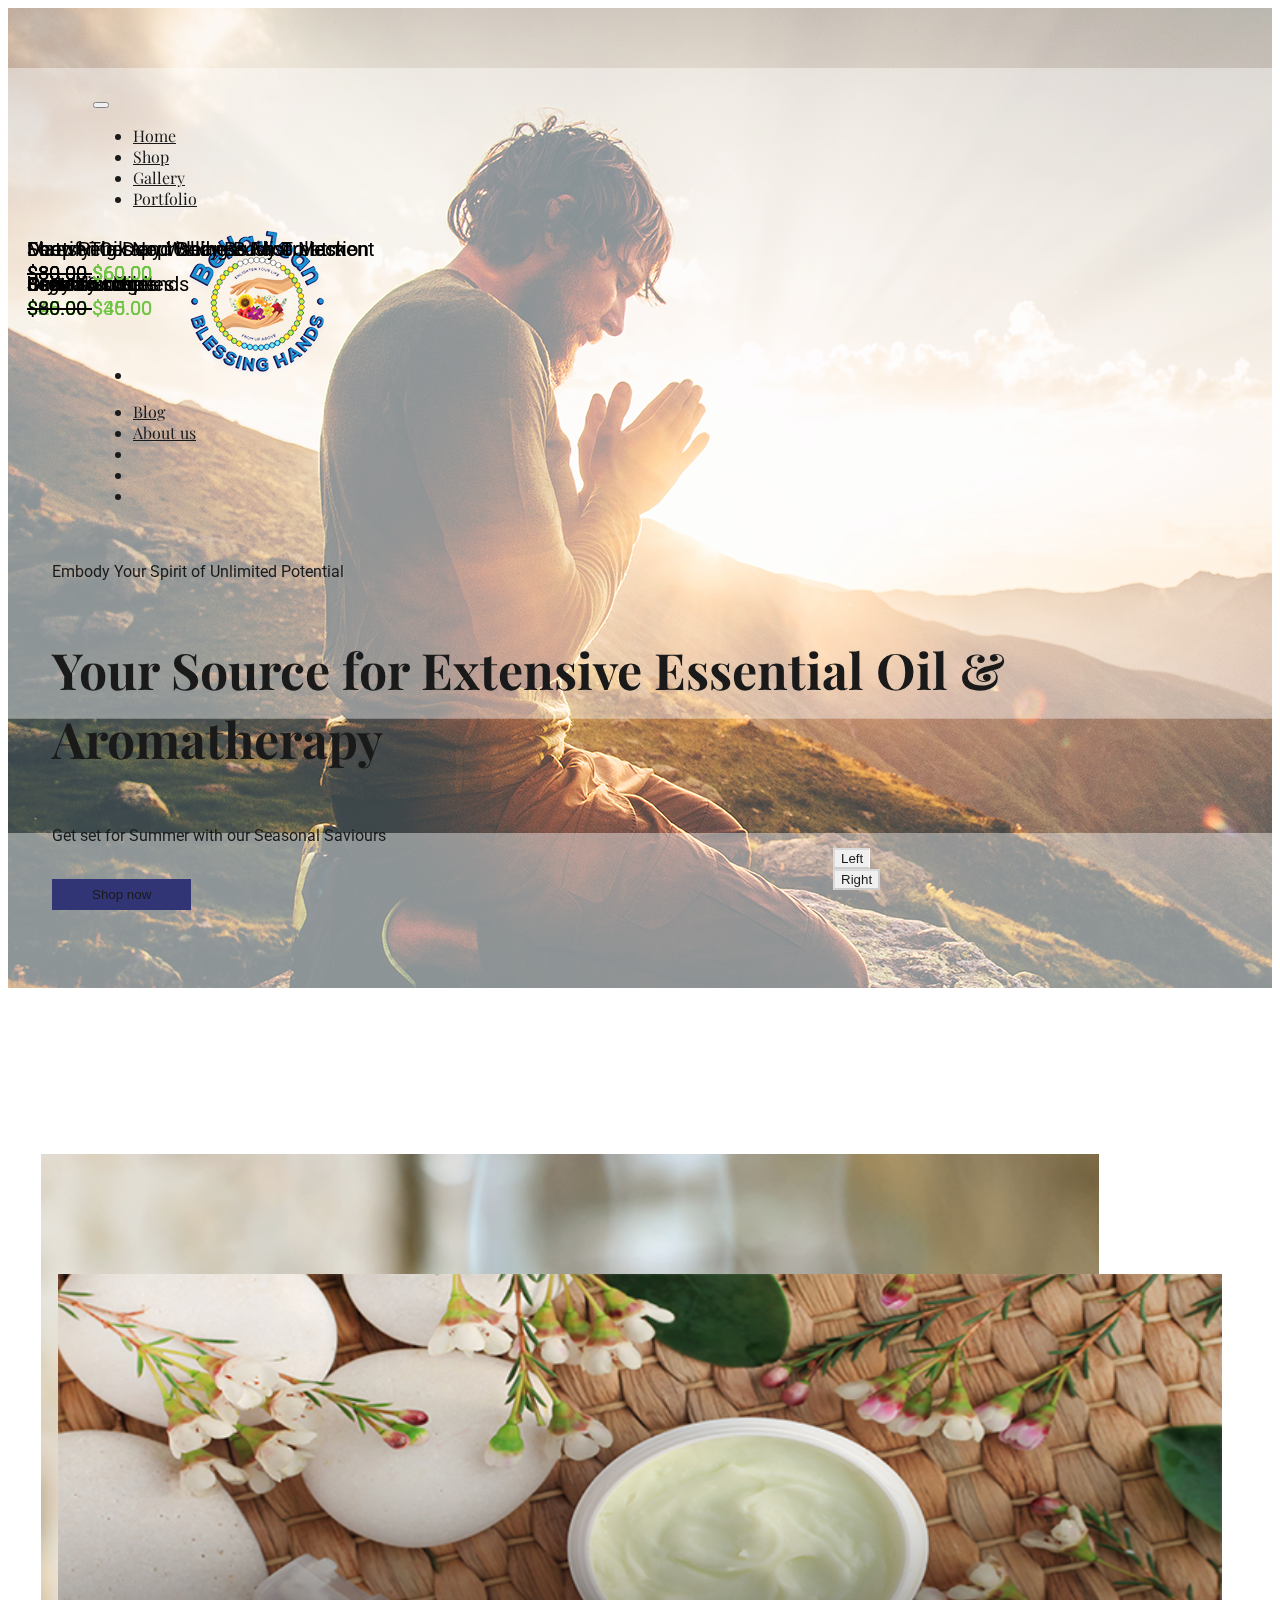
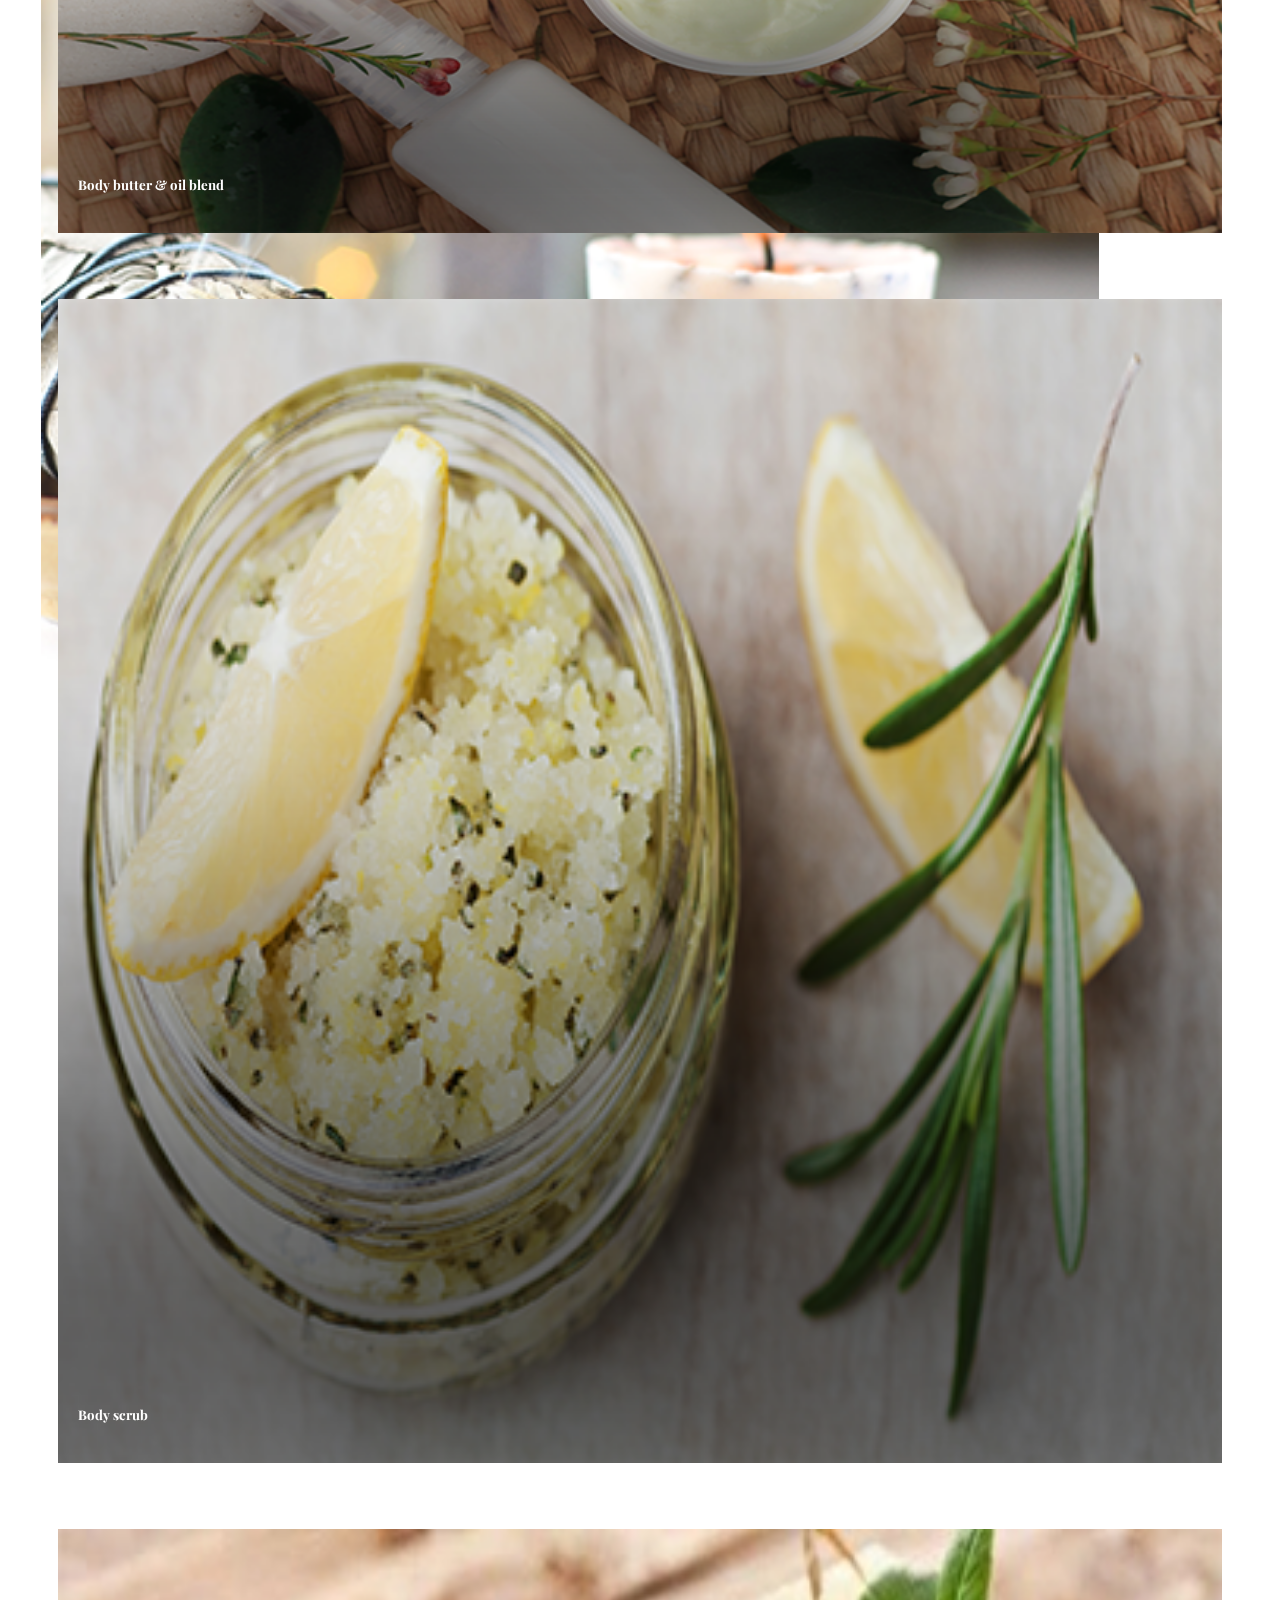
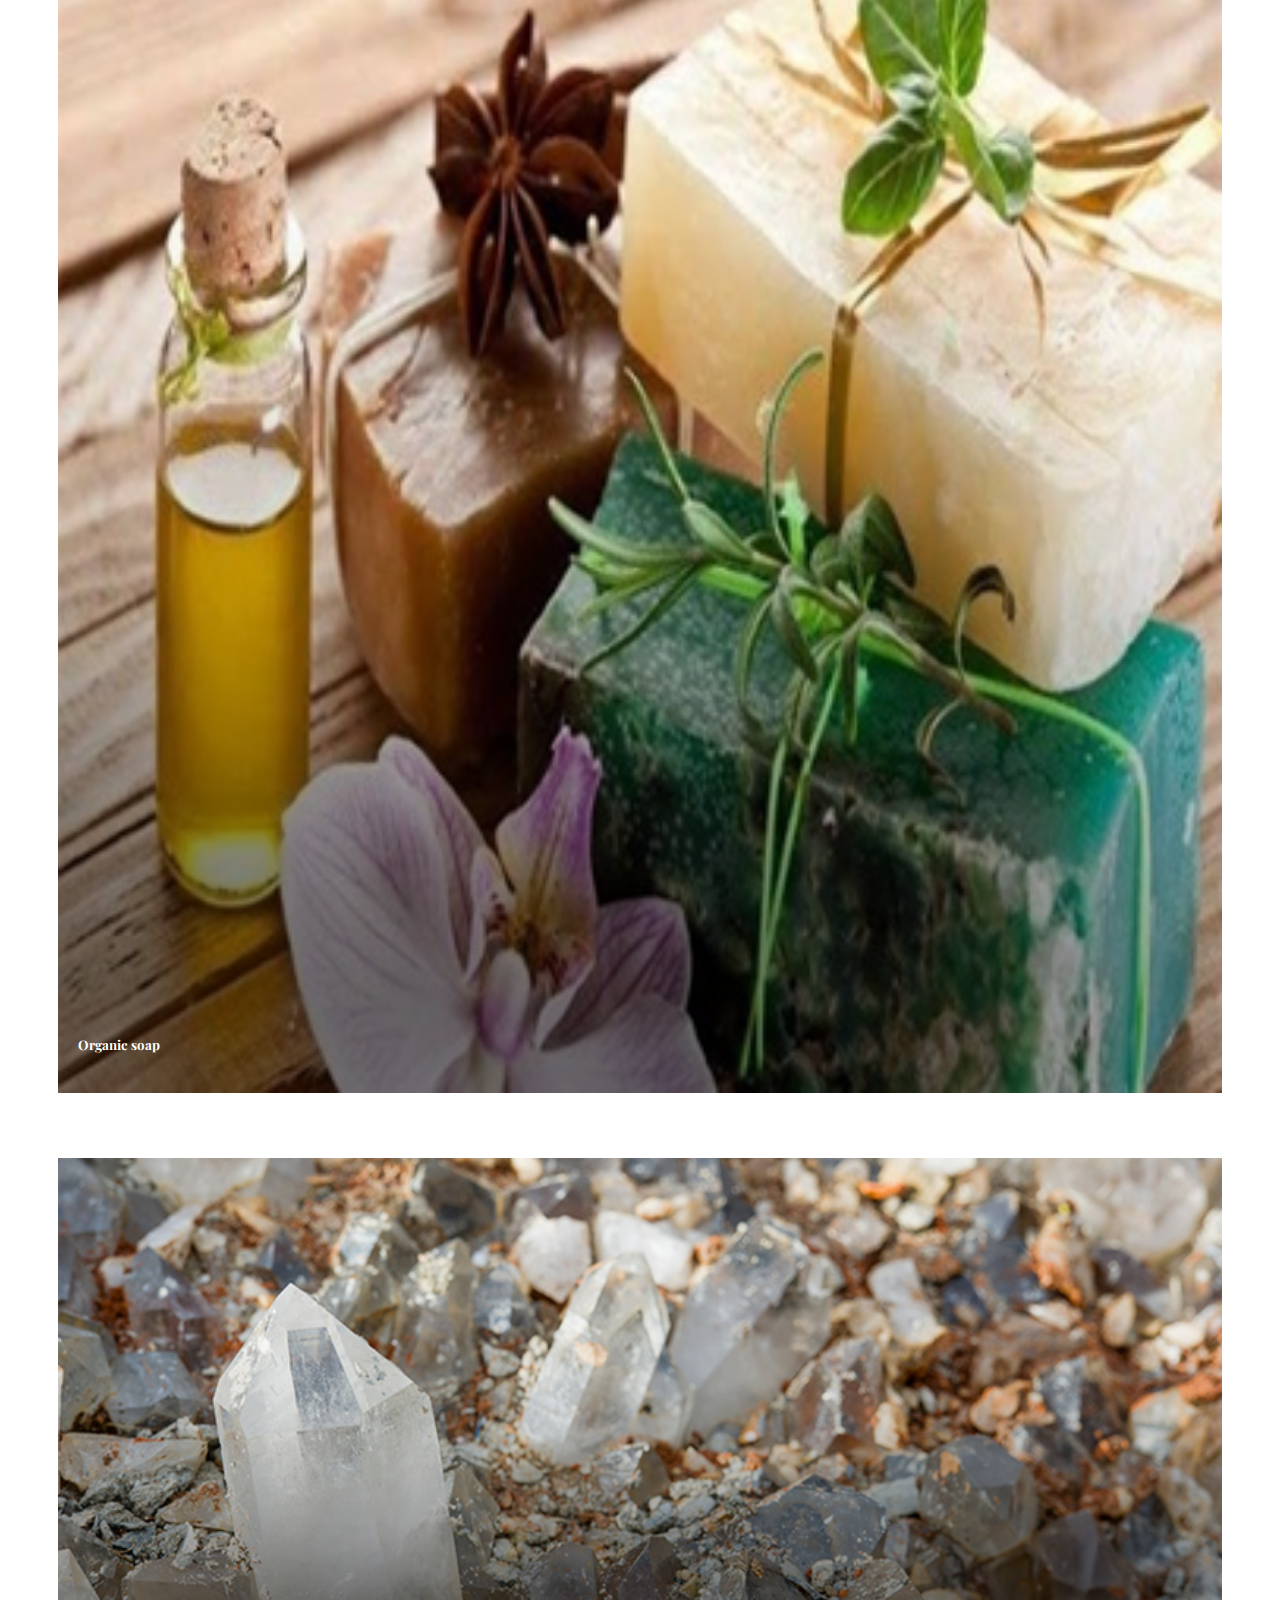
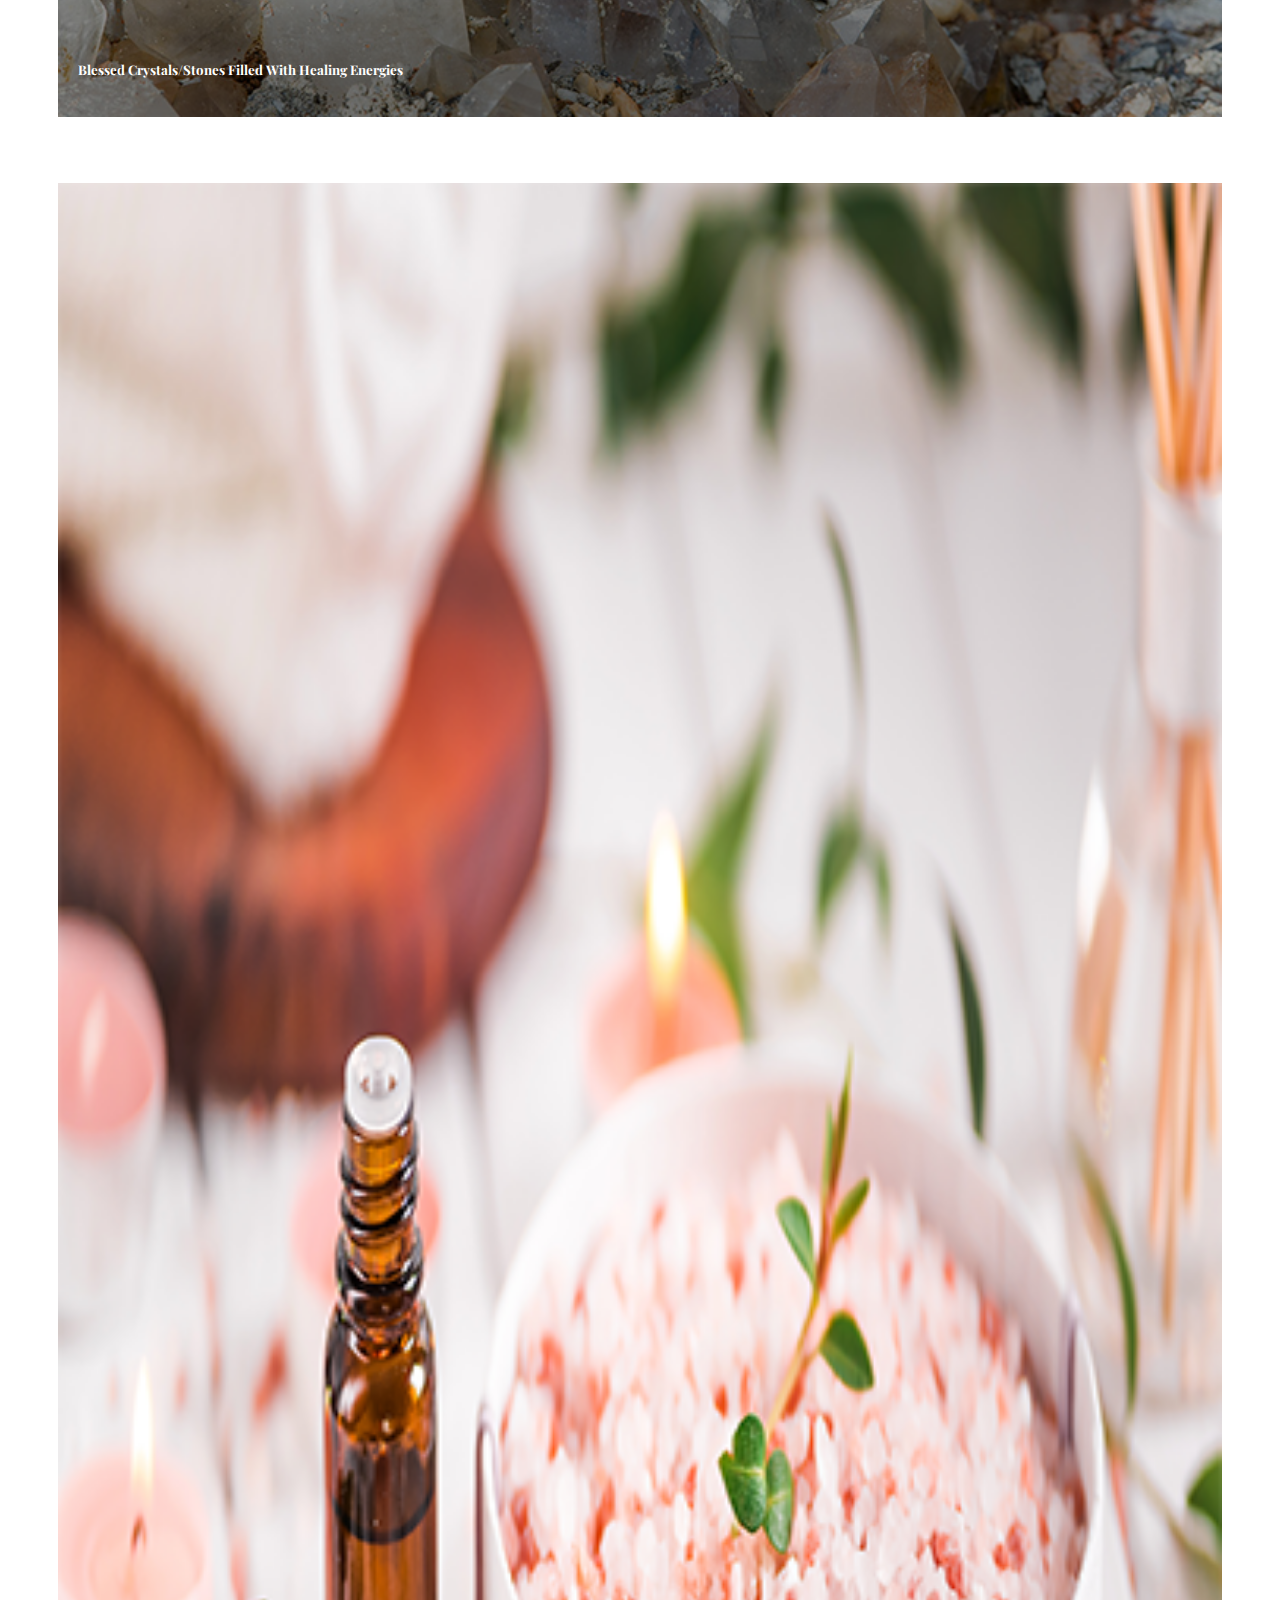
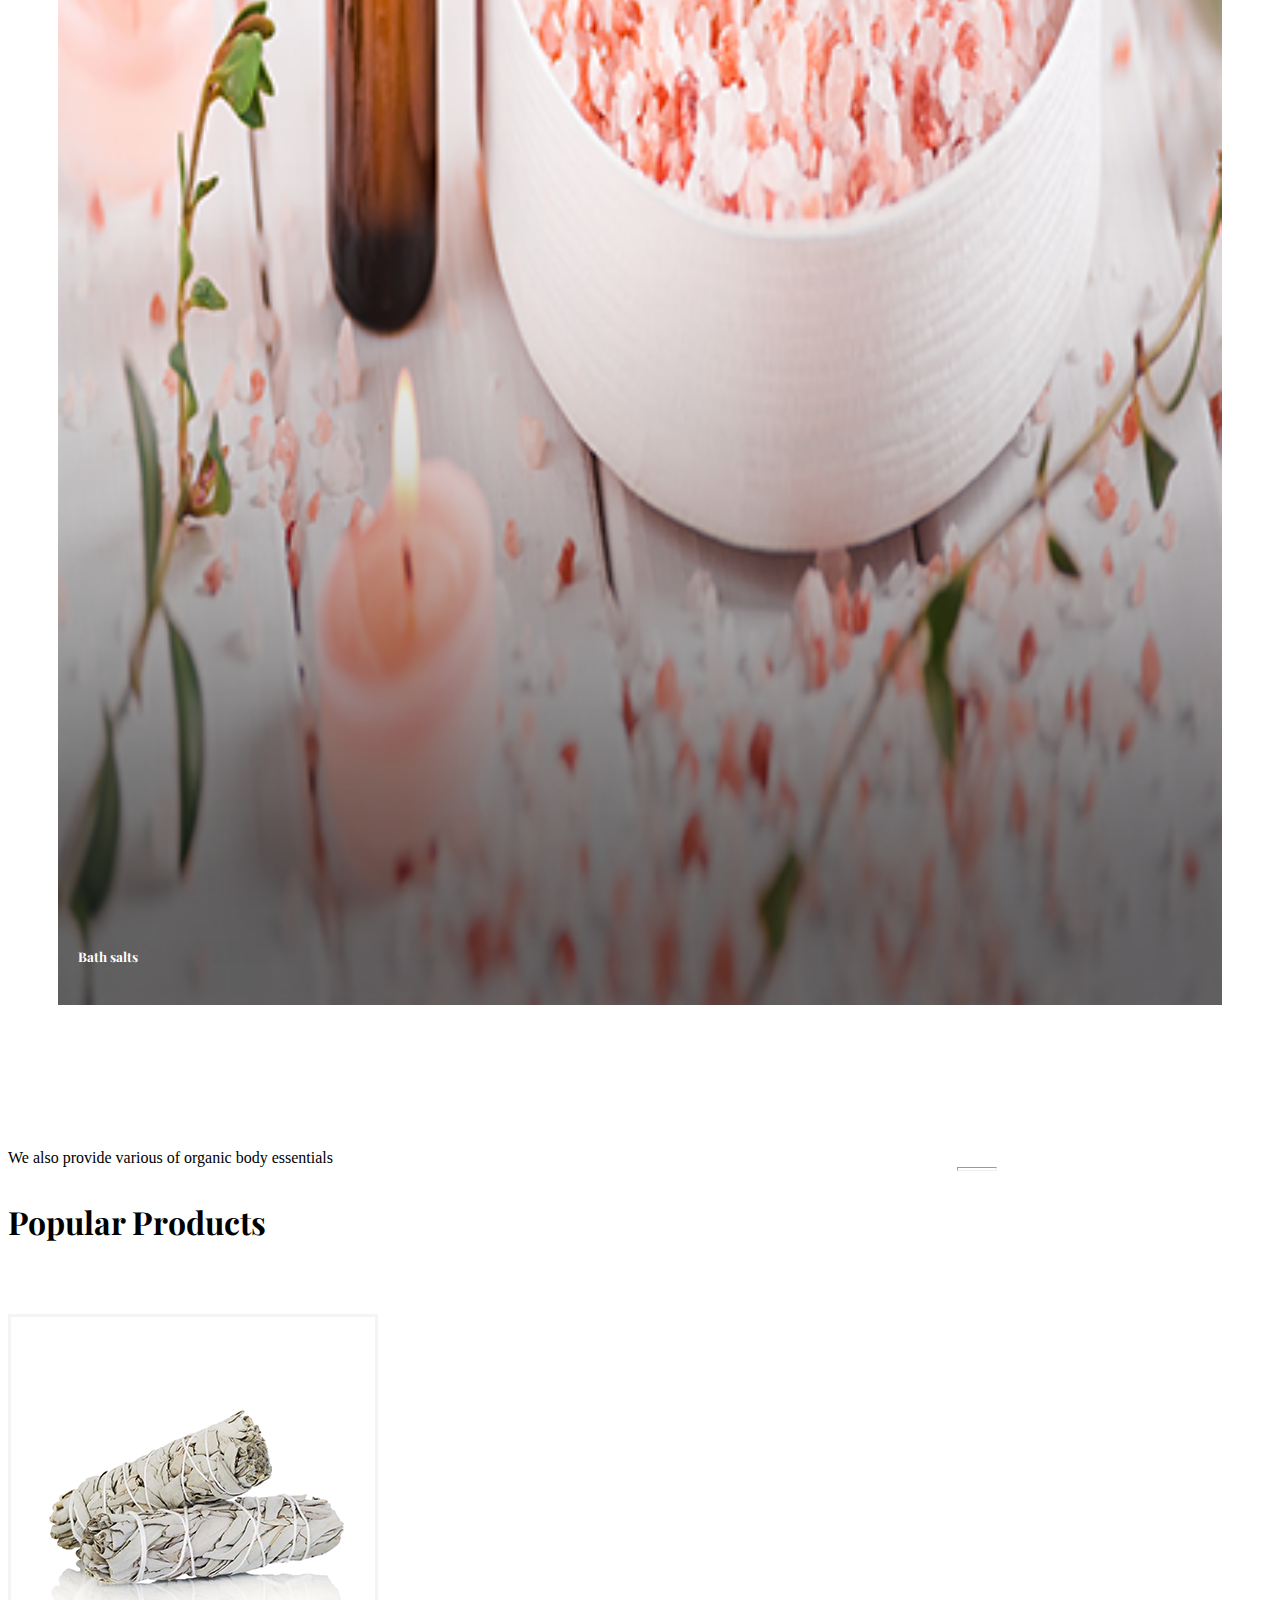
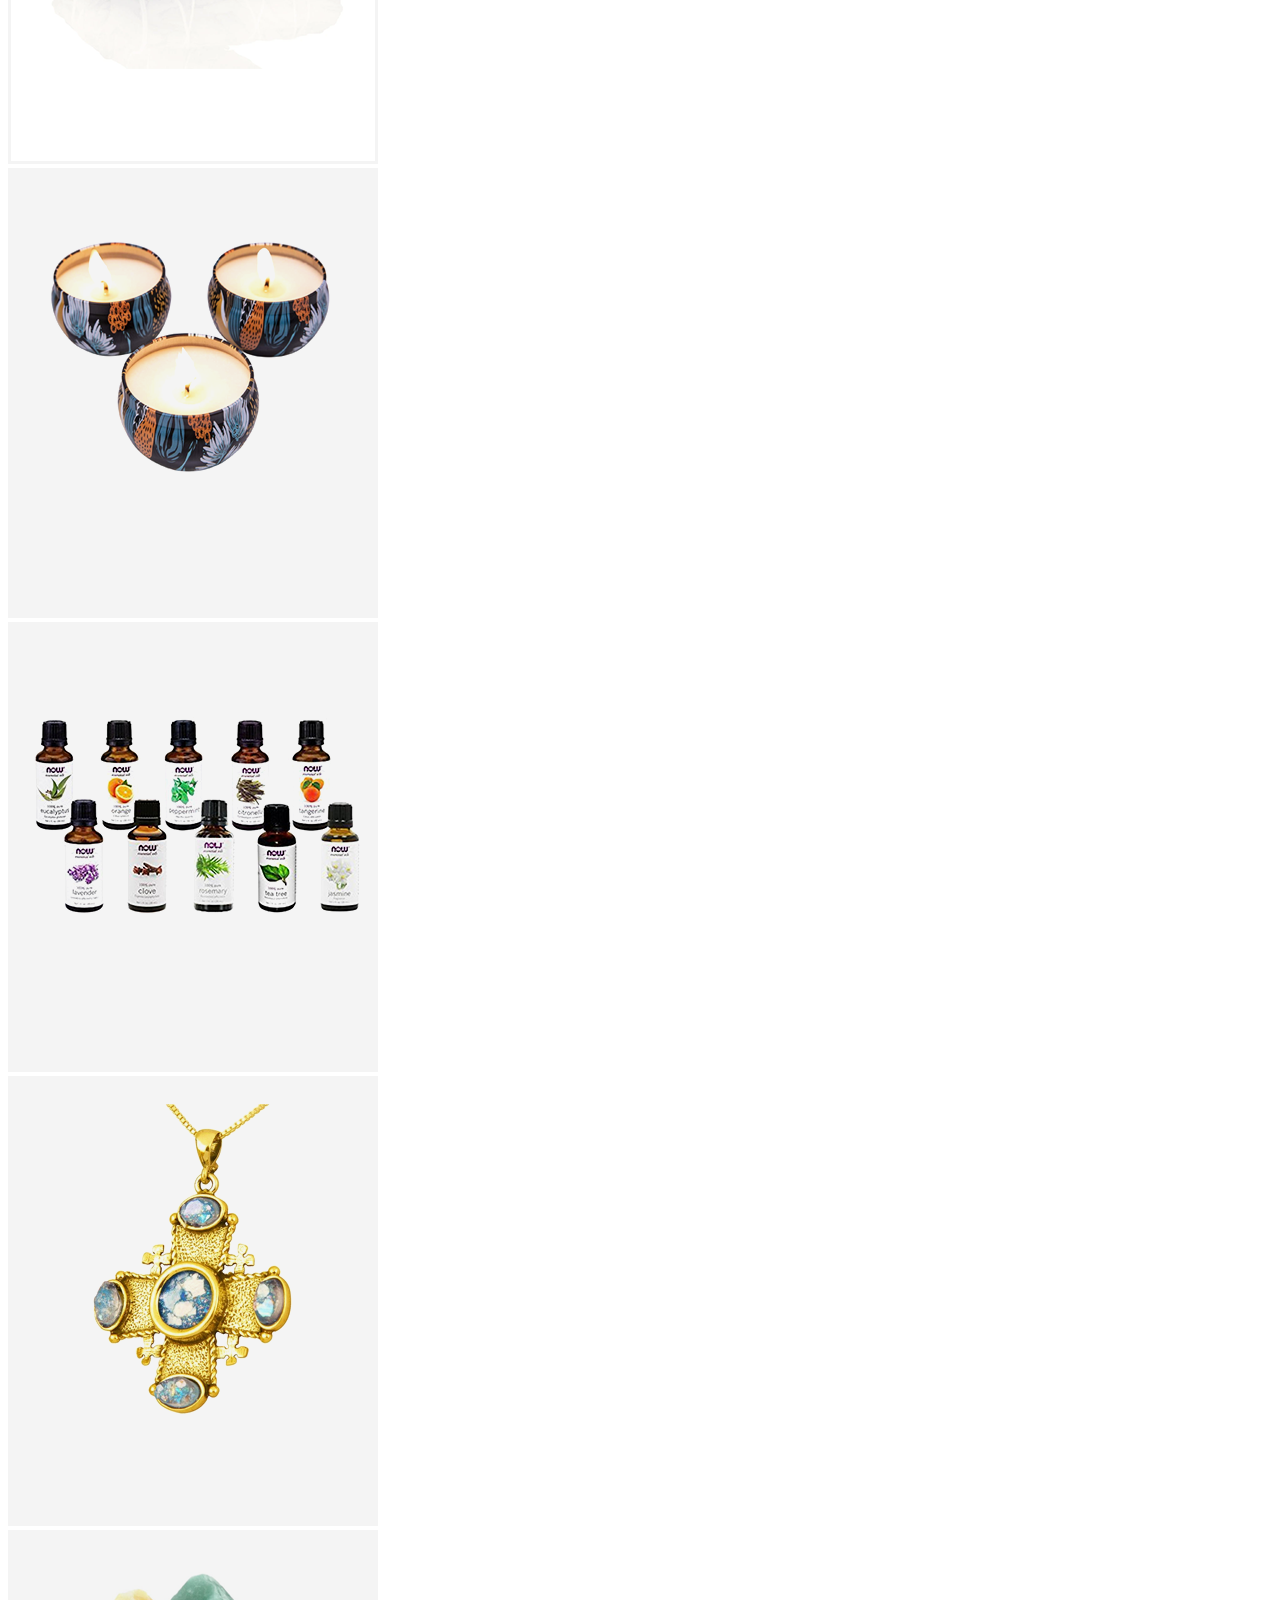
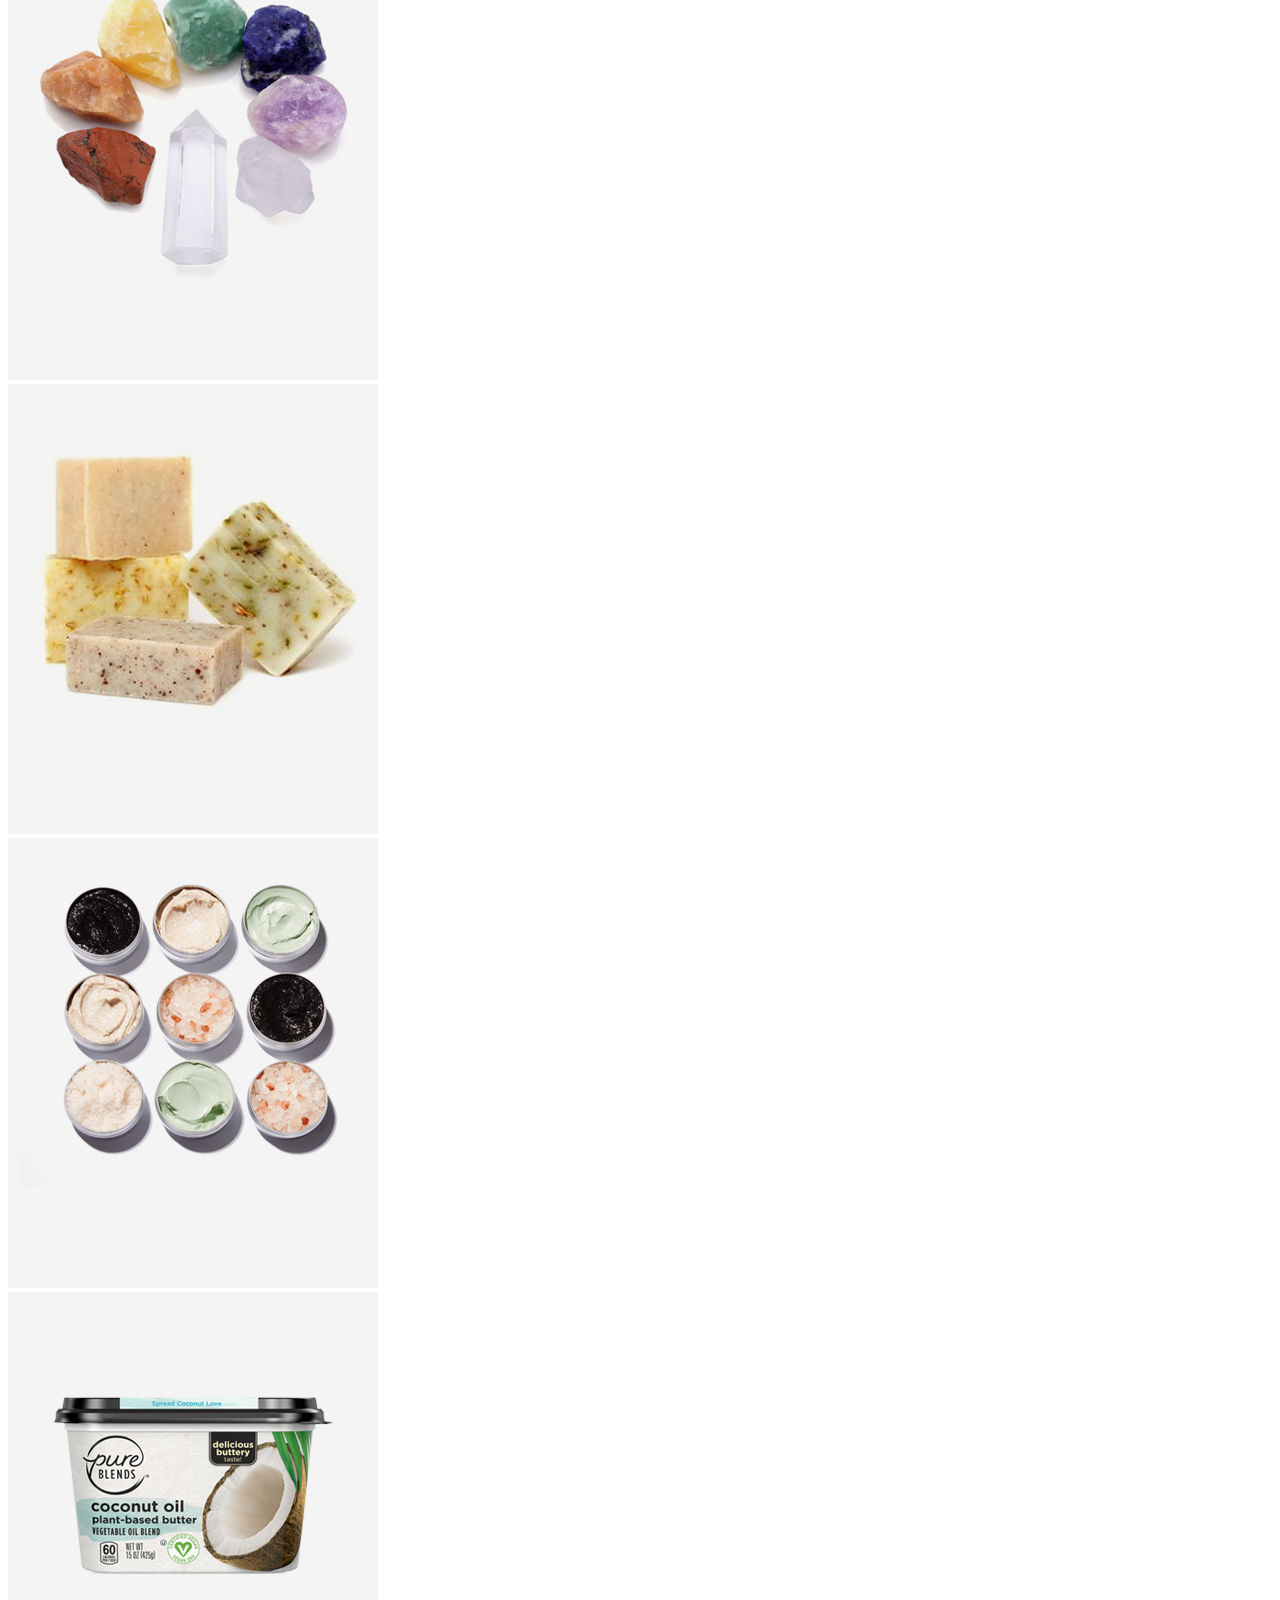
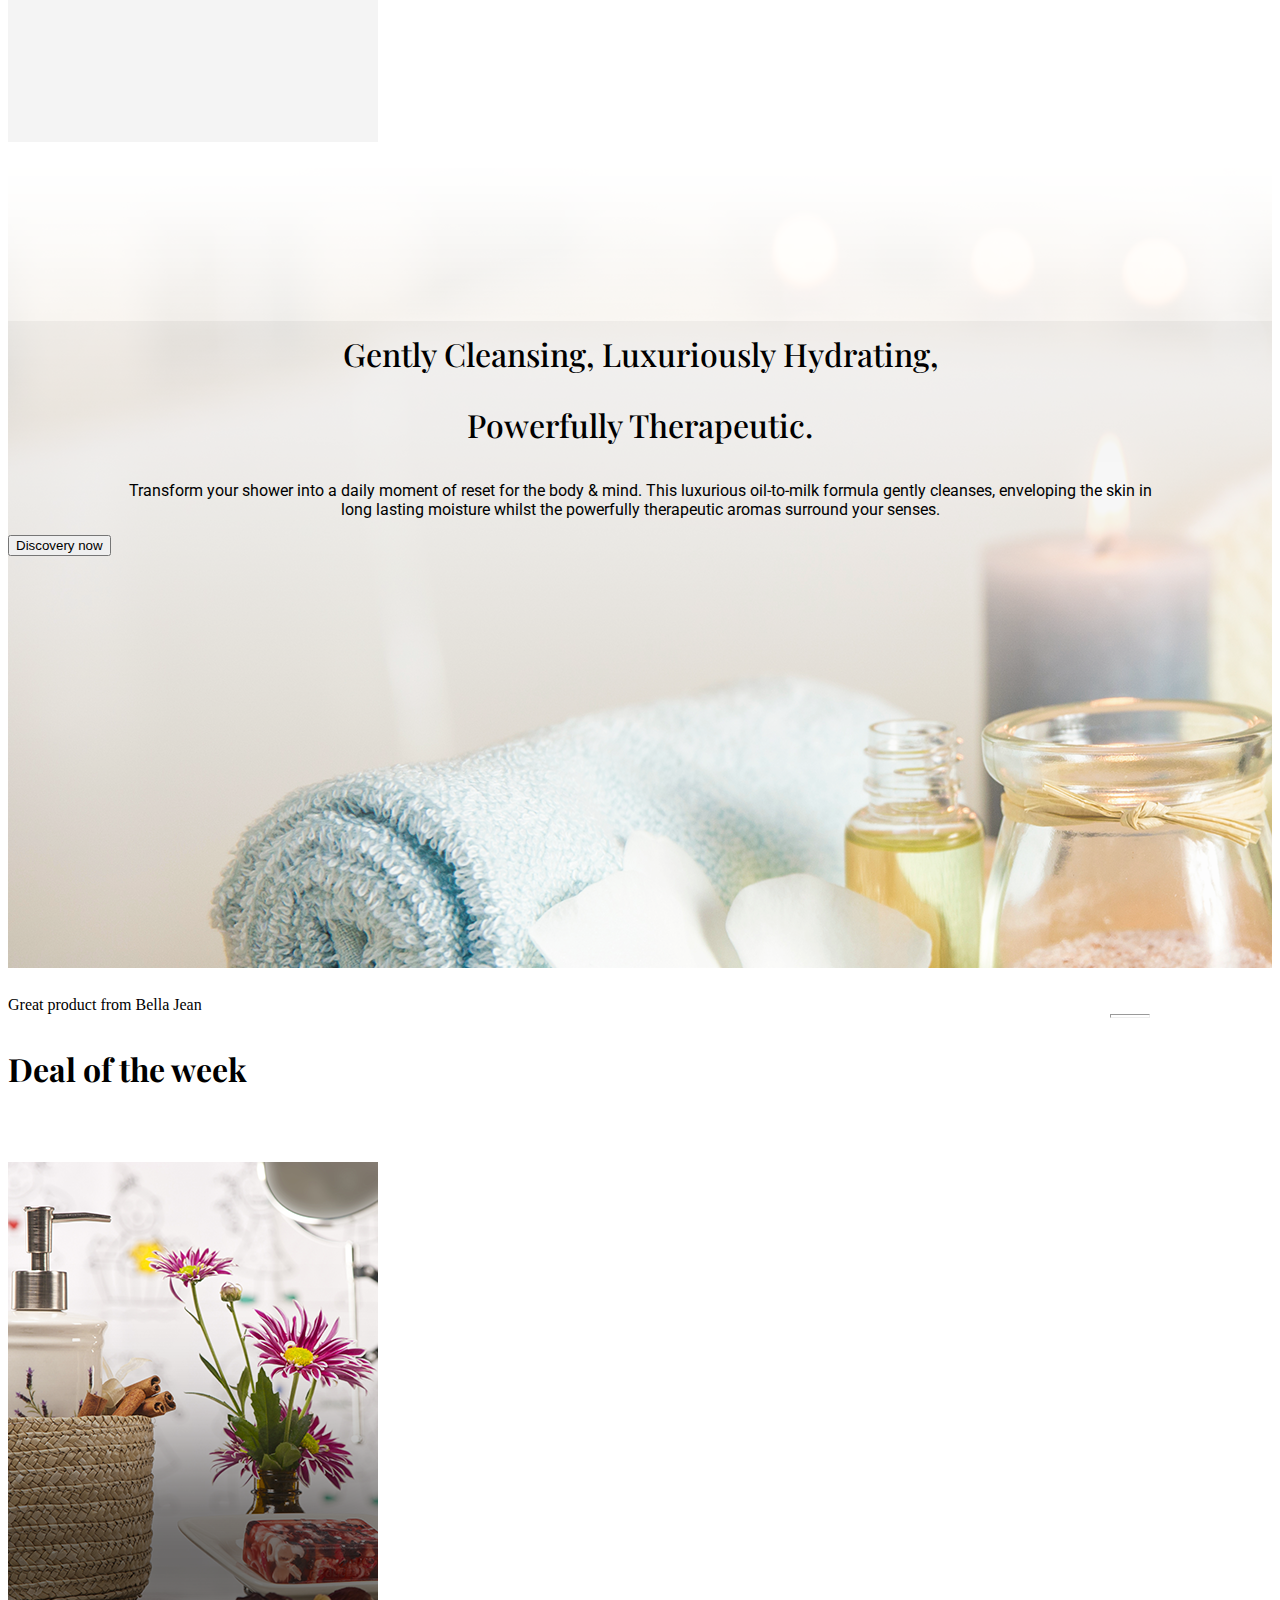
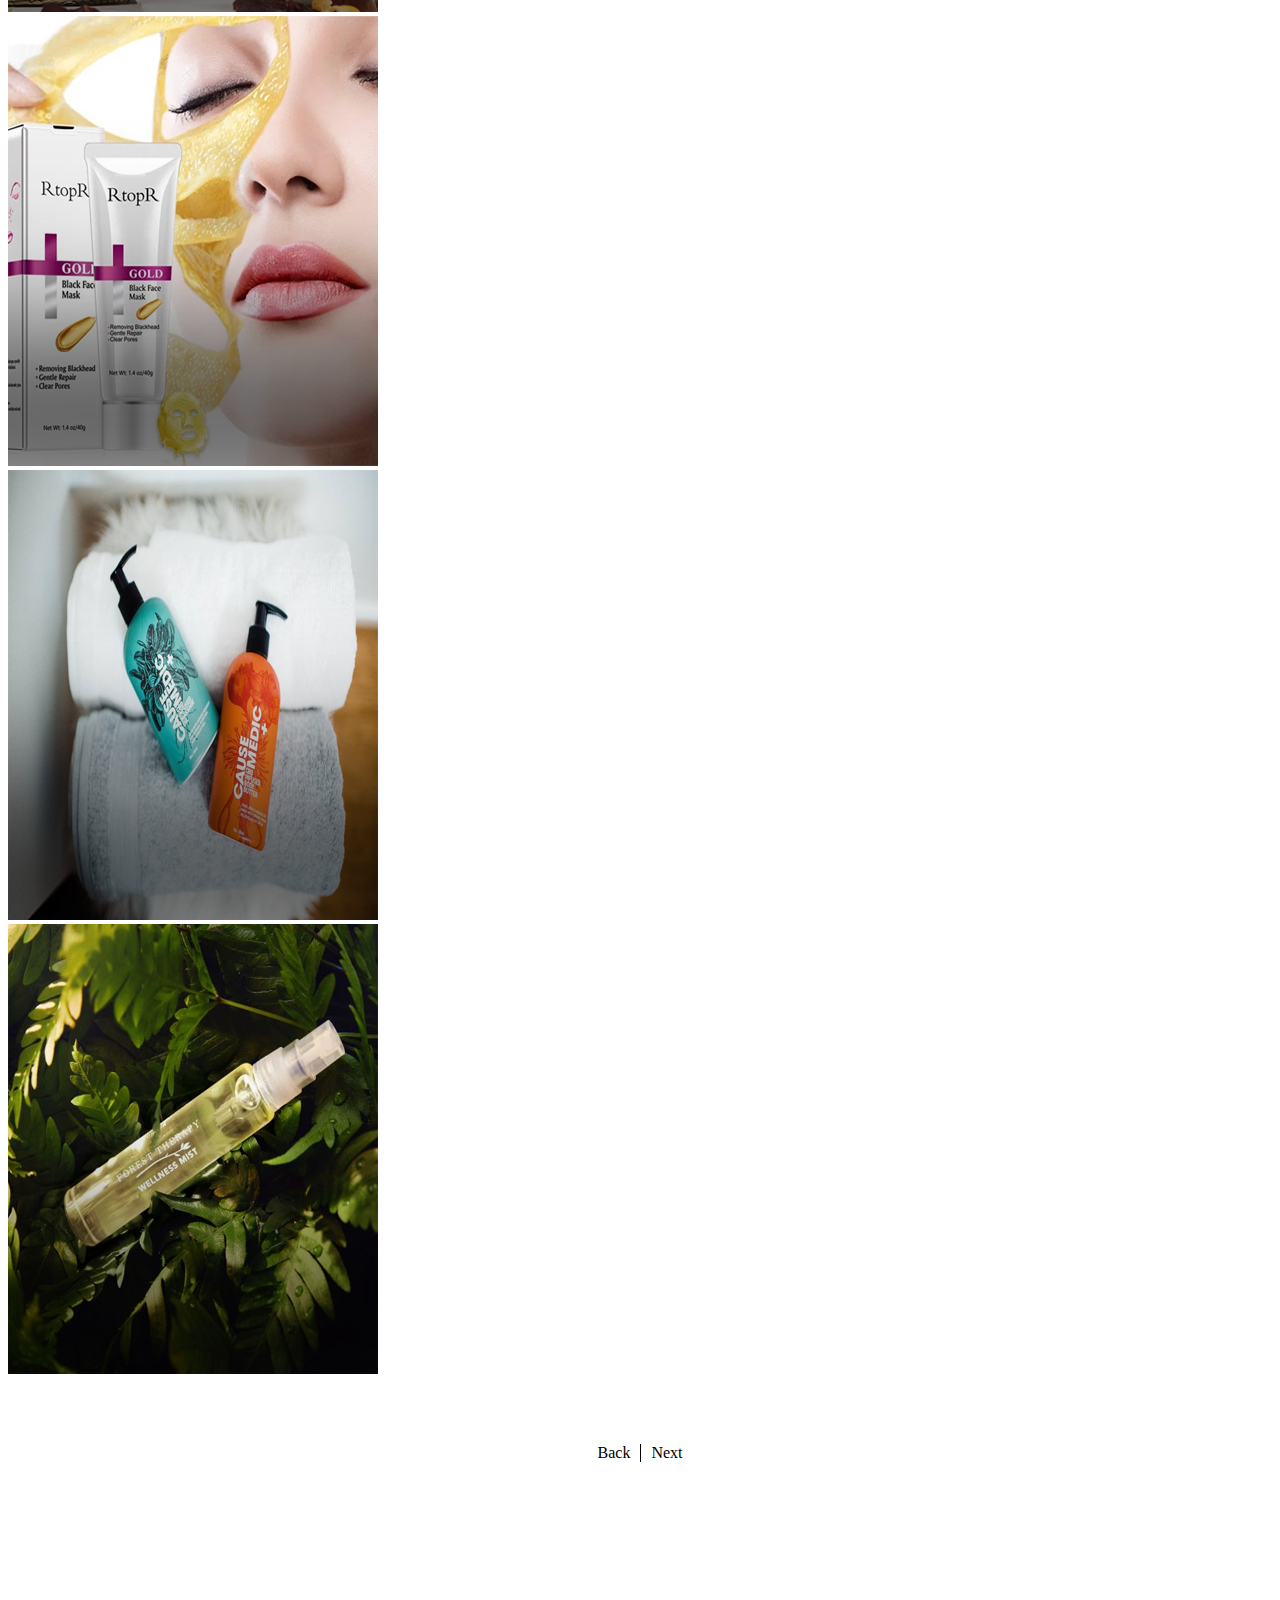
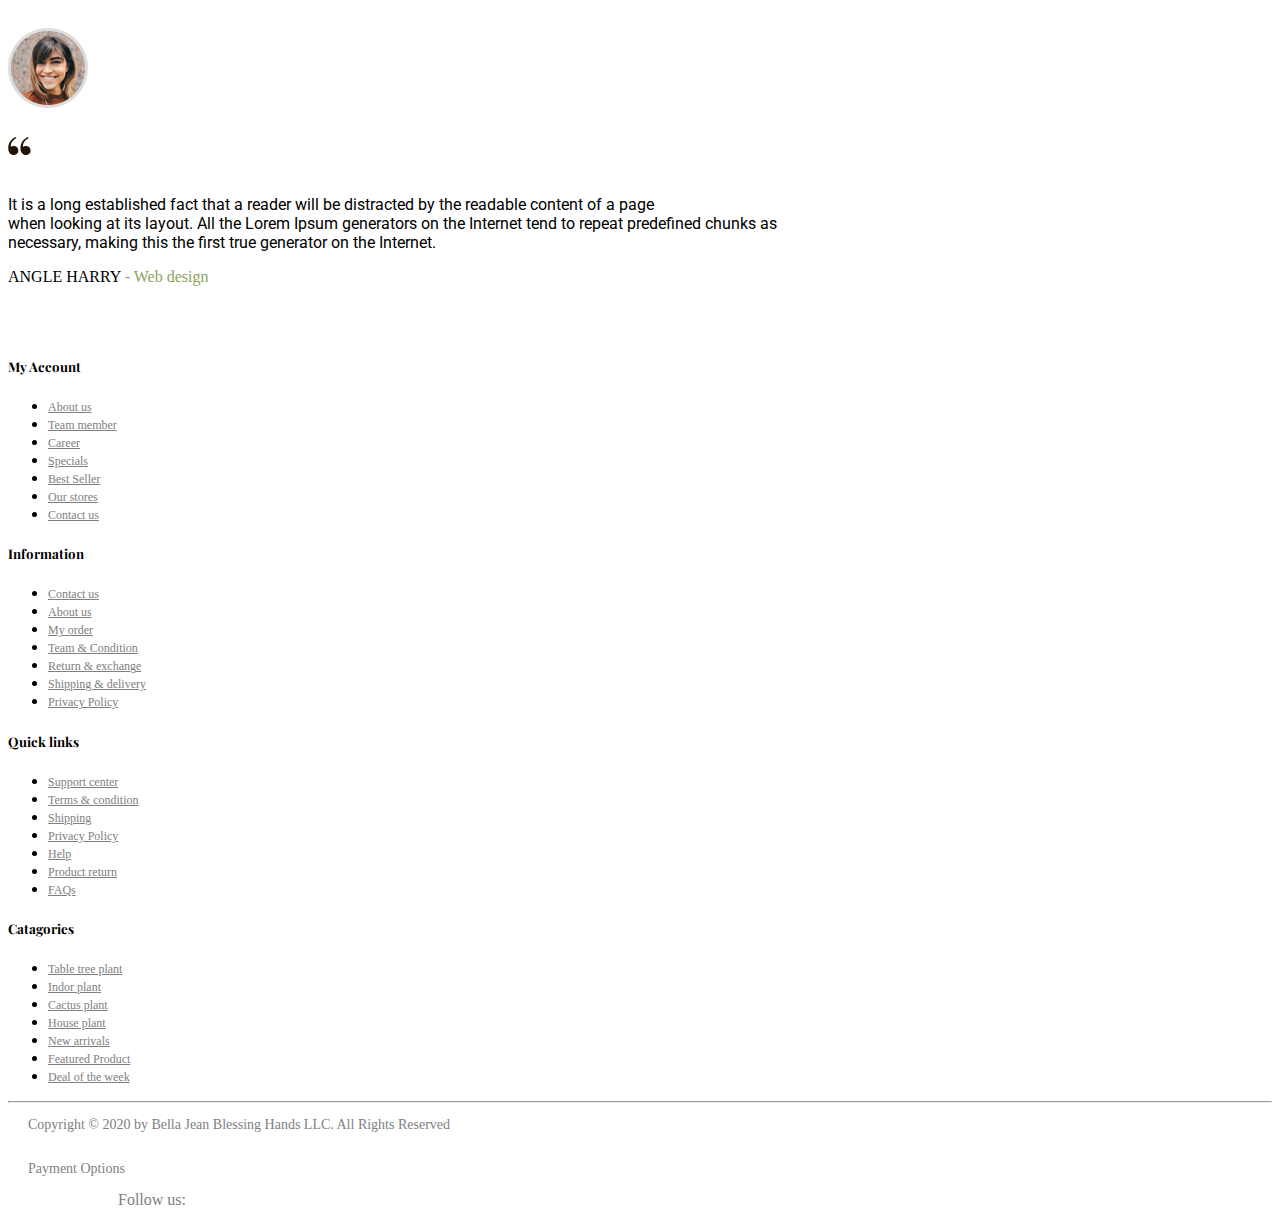
==== index.html @ 0a8b2c6e "last section added" ====
<!DOCTYPE html>
<html lang="en">
<head>
    <meta charset="UTF-8">
    <meta http-equiv="X-UA-Compatible" content="IE=edge">
    <meta name="viewport" content="width=device-width, initial-scale=1.0">
    <link rel="stylesheet" href="./style.css">
    <link href="https://cdn.jsdelivr.net/npm/bootstrap@5.1.2/dist/css/bootstrap.min.css" rel="stylesheet" integrity="sha384-uWxY/CJNBR+1zjPWmfnSnVxwRheevXITnMqoEIeG1LJrdI0GlVs/9cVSyPYXdcSF" crossorigin="anonymous">
    <link href="https://file.myfontastic.com/uuKpaBBaynuyrzJst3n8FH/icons.css" rel="stylesheet">
    <link rel="preconnect" href="https://fonts.googleapis.com">
    <link rel="preconnect" href="https://fonts.gstatic.com" crossorigin>
    <link href="https://fonts.googleapis.com/css2?family=Playfair+Display:wght@400;700&family=Roboto&display=swap" rel="stylesheet">
    <title>Bella-Jean</title>
</head>

<body>
        <section class="header">
                <nav class="navbar navbar-expand-lg navbar-light bg-transparent">
                    <a class="navbar-brand" href="#"><img class="w-50 main-monogram" src="./images/monog.png" alt=""></a>
                    <button class="navbar-toggler" type="button" data-bs-toggle="collapse" data-bs-target="#navbarTogglerDemo02" aria-controls="navbarTogglerDemo02" aria-expanded="false" aria-label="Toggle navigation">
                        <span class="navbar-toggler-icon"></span>
                    </button>
                    <div class="collapse navbar-collapse" id="navbarTogglerDemo02">
                        <ul class="navbar-nav ms-sm-0 ms-md-0 ms-lg-5 me-auto mb-2 mb-lg-0">
                        <li class="nav-item">
                            <a class="nav-link" aria-current="page" href="#">Home</a>
                        </li>
                        <li class="nav-item">
                            <a class="nav-link" href="#">Shop</a>
                        </li>
                        <li class="nav-item">
                            <a class="nav-link" href="#">Gallery</a>
                        </li>
                        <li class="nav-item">
                            <a class="nav-link" href="#">Portfolio</a>
                        </li>
                        </ul>

                        <ul class="navbar-nav me-auto mb-2 mb-lg-0">
                            <li class="nav-item">
                            <a class=""><img class="center-monogram w-50" src="./images/monog.png" alt=""></a>
                            </li>
                        </ul>


                        <ul class="navbar-nav me-auto mb-2 mb-lg-0">
                            <li class="nav-item">
                            <a class="nav-link" href="#">Blog</a>
                            </li>
                            <li class="nav-item">
                            <a class="nav-link" href="#">About us</a>
                            </li>
                            <li class="nav-item ms-5">
                            <a class="nav-link" href="#"> <i class="icon-search"></i> </a>
                            </li>
                            <li class="nav-item">
                                <a class="nav-link" href="#"> <i class="icon-cart"></i> </a>
                            </li>
                            <li class="nav-item">
                                <a class="nav-link" href="#"> <i class="icon-19603476541582779202"></i> </a>
                            </li>
                        </ul>
                    </div>
                </nav>

                <div class="container">
                    <div class="row header-section">
                        <div class="col-8">
                            <p class="header-title">
                                Embody Your Spirit of Unlimited Potential
                            </p>
                            <h1 class="header-heading">
                                Your Source for Extensive
                                Essential Oil & Aromatherapy
                            </h1>
                            <p class="header-sub-title">
                                Get set for Summer with our Seasonal Saviours
                            </p>
                            <br>
                            <button class="btn btn-primary header-button">Shop now <i class="icon-right-thin right-arrow"></i></button>
                        </div>

                        <div class="col-4">
                            <div class="row right-banner text-white">
                                <div class="col-12">
                                    <img class="img-fluid right-banner-image" src="./images/background.png" alt="">
                                    <button class="btn btn-info btn-banner">01</button>
                                </div>
                            </div>
                        </div>
                    </div>
                </div>
                <br><br><br>

                <div class="container">
                        <div class="row text-white">
                            <div class="col-12">

                                <div class="btn-group" role="group" aria-label="Basic example">

                                    <button type="button" class="btn btn-transparent text-white button-border">Left</button>

                                    <button type="button" class="btn btn-transparent text-white">Right</button>

                                  </div>
                            </div>
                        </div>
                    </div>











            
        </section>

        <section class="grid-section">
            <div class="container">
                <div class="row main-gridrow">
                    <div class="col-xs-12 col-sm-12 col-md-9 col-lg-9">
                            <div class="row first-gridrow">
                                <div class="col-xs-12 col-sm-8 col-md-8 col-lg-8">
                                        <img class="grid-images grid-one" src="./images/grid-1.png" alt="...">
                                        <h5 class="grid-image-text">Body butter & oil blend</h5>
                                </div>

                                <div class="col-xs-12 col-sm-4 col-md-4 col-lg-4">
                                        <img class="grid-images grid-two" src="./images/grid-2.png" alt="...">
                                        <h5 class="grid-image-text">Body scrub</h5>
                                </div>
                            </div>

                            <div class="row second-gridrow">
                                <div class="col-xs-12 col-sm-4 col-md-4 col-lg-4">
                                        <img class="grid-images grid-three" src="./images/grid-3.png" alt="...">
                                        <h5 class="grid-image-text">Organic soap</h5>
                                </div>
                                <div class="col-xs-12 col-sm-8 col-md-8 col-lg-8">
                                        <img class="grid-images grid-four" src="./images/grid-4.png" alt="...">
                                        <h5 class="grid-image-text">Blessed Crystals/Stones Filled With Healing Energies</h5>
                                </div>
                            </div>
                    </div>


                                <div class="col-xs-12 col-sm-12 col-md-3 col-lg-3">
                                        <img class="grid-five" src="./images/grid-5.png" alt="...">
                                        <h5 class="grid-image-text">Bath salts</h5>
                                </div>
                </div>
            </div>
        </section>

        <section class="popular-products">
            <div class="container">
                <div class="row text-center">
                    <div class="col-12">
                        <p class="popular-title"><hr class="popular-hr-left"> We also provide various of organic body essentials <hr class="popular-hr-right"></p>
                    </div>
                    <div class="col-12">
                        <h1 class="popular-heading">Popular Products</h1>
                    </div>
                </div>

                <div class="row">
                    <div class="col-xs-12 col-sm-6 col-md-3 col-lg-3">
                        <div class="card mb-4">
                            <img src="./images/product-1.png" class="card-img-top" alt="">
                              <p class="card-img-overlay product-overlay card-text">Sade smudges
                                <br> <del>$00.00 </del><span class="deal-price">$35.00</span>
                                <i class="icon-star-o"></i><i class="icon-star-o"></i><i class="icon-star-o"></i><i class="icon-star-o"></i><i class="icon-star-o"></i>
                              </p>
                              <div class="option-button">
                              <button class="btn btn-secondary button-hover">
                                  <i class="icon-cart"></i>
                                  <i class="icon-eye-1"></i>
                                  <i class="icon-heart-o"></i>
                              </button>
                            </div>
                          </div>
                    </div>


                    <div class="col-xs-12 col-sm-6 col-md-3 col-lg-3">
                        <div class="card mb-4">
                            <img src="./images/product-2.png" class="card-img-top" alt="">
                              <p class="card-img-overlay product-overlay card-text">Scented candles
                                <br><span class="deal-price">$40.00</span>
                                <i class="icon-star-o"></i><i class="icon-star-o"></i><i class="icon-star-o"></i><i class="icon-star-o"></i><i class="icon-star-o"></i>
                              </p>
                              <div class="option-button">
                                <button class="btn btn-secondary button-hover-b">
                                    <i class="icon-cart"></i>
                                    <i class="icon-eye-1"></i>
                                    <i class="icon-heart-o"></i>
                                </button>
                              </div>
                          </div>
                    </div>


                    <div class="col-xs-12 col-sm-6 col-md-3 col-lg-3">
                        <div class="card mb-4">
                            <img src="./images/product-3.png" class="card-img-top" alt="">
                              <p class="card-img-overlay product-overlay card-text">Essential Oil
                                <br> <span class="deal-price">$20.00</span>
                                <i class="icon-star-o"></i><i class="icon-star-o"></i><i class="icon-star-o"></i><i class="icon-star-o"></i><i class="icon-star-o"></i>
                              </p>
                              <div class="option-button">
                                <button class="btn btn-secondary button-hover-b">
                                    <i class="icon-cart"></i>
                                    <i class="icon-eye-1"></i>
                                    <i class="icon-heart-o"></i>
                                </button>
                              </div>
                          </div>
                    </div>


                    <div class="col-xs-12 col-sm-6 col-md-3 col-lg-3">
                        <div class="card mb-4">
                            <img src="./images/product-4.png" class="card-img-top" alt="">
                              <p class="card-img-overlay product-overlay card-text">Jewelry
                                <br><span class="deal-price">$30.00</span>
                                <i class="icon-star-o"></i><i class="icon-star-o"></i><i class="icon-star-o"></i><i class="icon-star-o"></i><i class="icon-star-o"></i>
                              </p>
                              <div class="option-button">
                                <button class="btn btn-secondary button-hover-b">
                                    <i class="icon-cart"></i>
                                    <i class="icon-eye-1"></i>
                                    <i class="icon-heart-o"></i>
                                </button>
                              </div>
                          </div>
                    </div>


                    <div class="col-xs-12 col-sm-6 col-md-3 col-lg-3">
                        <div class="card mb-4">
                            <img src="./images/product-5.png" class="card-img-top" alt="">
                              <p class="card-img-overlay product-overlay card-text">Crystal stones
                                <br><span class="deal-price">$40.00</span>
                                <i class="icon-star-o"></i><i class="icon-star-o"></i><i class="icon-star-o"></i><i class="icon-star-o"></i><i class="icon-star-o"></i>
                              </p>
                              <div class="option-button">
                                <button class="btn btn-secondary button-hover-b">
                                    <i class="icon-cart"></i>
                                    <i class="icon-eye-1"></i>
                                    <i class="icon-heart-o"></i>
                                </button>
                              </div>
                          </div>
                    </div>


                    <div class="col-xs-12 col-sm-6 col-md-3 col-lg-3">
                        <div class="card mb-4">
                            <img src="./images/product-6.png" class="card-img-top" alt="">
                              <p class="card-img-overlay product-overlay card-text">Organic soap
                                <br><span class="deal-price">$20.00</span>
                                <i class="icon-star-o"></i><i class="icon-star-o"></i><i class="icon-star-o"></i><i class="icon-star-o"></i><i class="icon-star-o"></i>
                              </p>
                              <div class="option-button">
                                <button class="btn btn-secondary button-hover-b">
                                    <i class="icon-cart"></i>
                                    <i class="icon-eye-1"></i>
                                    <i class="icon-heart-o"></i>
                                </button>
                              </div>
                          </div>
                    </div>


                    <div class="col-xs-12 col-sm-6 col-md-3 col-lg-3">
                        <div class="card mb-4">
                            <img src="./images/product-7.png" class="card-img-top" alt="">
                              <p class="card-img-overlay product-overlay card-text">Baby scrubs
                                <br><span class="deal-price">$35.00</span>
                                <i class="icon-star-o"></i><i class="icon-star-o"></i><i class="icon-star-o"></i><i class="icon-star-o"></i><i class="icon-star-o"></i>
                              </p>
                              <div class="option-button">
                                <button class="btn btn-secondary button-hover-b">
                                    <i class="icon-cart"></i>
                                    <i class="icon-eye-1"></i>
                                    <i class="icon-heart-o"></i>
                                </button>
                              </div>
                          </div>
                    </div>


                    <div class="col-xs-12 col-sm-6 col-md-3 col-lg-3">
                        <div class="card mb-4">
                            <img src="./images/product-8.png" class="card-img-top" alt="">
                              <p class="card-img-overlay product-overlay card-text">Butter & oil blends
                                <br> <del>$80.00 </del><span class="deal-price">$40.00</span>
                                <i class="icon-star-o"></i><i class="icon-star-o"></i><i class="icon-star-o"></i><i class="icon-star-o"></i><i class="icon-star-o"></i>
                              </p>
                              <div class="option-button">
                                <button class="btn btn-secondary button-hover-b">
                                    <i class="icon-cart"></i>
                                    <i class="icon-eye-1"></i>
                                    <i class="icon-heart-o"></i>
                                </button>
                              </div>
                          </div>
                    </div>
                </div>










            </div>
        </section>


        <section class="discovery">
            <div class="container">
                <div class="row text-center">
                    <div class="col-12">
                        <h1 class="discovery-heading">Gently Cleansing, Luxuriously Hydrating, <br>
                            Powerfully Therapeutic.</h1>

                            <p class="discovery-text">Transform your shower into a daily moment of reset for the body & mind. This luxurious oil-to-milk formula gently cleanses, enveloping the skin in <br>
                                long lasting moisture whilst the powerfully therapeutic aromas surround your senses.</p>

                                <button class="btn btn-dark discovery-button">Discovery now</button>
                    </div>

                </div>
            </div>
        </section>


        <section class="deal">
            <div class="container">

                <div class="row text-center">
                    <div class="col-12">
                        <p class="popular-title"><hr class="deal-hr-left"> Great product from Bella Jean <hr class="deal-hr-right"></p>
                    </div>
                    <div class="col-12">
                        <h1 class="popular-heading">Deal of the week</h1>
                    </div>
                </div>

                <div class="row text-white">
                    <div class="col-xs-12 col-sm-3 col-md-3 col-lg-3">
                        <div class="card mb-4">
                            <img src="./images/deal1.png" class="card-img-top" alt="">
                              <p class="card-img-overlay deal-overlay card-text">Shower Oils and Body
                                Brush Collection<br> <del>$80.00 </del><span class="deal-price">$60.00</span>
                                <i class="icon-star-o"></i><i class="icon-star-o"></i><i class="icon-star-o"></i><i class="icon-star-o"></i><i class="icon-star-o"></i>
                            </p>
                                
                          </div>
                    </div>

                    <div class="col-xs-12 col-sm-3 col-md-3 col-lg-3">
                        <div class="card mb-4">
                            <img src="./images/deal2.png" class="card-img-top" alt="">
                              <p class="card-img-overlay deal-overlay card-text">Mattifying Deep Cleanse
                                Face Mask<br> <del>$80.00 </del><span class="deal-price">$60.00</span>
                                <i class="icon-star-o"></i><i class="icon-star-o"></i><i class="icon-star-o"></i><i class="icon-star-o"></i><i class="icon-star-o"></i>
                            </p>
                                
                          </div>
                    </div>

                    <div class="col-xs-12 col-sm-3 col-md-3 col-lg-3">
                        <div class="card mb-4">
                            <img src="./images/deal3.png" class="card-img-top" alt="">
                              <p class="card-img-overlay deal-overlay card-text">Deep Relax Nourishing
                                Body Treatment<br> <del>$80.00 </del><span class="deal-price">$60.00</span>
                                <i class="icon-star-o"></i><i class="icon-star-o"></i><i class="icon-star-o"></i><i class="icon-star-o"></i><i class="icon-star-o"></i>
                            </p>
                              
                          </div>
                    </div>

                    <div class="col-xs-12 col-sm-3 col-md-3 col-lg-3">
                        <div class="card mb-4">
                            <img src="./images/deal4.png" class="card-img-top" alt="">
                              <p class="card-img-overlay deal-overlay card-text">Forest Therapy Wellness
                                Mist <br> <del>$80.00 </del><span class="deal-price">$60.00</span>
                                <i class="icon-star-o"></i><i class="icon-star-o"></i><i class="icon-star-o"></i><i class="icon-star-o"></i><i class="icon-star-o"></i>
                            </p>
                               
                          </div>
                    </div>
                </div>
            </div>
        </section>

        <section class="discription">
            <div class="container">
                <div class="row discription-row">
                    <div class="col-12">
                        <div class="discription-buttons">
                        <p class="discription-back">Back </p> <p class="discription-next">Next</p>
                    </div>
                    </div>
                </div>

                <div class="row text-center">
                    <div class="col-12">
                        <img class="discription-girl" src="./images/angle.png" alt="">
                    </div>
                    <div class="col-12">
                        <img class="discription-comma" src="./images/comma.png" alt="">
                    </div>
                </div>

                <div class="row text-center discription-slider">
                    <div class="col-12">
                        
                        <p class="discription-detail">It is a long established fact that a reader will be distracted by the readable content of a page <br>
                            when looking at its layout. All the Lorem Ipsum generators on the Internet tend to repeat predefined chunks as <br>
                            necessary, making this the first true generator on the Internet.</p>
                            <i class="icon-left-arrow-10" id="discription-left-slider"></i><i class="icon-right-arrow-10" id="discription-right-slider"></i>
                    </div>
                    <div class="col-12">
                        <p class="discription-girl-name">ANGLE HARRY <span class="discription-web-design">- Web design</span></p>
                    </div>
                </div>




            </div>
        </section>







        <section class="footer">
            <!-- Footer -->
            <footer class="bg-dark text-center text-white pt-5">
            <!-- Grid container -->
            <div class="container p-xs-0 p-sm-0 p-md-4 p-lg-4">

 
                <!-- Section: Links -->
                <section class="">
                <!--Grid row-->
                <div class="row">
                    <!--Grid column-->
                    <div class="col-xs-6 col-sm-6 col-md-6 col-lg-3 mb-4 mb-md-0 text-start">
                    <h5 class="pb-2 footer-heading">My Account</h5>
                    <ul class="list-unstyled mb-0 text-start">
                        <li>
                            <a class="text-white text-decoration-none" id="footer-text" href="">About us</a>
                        </li>
                        <li>
                            <a class="text-white text-decoration-none" id="footer-text" href="">Team member</a>
                        </li>
                        <li>
                            <a class="text-white text-decoration-none" id="footer-text" href="">Career</a>
                        </li>
                        <li>
                            <a class="text-white text-decoration-none" id="footer-text" href="">Specials</a>
                        </li>
                        <li>
                            <a class="text-white text-decoration-none" id="footer-text" href="">Best Seller</a>
                        </li>
                        <li>
                            <a class="text-white text-decoration-none" id="footer-text" href="">Our stores</a>
                        </li>
                        <li>
                            <a class="text-white text-decoration-none" id="footer-text" href="">Contact us</a>
                        </li>
                    </ul>
                    </div>
                    <!--Grid column-->

                    <!--Grid column-->
                    <div class="col-xs-6 col-sm-6 col-md-6 col-lg-3 mb-4 mb-md-0 text-start">
                        <h5 class="pb-2 footer-heading">Information</h5>
                        <ul class="list-unstyled mb-0 text-start">
                            <li>
                                <a class="text-white text-decoration-none" id="footer-text" href="">Contact us</a>
                            </li>
                            <li>
                                <a class="text-white text-decoration-none" id="footer-text" href="">About us</a>
                            </li>
                            <li>
                                <a class="text-white text-decoration-none" id="footer-text" href="">My order</a>
                            </li>
                            <li>
                                <a class="text-white text-decoration-none" id="footer-text" href="">Team & Condition</a>
                            </li>
                            <li>
                                <a class="text-white text-decoration-none" id="footer-text" href="">Return & exchange</a>
                            </li>
                            <li>
                                <a class="text-white text-decoration-none" id="footer-text" href="">Shipping & delivery</a>
                            </li>
                            <li>
                                <a class="text-white text-decoration-none" id="footer-text" href="">Privacy Policy</a>
                            </li>
                        </ul>
                        </div>
                    <!--Grid column-->

                    <!--Grid column-->
                    <div class="col-xs-6 col-sm-6 col-md-6 col-lg-3 mb-4 mb-md-0 text-start">
                        <h5 class="pb-2 footer-heading">Quick links</h5>
                        <ul class="list-unstyled mb-0 text-start">
                            <li>
                                <a class="text-white text-decoration-none" id="footer-text" href="">Support center</a>
                            </li>
                            <li>
                                <a class="text-white text-decoration-none" id="footer-text" href="">Terms & condition</a>
                            </li>
                            <li>
                                <a class="text-white text-decoration-none" id="footer-text" href="">Shipping</a>
                            </li>
                            <li>
                                <a class="text-white text-decoration-none" id="footer-text" href="">Privacy Policy</a>
                            </li>
                            <li>
                                <a class="text-white text-decoration-none" id="footer-text" href="">Help</a>
                            </li>
                            <li>
                                <a class="text-white text-decoration-none" id="footer-text" href="">Product return</a>
                            </li>
                            <li>
                                <a class="text-white text-decoration-none" id="footer-text" href="">FAQs</a>
                            </li>
                        </ul>
                        </div>
                    <!--Grid column-->

                    <!--Grid column-->
                    <div class="col-xs-6 col-sm-6 col-md-6 col-lg-3 mb-4 mb-md-0 text-start">
                        <h5 class="pb-2 footer-heading">Catagories</h5>
                        <ul class="list-unstyled mb-0 text-start">
                            <li>
                                <a class="text-white text-decoration-none" id="footer-text" href="">Table tree plant</a>
                            </li>
                            <li>
                                <a class="text-white text-decoration-none" id="footer-text" href="">Indor plant</a>
                            </li>
                            <li>
                                <a class="text-white text-decoration-none" id="footer-text" href="">Cactus plant</a>
                            </li>
                            <li>
                                <a class="text-white text-decoration-none" id="footer-text" href="">House plant</a>
                            </li>
                            <li>
                                <a class="text-white text-decoration-none" id="footer-text" href="">New arrivals</a>
                            </li>
                            <li>
                                <a class="text-white text-decoration-none" id="footer-text" href="">Featured Product</a>
                            </li>
                            <li>
                                <a class="text-white text-decoration-none" id="footer-text" href="">Deal of the week</a>
                            </li>
                        </ul>
                        </div>
                    <!--Grid column-->
                </div>
                <!--Grid row-->
                </section>
                <!-- Section: Links -->
            </div>
            <!-- Grid container -->

            <!-- Copyright -->
            <hr>
            <div class=" container text-start p-xs-0 p-sm-0 p-md-3 p-lg-3 bg-dark d-flex">
                <p class="footer-copywrite">Copyright © 2020 by Bella Jean Blessing Hands LLC. All Rights Reserved</p>
                <div class="copywright-bar">
                <p class="footer-copywrite ms-sm-0 ms-md-3 ms-lg-5 me-sm-0 me-md-3 me-lg-5">Payment Options</p>

                <i class="icon-symbols" id="footer-icon"></i>
                <i class="icon-credit-card" id="footer-icon"></i>
                <i class="icon-money" id="footer-icon"></i>
                <i class="icon-credit-card-1" id="footer-icon"></i>
            </div>

            <div class="copywright-bar">
                <p class="footer-copywrite-b">Follow us:</p>

                <i class="icon-facebook" id="footer-icon-b"></i>
                <i class="icon-twitter" id="footer-icon-b"></i>
                <i class="icon-pinterest-circular-logo-symbol" id="footer-icon-b"></i>
                <i class="icon-youtube" id="footer-icon-b"></i>
                <i class="icon-instagram" id="footer-icon-b"></i>

            </div>


        
            </div>
            <!-- Copyright -->
            </footer>
            <!-- Footer -->
        </section>



        

        

















<script src="https://cdn.jsdelivr.net/npm/@popperjs/core@2.10.2/dist/umd/popper.min.js" integrity="sha384-7+zCNj/IqJ95wo16oMtfsKbZ9ccEh31eOz1HGyDuCQ6wgnyJNSYdrPa03rtR1zdB" crossorigin="anonymous"></script>
<script src="https://cdn.jsdelivr.net/npm/bootstrap@5.1.2/dist/js/bootstrap.min.js" integrity="sha384-PsUw7Xwds7x08Ew3exXhqzbhuEYmA2xnwc8BuD6SEr+UmEHlX8/MCltYEodzWA4u" crossorigin="anonymous"></script>
</body>
</html>
---- style.css ----
.header {
    background-image: url(./images/shutterstock_628764224.png);
    background-repeat: no-repeat;
    padding: 80px 0 275px 0;
    width: 100%;
    height: 100%;
    position: relative;
    opacity: 0.9;
}

.header:before {
    content: "";
    background: url(./images/layer.png);
    width: 100%;
    opacity: 0.6;
    top: 60px;
    left: 0;
    bottom: 152px;
    right: 0;
    position: absolute;
    z-index: -1; 
  }

.navbar {
    padding: 0 85px;
    font-family: 'Playfair Display', serif;
    font-weight: 400;
}


.main-monogram {
    display: none !important;
}

.center-monogram {
    margin-left: 50px;
}

.nav-item {
    margin-right: 30px;
}
.nav-link {
    cursor: pointer;
    color: black;
}
.nav-link:hover {
    color: #fff !important;
    background-color: rgba(128, 128, 128, 0.377) !important;
    border-top: 2px solid blue;
}
.header-section {
    padding: 0 44px;
}

.header-title {
    font-family: 'Roboto', sans-serif;
    padding-top: 40px;
}

.header-heading {
    font-family: 'Playfair Display', serif;
    font-weight: 700;
    line-height: 69px;
    font-size: 50px;
    padding-top: 20px;
}
.header-sub-title {
    font-family: 'Roboto', sans-serif;
    font-weight: 400;
    padding-top: 20px;
}

.header-button {
    position: relative;
    padding: 8px 40px !important;
    background-color: #1b1f66 !important;
    border: none;
    margin-bottom: 25px;
}

.right-arrow {
    top: 11px;
    position: absolute;
    left: 117px;
}

.right-banner {
    position: relative;
}

.right-banner-image {
    position: absolute;
    top: 189px;
    right: 108px;
    width: 90%;
}

.btn-banner {
    background-color: #0560a7 !important;
    padding: 20px 30px !important;
    border-radius: 0 !important;
    color: #fff !important;
    border-color: #0560a7 !important;
    font-family: 'Roboto', sans-serif;
    font-weight: 400;
    font-size: 45px !important;
    position: absolute;
    top: 484px;
    right: 477px;
}

.btn-group {
    position: absolute !important;
    left: 1027px;
    right: 523px;
    top: 857px;
    bottom: 0;
}

.btn-transparent {
    border-color: rgba(0, 0, 0, 0.158);
}

.btn-transparent:hover{
    color: rgba(255, 255, 0, 0.719) !important;
    border-color: rgba(220, 220, 220, 0) !important;
}

.button-border {
    border-right: 1px solid #fff !important;
}

.grid-section {
    padding: 100px 50px 50px 50px;
}



.grid-images {
    width: 100%;
    height: 100%;
    position: relative;
}


.grid-five {
    width: 100%;
    height: 100%;
}

.first-gridrow {
    margin-bottom: 23px;
}

.grid-image-text {
    font-family: 'Playfair Display', serif;
    font-weight: 700;
    color: #fff;
}

.grid-image-text {
    position: relative;
    color: #fff;
    bottom: 83px;
    left: 20px;
}


.popular-title {
    position: relative;
    font-family: 'Roboto', sans-serif;
    font-weight: 400;
    color: black !important;
}

.popular-hr-left {
    width: 3%;
    height: 2px !important;
    position: relative;
    left: 424px;
    top: 30px;
    color: black !important;
}

.popular-hr-right {
    width: 3%;
    height: 2px !important;
    position: relative;
    left: 835px;
    right: 0;
    bottom: 27px;
    color: black !important;
}

.popular-heading {
    font-family: 'Playfair Display', serif;
    font-weight: 700;
    padding-bottom: 50px;
}

.product-overlay {
    position: absolute;
    top: 259px !important;
    right: 0;
    bottom: 0;
    left: 11px !important;
    padding: 1rem;
    font-family: 'Roboto', sans-serif;
    font-weight: 400;
    font-size: 20px;
}


.footer-heading {
    font-family: 'Playfair Display', serif;
    font-weight: 700;
}

#footer-text {
    color: gray !important;
    font-size: 12px;
}

#footer-text:hover {
    color: #748a53 !important;
}

.footer-copywrite {
    font-size: 14px;
    color: gray !important;
    margin-left: 20px;
}

.footer-copywrite-b {
    color: gray !important;
    margin: 0 20px 0 110px;
}

#footer-icon {
    color: gray !important;
    font-size: 22px;
    margin-right: 30px;
}

#footer-icon-b {
    color: gray !important;
    margin-right: 22px;
}
#footer-icon-b:hover {
    color: #748a53 !important;
}

.copywright-bar {
    display: flex;
}

.option-button {
    left: 261px;
    right: 0;
    position: absolute;
}


.button-hover {
    display: none;
    cursor: pointer;
    background-color: #fff !important;
    border-color: #fff !important;
}
.button-hover:hover {
    display: block !important;
    background-color: rgba(190, 190, 190, 0.938) !important;
    display: flex !important;
    flex-direction: column !important;
    align-items: center !important;
    justify-content: center !important;
    padding: 18px 12px !important;
}

.button-hover-b {
    display: none;
    cursor: pointer;
    background-color: #f4f4f4 !important;
    border-color: #f4f4f4 !important;
}
.button-hover-b:hover {
    display: block !important;
    background-color: rgba(190, 190, 190, 0.938) !important;
    display: flex !important;
    flex-direction: column !important;
    align-items: center !important;
    justify-content: center !important;
    padding: 18px 12px !important;
}


.discovery {
    background-image: url(./images/discovery.png);
    background-repeat: no-repeat;
    height: 800px;
    width: 100%;
}

.discovery-heading {
    font-family: 'Playfair Display', serif;
    font-weight: 500;
    padding: 150px 0 0 0;
    text-align: center;
    line-height: 71px;
}

.discovery-text {
    font-family: 'Roboto', sans-serif;
    font-weight: 400;
    text-align: center;
}

.discovery-button {
    margin-bottom: 50px;
}

.deal-hr-left {
    width: 3%;
    height: 2px !important;
    position: relative;
    left: 490px;
    top: 30px;
    color: black !important;
}

.deal-hr-right {
    width: 3%;
    height: 2px !important;
    position: relative;
    left: 770px;
    right: 0;
    bottom: 27px;
    color: black !important;
}

.deal-price {
    color: #6fc446;
}
.icon-star-o {
    color: #e0d111;
    margin-left: -4px;
    float: right;
}

.deal-overlay {
    position: absolute;
    top: 259px !important;
    right: 0;
    bottom: 0;
    left: 11px !important;
    padding: 1rem;
    font-family: 'Roboto', sans-serif;
    font-weight: 400;
    font-size: 20px;
}

.discription-row {
    text-align: center;
    padding: 50px 0 150px 0;
}

.discription-buttons {
    display: flex;
    justify-content: center;
    cursor: pointer;
}


.discription-back {
    border-right: 1px solid black;
    padding-right: 10px;
}

.discription-next {
    padding-left: 10px;
}

.discription-back:hover {
    color: #748a53;
}
.discription-next:hover {
    color: #748a53;
}

.discription-detail {
    font-family: 'Roboto', sans-serif;
    font-weight: 400;
}

.discription-girl {
    padding-bottom: 25px;
}

.discription-comma {
    padding-bottom: 20px;
}

.discription-girl-name {
    padding-bottom: 50px;
}

.discription-web-design {
    color: #88a35e;
}
.discription-slider {
    position: relative;
}

#discription-left-slider {
    position: absolute;
    right: 1197px;
    left: 0;
    top: 31px;
    bottom: 0;
}

#discription-right-slider {
    position: absolute;
    right: 0px;
    left: 1197px;
    top: 31px;
    bottom: 0;
}















/* ////////////////////////////////////////////////////////////////////////////////////////////////////////////////////////
////////////////////////////////////////Media Query For Responsive//////////////////////////////////////////////////////
//////////////////////////////////////////////////////////////////////////////////////////////////////////////////////// */


/* Large desktops and laptops */
@media (min-width: 1200px) and (max-width: 1300px ) {

    .main-monogram {
        display: none !important;
    }

    .header {
        padding: 80px 0px 185px;
    }
    .right-banner-image {
        position: absolute;
        top: 219px;
        right: 129px;
        width: 90%;
    }

    .btn-banner {
        position: absolute;
        top: 455px;
        right: 444px;
    }
    .btn-group {
        position: absolute !important;
        left: 825px;
        right: 519px;
        top: 840px;
        bottom: 0;
    }

    .popular-hr-left {
        left: 337px;
        top: 30px;
    }
    
    .popular-hr-right {
        left: 748px;
        right: 0;
        bottom: 27px;
    }

    .option-button {
        left: 218px;
        right: 0;
        position: absolute;
    }

    .button-hover:hover {
        padding: 18px 8px !important;
    }

    .button-hover-b:hover {
        padding: 18px 8px !important;
    }

    .deal-overlay {
        position: absolute;
        top: 201px !important;
        right: 0;
        bottom: 0;
        left: 11px !important;
    }

    .product-overlay {
        top: 236px !important;
        right: 0;
        bottom: 0;
        left: 11px !important;
    }

    #discription-left-slider {
        position: absolute;
        right: 885px;
        left: 0;
        top: 31px;
        bottom: 0;
    }
    
    #discription-right-slider {
        position: absolute;
        right: 0px;
        left: 885px;
        top: 31px;
        bottom: 0;
    }

}

/* Portrait tablets and medium desktops */
@media (min-width: 992px) and (max-width: 1200px) {
    .main-monogram {
        display: block !important;
    }
    .center-monogram {
        display: none;
    }

    .header {
        padding: 80px 0px 185px;
    }
    .right-banner-image {
        position: absolute;
        top: 321px;
        right: 114px;
        width: 90%;
    }

    .btn-banner {
        position: absolute;
        top: 496px;
        right: 375px;
    }
    
    .btn-group {
        position: absolute !important;
        left: 630px;
        right: 519px;
        top: 770px;
        bottom: 0;
    }

    .popular-hr-left {
        left: 253px;
        top: 30px;
    }
    
    .popular-hr-right {
        left: 657px;
        right: 0;
        bottom: 27px;
    }
    .option-button {
        left: 171px;
        right: 0;
        position: absolute;
    }

    .button-hover-b:hover {
        padding: 18px 8px !important;
    }
    .deal-overlay {
        position: absolute;
        top: 163px !important;
        right: 0;
        bottom: 0;
        left: 0px !important;
        font-size: 16px;
    }

    .product-overlay {
        position: absolute;
        top: 186px !important;
        right: 0;
        bottom: 0;
        left: 11px !important;
        padding: 1rem;
        font-family: 'Roboto', sans-serif;
        font-weight: 400;
        font-size: 16px;
    }
    #discription-left-slider {
        position: absolute;
        right: 885px;
        left: 0;
        top: 31px;
        bottom: 0;
    }
    
    #discription-right-slider {
        position: absolute;
        right: 0px;
        left: 885px;
        top: 31px;
        bottom: 0;
    }
  
}



                                            /* Portrait tablets and small desktops */

@media (min-width: 768px) and (max-width: 992px) {

    .main-monogram {
        display: block !important;
    }
    .center-monogram {
        display: none;
    }
    .navbar-nav {
        display: flex;
        flex-direction: row !important;
    }

    .header {
        padding: 47px 0px 100px;
    }
    .header-heading {
        font-size: 40px;
    }
    .right-banner-image {
        position: absolute;
        top: 269px;
        right: 59px;
        width: 100%;
    }

    .btn-banner {
        position: absolute;
        top: 421px;
        right: 299px;
    }
    
    .btn-group {
        position: absolute !important;
        left: 518px;
        right: 509px;
        top: 758px;
        bottom: 0;
    }
    .header-section {
        padding: 0 0px;
    }

    .popular-hr-left {
        left: 140px;
        top: 30px;
    }
    
    .popular-hr-right {
        left: 536px;
        right: 0;
        bottom: 27px;
    }

    .option-button {
        left: 111px;
        right: 0;
        position: absolute;
    }

    .button-hover-b:hover {
        padding: 18px 5px !important;
    }

    .deal-hr-right {
        position: relative;
        left: 489px;
        right: 0;
        bottom: 27px;
    }

    .deal-hr-left {
        position: relative;
        left: 185px;
        top: 30px;
    }

    .deal-overlay {
        position: absolute;
        top: 116px !important;
        right: 0;
        bottom: 0;
        left: 0px !important;
        font-size: 12px;
    }

    .product-overlay {
        position: absolute;
        top: 136px !important;
        right: 0;
        bottom: 0;
        left: 11px !important;
        padding: 1rem;
        font-family: 'Roboto', sans-serif;
        font-weight: 400;
        font-size: 11px;
    }
    #discription-left-slider {
        display: none !important;
    }
    
    #discription-right-slider {
        display: none !important;
    }

      
}

                                    /* Landscape phones and portrait tablets */

@media (min-width: 480px) and (max-width: 768px) {
    .main-monogram {
        display: block !important;
    }
    .center-monogram {
        display: none;
    }
    .navbar {
        padding: 0 18px;
    }
    .navbar-nav {
        display: flex;
        flex-direction: row !important;
        justify-content: center;
    }

    .header {
        padding: 47px 0px 100px;
    }
    .header-heading {
        font-size: 26px;
        line-height: 33px;
        padding-top: 1px;
    }
    .right-banner-image {
        position: absolute;
        top: 242px;
        right: 20px;
        width: 100%;
    }

    .btn-banner {
        position: absolute;
        top: 332px;
        right: 180px;
        padding: 8px 20px !important;
    }
    
    .btn-group {
        position: absolute !important;
        left: 327px;
        right: 509px;
        top: 639px;
        bottom: 0;
    }
    .header-section {
        padding: 0 0px;
    }

    .popular-hr-left {
        left: 32px;
        top: 30px;
    }
    
    .popular-hr-right {
        left: 416px;
        right: 0;
        bottom: 27px;
    }

    .copywright-bar {
        display: flex;
        flex-direction: column;
    }

    .footer-copywrite-b {
        color: gray !important;
        margin: 0 !important;
    }

    .deal-hr-right {
        position: relative;
        left: 366px;
        right: 0;
        bottom: 27px;
    }

    .deal-hr-left {
        position: relative;
        left: 128px;
        top: 30px;
    }

    .deal-overlay {
        position: absolute;
        top: 397px !important;
        right: 0;
        bottom: 0;
        left: 0px !important;
        font-size: 20px;
    }

    .product-overlay {
        position: absolute;
        top: 400px !important;
        right: 0;
        bottom: 0;
        left: 11px !important;
        padding: 1rem;
        font-family: 'Roboto', sans-serif;
        font-weight: 400;
        font-size: 20px;
    }
    #discription-left-slider {
        display: none !important;
    }
    
    #discription-right-slider {
        display: none !important;
    }
    .option-button {
        left: 409px;
        right: 0;
        position: absolute;
    }

}

                                        /* Landscape phones and smaller */
@media (max-width: 480px) {
    .main-monogram {
        display: block !important;
    }
    .center-monogram {
        display: none;
    }

    .navbar-nav {
        display: flex;
        flex-direction: row !important;
        justify-content: center;
        font-size: 14px;
    }

    .navbar {
        padding: 0 18px;
    }

    .header {
        padding: 47px 0px 100px;
    }
    .header-heading {
        font-size: 26px;
        line-height: 33px;
        padding-top: 1px;
    }
    .right-banner-image {
        display: none;
    }

    .btn-banner {
       display: none;
    }
    
    .btn-group {
        position: absolute !important;
        left: 132px;
        top: 647px;
        bottom: 0;
    }
    .header-section {
        padding: 0 0px;
    }

    .grid-section {
        padding: 57px 8px 20px 8px;
    }

    .grid-one {
        margin-bottom: 10px !important;
    }

    .grid-image-text {
        font-size: 15px;
    }

    .popular-hr-left {
        display: none;
    }
    
    .popular-hr-right {
        display: none;
    }

    .copywright-bar {
        display: flex;
        flex-direction: column;
    }

    .footer-copywrite-b {
        color: gray !important;
        margin: 0 !important;
    }

    .footer-copywrite {
        margin-left: 0 !important;
        margin-right: 12px;
    }

    #footer-icon {
        font-size: 16px;
        margin-right: 14px;
    }

    .option-button {
        left: 285px;
        right: 0;
        position: absolute;
    }

    .discovery-heading {
        padding: 0 !important;
    }

    .deal-hr-right {
        position: relative;
        left: 286px;
        right: 0;
        bottom: 27px;
    }

    .deal-hr-left {
        position: relative;
        left: 46px;
        top: 30px;
    }

    .deal-overlay {
        position: absolute;
        top: 309px !important;
        right: 0;
        bottom: 0;
        left: 0px !important;
        font-size: 18px;
    
    }

    .product-overlay {
        position: absolute;
        top: 303px !important;
        right: 0;
        bottom: 0;
        left: 11px !important;
        padding: 1rem;
        font-family: 'Roboto', sans-serif;
        font-weight: 400;
        font-size: 18px;
    }
    #discription-left-slider {
        display: none !important;
    }
    
    #discription-right-slider {
        display: none !important;
    }

}
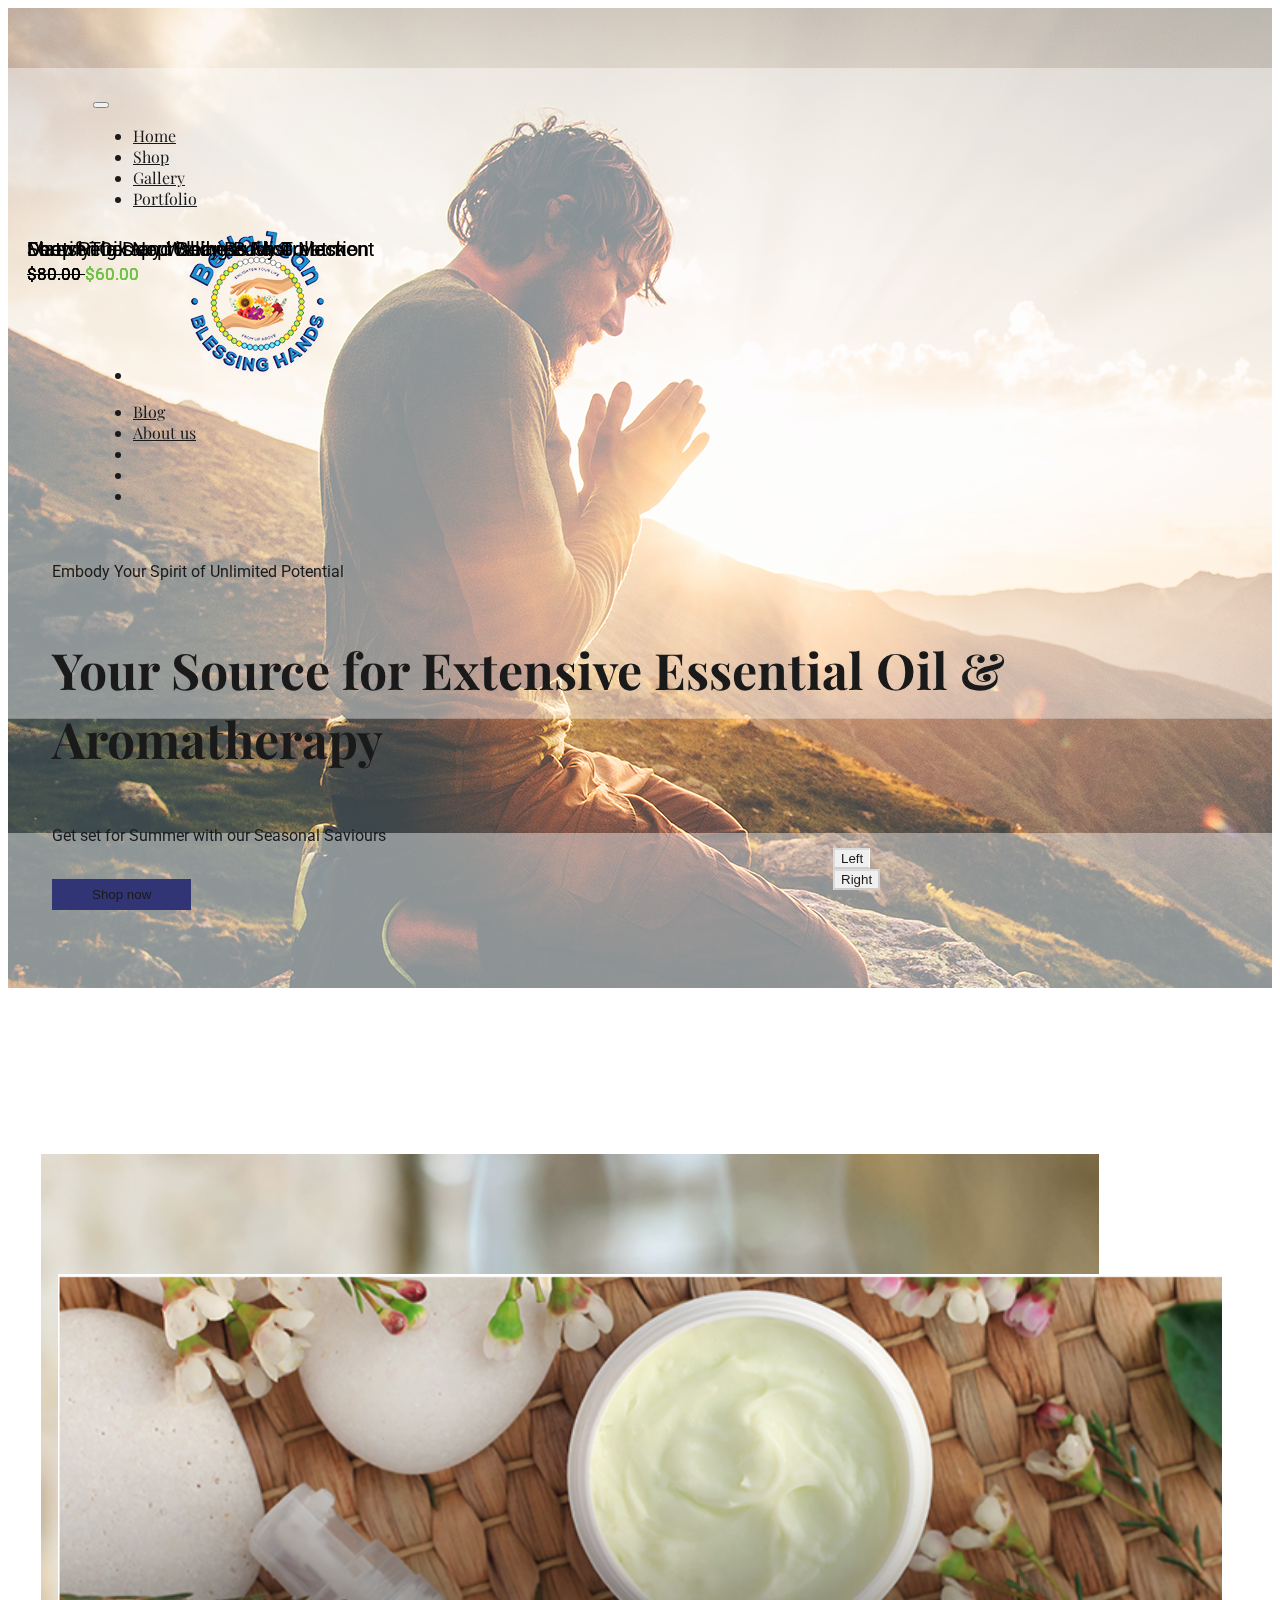
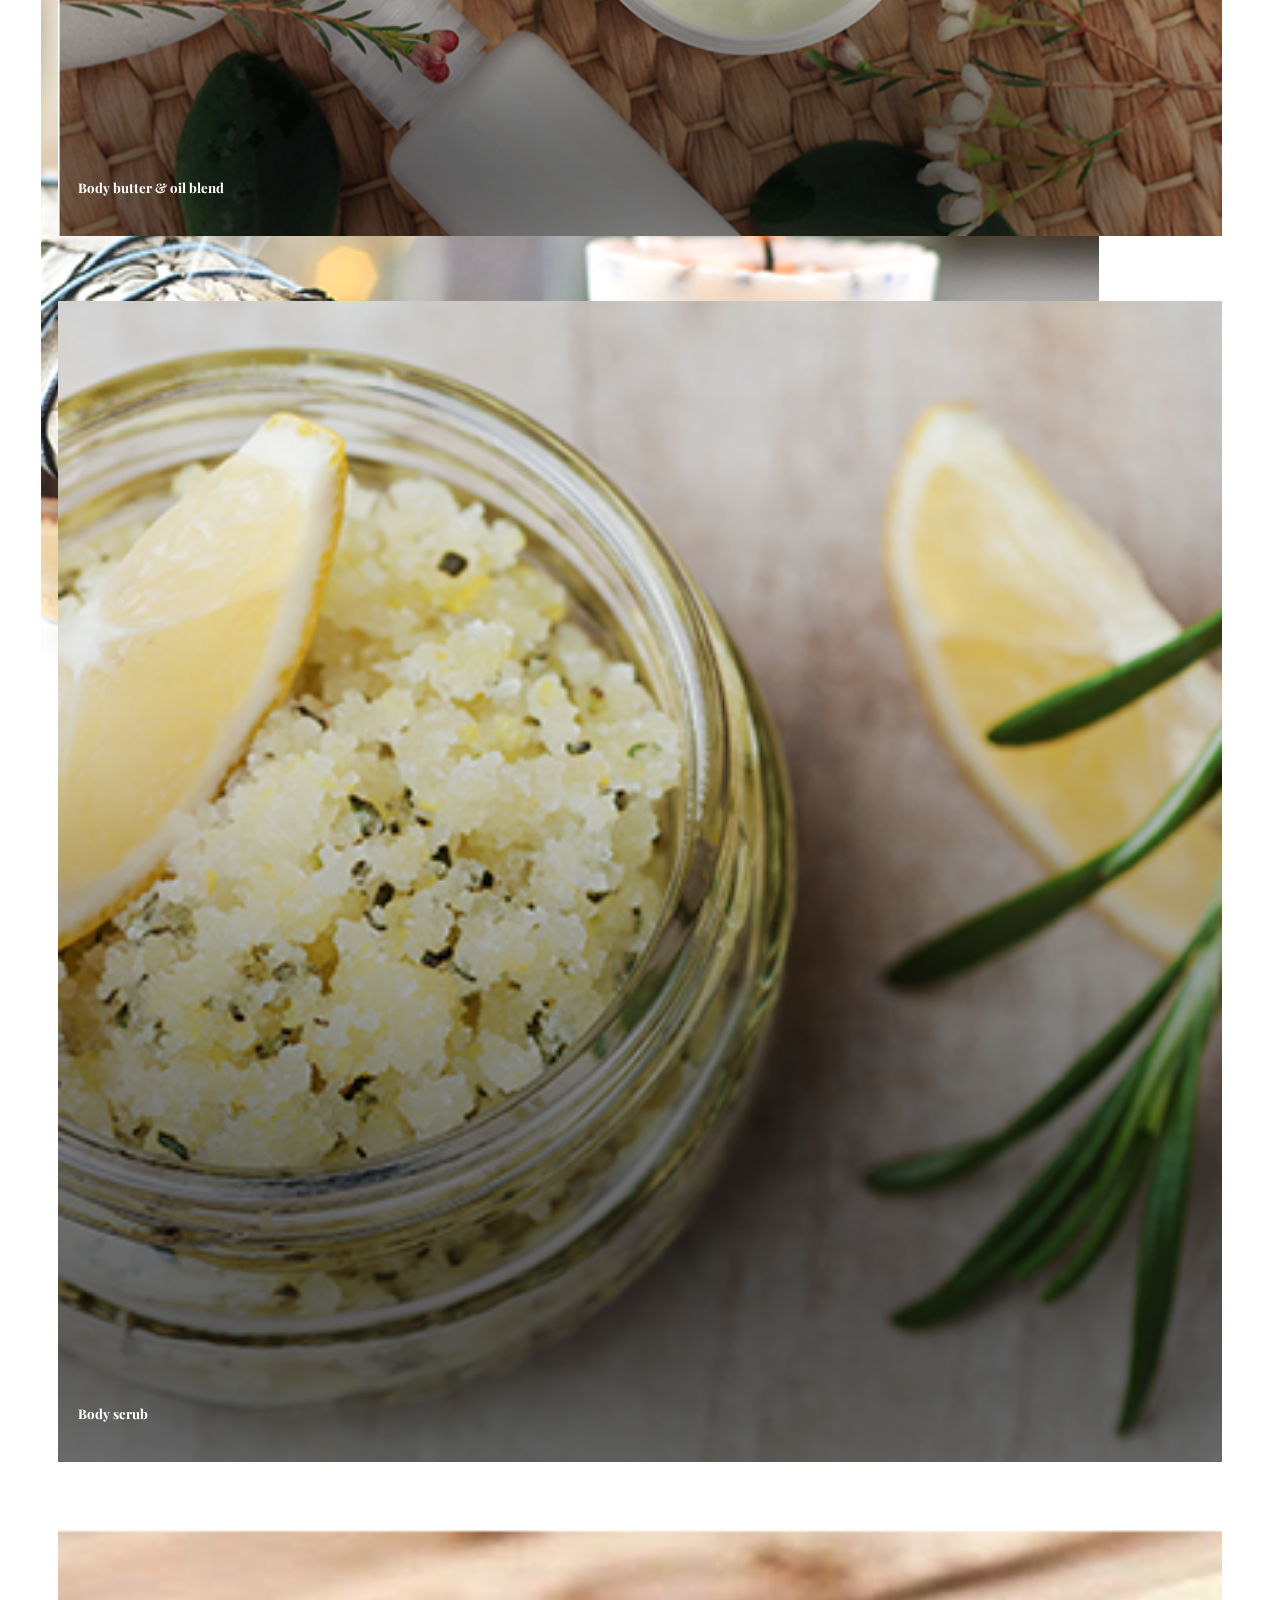
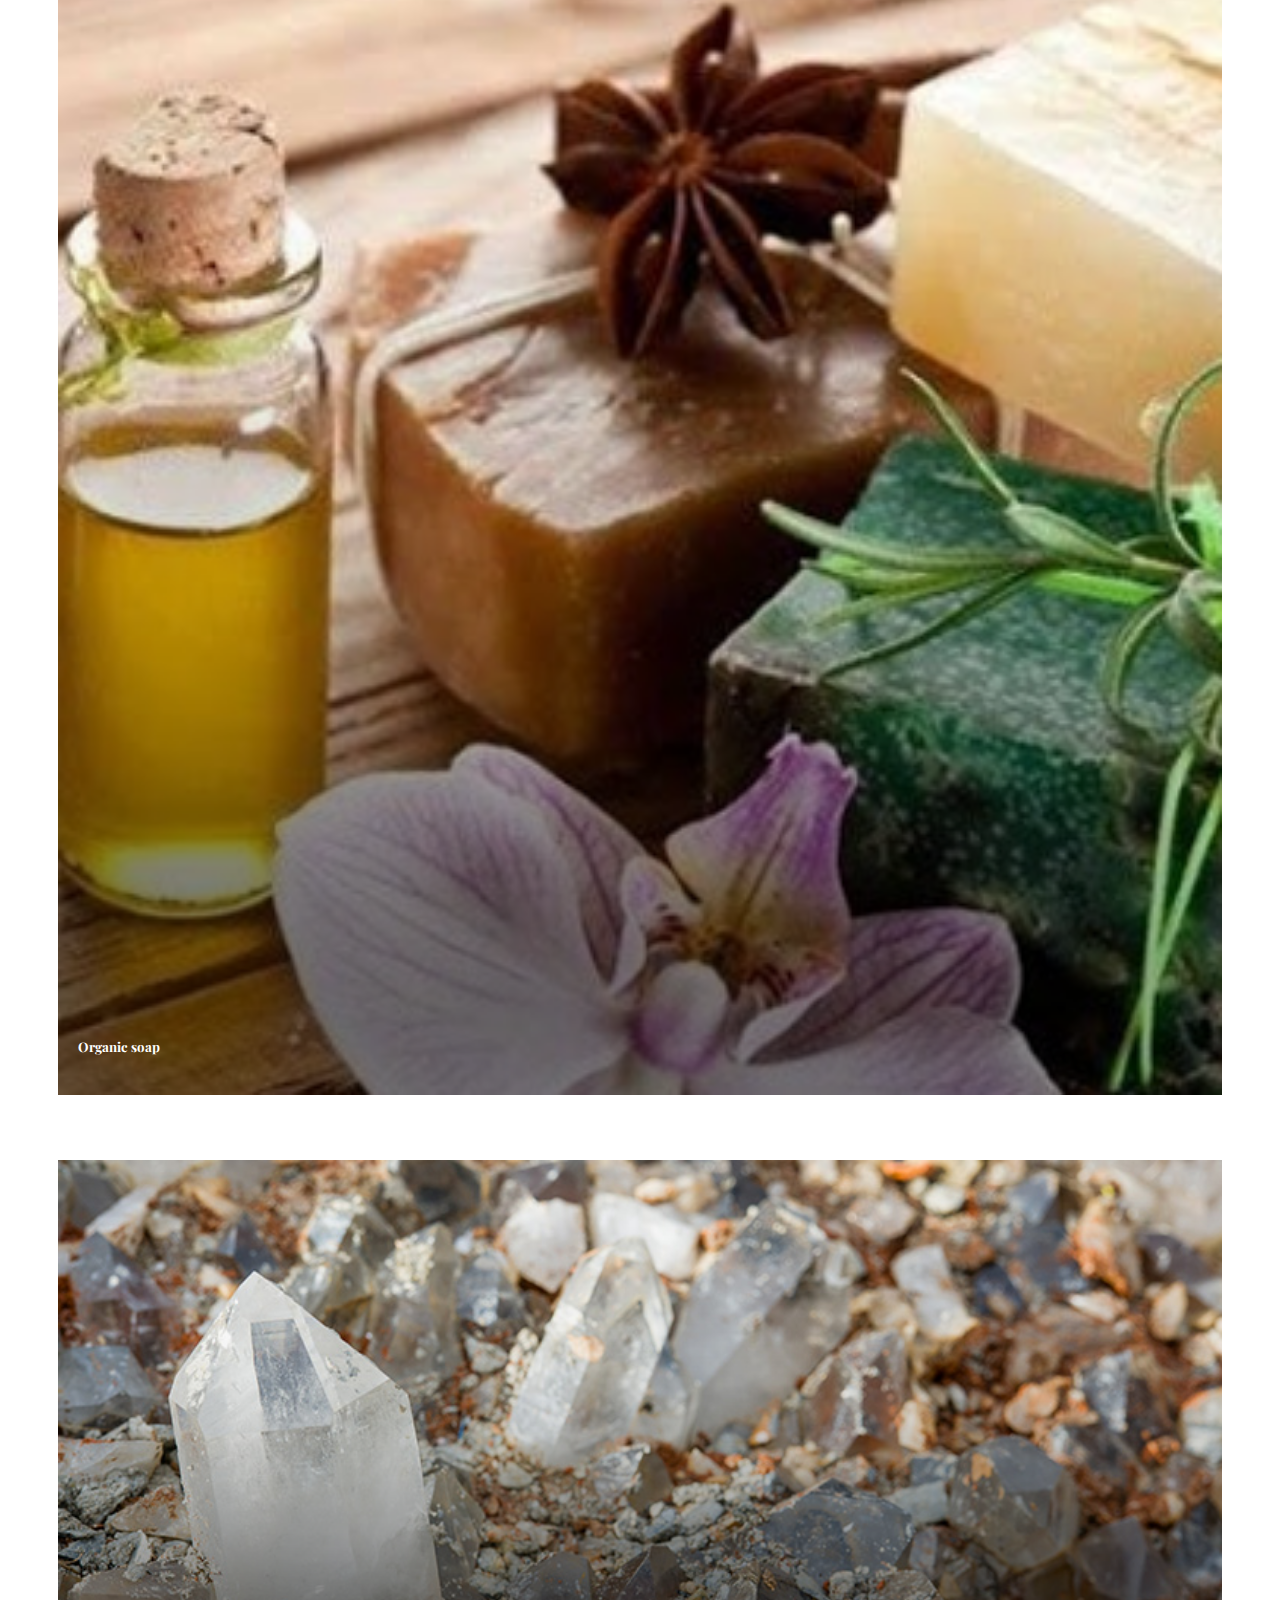
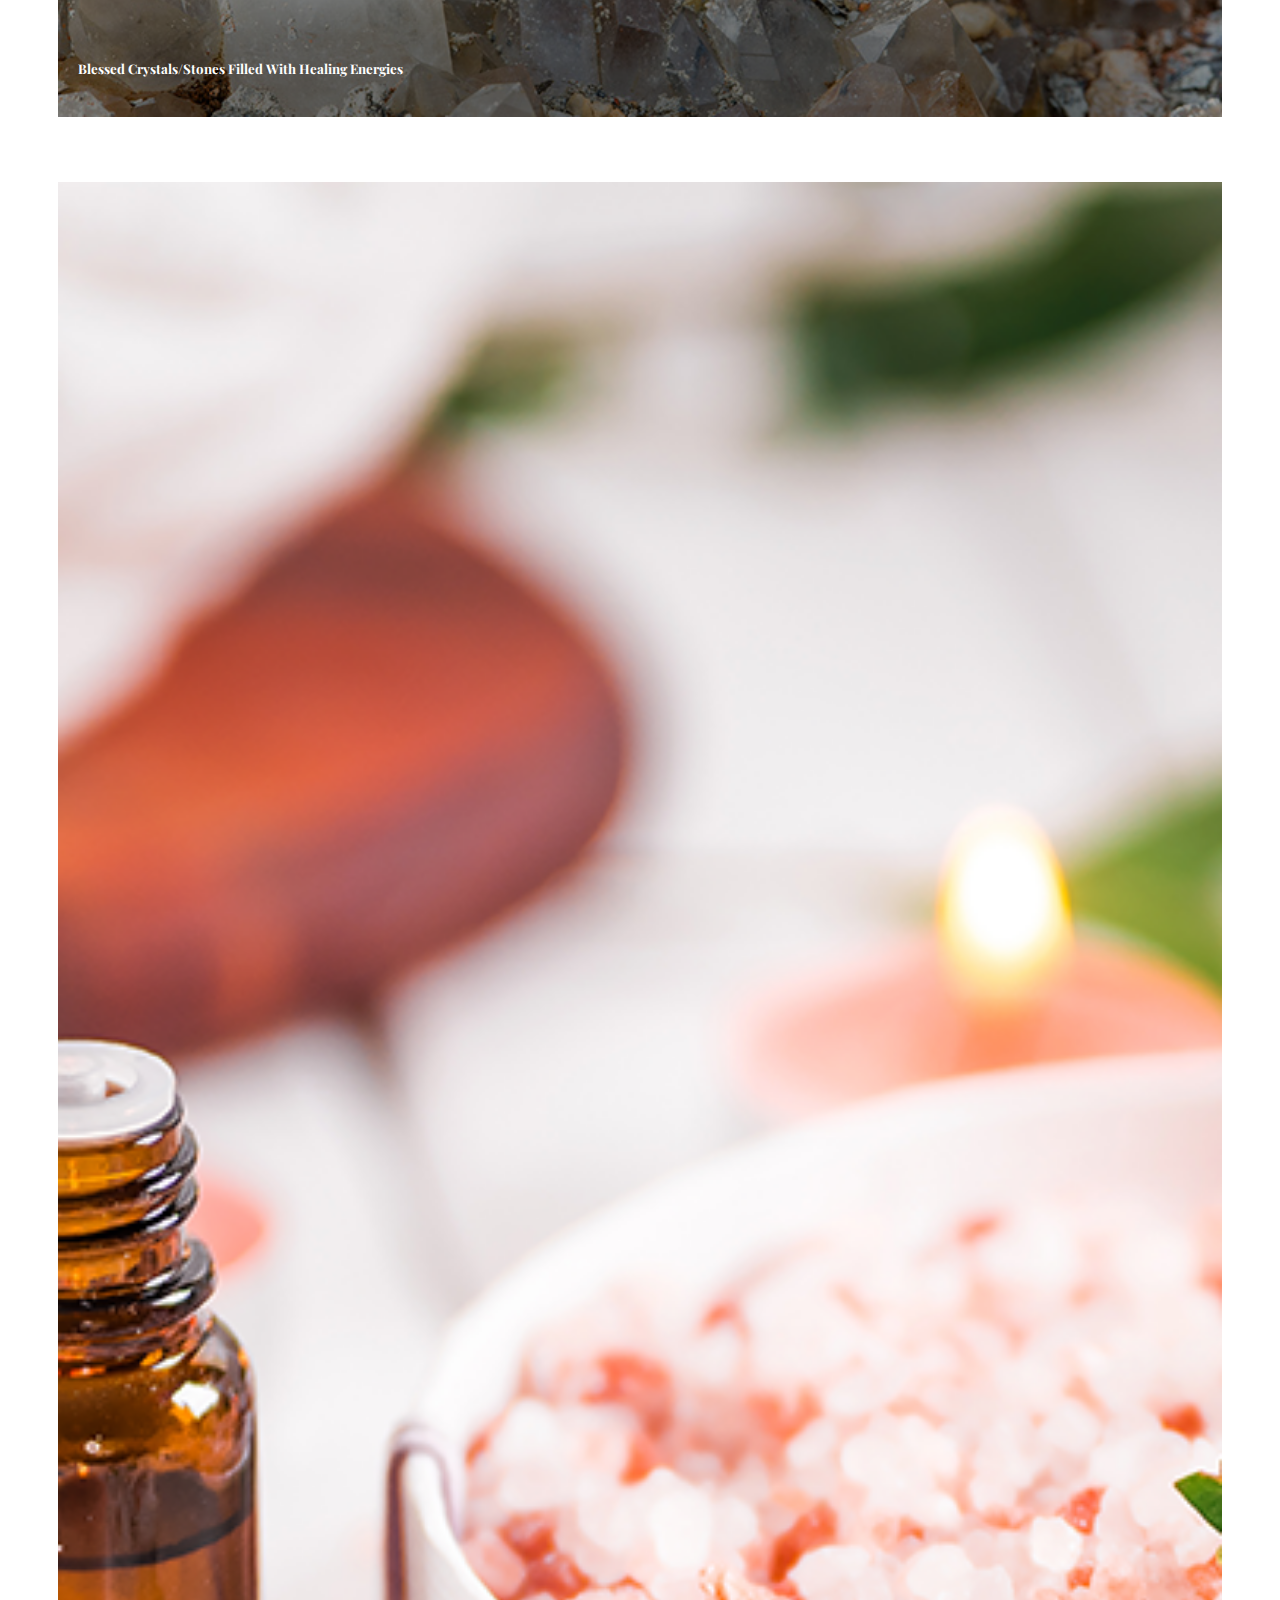
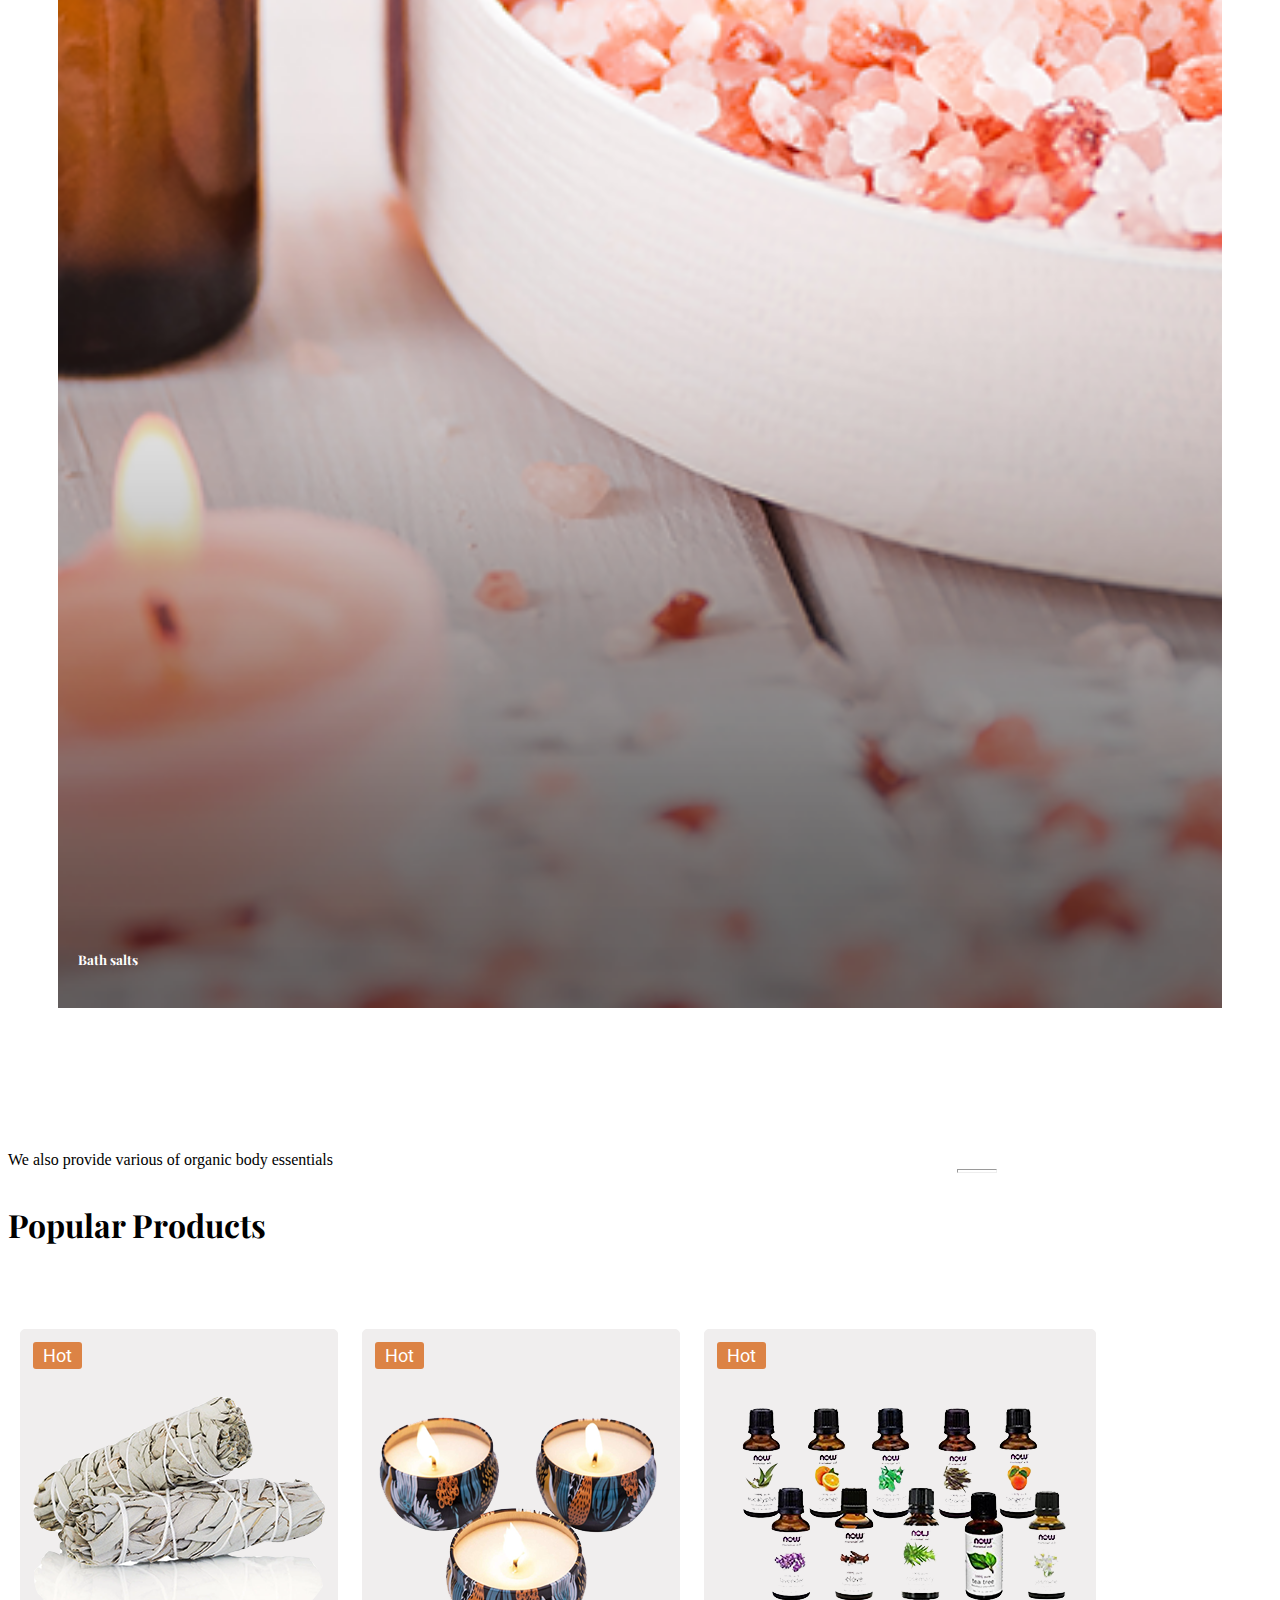
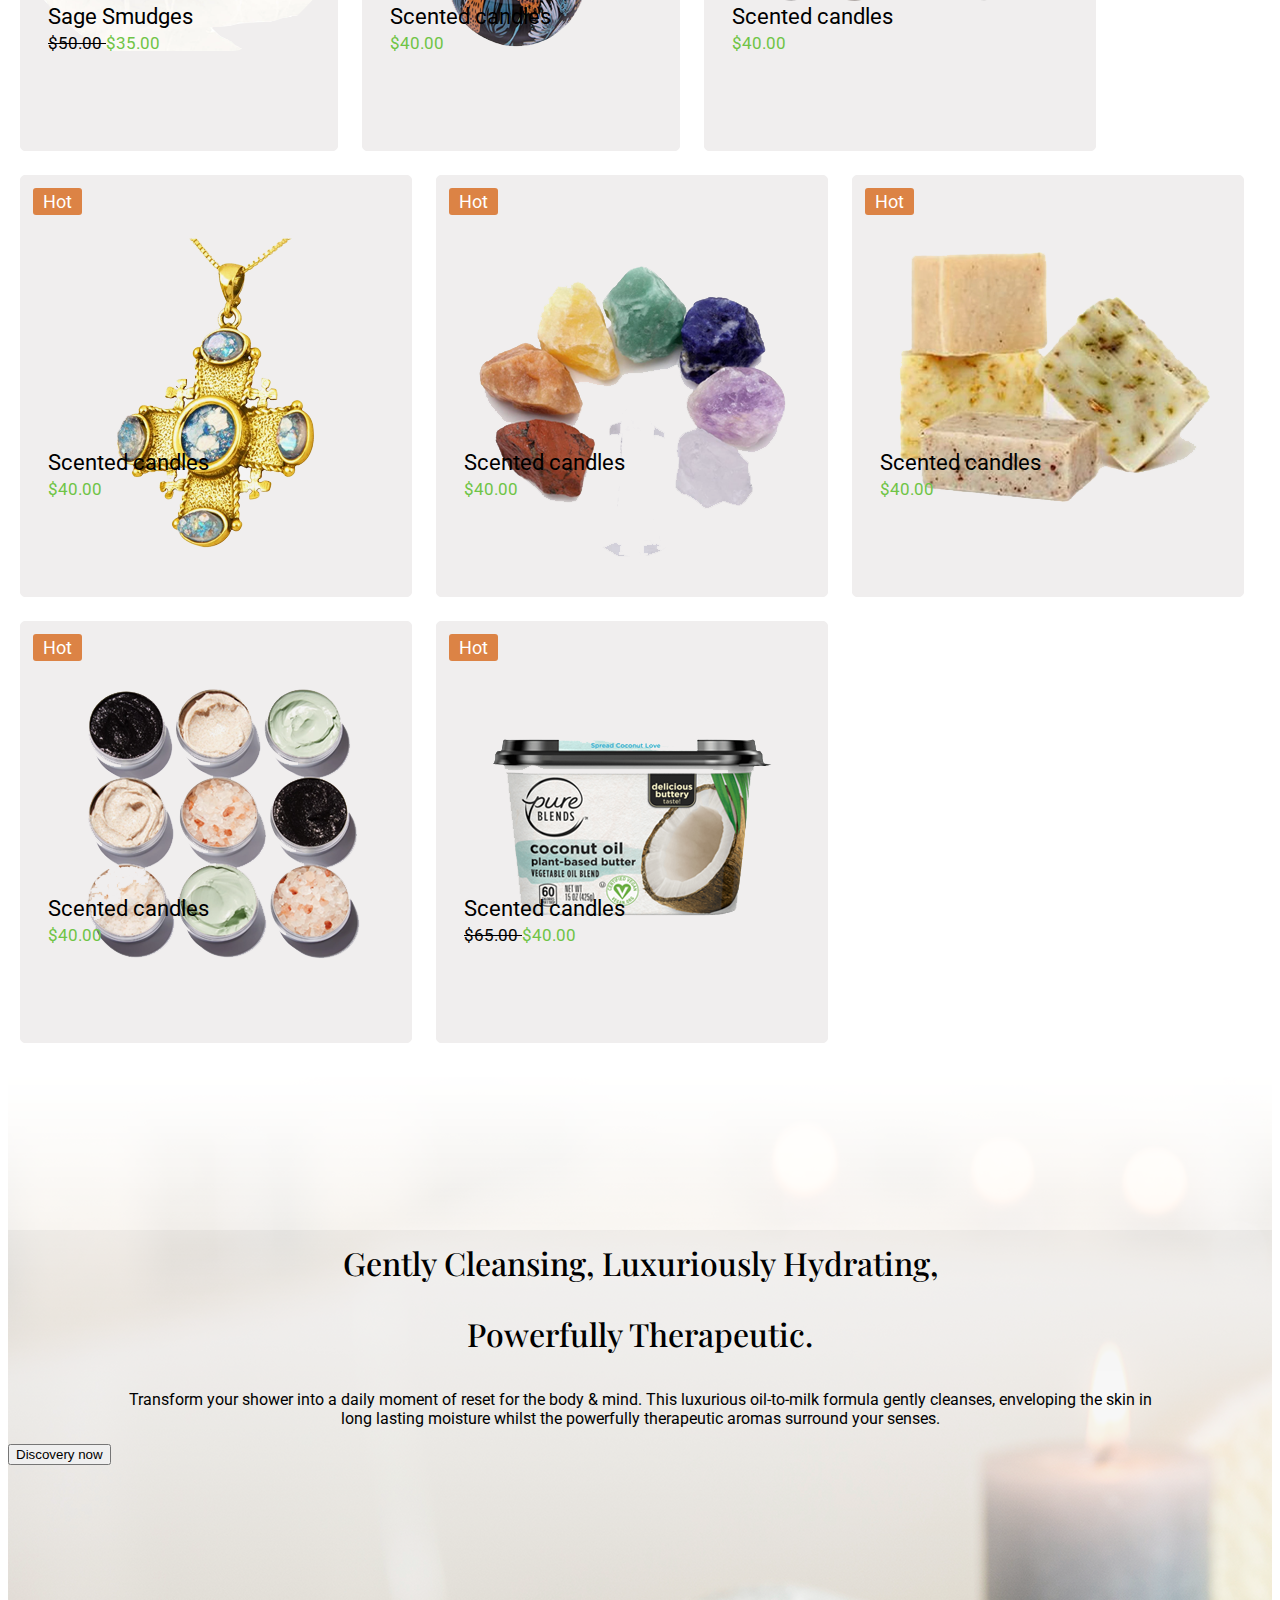
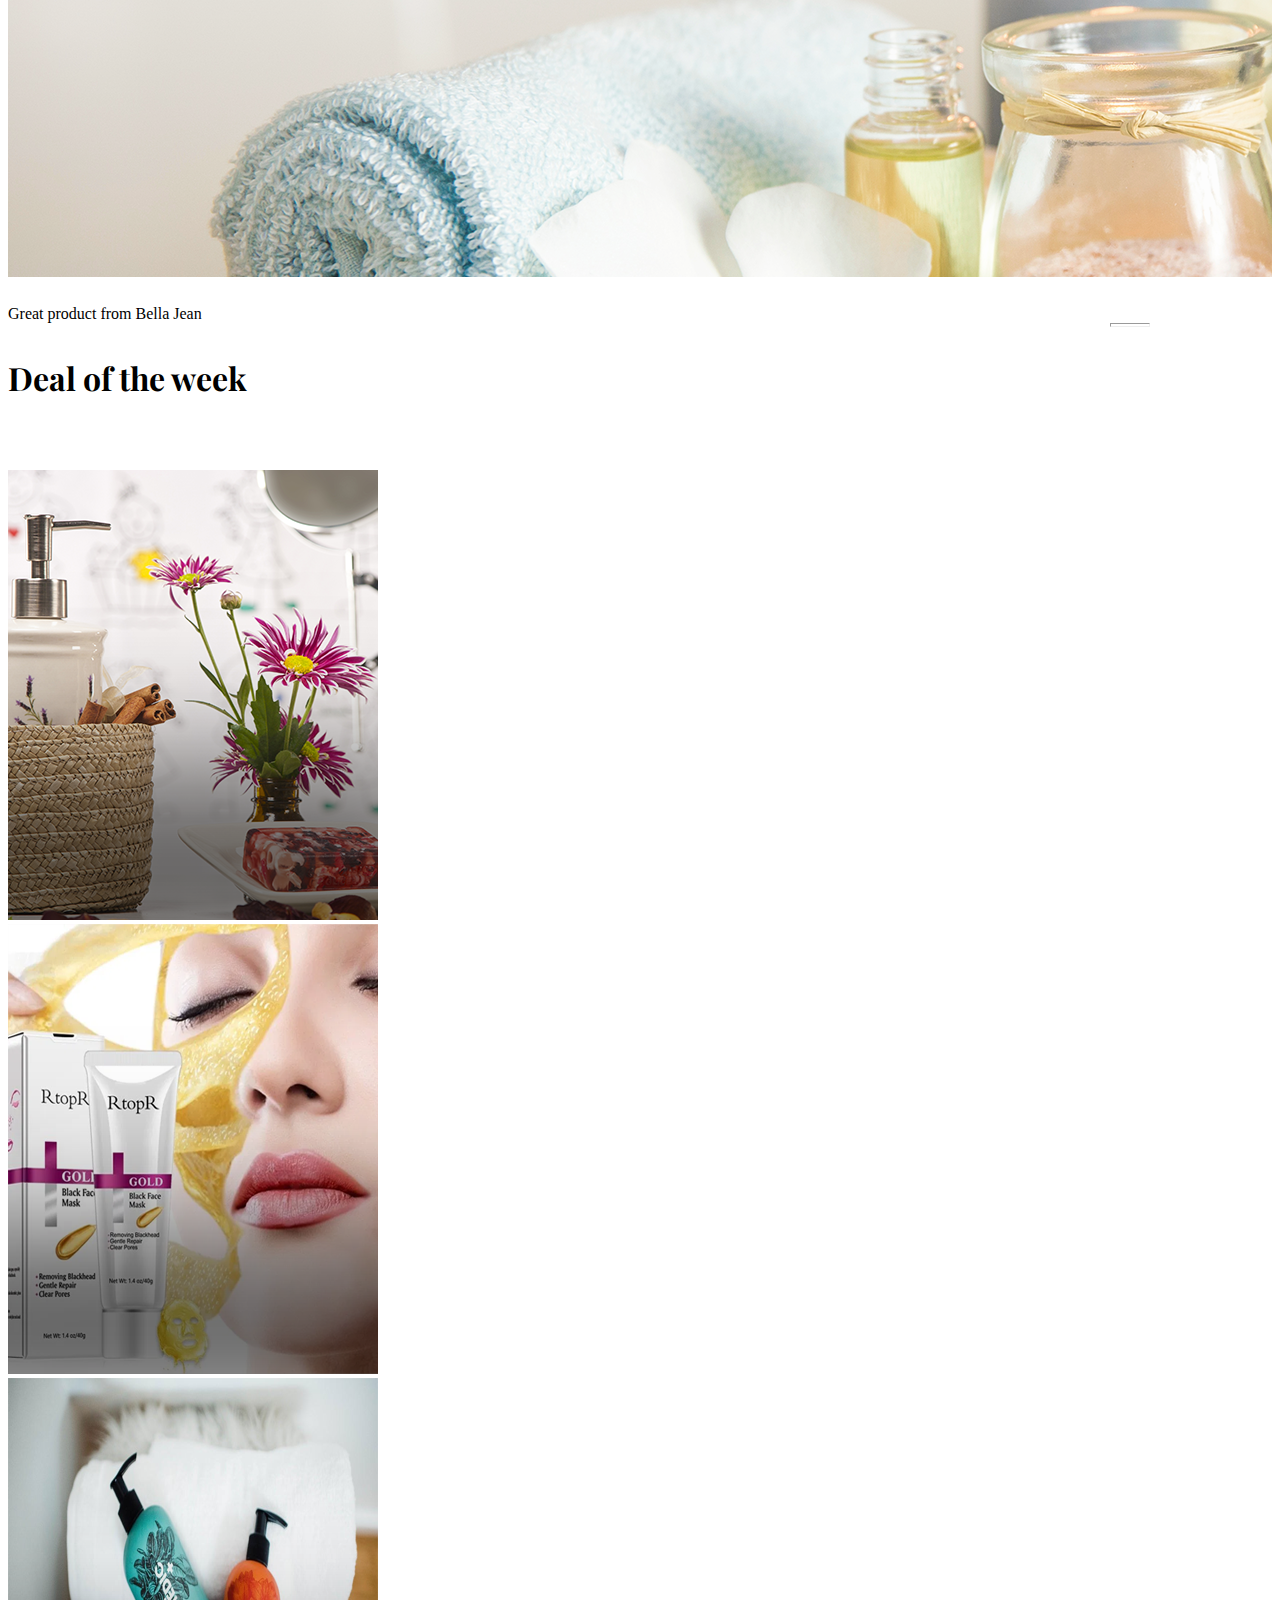
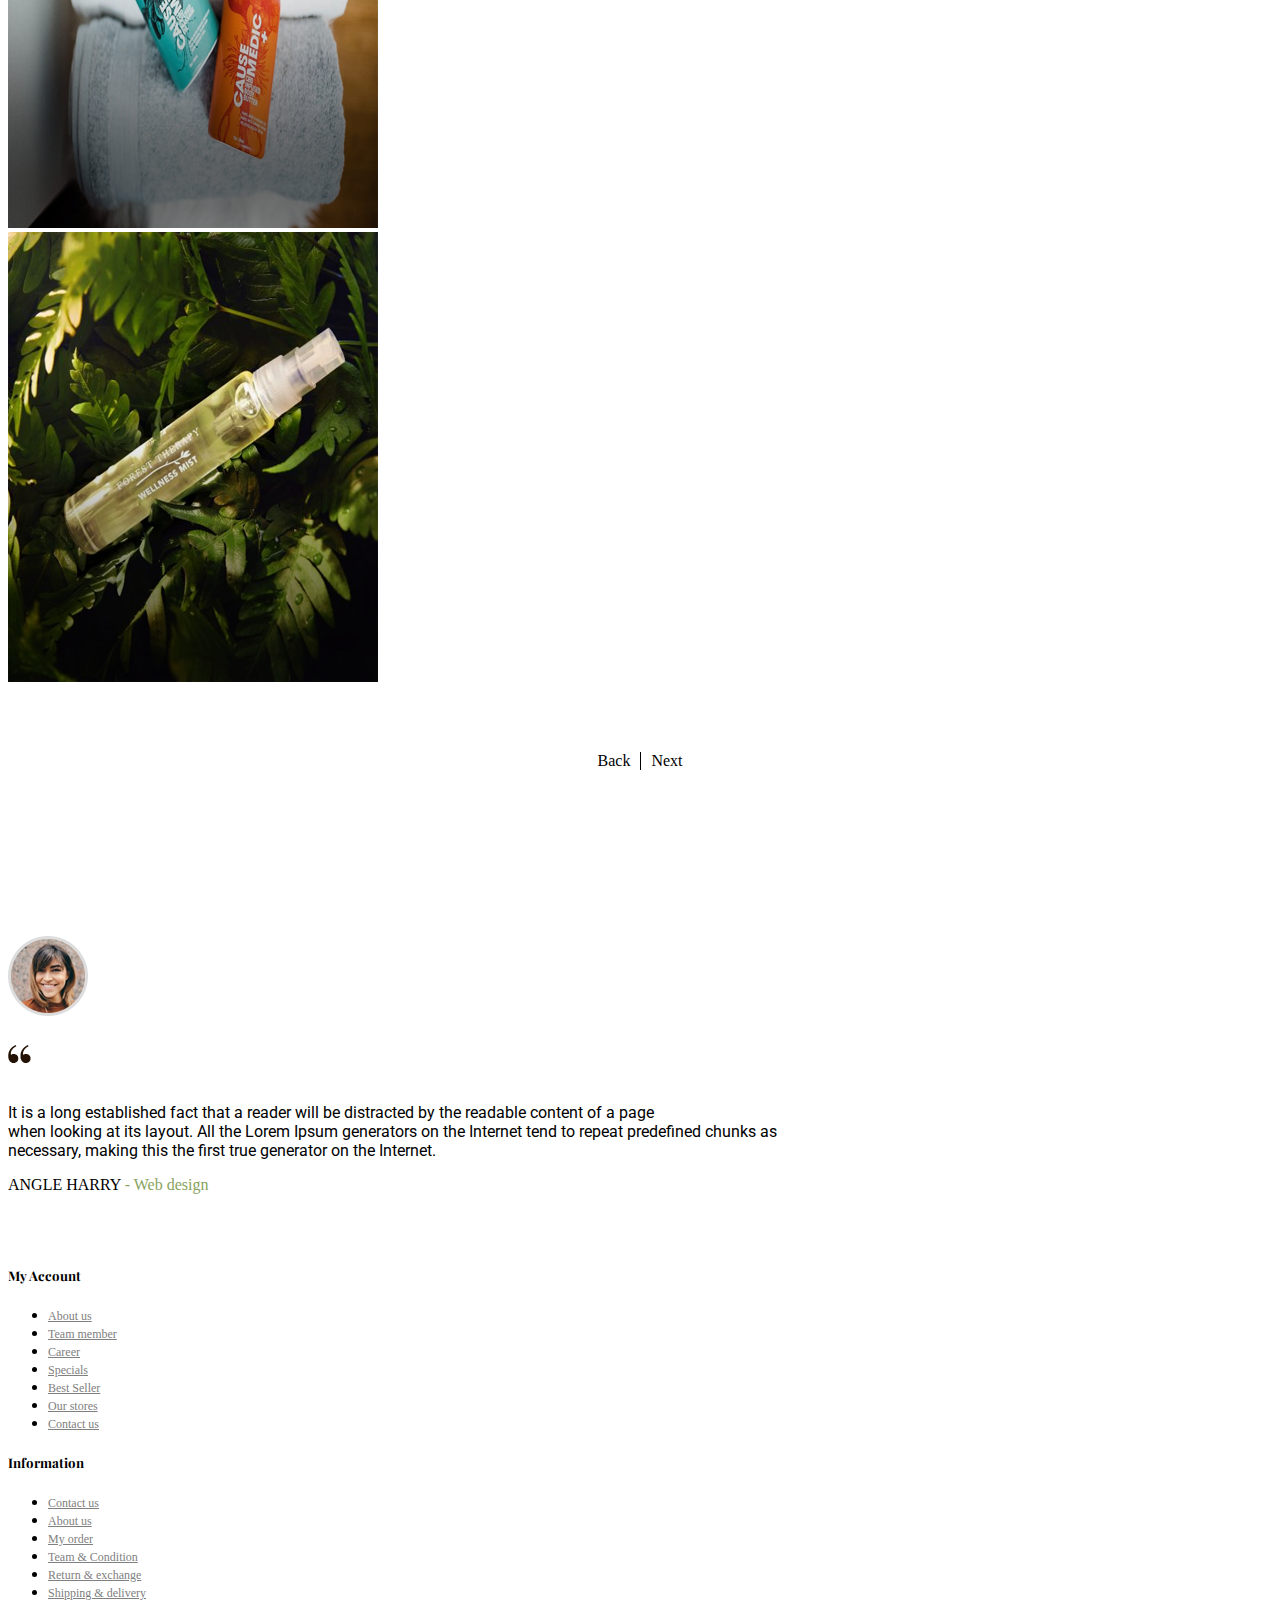
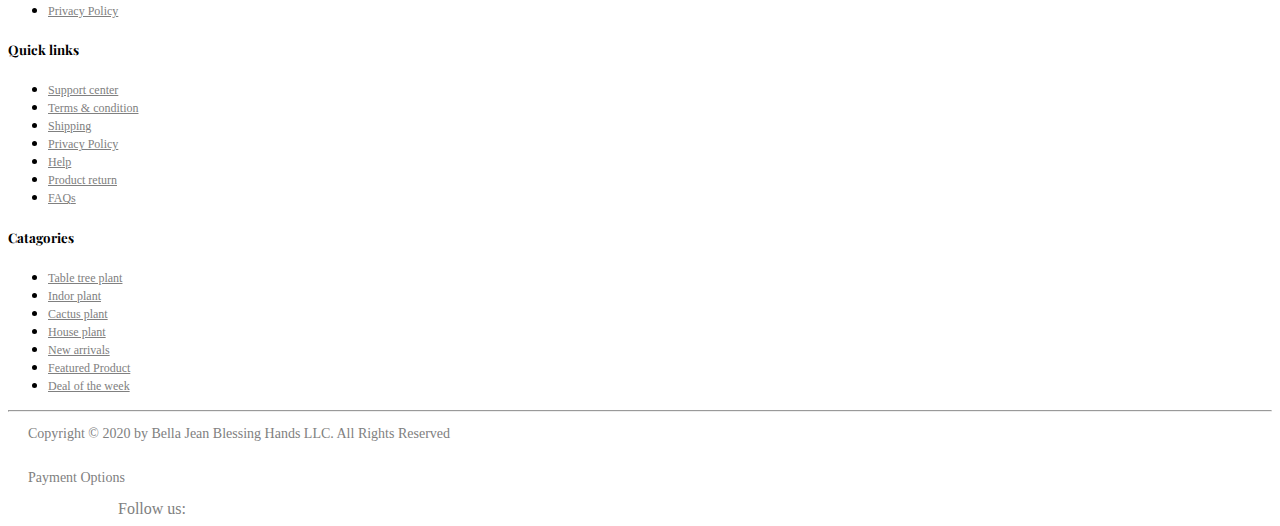
==== commit 512ec9f6: "changes made in product section" ====
--- a/index.html
+++ b/index.html
@@ -168,149 +168,173 @@
                     </div>
                 </div>
 
-                <div class="row">
-                    <div class="col-xs-12 col-sm-6 col-md-3 col-lg-3">
-                        <div class="card mb-4">
-                            <img src="./images/product-1.png" class="card-img-top" alt="">
-                              <p class="card-img-overlay product-overlay card-text">Sade smudges
-                                <br> <del>$00.00 </del><span class="deal-price">$35.00</span>
-                                <i class="icon-star-o"></i><i class="icon-star-o"></i><i class="icon-star-o"></i><i class="icon-star-o"></i><i class="icon-star-o"></i>
-                              </p>
-                              <div class="option-button">
-                              <button class="btn btn-secondary button-hover">
-                                  <i class="icon-cart"></i>
-                                  <i class="icon-eye-1"></i>
-                                  <i class="icon-heart-o"></i>
-                              </button>
-                            </div>
-                          </div>
-                    </div>
-
-
-                    <div class="col-xs-12 col-sm-6 col-md-3 col-lg-3">
-                        <div class="card mb-4">
-                            <img src="./images/product-2.png" class="card-img-top" alt="">
-                              <p class="card-img-overlay product-overlay card-text">Scented candles
-                                <br><span class="deal-price">$40.00</span>
-                                <i class="icon-star-o"></i><i class="icon-star-o"></i><i class="icon-star-o"></i><i class="icon-star-o"></i><i class="icon-star-o"></i>
-                              </p>
-                              <div class="option-button">
-                                <button class="btn btn-secondary button-hover-b">
-                                    <i class="icon-cart"></i>
-                                    <i class="icon-eye-1"></i>
-                                    <i class="icon-heart-o"></i>
-                                </button>
-                              </div>
-                          </div>
-                    </div>
-
-
-                    <div class="col-xs-12 col-sm-6 col-md-3 col-lg-3">
-                        <div class="card mb-4">
-                            <img src="./images/product-3.png" class="card-img-top" alt="">
-                              <p class="card-img-overlay product-overlay card-text">Essential Oil
-                                <br> <span class="deal-price">$20.00</span>
-                                <i class="icon-star-o"></i><i class="icon-star-o"></i><i class="icon-star-o"></i><i class="icon-star-o"></i><i class="icon-star-o"></i>
-                              </p>
-                              <div class="option-button">
-                                <button class="btn btn-secondary button-hover-b">
-                                    <i class="icon-cart"></i>
-                                    <i class="icon-eye-1"></i>
-                                    <i class="icon-heart-o"></i>
-                                </button>
-                              </div>
-                          </div>
-                    </div>
-
-
-                    <div class="col-xs-12 col-sm-6 col-md-3 col-lg-3">
-                        <div class="card mb-4">
-                            <img src="./images/product-4.png" class="card-img-top" alt="">
-                              <p class="card-img-overlay product-overlay card-text">Jewelry
-                                <br><span class="deal-price">$30.00</span>
-                                <i class="icon-star-o"></i><i class="icon-star-o"></i><i class="icon-star-o"></i><i class="icon-star-o"></i><i class="icon-star-o"></i>
-                              </p>
-                              <div class="option-button">
-                                <button class="btn btn-secondary button-hover-b">
-                                    <i class="icon-cart"></i>
-                                    <i class="icon-eye-1"></i>
-                                    <i class="icon-heart-o"></i>
-                                </button>
-                              </div>
-                          </div>
-                    </div>
-
-
-                    <div class="col-xs-12 col-sm-6 col-md-3 col-lg-3">
-                        <div class="card mb-4">
-                            <img src="./images/product-5.png" class="card-img-top" alt="">
-                              <p class="card-img-overlay product-overlay card-text">Crystal stones
-                                <br><span class="deal-price">$40.00</span>
-                                <i class="icon-star-o"></i><i class="icon-star-o"></i><i class="icon-star-o"></i><i class="icon-star-o"></i><i class="icon-star-o"></i>
-                              </p>
-                              <div class="option-button">
-                                <button class="btn btn-secondary button-hover-b">
-                                    <i class="icon-cart"></i>
-                                    <i class="icon-eye-1"></i>
-                                    <i class="icon-heart-o"></i>
-                                </button>
-                              </div>
-                          </div>
-                    </div>
-
-
-                    <div class="col-xs-12 col-sm-6 col-md-3 col-lg-3">
-                        <div class="card mb-4">
-                            <img src="./images/product-6.png" class="card-img-top" alt="">
-                              <p class="card-img-overlay product-overlay card-text">Organic soap
-                                <br><span class="deal-price">$20.00</span>
-                                <i class="icon-star-o"></i><i class="icon-star-o"></i><i class="icon-star-o"></i><i class="icon-star-o"></i><i class="icon-star-o"></i>
-                              </p>
-                              <div class="option-button">
-                                <button class="btn btn-secondary button-hover-b">
-                                    <i class="icon-cart"></i>
-                                    <i class="icon-eye-1"></i>
-                                    <i class="icon-heart-o"></i>
-                                </button>
-                              </div>
-                          </div>
-                    </div>
-
-
-                    <div class="col-xs-12 col-sm-6 col-md-3 col-lg-3">
-                        <div class="card mb-4">
-                            <img src="./images/product-7.png" class="card-img-top" alt="">
-                              <p class="card-img-overlay product-overlay card-text">Baby scrubs
-                                <br><span class="deal-price">$35.00</span>
-                                <i class="icon-star-o"></i><i class="icon-star-o"></i><i class="icon-star-o"></i><i class="icon-star-o"></i><i class="icon-star-o"></i>
-                              </p>
-                              <div class="option-button">
-                                <button class="btn btn-secondary button-hover-b">
-                                    <i class="icon-cart"></i>
-                                    <i class="icon-eye-1"></i>
-                                    <i class="icon-heart-o"></i>
-                                </button>
-                              </div>
-                          </div>
-                    </div>
-
-
-                    <div class="col-xs-12 col-sm-6 col-md-3 col-lg-3">
-                        <div class="card mb-4">
-                            <img src="./images/product-8.png" class="card-img-top" alt="">
-                              <p class="card-img-overlay product-overlay card-text">Butter & oil blends
-                                <br> <del>$80.00 </del><span class="deal-price">$40.00</span>
-                                <i class="icon-star-o"></i><i class="icon-star-o"></i><i class="icon-star-o"></i><i class="icon-star-o"></i><i class="icon-star-o"></i>
-                              </p>
-                              <div class="option-button">
-                                <button class="btn btn-secondary button-hover-b">
-                                    <i class="icon-cart"></i>
-                                    <i class="icon-eye-1"></i>
-                                    <i class="icon-heart-o"></i>
-                                </button>
-                              </div>
-                          </div>
-                    </div>
+
+                <div class="row product-grid">
+                    <ul>
+                        <div class="col-xs-12 col-sm-12 col-md-3 col-lg-3">
+                            <li class="shop-card">
+                                <div class="shop-button">
+                                    <button class="btn mb-3"><i class="icon-cart"></i></button>
+                                    <button class="btn mb-3"><i class="icon-eye-1"></i></button>
+                                    <button class="btn"><i class="icon-heart-o"></i></button>
+                                </div>
+                                <div class="product-image"  title="Hot">
+                                    <img src="./images/product-1.png" alt="">
+                                </div>
+                                <div class="image-detail">
+                                    <p class="card-img-overlay product-overlay card-text">Sage Smudges
+                                        <br><del>$50.00 </del><span class="deal-price">$35.00</span>
+                                        <i class="icon-star-o"></i><i class="icon-star-o"></i><i class="icon-star-o"></i><i class="icon-star-o"></i><i class="icon-star-o"></i>
+                                      </p>
+                                </div>
+                            </li>
+                        </div>
+
+                        <div class="col-xs-12 col-sm-12 col-md-3 col-lg-3">
+                            <li class="shop-card">
+                                <div class="shop-button">
+                                    <button class="btn mb-3"><i class="icon-cart"></i></button>
+                                    <button class="btn mb-3"><i class="icon-eye-1"></i></button>
+                                    <button class="btn"><i class="icon-heart-o"></i></button>
+                                </div>
+                                <div class="product-image" title="Hot">
+                                    <img src="./images/product-2.png" alt="">
+                                </div>
+                                <div class="image-detail">
+                                    <p class="card-img-overlay product-overlay card-text">Scented candles
+                                        <br><span class="deal-price">$40.00</span>
+                                        <i class="icon-star-o"></i><i class="icon-star-o"></i><i class="icon-star-o"></i><i class="icon-star-o"></i><i class="icon-star-o"></i>
+                                      </p>
+                                </div>
+                            </li>
+                        </div>
+
+                        <div class="col-xs-12 col-sm-12 col-md-3 col-lg-3">
+                            <li class="shop-card">
+                                <div class="shop-button">
+                                    <button class="btn mb-3"><i class="icon-cart"></i></button>
+                                    <button class="btn mb-3"><i class="icon-eye-1"></i></button>
+                                    <button class="btn"><i class="icon-heart-o"></i></button>
+                                </div>
+                                <div class="product-image" title="Hot">
+                                    <img src="./images/product-3.png" alt="">
+                                </div>
+                                <div class="image-detail">
+                                    <p class="card-img-overlay product-overlay card-text">Scented candles
+                                        <br><span class="deal-price">$40.00</span>
+                                        <i class="icon-star-o"></i><i class="icon-star-o"></i><i class="icon-star-o"></i><i class="icon-star-o"></i><i class="icon-star-o"></i>
+                                      </p>
+                                </div>
+                            </li>
+                        </div>
+
+                        <div class="col-xs-12 col-sm-12 col-md-3 col-lg-3">
+                            <li class="shop-card">
+                                <div class="shop-button">
+                                    <button class="btn mb-3"><i class="icon-cart"></i></button>
+                                    <button class="btn mb-3"><i class="icon-eye-1"></i></button>
+                                    <button class="btn"><i class="icon-heart-o"></i></button>
+                                </div>
+                                <div class="product-image" title="Hot">
+                                    <img src="./images/product-4.png" alt="">
+                                </div>
+                                <div class="image-detail">
+                                    <p class="card-img-overlay product-overlay card-text">Scented candles
+                                        <br><span class="deal-price">$40.00</span>
+                                        <i class="icon-star-o"></i><i class="icon-star-o"></i><i class="icon-star-o"></i><i class="icon-star-o"></i><i class="icon-star-o"></i>
+                                      </p>
+                                </div>
+                            </li>
+                        </div>
+
+                        <div class="col-xs-12 col-sm-12 col-md-3 col-lg-3">
+                            <li class="shop-card">
+                                <div class="shop-button">
+                                    <button class="btn mb-3"><i class="icon-cart"></i></button>
+                                    <button class="btn mb-3"><i class="icon-eye-1"></i></button>
+                                    <button class="btn"><i class="icon-heart-o"></i></button>
+                                </div>
+                                <div class="product-image" title="Hot">
+                                    <img src="./images/product-5.png" alt="">
+                                </div>
+                                <div class="image-detail">
+                                    <p class="card-img-overlay product-overlay card-text">Scented candles
+                                        <br><span class="deal-price">$40.00</span>
+                                        <i class="icon-star-o"></i><i class="icon-star-o"></i><i class="icon-star-o"></i><i class="icon-star-o"></i><i class="icon-star-o"></i>
+                                      </p>
+                                </div>
+                            </li>
+                        </div>
+
+                        <div class="col-xs-12 col-sm-12 col-md-3 col-lg-3">
+                            <li class="shop-card">
+                                <div class="shop-button">
+                                    <button class="btn mb-3"><i class="icon-cart"></i></button>
+                                    <button class="btn mb-3"><i class="icon-eye-1"></i></button>
+                                    <button class="btn"><i class="icon-heart-o"></i></button>
+                                </div>
+                                <div class="product-image" title="Hot">
+                                    <img src="./images/product-6.png" alt="">
+                                </div>
+                                <div class="image-detail">
+                                    <p class="card-img-overlay product-overlay card-text">Scented candles
+                                        <br><span class="deal-price">$40.00</span>
+                                        <i class="icon-star-o"></i><i class="icon-star-o"></i><i class="icon-star-o"></i><i class="icon-star-o"></i><i class="icon-star-o"></i>
+                                      </p>
+                                </div>
+                            </li>
+                        </div>
+
+                        <div class="col-xs-12 col-sm-12 col-md-3 col-lg-3">
+                            <li class="shop-card">
+                                <div class="shop-button">
+                                    <button class="btn mb-3"><i class="icon-cart"></i></button>
+                                    <button class="btn mb-3"><i class="icon-eye-1"></i></button>
+                                    <button class="btn"><i class="icon-heart-o"></i></button>
+                                </div>
+                                <div class="product-image" title="Hot">
+                                    <img src="./images/product-7.png" alt="">
+                                </div>
+                                <div class="image-detail">
+                                    <p class="card-img-overlay product-overlay card-text">Scented candles
+                                        <br><span class="deal-price">$40.00</span>
+                                        <i class="icon-star-o"></i><i class="icon-star-o"></i><i class="icon-star-o"></i><i class="icon-star-o"></i><i class="icon-star-o"></i>
+                                      </p>
+                                </div>
+                            </li>
+                        </div>
+
+                        <div class="col-xs-12 col-sm-12 col-md-3 col-lg-3">
+                            <li class="shop-card">
+                                <div class="shop-button">
+                                    <button class="btn mb-3"><i class="icon-cart"></i></button>
+                                    <button class="btn mb-3"><i class="icon-eye-1"></i></button>
+                                    <button class="btn"><i class="icon-heart-o"></i></button>
+                                </div>
+                                <div class="product-image" title="Hot">
+                                    <img src="./images/product-8.png" alt="">
+                                </div>
+                                <div class="image-detail">
+                                    <p class="card-img-overlay product-overlay card-text">Scented candles
+                                        <br><del>$65.00 </del><span class="deal-price">$40.00</span>
+                                        <i class="icon-star-o"></i><i class="icon-star-o"></i><i class="icon-star-o"></i><i class="icon-star-o"></i><i class="icon-star-o"></i>
+                                      </p>
+                                </div>
+                            </li>
+                        </div>
+
+
+
+
+
+
+
+
+
+
+
+
+                    </ul>
                 </div>
 
 
@@ -357,7 +381,7 @@
                 </div>
 
                 <div class="row text-white">
-                    <div class="col-xs-12 col-sm-3 col-md-3 col-lg-3">
+                    <div class="col-xs-12 col-sm-6 col-md-3 col-lg-3">
                         <div class="card mb-4">
                             <img src="./images/deal1.png" class="card-img-top" alt="">
                               <p class="card-img-overlay deal-overlay card-text">Shower Oils and Body
@@ -368,7 +392,7 @@
                           </div>
                     </div>
 
-                    <div class="col-xs-12 col-sm-3 col-md-3 col-lg-3">
+                    <div class="col-xs-12 col-sm-6 col-md-3 col-lg-3">
                         <div class="card mb-4">
                             <img src="./images/deal2.png" class="card-img-top" alt="">
                               <p class="card-img-overlay deal-overlay card-text">Mattifying Deep Cleanse
@@ -379,7 +403,7 @@
                           </div>
                     </div>
 
-                    <div class="col-xs-12 col-sm-3 col-md-3 col-lg-3">
+                    <div class="col-xs-12 col-sm-6 col-md-3 col-lg-3">
                         <div class="card mb-4">
                             <img src="./images/deal3.png" class="card-img-top" alt="">
                               <p class="card-img-overlay deal-overlay card-text">Deep Relax Nourishing
@@ -390,7 +414,7 @@
                           </div>
                     </div>
 
-                    <div class="col-xs-12 col-sm-3 col-md-3 col-lg-3">
+                    <div class="col-xs-12 col-sm-6 col-md-3 col-lg-3">
                         <div class="card mb-4">
                             <img src="./images/deal4.png" class="card-img-top" alt="">
                               <p class="card-img-overlay deal-overlay card-text">Forest Therapy Wellness
@@ -458,9 +482,9 @@
                 <!-- Section: Links -->
                 <section class="">
                 <!--Grid row-->
-                <div class="row">
-                    <!--Grid column-->
-                    <div class="col-xs-6 col-sm-6 col-md-6 col-lg-3 mb-4 mb-md-0 text-start">
+                <div class="row text-start">
+                    <!--Grid column-->
+                    <div class="col-xs-6 col-sm-6 col-md-3 col-lg-3 grid-div">
                     <h5 class="pb-2 footer-heading">My Account</h5>
                     <ul class="list-unstyled mb-0 text-start">
                         <li>
@@ -489,7 +513,7 @@
                     <!--Grid column-->
 
                     <!--Grid column-->
-                    <div class="col-xs-6 col-sm-6 col-md-6 col-lg-3 mb-4 mb-md-0 text-start">
+                    <div class="col-xs-6 col-sm-6 col-md-3 col-lg-3 grid-div">
                         <h5 class="pb-2 footer-heading">Information</h5>
                         <ul class="list-unstyled mb-0 text-start">
                             <li>
@@ -518,7 +542,7 @@
                     <!--Grid column-->
 
                     <!--Grid column-->
-                    <div class="col-xs-6 col-sm-6 col-md-6 col-lg-3 mb-4 mb-md-0 text-start">
+                    <div class="col-xs-6 col-sm-6 col-md-3 col-lg-3 grid-div">
                         <h5 class="pb-2 footer-heading">Quick links</h5>
                         <ul class="list-unstyled mb-0 text-start">
                             <li>
@@ -547,7 +571,7 @@
                     <!--Grid column-->
 
                     <!--Grid column-->
-                    <div class="col-xs-6 col-sm-6 col-md-6 col-lg-3 mb-4 mb-md-0 text-start">
+                    <div class="col-xs-6 col-sm-6 col-md-3 col-lg-3 grid-div">
                         <h5 class="pb-2 footer-heading">Catagories</h5>
                         <ul class="list-unstyled mb-0 text-start">
                             <li>
--- a/style.css
+++ b/style.css
@@ -201,14 +201,13 @@
 
 .product-overlay {
     position: absolute;
-    top: 259px !important;
+    top: 303px !important;
     right: 0;
     bottom: 0;
     left: 11px !important;
     padding: 1rem;
     font-family: 'Roboto', sans-serif;
     font-weight: 400;
-    font-size: 20px;
 }
 
 
@@ -255,19 +254,145 @@
     display: flex;
 }
 
+
+
+
+
+
+.product-grid ul {
+    padding: 0;
+    margin: 0;
+    display: flex;
+    flex-wrap: wrap;
+}
+
+
+.shop-card {
+    list-style: none;
+    background-color: #f0eeee;
+    border: 1px solid #f0eeee;
+    position: relative;
+    height: 400px;
+    border-radius: 5px;
+    padding: 10px;
+    margin: 12px;
+    display: inline-block;
+}
+
+.shop-button {
+    display: inline-block;
+    background-color: #f0eeee;
+    padding: 6px;
+    width: 14%;
+    position: absolute;
+    text-align: center;
+    top: 0;
+    right: 0;
+    display: none;
+}
+
+.shop-card:hover{
+    background-color: #fff;
+}
+.shop-card:hover .shop-button {
+    display: block;
+}
+
+.shop-button button {
+    padding: 0 !important;
+}
+
+.shop-button button:hover i {
+    background-color: #cccbcb;
+}
+
+.product-image {
+    width: 100%;
+}
+
+
+li .product-image::before {
+    content: attr(title);
+    background-color: #dc8345;
+    font-family: 'Roboto', sans-serif;
+    font-size: 18px;
+    padding: 3px 10px;
+    position: absolute;
+    top: 12px;
+    left: 12px;
+    border-radius: 3px;
+    color: #fff;
+}
+
+.product-image img {
+    width: 100%;
+    padding-top: 36px;
+}
+
+del {
+    font-family: 'Roboto', sans-serif;
+    font-weight: 400;
+    font-size: 17px;
+}
+
+.deal-price {
+    font-family: 'Roboto', sans-serif;
+    font-weight: 400;
+    font-size: 17px;
+}
+
+.image-detail p {
+    font-family: 'Roboto', sans-serif;
+    font-weight: 400;
+    font-size: 22px;
+}
+
+
+.icon-star-o {
+    color: #e0d111;
+    float: right;
+    font-size: 12px;
+    position: relative;
+    top: 19px;
+}
+
+
+
+
+
+
+
+
+/* 
+.card {
+    height: 130%;
+    width: 100%;
+}
+
+.card img {
+    width: 100%;
+}
+
+.card:hover .option-button {
+    display: block;
+}
+
 .option-button {
     left: 261px;
     right: 0;
     position: absolute;
+    display: none;
+    cursor: pointer;
+    background-color: rgba(190, 190, 190, 0.938) !important;
 }
 
 
 .button-hover {
     display: none;
     cursor: pointer;
-    background-color: #fff !important;
-    border-color: #fff !important;
-}
+    /* background-color: #fff !important;
+    border-color: #fff !important; */
+/* }
 .button-hover:hover {
     display: block !important;
     background-color: rgba(190, 190, 190, 0.938) !important;
@@ -281,10 +406,10 @@
 .button-hover-b {
     display: none;
     cursor: pointer;
-    background-color: #f4f4f4 !important;
-    border-color: #f4f4f4 !important;
-}
-.button-hover-b:hover {
+    /* background-color: #f4f4f4 !important;
+    border-color: #f4f4f4 !important; */
+/* } */ 
+/* .button-hover-b:hover {
     display: block !important;
     background-color: rgba(190, 190, 190, 0.938) !important;
     display: flex !important;
@@ -292,7 +417,18 @@
     align-items: center !important;
     justify-content: center !important;
     padding: 18px 12px !important;
-}
+} */ 
+
+
+
+
+
+
+
+
+
+
+
 
 
 .discovery {
@@ -342,11 +478,7 @@
 .deal-price {
     color: #6fc446;
 }
-.icon-star-o {
-    color: #e0d111;
-    margin-left: -4px;
-    float: right;
-}
+
 
 .deal-overlay {
     position: absolute;
@@ -488,20 +620,8 @@
         bottom: 27px;
     }
 
-    .option-button {
-        left: 218px;
-        right: 0;
-        position: absolute;
-    }
-
-    .button-hover:hover {
-        padding: 18px 8px !important;
-    }
-
-    .button-hover-b:hover {
-        padding: 18px 8px !important;
-    }
-
+ 
+  
     .deal-overlay {
         position: absolute;
         top: 201px !important;
@@ -578,30 +698,39 @@
         right: 0;
         bottom: 27px;
     }
-    .option-button {
-        left: 171px;
-        right: 0;
-        position: absolute;
-    }
-
-    .button-hover-b:hover {
-        padding: 18px 8px !important;
-    }
+  
     .deal-overlay {
         position: absolute;
-        top: 163px !important;
+        top: 159px !important;
         right: 0;
         bottom: 0;
         left: 0px !important;
-        font-size: 16px;
+        font-size: 15px;
+    }
+
+    .deal-hr-left {
+        width: 3%;
+        height: 2px !important;
+        position: relative;
+        left: 320px;
+        top: 30px;
+    }
+
+    .deal-hr-right {
+        width: 3%;
+        height: 3px !important;
+        position: relative;
+        left: 591px;
+        right: 0;
+        bottom: 27px;
     }
 
     .product-overlay {
         position: absolute;
-        top: 186px !important;
-        right: 0;
-        bottom: 0;
-        left: 11px !important;
+        top: 212px !important;
+        right: 0;
+        bottom: 0;
+        left: 0px !important;
         padding: 1rem;
         font-family: 'Roboto', sans-serif;
         font-weight: 400;
@@ -622,6 +751,10 @@
         top: 31px;
         bottom: 0;
     }
+
+    .shop-card {
+        height: 320px;
+    }
   
 }
 
@@ -639,7 +772,10 @@
     }
     .navbar-nav {
         display: flex;
-        flex-direction: row !important;
+        flex-direction: column;
+    }
+    .navbar-nav .nav-link i {
+        display: none;
     }
 
     .header {
@@ -683,16 +819,6 @@
         bottom: 27px;
     }
 
-    .option-button {
-        left: 111px;
-        right: 0;
-        position: absolute;
-    }
-
-    .button-hover-b:hover {
-        padding: 18px 5px !important;
-    }
-
     .deal-hr-right {
         position: relative;
         left: 489px;
@@ -708,7 +834,7 @@
 
     .deal-overlay {
         position: absolute;
-        top: 116px !important;
+        top: 103px !important;
         right: 0;
         bottom: 0;
         left: 0px !important;
@@ -717,10 +843,10 @@
 
     .product-overlay {
         position: absolute;
-        top: 136px !important;
-        right: 0;
-        bottom: 0;
-        left: 11px !important;
+        top: 212px !important;
+        right: 0;
+        bottom: 0;
+        left: 0px !important;
         padding: 1rem;
         font-family: 'Roboto', sans-serif;
         font-weight: 400;
@@ -734,12 +860,34 @@
         display: none !important;
     }
 
+    .shop-card {
+        position: relative;
+        height: 283px;
+        padding: 10px;
+        margin: 6px;
+    }
+
+    .image-detail p {
+        font-size: 16px;
+    }
+    .deal-price {
+        font-size: 14px;
+    }
+    del {
+        font-size: 12px;
+    }
+    .icon-star-o {
+        font-size: 7px;
+        position: relative;
+        top: 11px;
+    }
+
       
 }
 
                                     /* Landscape phones and portrait tablets */
 
-@media (min-width: 480px) and (max-width: 768px) {
+@media (min-width: 564px) and (max-width: 768px) {
     .main-monogram {
         display: block !important;
     }
@@ -751,8 +899,11 @@
     }
     .navbar-nav {
         display: flex;
-        flex-direction: row !important;
+        flex-direction: column;
         justify-content: center;
+    }
+    .navbar-nav .nav-link i {
+        display: none;
     }
 
     .header {
@@ -772,8 +923,8 @@
 
     .btn-banner {
         position: absolute;
-        top: 332px;
-        right: 180px;
+        top: 353px;
+        right: 200px;
         padding: 8px 20px !important;
     }
     
@@ -794,6 +945,146 @@
     }
     
     .popular-hr-right {
+        left: 459px;
+        right: 0;
+        bottom: 27px;
+    }
+
+    .copywright-bar {
+        display: flex;
+        flex-direction: column;
+    }
+
+    .footer-copywrite-b {
+        color: gray !important;
+        margin: 0 !important;
+    }
+
+    .deal-hr-right {
+        position: relative;
+        left: 366px;
+        right: 0;
+        bottom: 27px;
+    }
+
+    .deal-hr-left {
+        position: relative;
+        left: 128px;
+        top: 30px;
+    }
+
+    .deal-overlay {
+        position: absolute;
+        top: 197px !important;
+        right: 0;
+        bottom: 0;
+        left: 0px !important;
+        font-size: 15px;
+    }
+
+    .product-overlay {
+        position: absolute;
+        top: 244px !important;
+        right: 0;
+        bottom: 0;
+        left: 11px !important;
+        padding: 1rem;
+        font-family: 'Roboto', sans-serif;
+        font-weight: 400;
+        font-size: 15px;
+    }
+    #discription-left-slider {
+        display: none !important;
+    }
+    
+    #discription-right-slider {
+        display: none !important;
+    }
+
+    
+    .shop-card {
+        position: relative;
+        height: 325px;
+        padding: 10px;
+        margin: 6px;
+    }
+
+    .image-detail p {
+        font-size: 20px;
+    }
+    .deal-price {
+        font-size: 14px;
+    }
+    del {
+        font-size: 12px;
+    }
+    .icon-star-o {
+        font-size: 10px;
+        position: relative;
+        top: 11px;
+    }
+ 
+
+}
+
+@media (min-width: 480px) and (max-width: 564px) {
+    .main-monogram {
+        display: block !important;
+    }
+    .center-monogram {
+        display: none;
+    }
+    .navbar {
+        padding: 0 18px;
+    }
+    .navbar-nav {
+        display: flex;
+        flex-direction: column;
+        justify-content: center;
+    }
+    .navbar-nav .nav-link i {
+        display: none;
+    }
+
+    .header {
+        padding: 47px 0px 100px;
+    }
+    .header-heading {
+        font-size: 26px;
+        line-height: 33px;
+        padding-top: 1px;
+    }
+    .right-banner-image {
+        position: absolute;
+        top: 242px;
+        right: 20px;
+        width: 100%;
+    }
+
+    .btn-banner {
+        position: absolute;
+        top: 332px;
+        right: 180px;
+        padding: 8px 20px !important;
+    }
+    
+    .btn-group {
+        position: absolute !important;
+        left: 327px;
+        right: 509px;
+        top: 639px;
+        bottom: 0;
+    }
+    .header-section {
+        padding: 0 0px;
+    }
+
+    .popular-hr-left {
+        left: 32px;
+        top: 30px;
+    }
+    
+    .popular-hr-right {
         left: 416px;
         right: 0;
         bottom: 27px;
@@ -849,11 +1140,37 @@
     #discription-right-slider {
         display: none !important;
     }
-    .option-button {
-        left: 409px;
-        right: 0;
-        position: absolute;
-    }
+
+    .shop-card {
+        position: relative;
+        height: 325px;
+        padding: 10px;
+        margin: 6px;
+    }
+
+    .image-detail p {
+        font-size: 20px;
+    }
+    .deal-price {
+        font-size: 14px;
+    }
+    del {
+        font-size: 12px;
+    }
+    .icon-star-o {
+        font-size: 10px;
+        position: relative;
+        top: 11px;
+    }
+    .product-grid ul {
+        padding: 0;
+        margin: 0;
+        display: flex;
+        flex-wrap: wrap;
+        display: flex;
+        justify-content: center;
+    }
+ 
 
 }
 
@@ -868,13 +1185,16 @@
 
     .navbar-nav {
         display: flex;
-        flex-direction: row !important;
+        flex-direction: column;
         justify-content: center;
         font-size: 14px;
     }
 
     .navbar {
         padding: 0 18px;
+    }
+    .navbar-nav .nav-link i {
+        display: none;
     }
 
     .header {
@@ -941,12 +1261,6 @@
     #footer-icon {
         font-size: 16px;
         margin-right: 14px;
-    }
-
-    .option-button {
-        left: 285px;
-        right: 0;
-        position: absolute;
     }
 
     .discovery-heading {
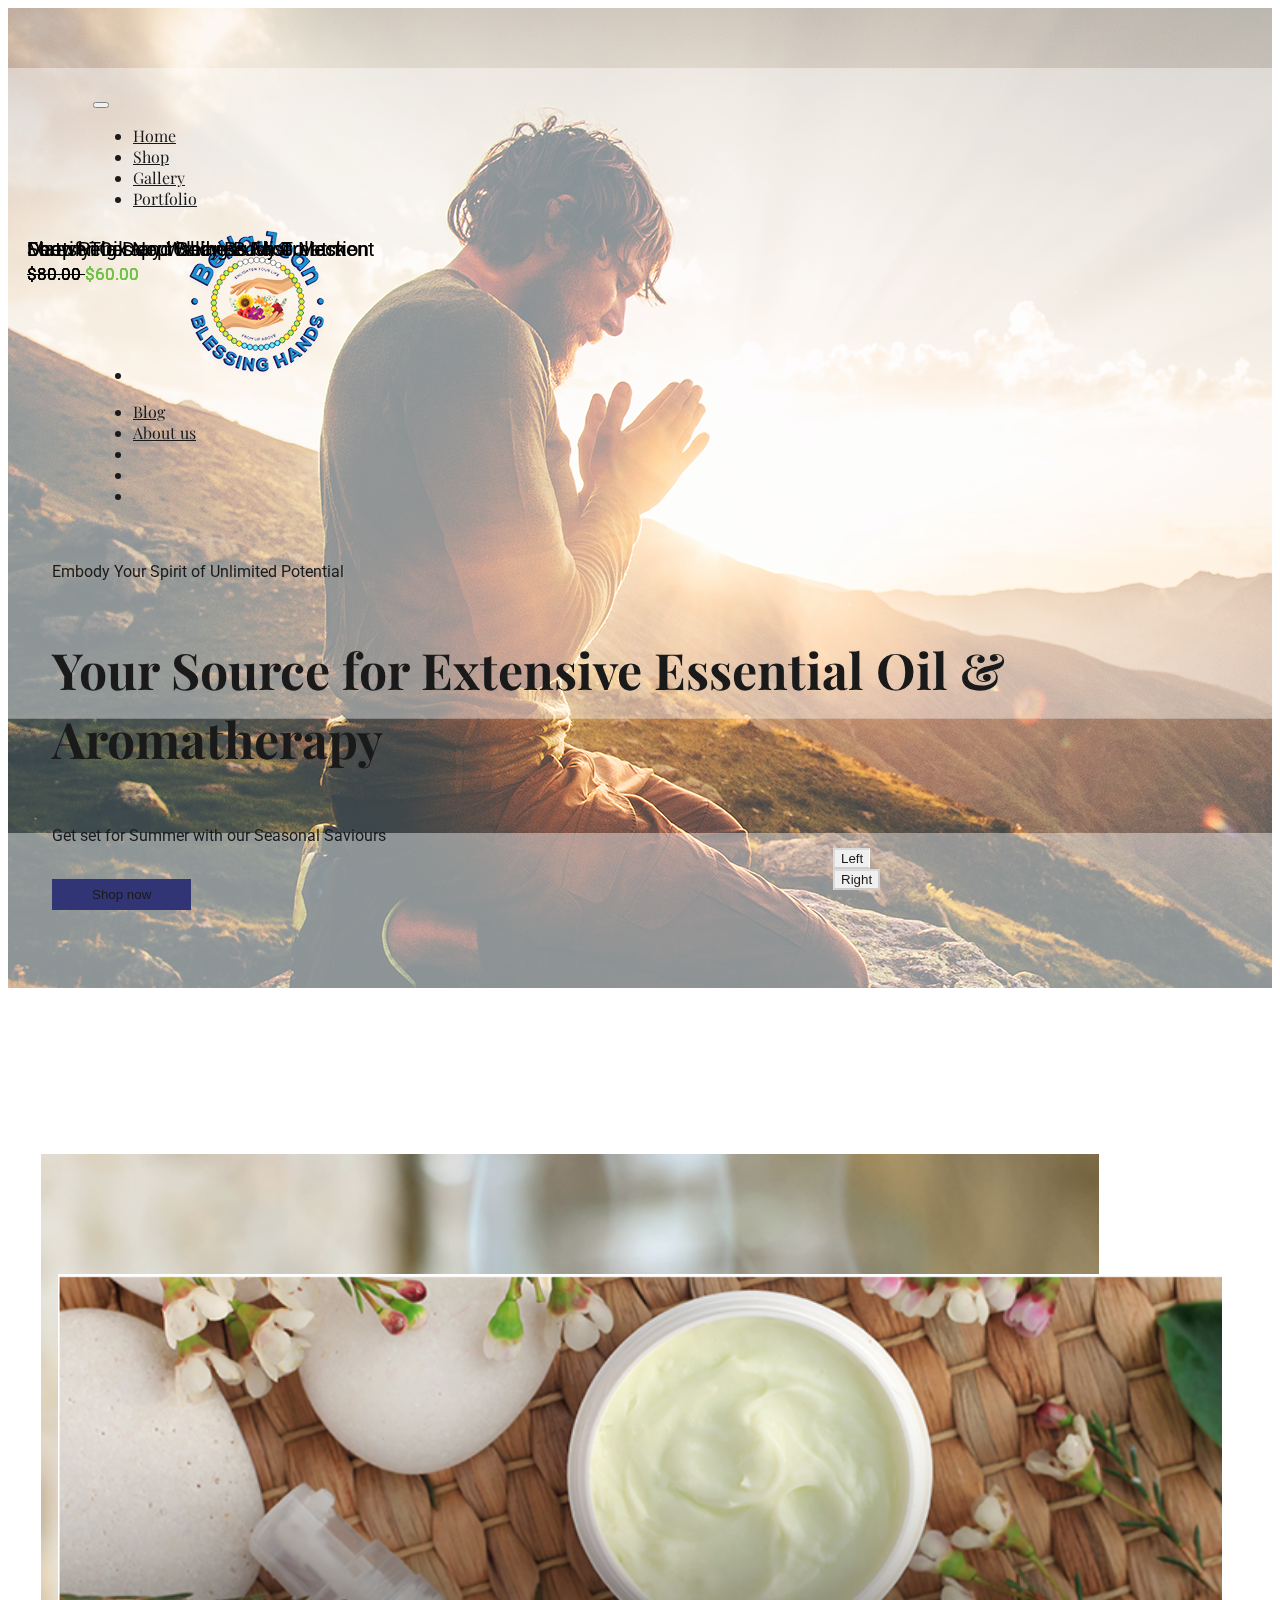
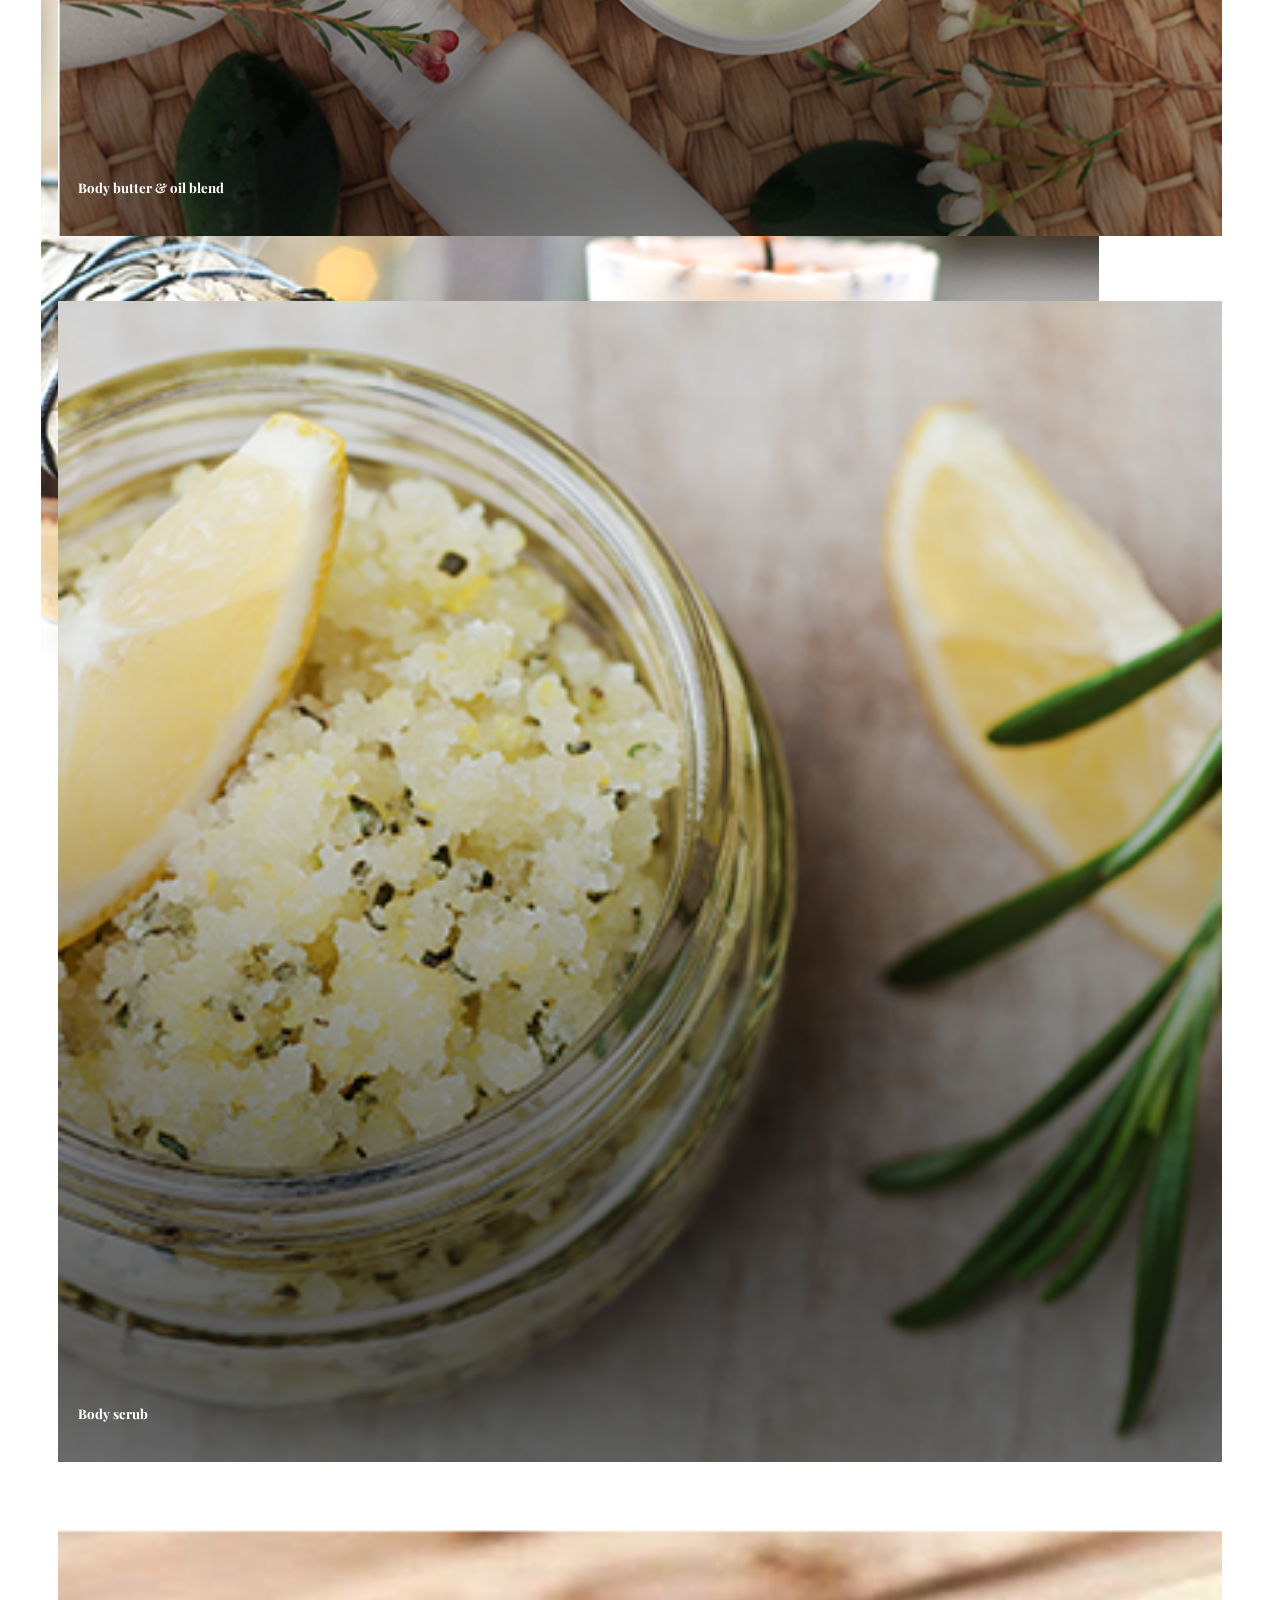
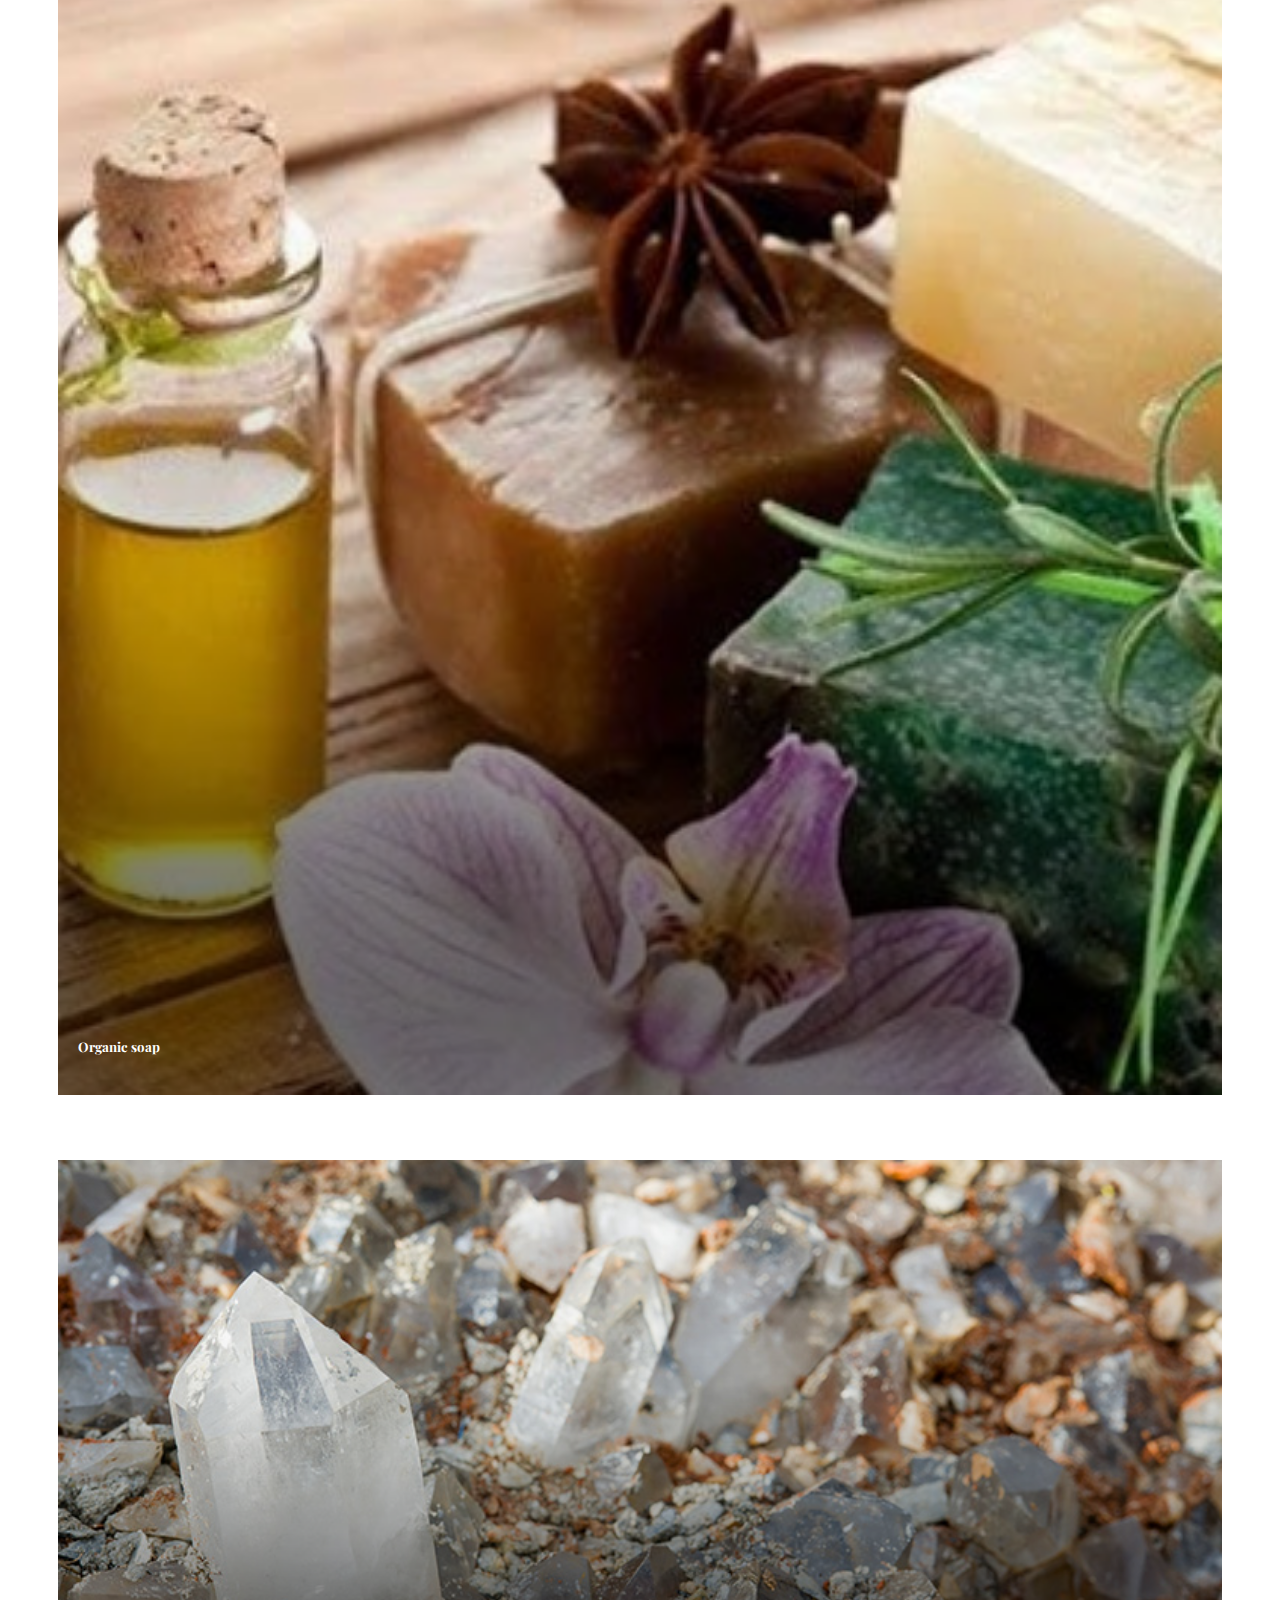
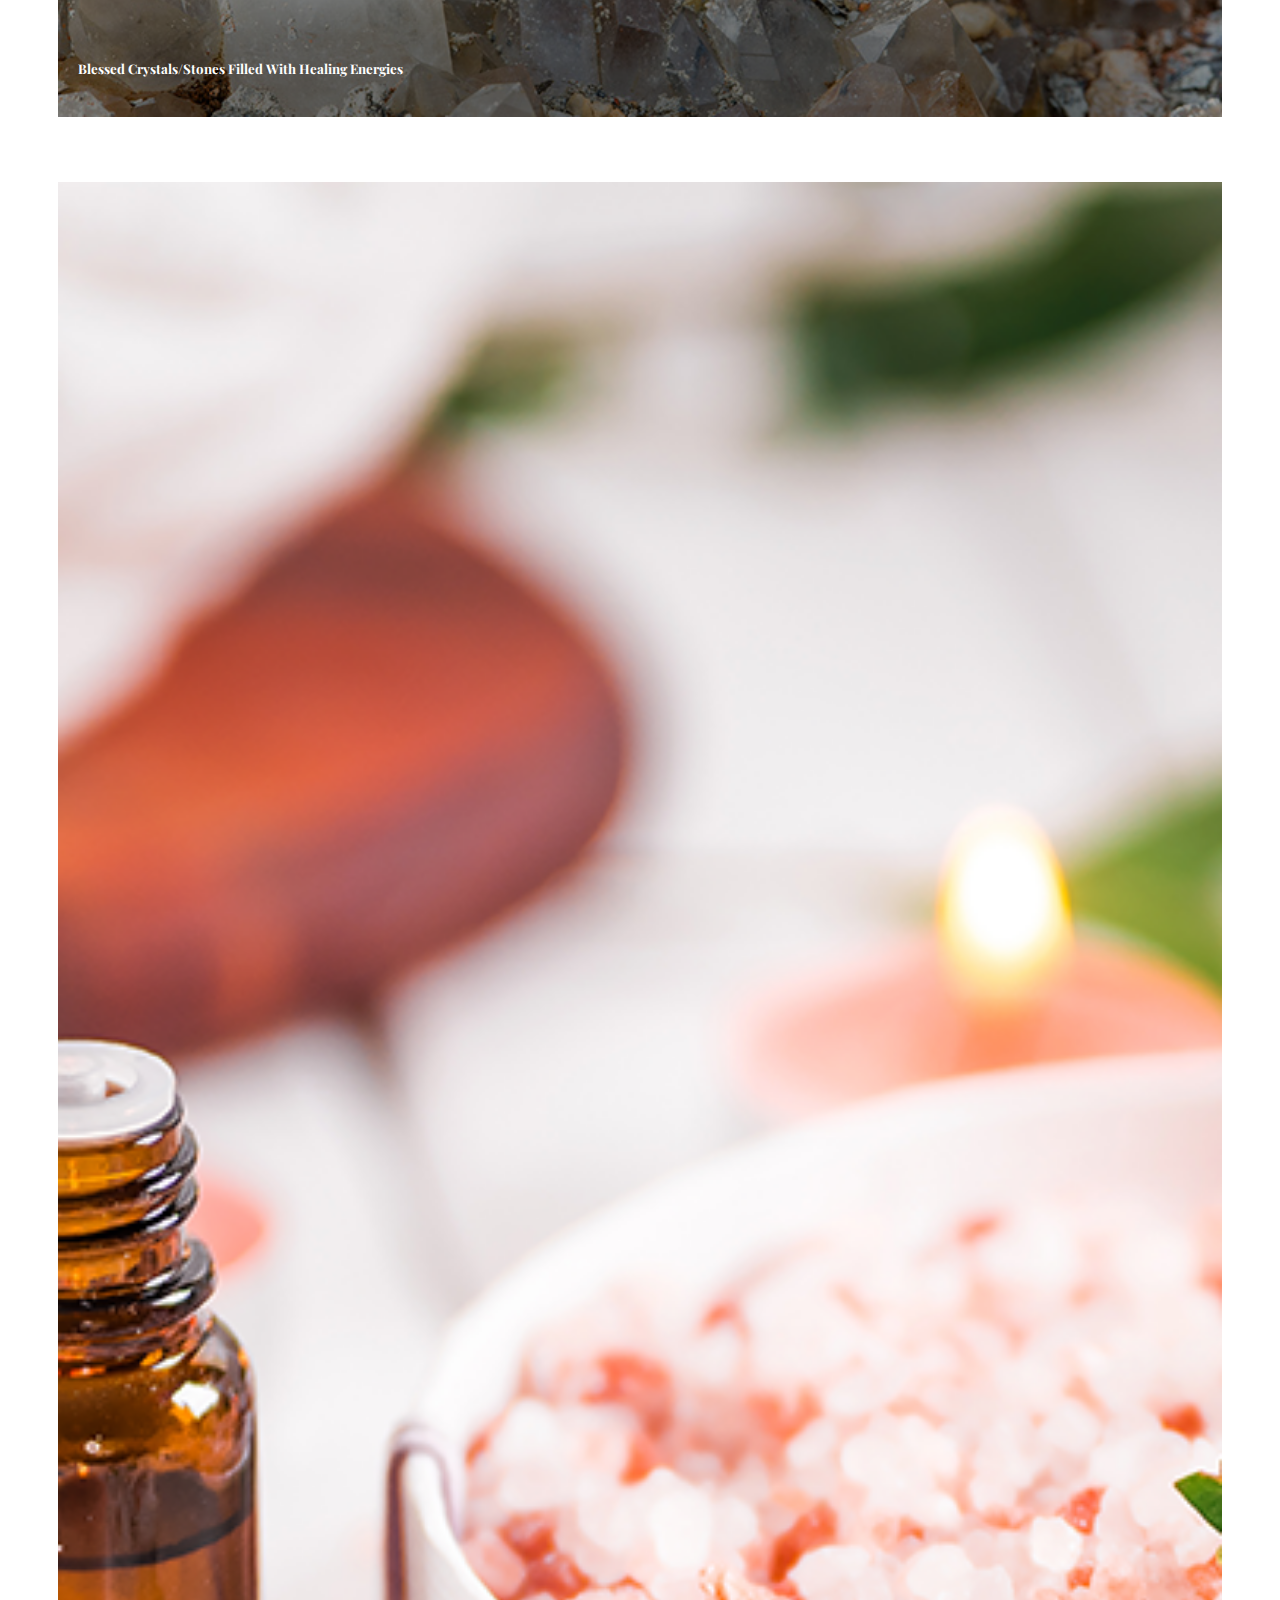
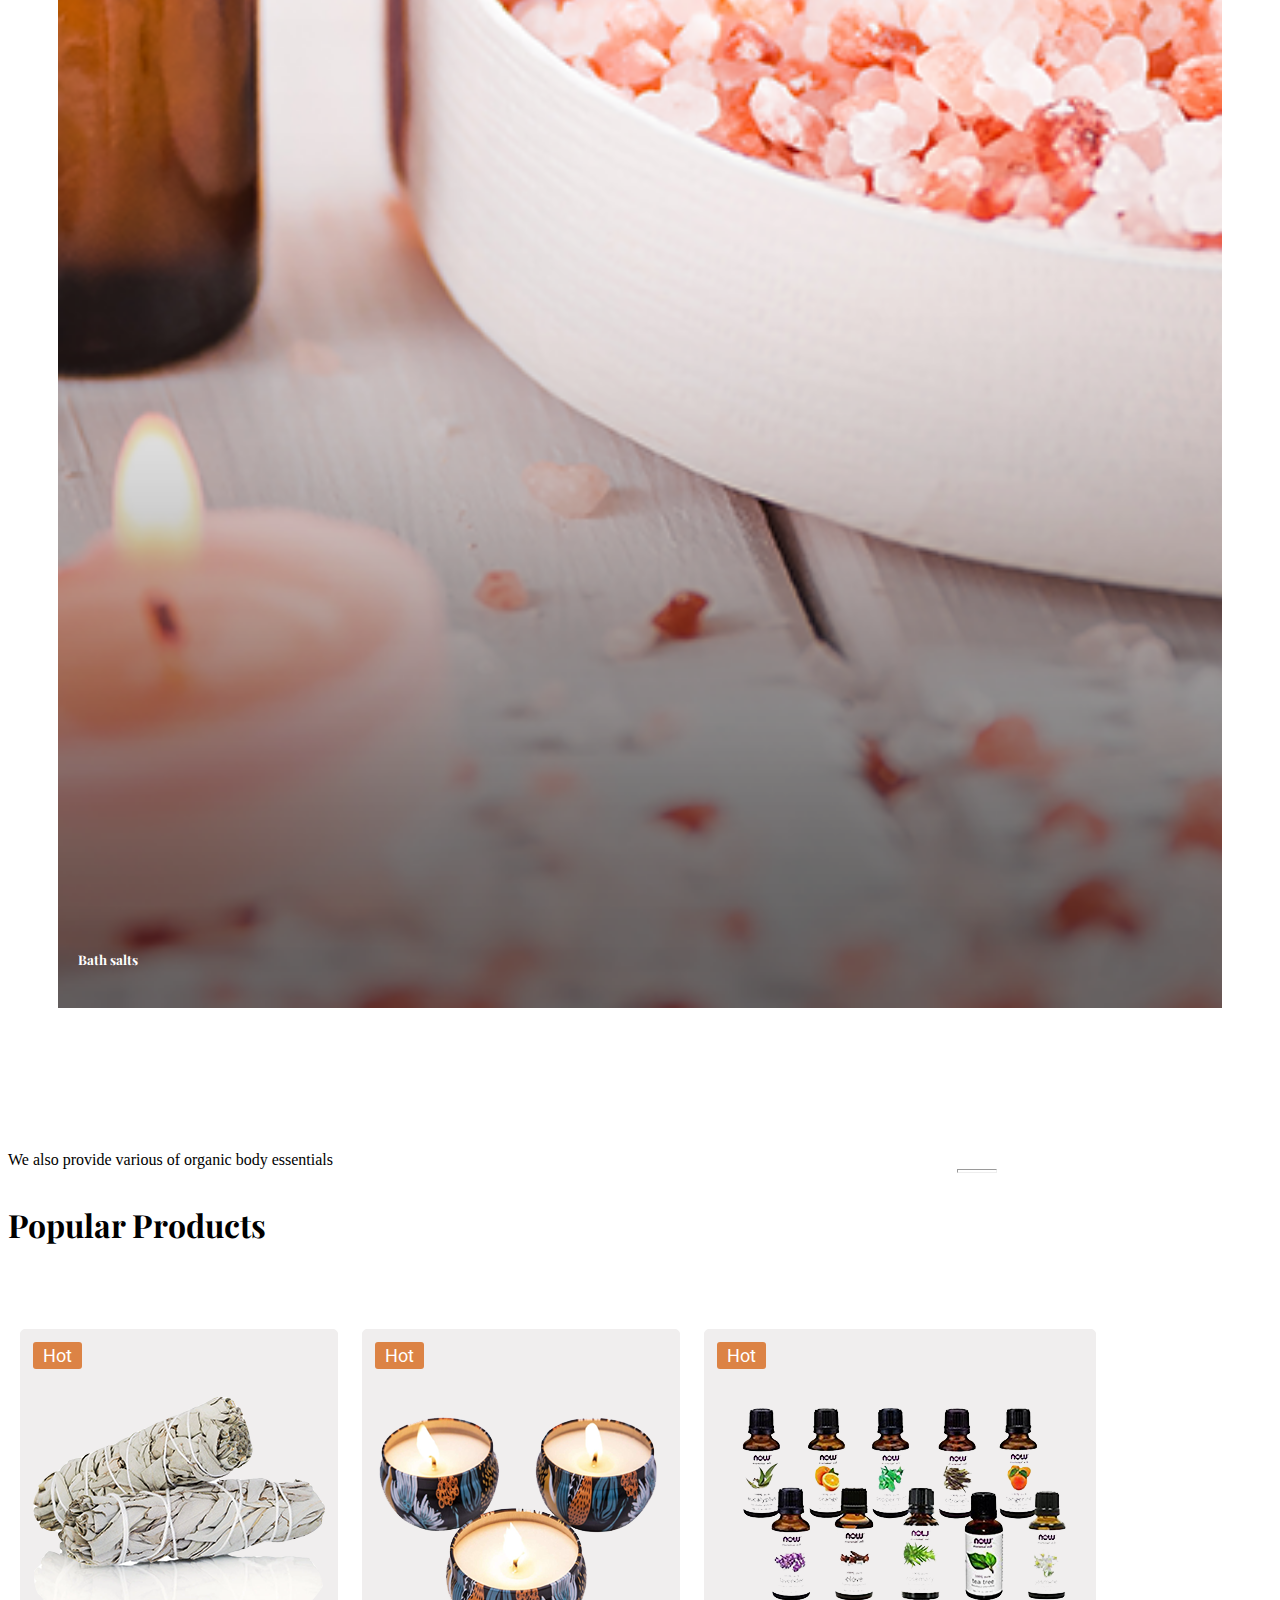
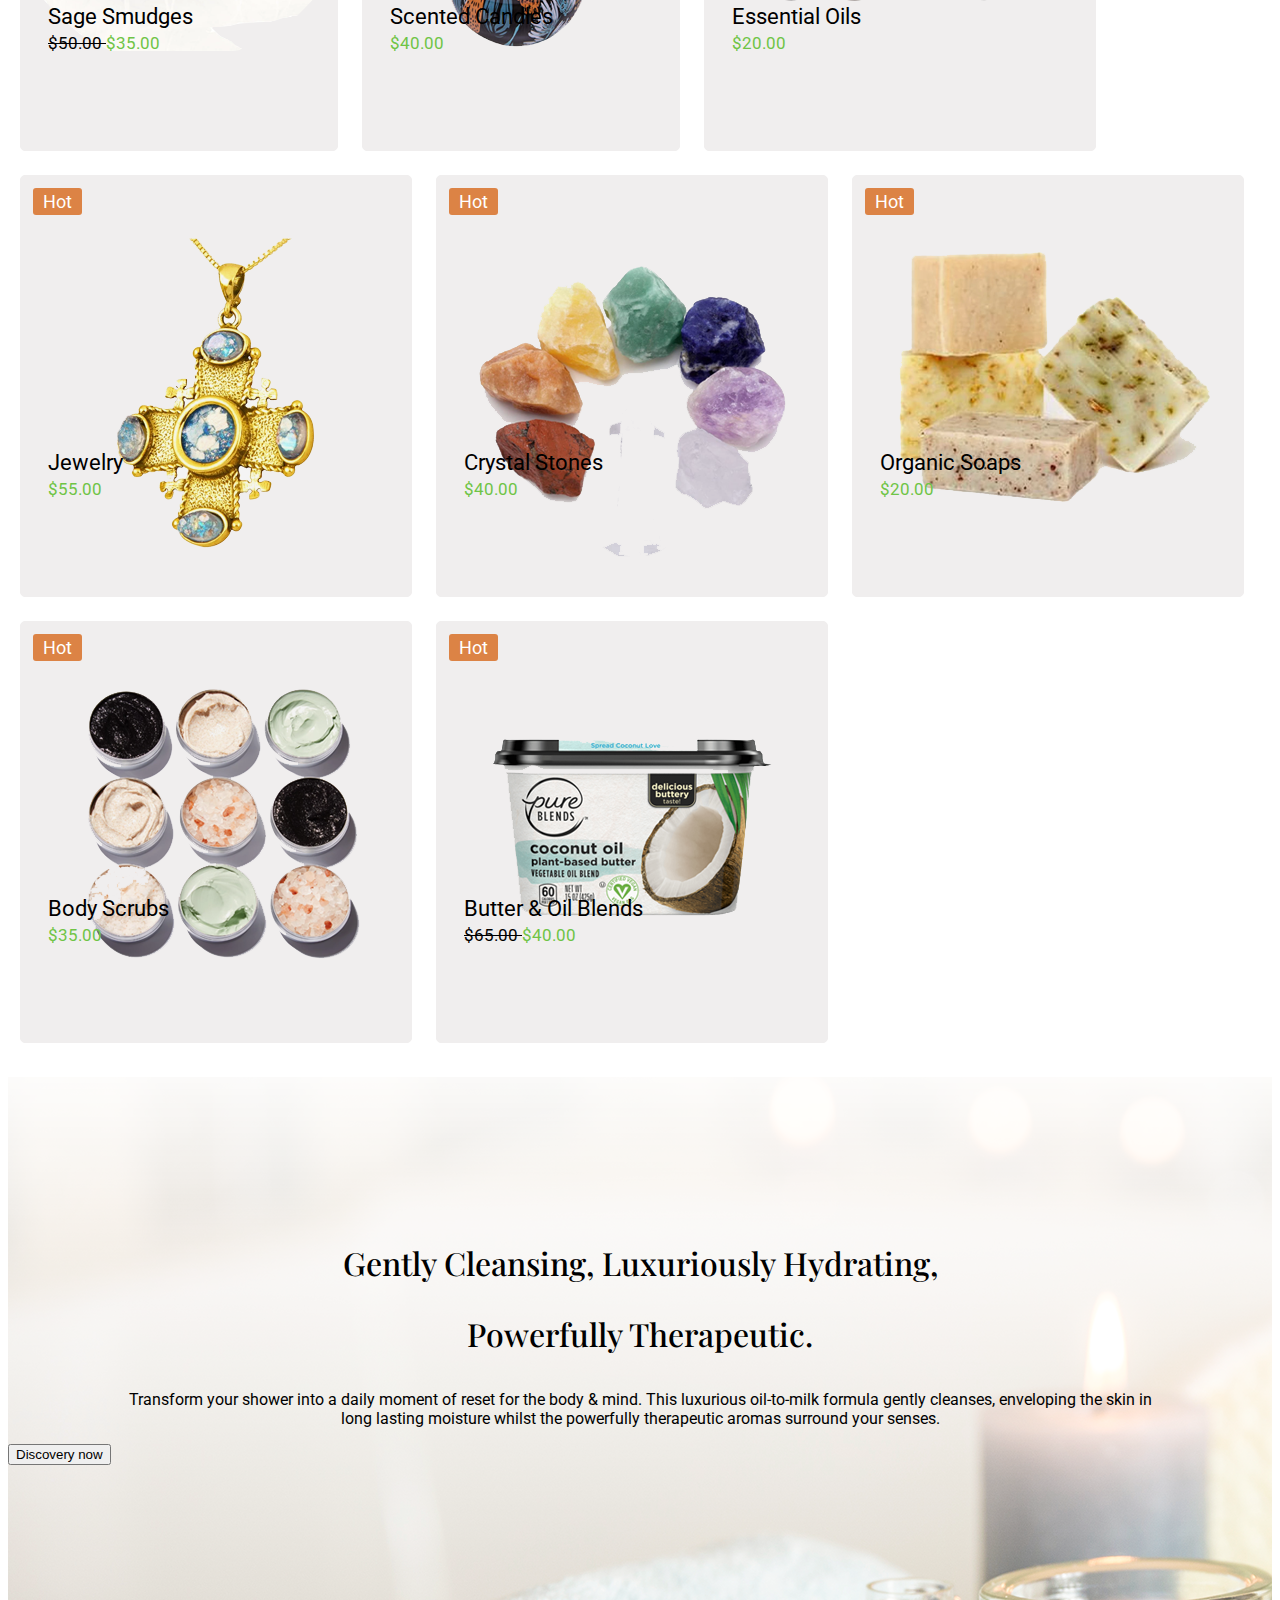
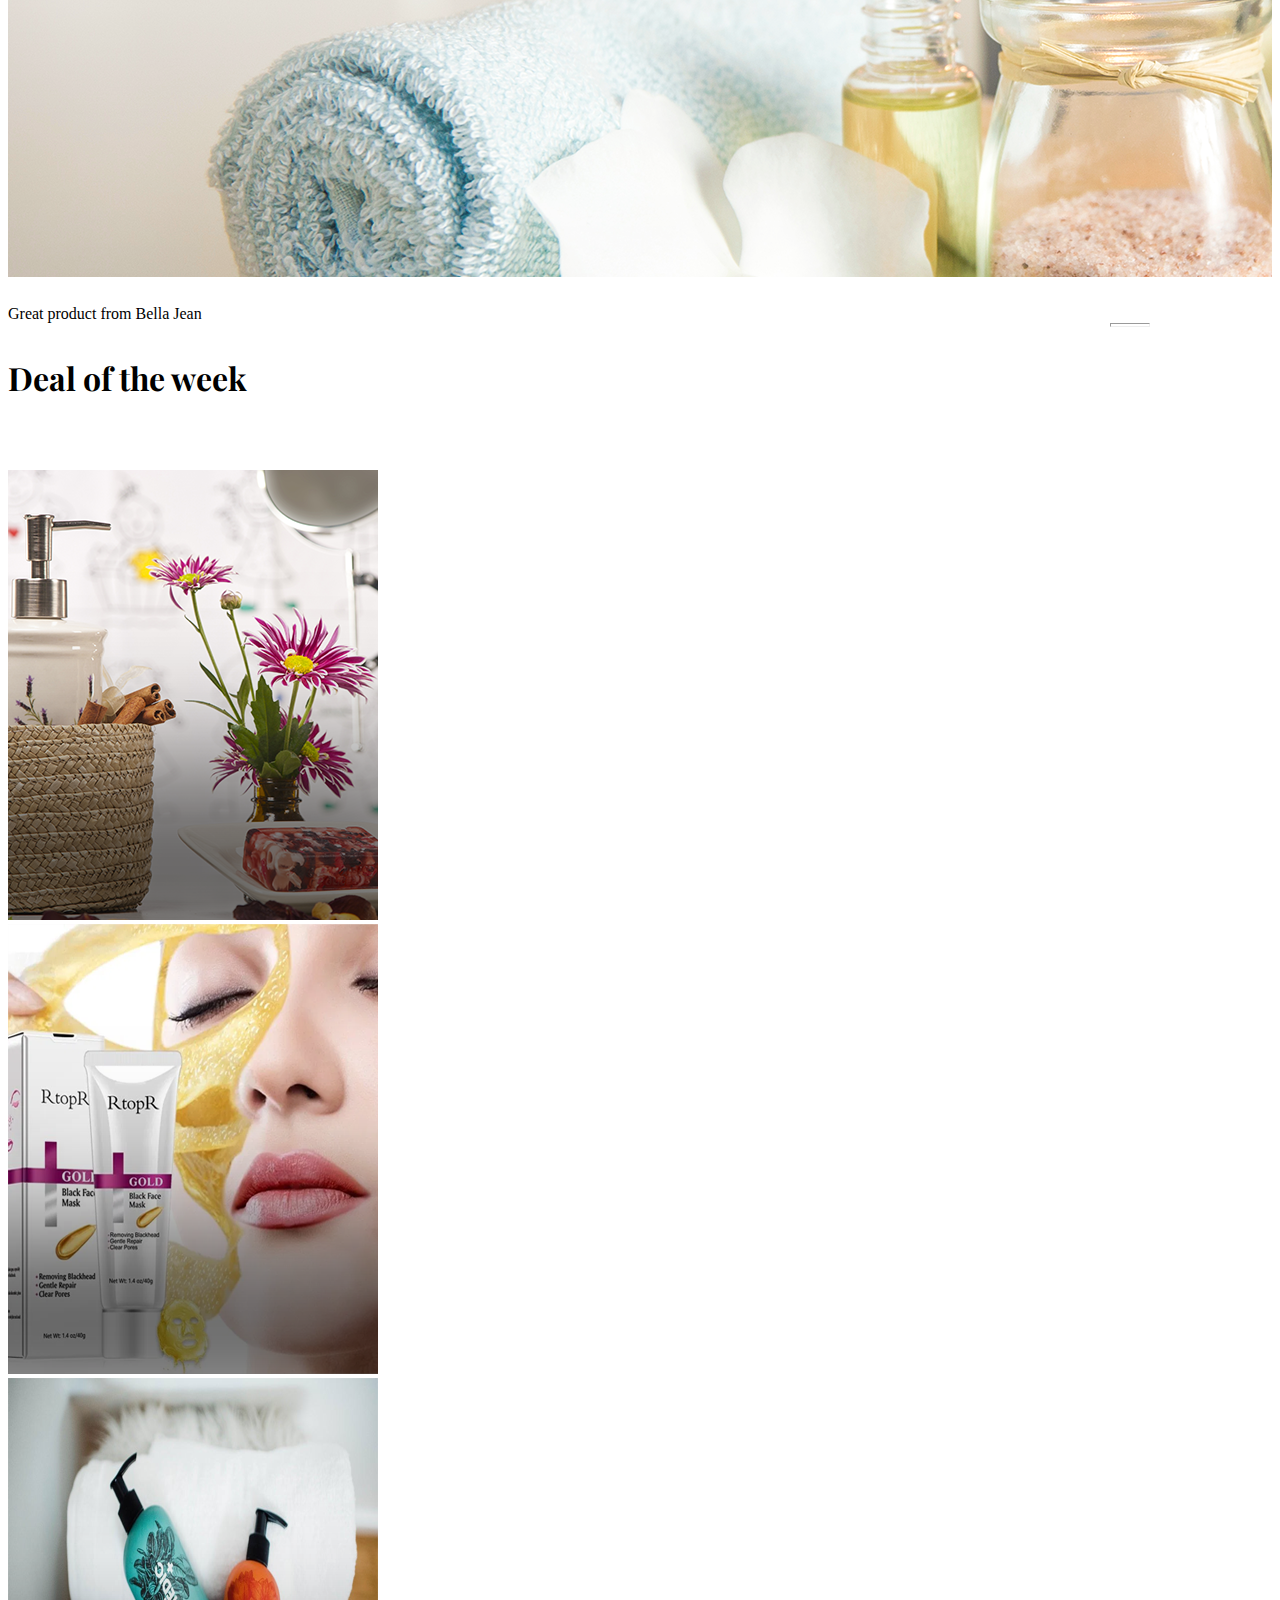
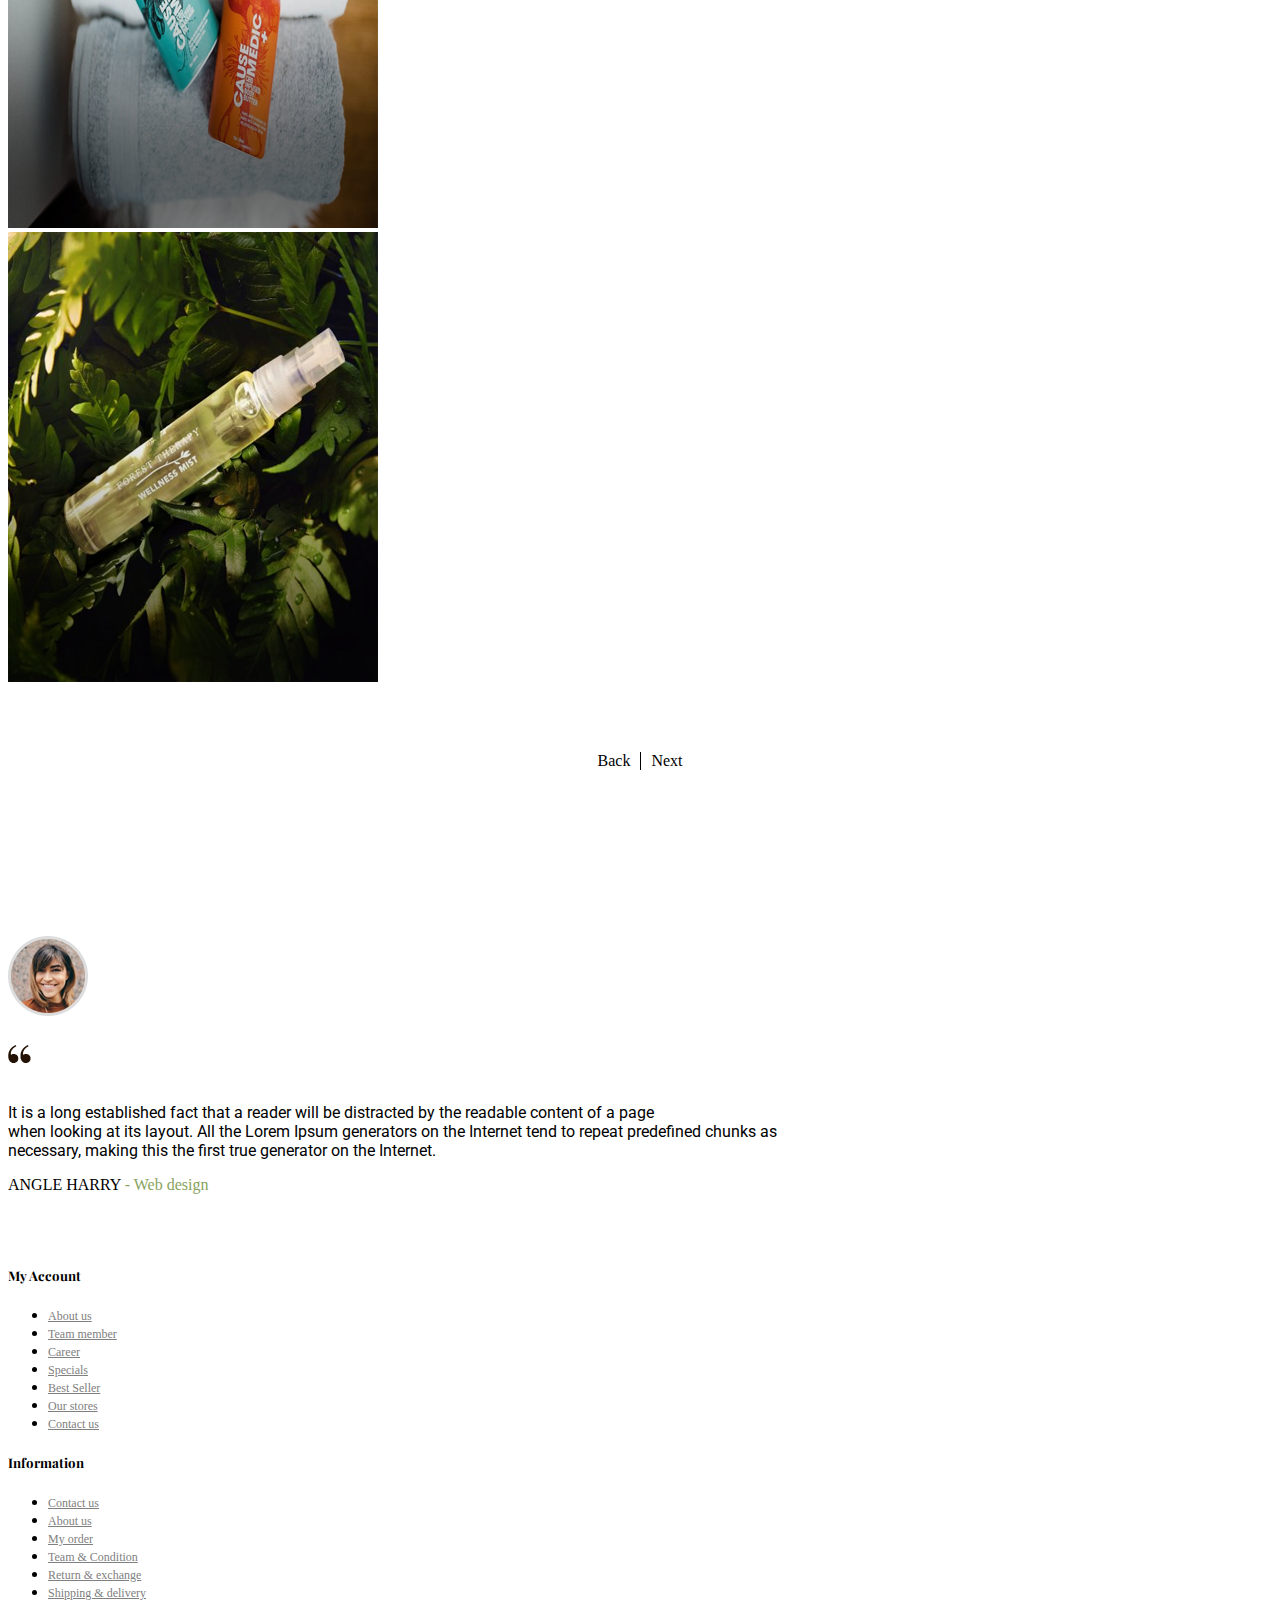
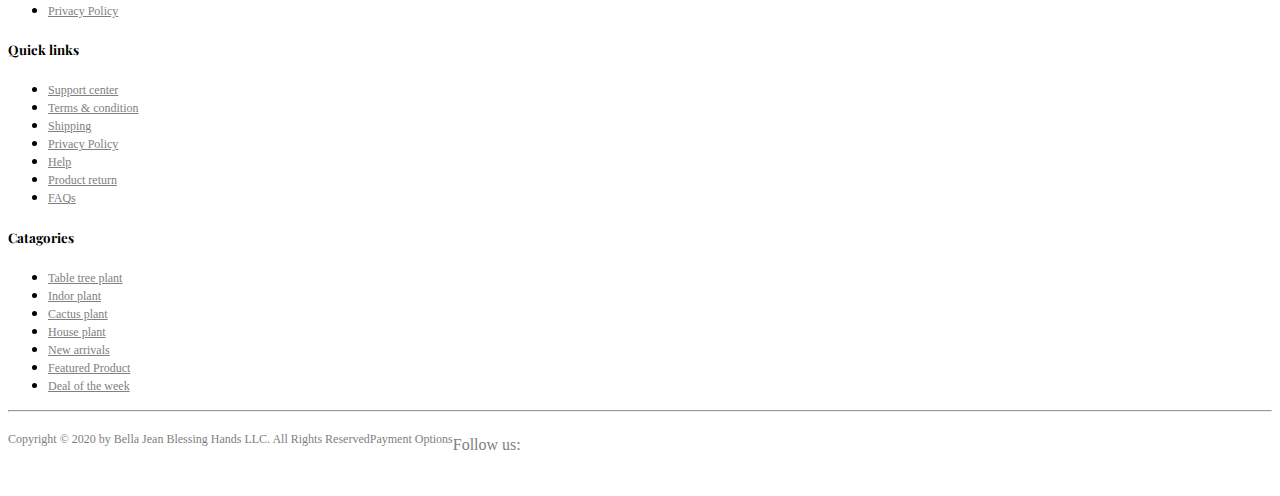
==== commit dc64e344: "changes made in footer" ====
--- a/index.html
+++ b/index.html
@@ -171,7 +171,7 @@
 
                 <div class="row product-grid">
                     <ul>
-                        <div class="col-xs-12 col-sm-12 col-md-3 col-lg-3">
+                        <div class="col-xs-12 col-sm-6 col-md-3 col-lg-3">
                             <li class="shop-card">
                                 <div class="shop-button">
                                     <button class="btn mb-3"><i class="icon-cart"></i></button>
@@ -190,7 +190,7 @@
                             </li>
                         </div>
 
-                        <div class="col-xs-12 col-sm-12 col-md-3 col-lg-3">
+                        <div class="col-xs-12 col-sm-6 col-md-3 col-lg-3">
                             <li class="shop-card">
                                 <div class="shop-button">
                                     <button class="btn mb-3"><i class="icon-cart"></i></button>
@@ -201,7 +201,7 @@
                                     <img src="./images/product-2.png" alt="">
                                 </div>
                                 <div class="image-detail">
-                                    <p class="card-img-overlay product-overlay card-text">Scented candles
+                                    <p class="card-img-overlay product-overlay card-text">Scented Candles
                                         <br><span class="deal-price">$40.00</span>
                                         <i class="icon-star-o"></i><i class="icon-star-o"></i><i class="icon-star-o"></i><i class="icon-star-o"></i><i class="icon-star-o"></i>
                                       </p>
@@ -209,7 +209,7 @@
                             </li>
                         </div>
 
-                        <div class="col-xs-12 col-sm-12 col-md-3 col-lg-3">
+                        <div class="col-xs-12 col-sm-6 col-md-3 col-lg-3">
                             <li class="shop-card">
                                 <div class="shop-button">
                                     <button class="btn mb-3"><i class="icon-cart"></i></button>
@@ -220,15 +220,15 @@
                                     <img src="./images/product-3.png" alt="">
                                 </div>
                                 <div class="image-detail">
-                                    <p class="card-img-overlay product-overlay card-text">Scented candles
-                                        <br><span class="deal-price">$40.00</span>
-                                        <i class="icon-star-o"></i><i class="icon-star-o"></i><i class="icon-star-o"></i><i class="icon-star-o"></i><i class="icon-star-o"></i>
-                                      </p>
-                                </div>
-                            </li>
-                        </div>
-
-                        <div class="col-xs-12 col-sm-12 col-md-3 col-lg-3">
+                                    <p class="card-img-overlay product-overlay card-text">Essential Oils
+                                        <br><span class="deal-price">$20.00</span>
+                                        <i class="icon-star-o"></i><i class="icon-star-o"></i><i class="icon-star-o"></i><i class="icon-star-o"></i><i class="icon-star-o"></i>
+                                      </p>
+                                </div>
+                            </li>
+                        </div>
+
+                        <div class="col-xs-12 col-sm-6 col-md-3 col-lg-3">
                             <li class="shop-card">
                                 <div class="shop-button">
                                     <button class="btn mb-3"><i class="icon-cart"></i></button>
@@ -239,15 +239,15 @@
                                     <img src="./images/product-4.png" alt="">
                                 </div>
                                 <div class="image-detail">
-                                    <p class="card-img-overlay product-overlay card-text">Scented candles
-                                        <br><span class="deal-price">$40.00</span>
-                                        <i class="icon-star-o"></i><i class="icon-star-o"></i><i class="icon-star-o"></i><i class="icon-star-o"></i><i class="icon-star-o"></i>
-                                      </p>
-                                </div>
-                            </li>
-                        </div>
-
-                        <div class="col-xs-12 col-sm-12 col-md-3 col-lg-3">
+                                    <p class="card-img-overlay product-overlay card-text">Jewelry
+                                        <br><span class="deal-price">$55.00</span>
+                                        <i class="icon-star-o"></i><i class="icon-star-o"></i><i class="icon-star-o"></i><i class="icon-star-o"></i><i class="icon-star-o"></i>
+                                      </p>
+                                </div>
+                            </li>
+                        </div>
+
+                        <div class="col-xs-12 col-sm-6 col-md-3 col-lg-3">
                             <li class="shop-card">
                                 <div class="shop-button">
                                     <button class="btn mb-3"><i class="icon-cart"></i></button>
@@ -258,7 +258,7 @@
                                     <img src="./images/product-5.png" alt="">
                                 </div>
                                 <div class="image-detail">
-                                    <p class="card-img-overlay product-overlay card-text">Scented candles
+                                    <p class="card-img-overlay product-overlay card-text">Crystal Stones
                                         <br><span class="deal-price">$40.00</span>
                                         <i class="icon-star-o"></i><i class="icon-star-o"></i><i class="icon-star-o"></i><i class="icon-star-o"></i><i class="icon-star-o"></i>
                                       </p>
@@ -266,7 +266,7 @@
                             </li>
                         </div>
 
-                        <div class="col-xs-12 col-sm-12 col-md-3 col-lg-3">
+                        <div class="col-xs-12 col-sm-6 col-md-3 col-lg-3">
                             <li class="shop-card">
                                 <div class="shop-button">
                                     <button class="btn mb-3"><i class="icon-cart"></i></button>
@@ -277,15 +277,15 @@
                                     <img src="./images/product-6.png" alt="">
                                 </div>
                                 <div class="image-detail">
-                                    <p class="card-img-overlay product-overlay card-text">Scented candles
-                                        <br><span class="deal-price">$40.00</span>
-                                        <i class="icon-star-o"></i><i class="icon-star-o"></i><i class="icon-star-o"></i><i class="icon-star-o"></i><i class="icon-star-o"></i>
-                                      </p>
-                                </div>
-                            </li>
-                        </div>
-
-                        <div class="col-xs-12 col-sm-12 col-md-3 col-lg-3">
+                                    <p class="card-img-overlay product-overlay card-text">Organic Soaps
+                                        <br><span class="deal-price">$20.00</span>
+                                        <i class="icon-star-o"></i><i class="icon-star-o"></i><i class="icon-star-o"></i><i class="icon-star-o"></i><i class="icon-star-o"></i>
+                                      </p>
+                                </div>
+                            </li>
+                        </div>
+
+                        <div class="col-xs-12 col-sm-6 col-md-3 col-lg-3">
                             <li class="shop-card">
                                 <div class="shop-button">
                                     <button class="btn mb-3"><i class="icon-cart"></i></button>
@@ -296,15 +296,15 @@
                                     <img src="./images/product-7.png" alt="">
                                 </div>
                                 <div class="image-detail">
-                                    <p class="card-img-overlay product-overlay card-text">Scented candles
-                                        <br><span class="deal-price">$40.00</span>
-                                        <i class="icon-star-o"></i><i class="icon-star-o"></i><i class="icon-star-o"></i><i class="icon-star-o"></i><i class="icon-star-o"></i>
-                                      </p>
-                                </div>
-                            </li>
-                        </div>
-
-                        <div class="col-xs-12 col-sm-12 col-md-3 col-lg-3">
+                                    <p class="card-img-overlay product-overlay card-text">Body Scrubs
+                                        <br><span class="deal-price">$35.00</span>
+                                        <i class="icon-star-o"></i><i class="icon-star-o"></i><i class="icon-star-o"></i><i class="icon-star-o"></i><i class="icon-star-o"></i>
+                                      </p>
+                                </div>
+                            </li>
+                        </div>
+
+                        <div class="col-xs-12 col-sm-6 col-md-3 col-lg-3">
                             <li class="shop-card">
                                 <div class="shop-button">
                                     <button class="btn mb-3"><i class="icon-cart"></i></button>
@@ -315,7 +315,7 @@
                                     <img src="./images/product-8.png" alt="">
                                 </div>
                                 <div class="image-detail">
-                                    <p class="card-img-overlay product-overlay card-text">Scented candles
+                                    <p class="card-img-overlay product-overlay card-text">Butter & Oil Blends
                                         <br><del>$65.00 </del><span class="deal-price">$40.00</span>
                                         <i class="icon-star-o"></i><i class="icon-star-o"></i><i class="icon-star-o"></i><i class="icon-star-o"></i><i class="icon-star-o"></i>
                                       </p>
@@ -468,10 +468,6 @@
 
 
 
-
-
-
-
         <section class="footer">
             <!-- Footer -->
             <footer class="bg-dark text-center text-white pt-5">
@@ -481,9 +477,9 @@
  
                 <!-- Section: Links -->
                 <section class="">
-                <!--Grid row-->
+             
                 <div class="row text-start">
-                    <!--Grid column-->
+                  
                     <div class="col-xs-6 col-sm-6 col-md-3 col-lg-3 grid-div">
                     <h5 class="pb-2 footer-heading">My Account</h5>
                     <ul class="list-unstyled mb-0 text-start">
@@ -510,9 +506,9 @@
                         </li>
                     </ul>
                     </div>
-                    <!--Grid column-->
-
-                    <!--Grid column-->
+                    
+
+                   
                     <div class="col-xs-6 col-sm-6 col-md-3 col-lg-3 grid-div">
                         <h5 class="pb-2 footer-heading">Information</h5>
                         <ul class="list-unstyled mb-0 text-start">
@@ -539,9 +535,9 @@
                             </li>
                         </ul>
                         </div>
-                    <!--Grid column-->
-
-                    <!--Grid column-->
+                   
+
+                   
                     <div class="col-xs-6 col-sm-6 col-md-3 col-lg-3 grid-div">
                         <h5 class="pb-2 footer-heading">Quick links</h5>
                         <ul class="list-unstyled mb-0 text-start">
@@ -568,9 +564,9 @@
                             </li>
                         </ul>
                         </div>
-                    <!--Grid column-->
-
-                    <!--Grid column-->
+                   
+
+                  
                     <div class="col-xs-6 col-sm-6 col-md-3 col-lg-3 grid-div">
                         <h5 class="pb-2 footer-heading">Catagories</h5>
                         <ul class="list-unstyled mb-0 text-start">
@@ -597,45 +593,41 @@
                             </li>
                         </ul>
                         </div>
-                    <!--Grid column-->
-                </div>
-                <!--Grid row-->
+                    </div>
                 </section>
-                <!-- Section: Links -->
             </div>
-            <!-- Grid container -->
-
-            <!-- Copyright -->
+            
+            
             <hr>
-            <div class=" container text-start p-xs-0 p-sm-0 p-md-3 p-lg-3 bg-dark d-flex">
-                <p class="footer-copywrite">Copyright © 2020 by Bella Jean Blessing Hands LLC. All Rights Reserved</p>
-                <div class="copywright-bar">
-                <p class="footer-copywrite ms-sm-0 ms-md-3 ms-lg-5 me-sm-0 me-md-3 me-lg-5">Payment Options</p>
-
-                <i class="icon-symbols" id="footer-icon"></i>
-                <i class="icon-credit-card" id="footer-icon"></i>
-                <i class="icon-money" id="footer-icon"></i>
-                <i class="icon-credit-card-1" id="footer-icon"></i>
+                    <div class="container">
+                        <div class="row text-start bg-dark footer-copywrite-bar">
+                            
+                            <div class="col-xs-12 col-sm-12 col-md-4 col-lg-4 d-flex">
+                             <p class="footer-copywrite">Copyright © 2020 by Bella Jean Blessing Hands LLC. All Rights Reserved</p>
+                             </div>
+
+                            <div class="col-xs-12 col-sm-12 col-md-4 col-lg-4 d-flex">
+                            <p class="footer-copywrite">Payment Options</p>
+                            <i class="icon-symbols" id="footer-icon"></i>
+                            <i class="icon-credit-card" id="footer-icon"></i>
+                            <i class="icon-money" id="footer-icon"></i>
+                            <i class="icon-credit-card-1" id="footer-icon"></i>
+                            </div>
+
+                            <div class="col-xs-12 col-sm-12 col-md-4 col-lg-4 d-flex">
+                            <p class="footer-copywrite-b">Follow us:</p>
+                            <i class="icon-facebook" id="footer-icon-b"></i>
+                            <i class="icon-twitter" id="footer-icon-b"></i>
+                            <i class="icon-pinterest-circular-logo-symbol" id="footer-icon-b"></i>
+                            <i class="icon-youtube" id="footer-icon-b"></i>
+                            <i class="icon-instagram" id="footer-icon-b"></i>
+                            </div>
+
+
+                </div>
             </div>
-
-            <div class="copywright-bar">
-                <p class="footer-copywrite-b">Follow us:</p>
-
-                <i class="icon-facebook" id="footer-icon-b"></i>
-                <i class="icon-twitter" id="footer-icon-b"></i>
-                <i class="icon-pinterest-circular-logo-symbol" id="footer-icon-b"></i>
-                <i class="icon-youtube" id="footer-icon-b"></i>
-                <i class="icon-instagram" id="footer-icon-b"></i>
-
-            </div>
-
-
-        
-            </div>
-            <!-- Copyright -->
-            </footer>
-            <!-- Footer -->
-        </section>
+        </footer>
+    </section>
 
 
 
--- a/style.css
+++ b/style.css
@@ -43,12 +43,15 @@
 .nav-link {
     cursor: pointer;
     color: black;
+    position: relative;
 }
 .nav-link:hover {
     color: #fff !important;
     background-color: rgba(128, 128, 128, 0.377) !important;
     border-top: 2px solid blue;
 }
+
+
 .header-section {
     padding: 0 44px;
 }
@@ -222,35 +225,38 @@
 }
 
 #footer-text:hover {
-    color: #748a53 !important;
+    color: #86ac4e !important;
 }
 
 .footer-copywrite {
-    font-size: 14px;
+    font-size: 12px;
     color: gray !important;
-    margin-left: 20px;
 }
 
 .footer-copywrite-b {
     color: gray !important;
-    margin: 0 20px 0 110px;
 }
 
 #footer-icon {
     color: gray !important;
     font-size: 22px;
-    margin-right: 30px;
+    display: flex;
+    margin: 0 12px;
 }
 
 #footer-icon-b {
     color: gray !important;
-    margin-right: 22px;
+    margin: 0 10px;
 }
 #footer-icon-b:hover {
-    color: #748a53 !important;
+    color: #81b336 !important;
 }
 
 .copywright-bar {
+    display: flex;
+}
+
+.footer-copywrite-bar {
     display: flex;
 }
 
@@ -1308,5 +1314,16 @@
     #discription-right-slider {
         display: none !important;
     }
-
+    .discovery {
+        height: 457px;
+    }
+
+    .discription-row {
+        padding: 22px 0 14px 0;
+    }
+
+    .first-gridrow {
+        margin-bottom: 0 !important;
+    }
+    
 }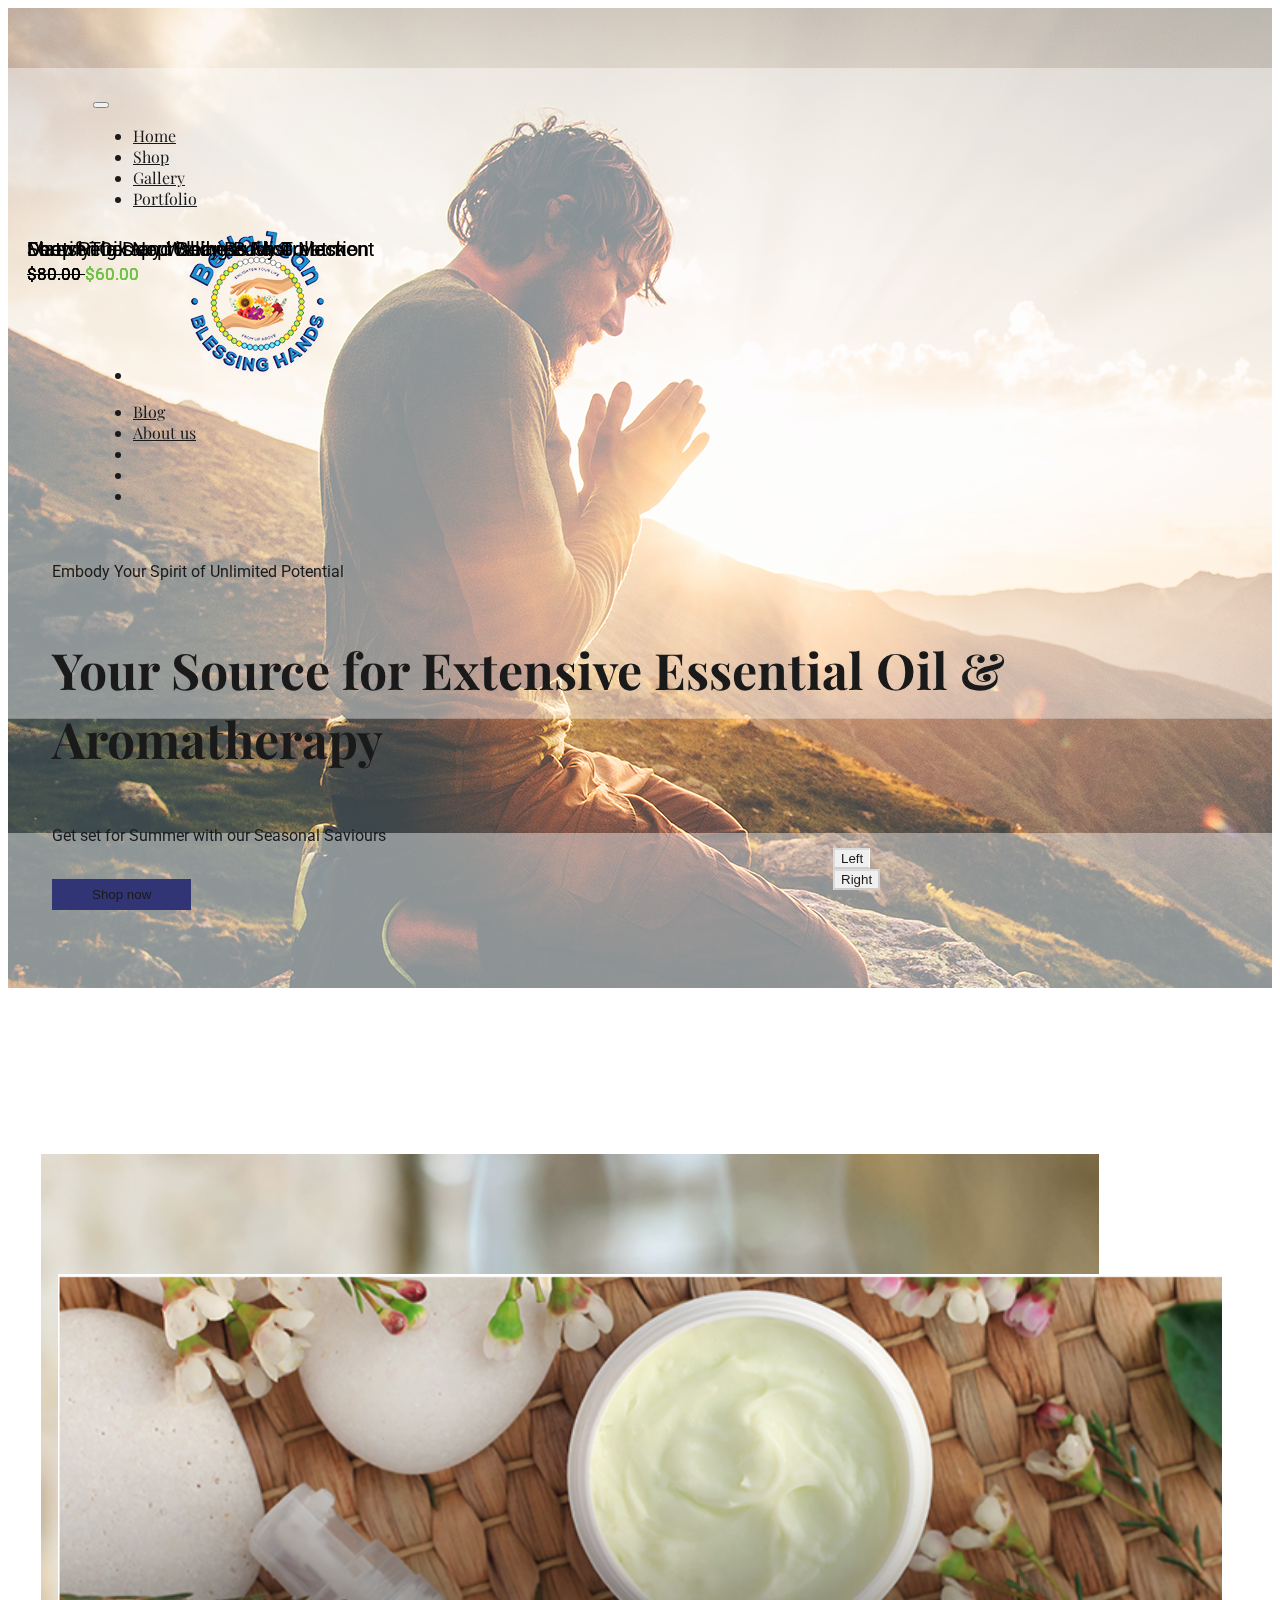
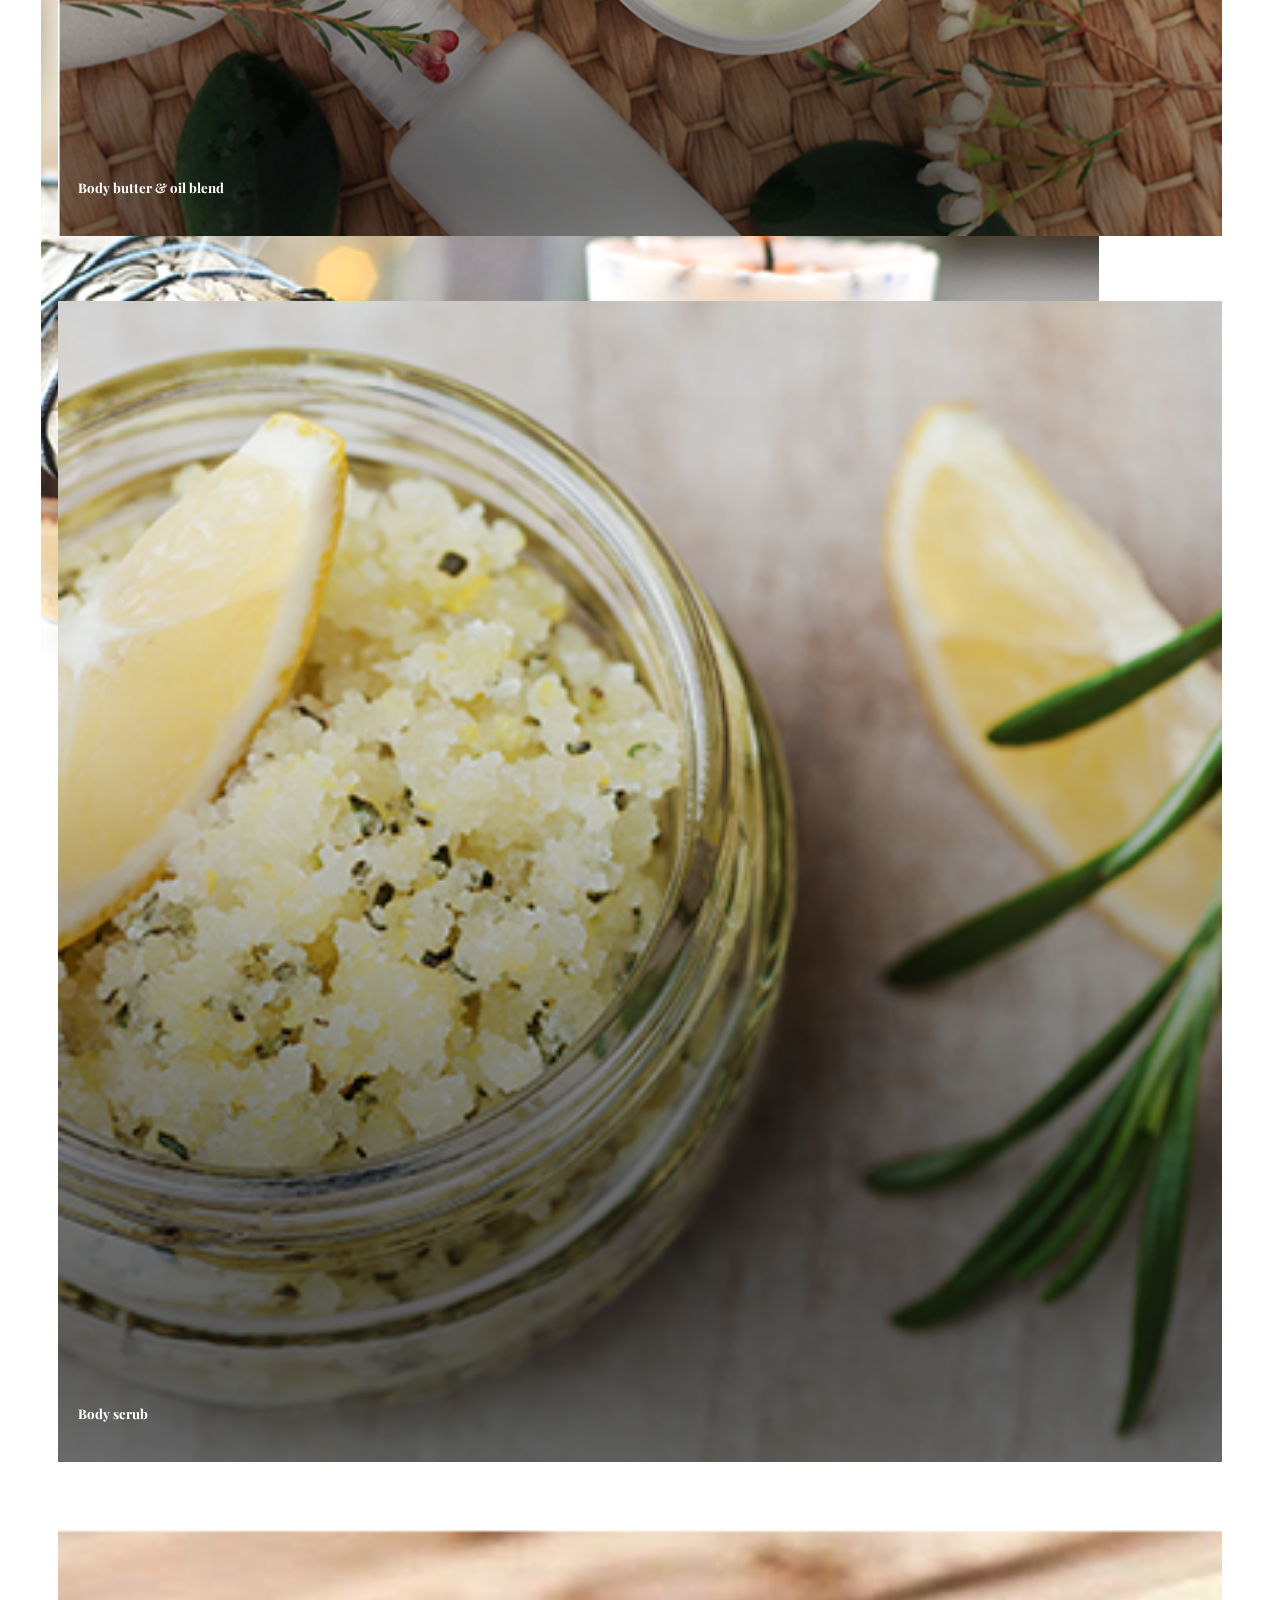
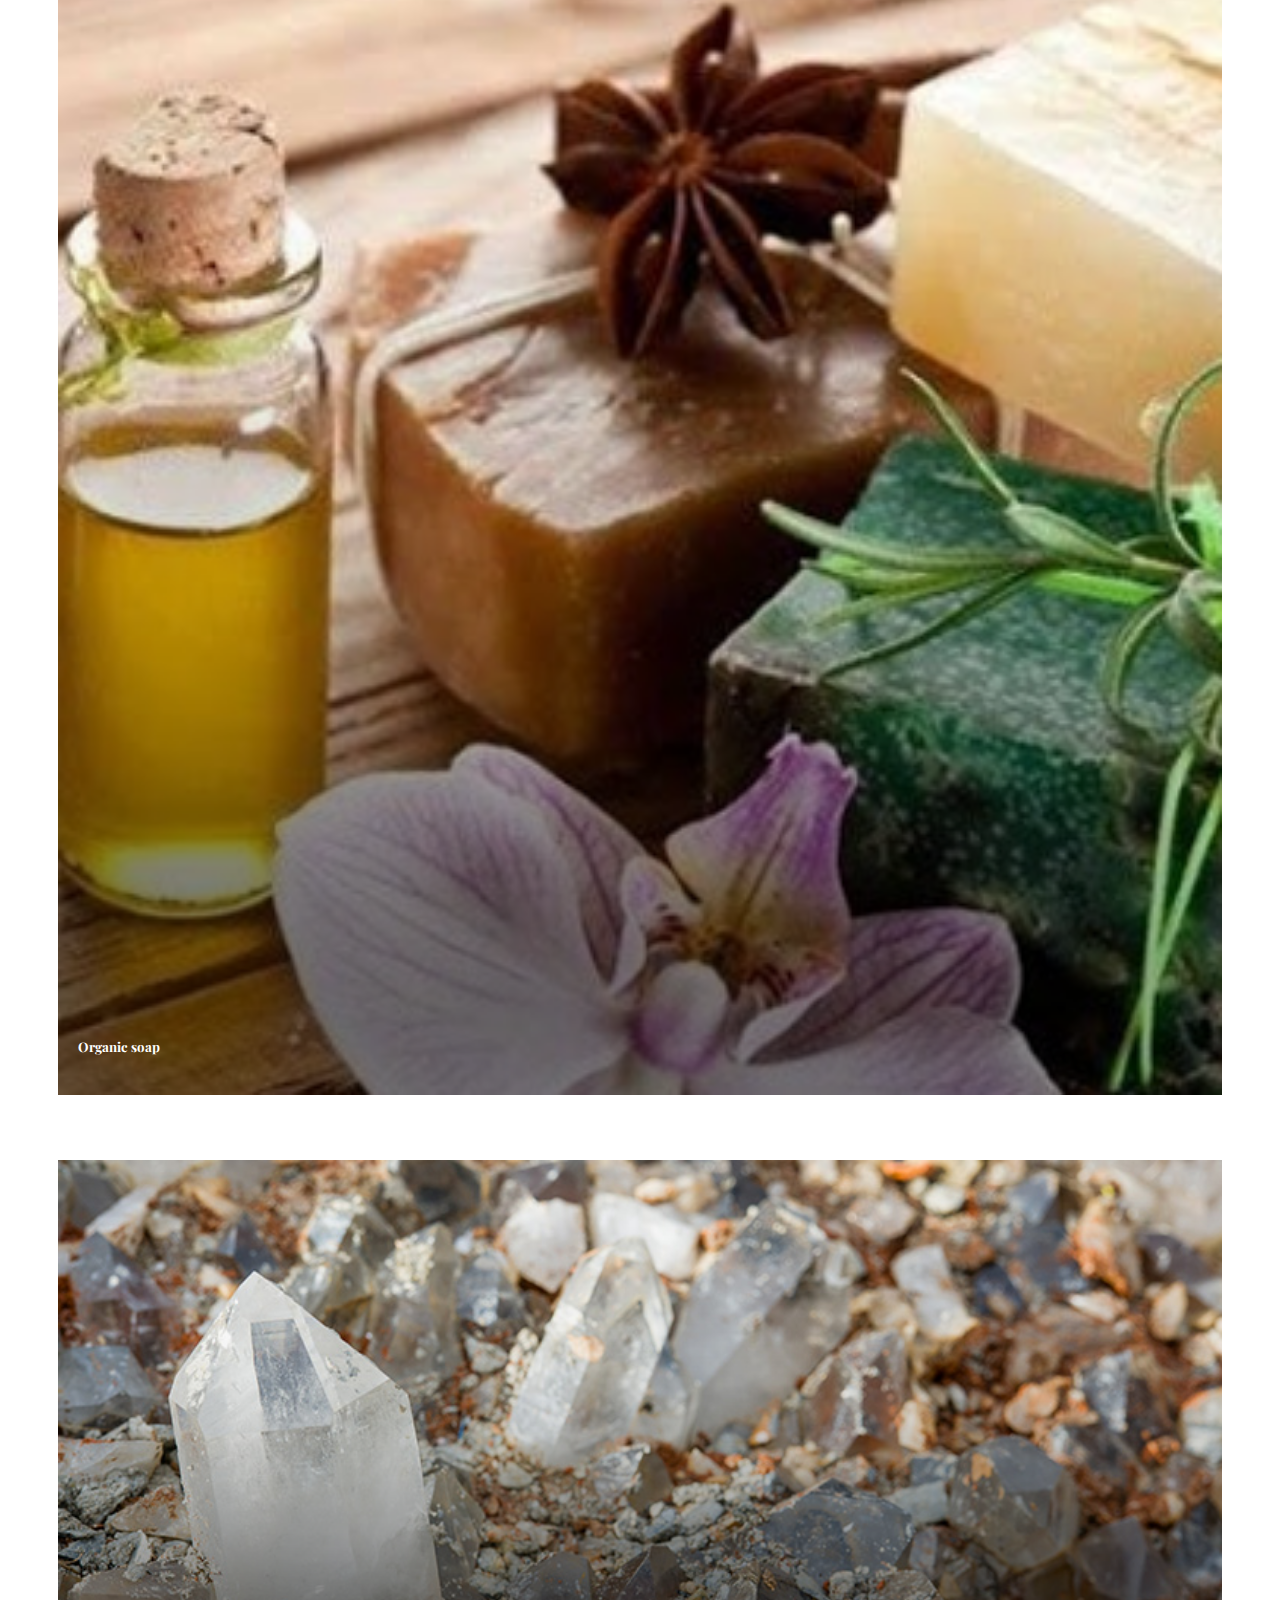
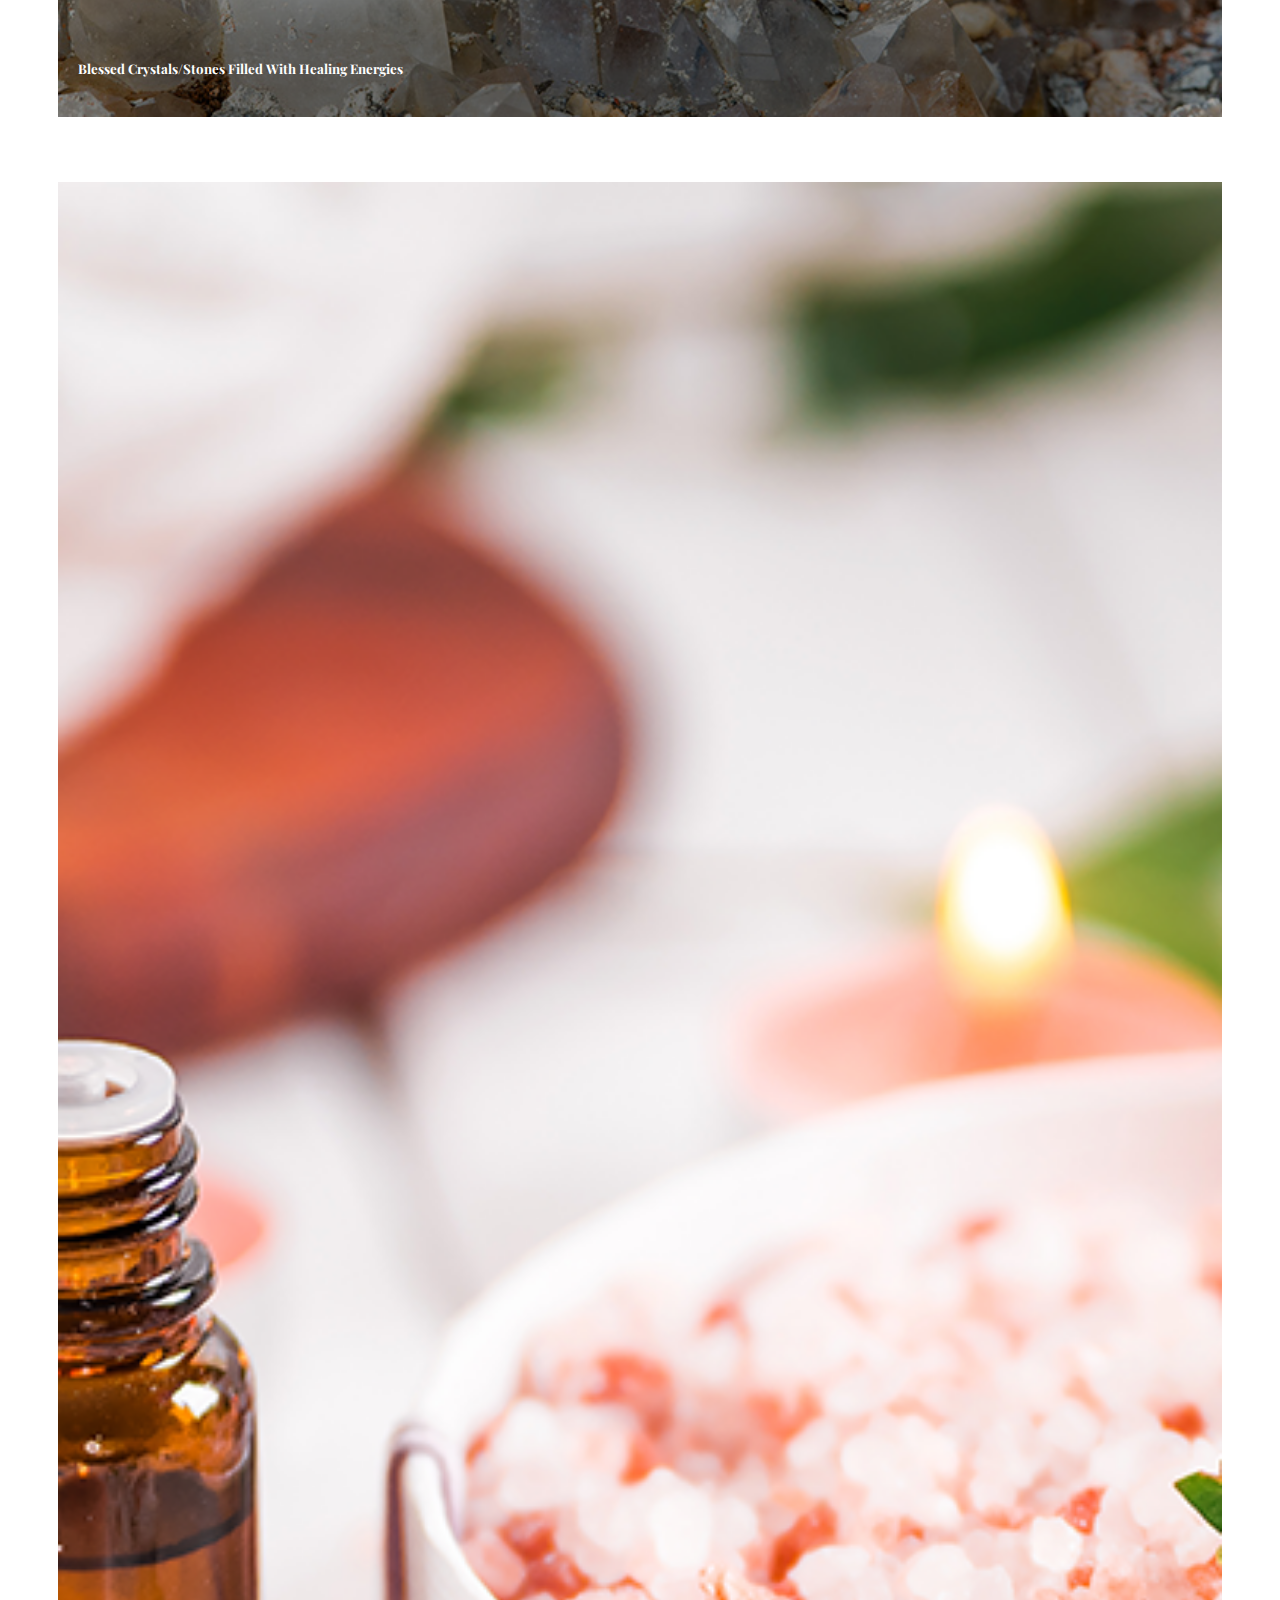
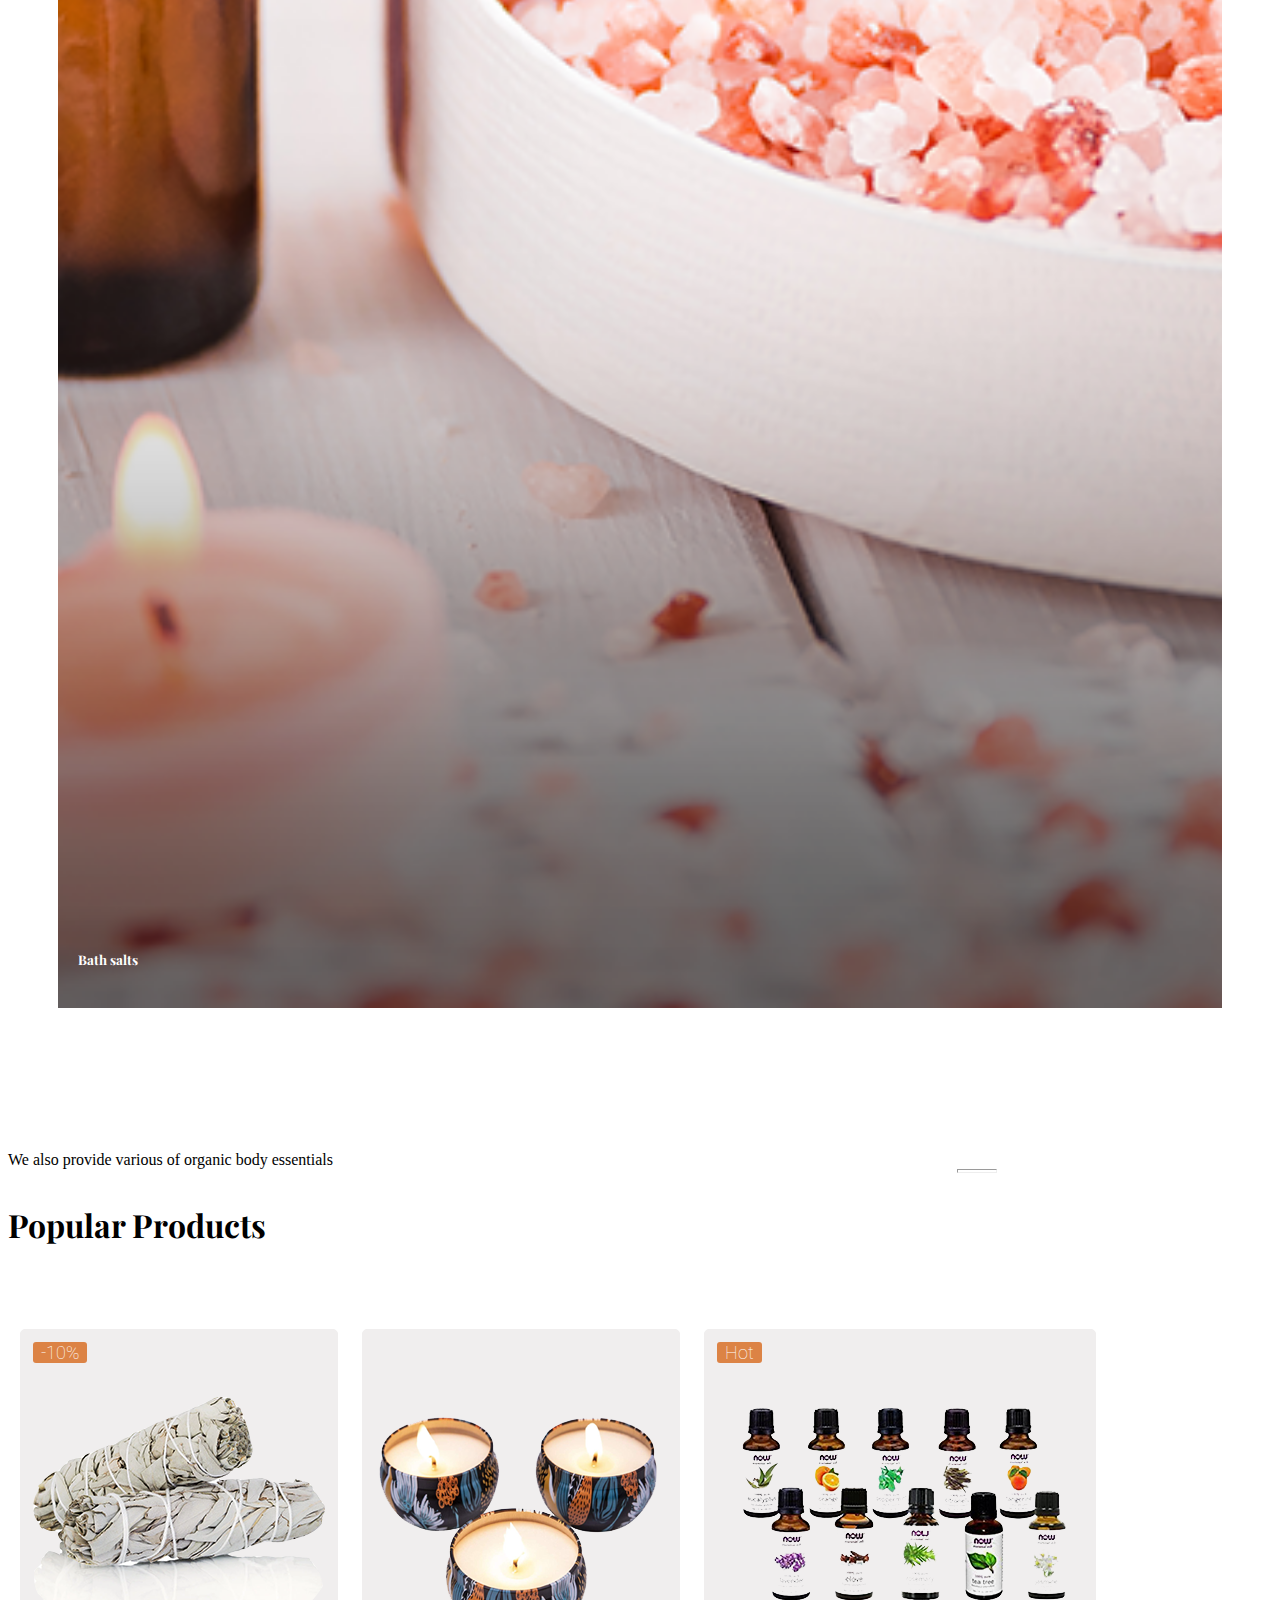
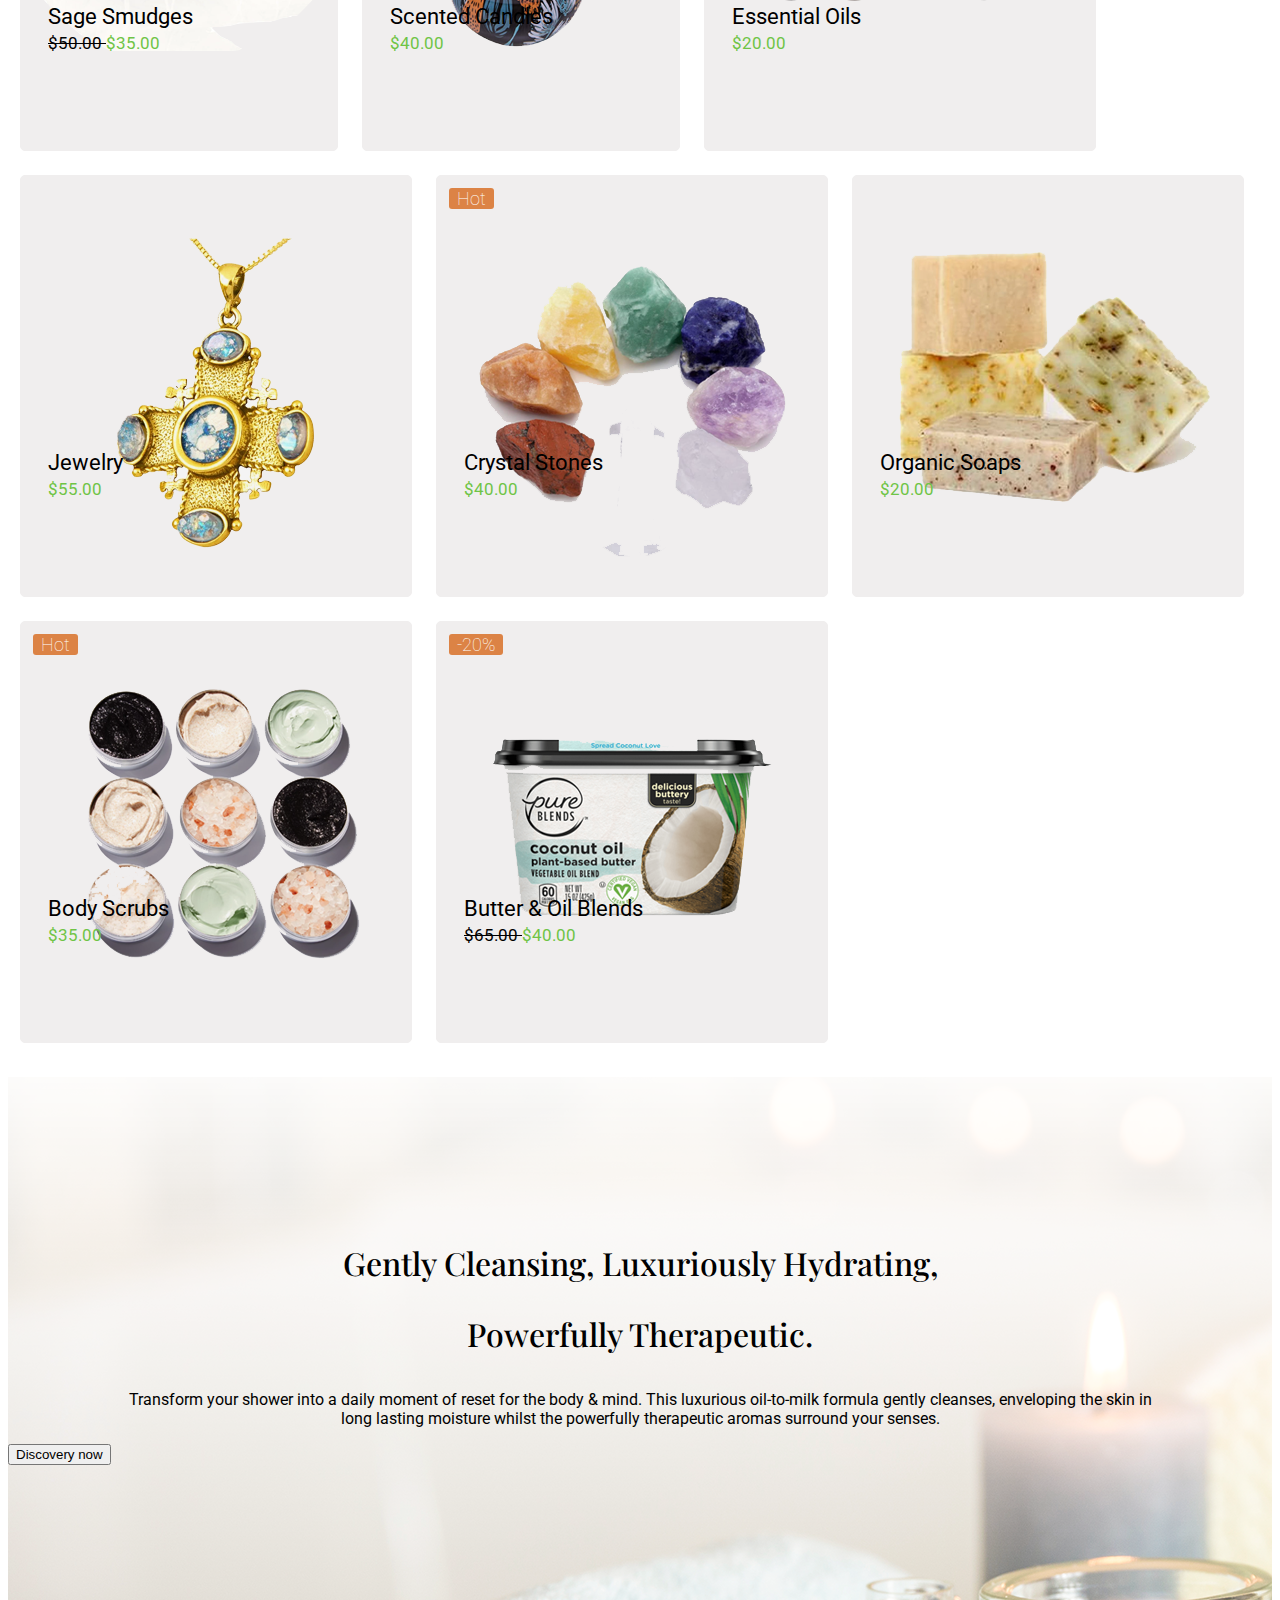
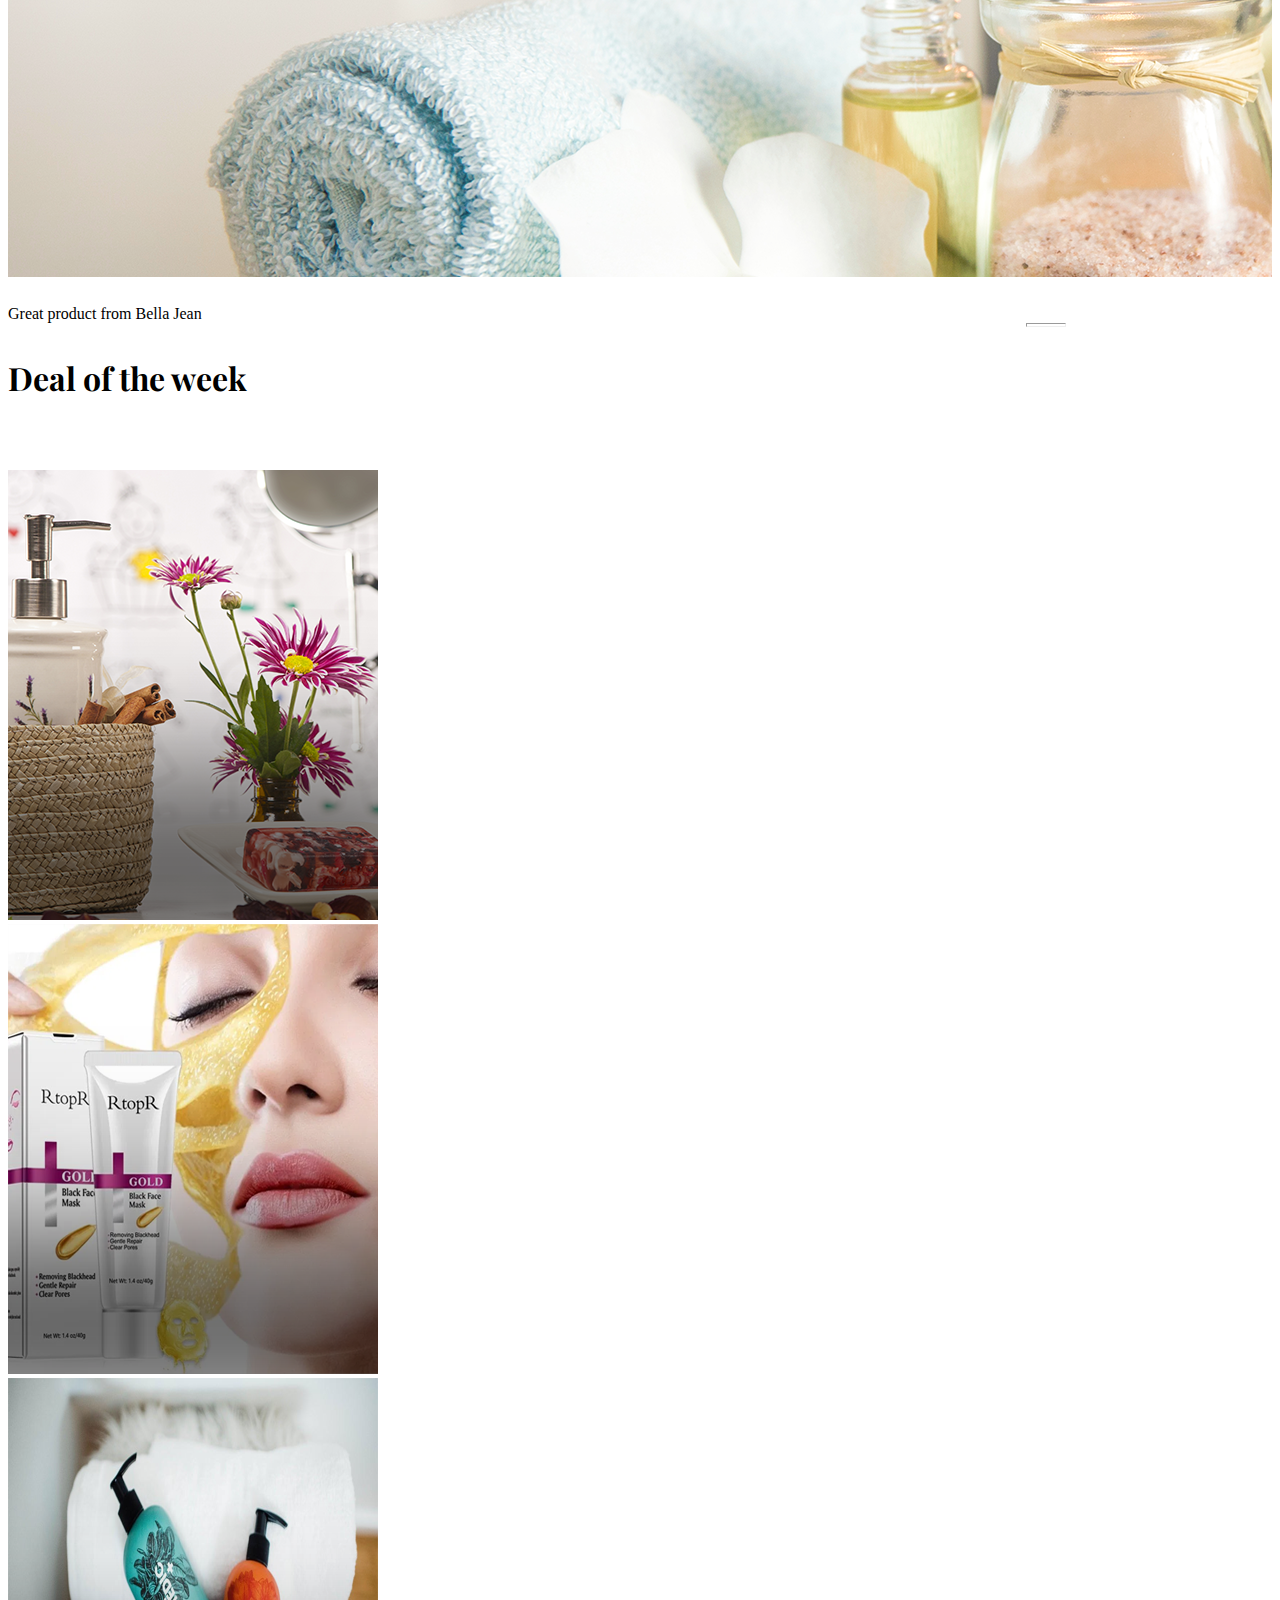
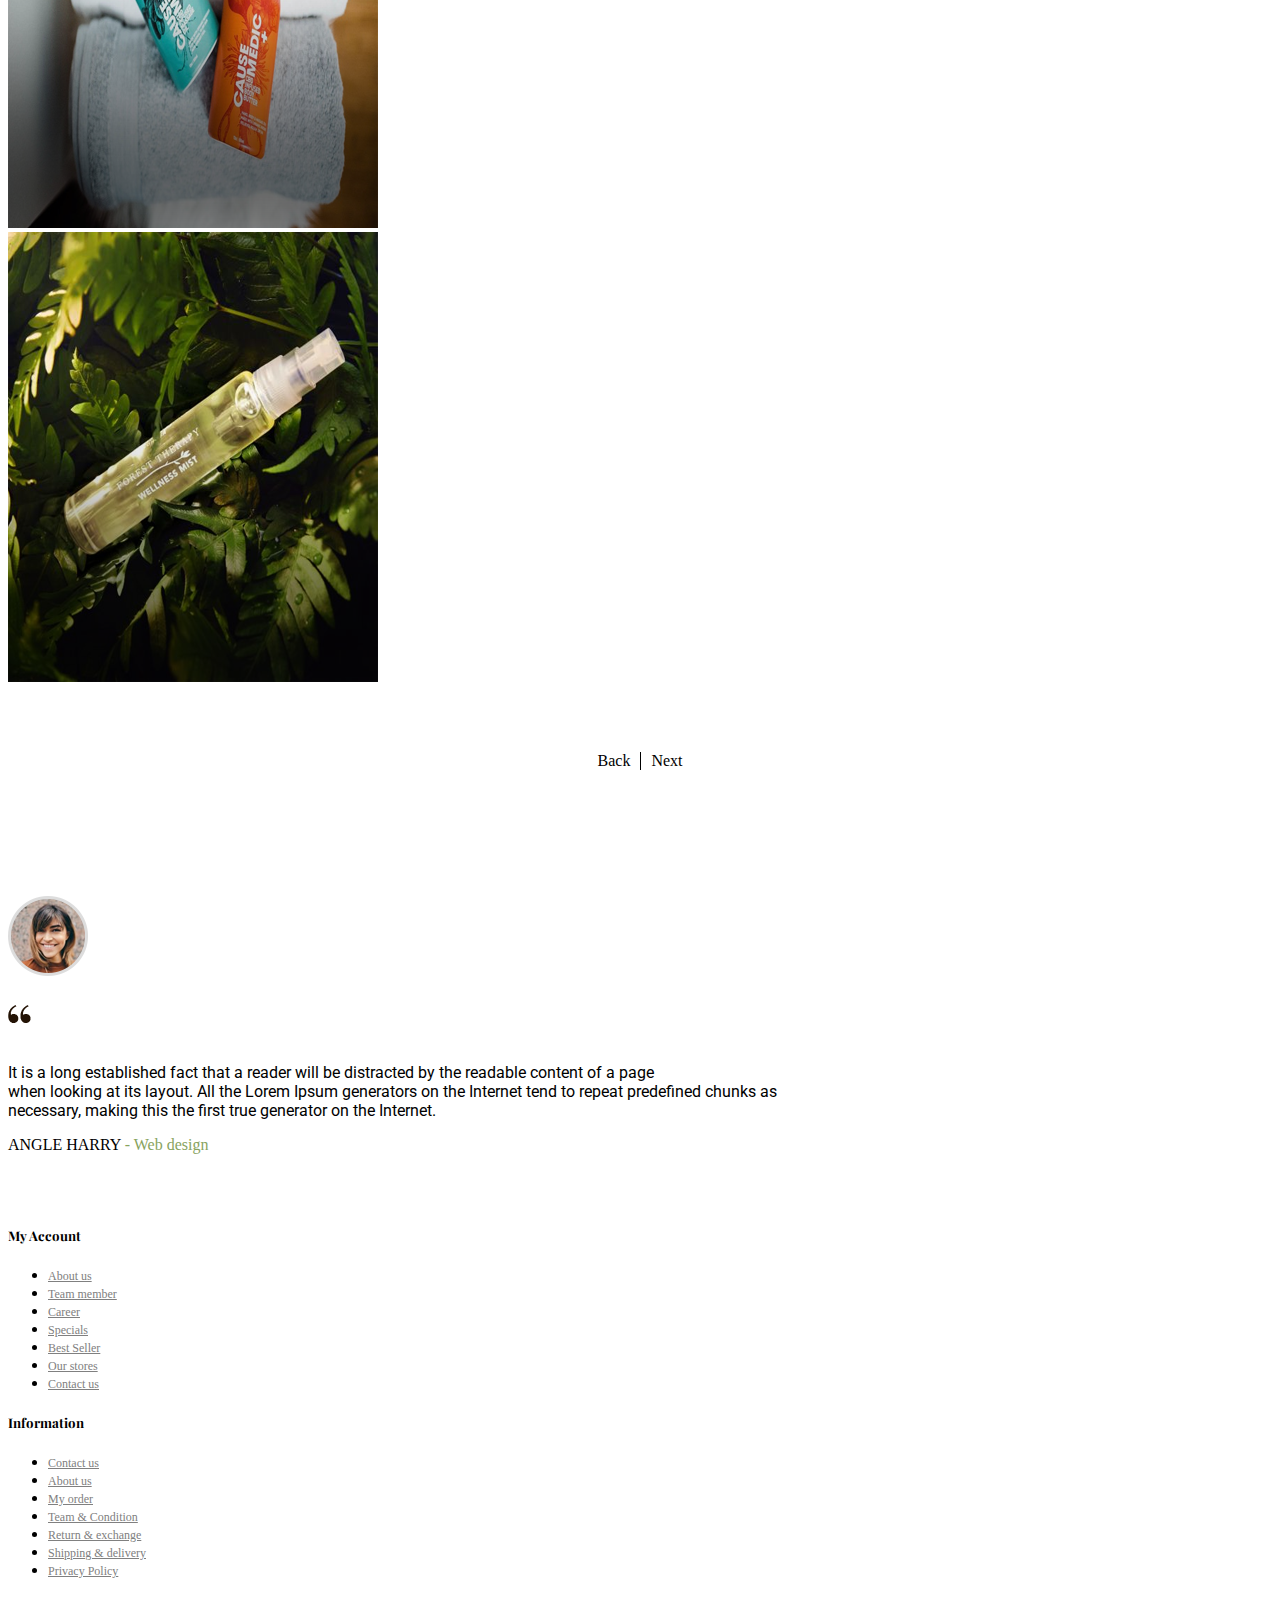
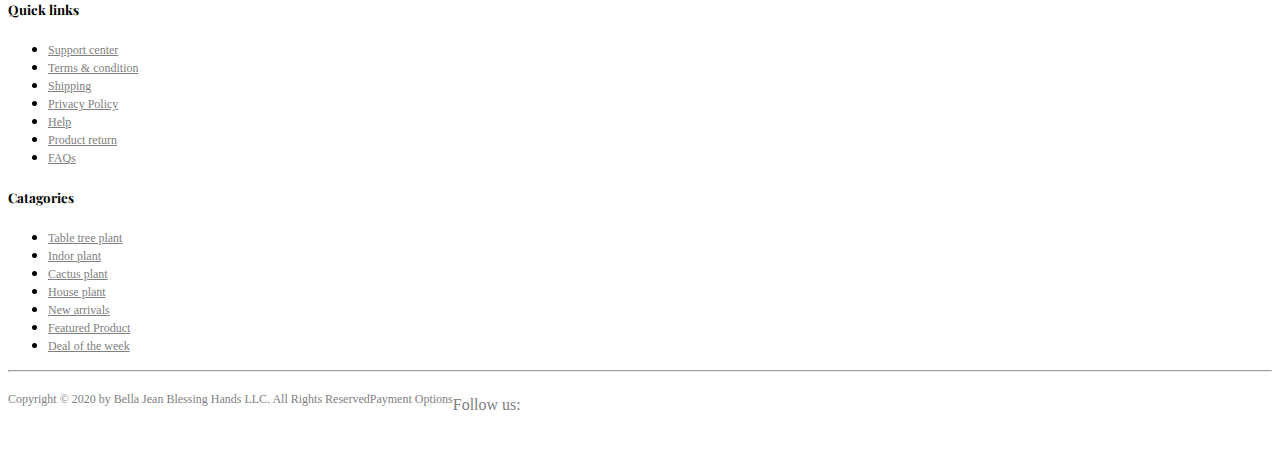
==== commit c9165b16: "checked by client" ====
--- a/index.html
+++ b/index.html
@@ -14,6 +14,7 @@
 </head>
 
 <body>
+
         <section class="header">
                 <nav class="navbar navbar-expand-lg navbar-light bg-transparent">
                     <a class="navbar-brand" href="#"><img class="w-50 main-monogram" src="./images/monog.png" alt=""></a>
@@ -178,7 +179,7 @@
                                     <button class="btn mb-3"><i class="icon-eye-1"></i></button>
                                     <button class="btn"><i class="icon-heart-o"></i></button>
                                 </div>
-                                <div class="product-image"  title="Hot">
+                                <div class="product-image"  title="-10%">
                                     <img src="./images/product-1.png" alt="">
                                 </div>
                                 <div class="image-detail">
@@ -197,7 +198,7 @@
                                     <button class="btn mb-3"><i class="icon-eye-1"></i></button>
                                     <button class="btn"><i class="icon-heart-o"></i></button>
                                 </div>
-                                <div class="product-image" title="Hot">
+                                <div class="product-image">
                                     <img src="./images/product-2.png" alt="">
                                 </div>
                                 <div class="image-detail">
@@ -235,7 +236,7 @@
                                     <button class="btn mb-3"><i class="icon-eye-1"></i></button>
                                     <button class="btn"><i class="icon-heart-o"></i></button>
                                 </div>
-                                <div class="product-image" title="Hot">
+                                <div class="product-image">
                                     <img src="./images/product-4.png" alt="">
                                 </div>
                                 <div class="image-detail">
@@ -273,7 +274,7 @@
                                     <button class="btn mb-3"><i class="icon-eye-1"></i></button>
                                     <button class="btn"><i class="icon-heart-o"></i></button>
                                 </div>
-                                <div class="product-image" title="Hot">
+                                <div class="product-image">
                                     <img src="./images/product-6.png" alt="">
                                 </div>
                                 <div class="image-detail">
@@ -311,7 +312,7 @@
                                     <button class="btn mb-3"><i class="icon-eye-1"></i></button>
                                     <button class="btn"><i class="icon-heart-o"></i></button>
                                 </div>
-                                <div class="product-image" title="Hot">
+                                <div class="product-image" title="-20%">
                                     <img src="./images/product-8.png" alt="">
                                 </div>
                                 <div class="image-detail">
@@ -348,7 +349,6 @@
 
             </div>
         </section>
-
 
         <section class="discovery">
             <div class="container">
@@ -366,7 +366,6 @@
                 </div>
             </div>
         </section>
-
 
         <section class="deal">
             <div class="container">
@@ -466,20 +465,10 @@
             </div>
         </section>
 
-
-
         <section class="footer">
-            <!-- Footer -->
             <footer class="bg-dark text-center text-white pt-5">
-            <!-- Grid container -->
-            <div class="container p-xs-0 p-sm-0 p-md-4 p-lg-4">
-
- 
-                <!-- Section: Links -->
-                <section class="">
-             
+                <div class="container p-xs-0 p-sm-0 p-md-4 p-lg-4">
                 <div class="row text-start">
-                  
                     <div class="col-xs-6 col-sm-6 col-md-3 col-lg-3 grid-div">
                     <h5 class="pb-2 footer-heading">My Account</h5>
                     <ul class="list-unstyled mb-0 text-start">
@@ -508,7 +497,6 @@
                     </div>
                     
 
-                   
                     <div class="col-xs-6 col-sm-6 col-md-3 col-lg-3 grid-div">
                         <h5 class="pb-2 footer-heading">Information</h5>
                         <ul class="list-unstyled mb-0 text-start">
@@ -537,7 +525,6 @@
                         </div>
                    
 
-                   
                     <div class="col-xs-6 col-sm-6 col-md-3 col-lg-3 grid-div">
                         <h5 class="pb-2 footer-heading">Quick links</h5>
                         <ul class="list-unstyled mb-0 text-start">
@@ -565,7 +552,6 @@
                         </ul>
                         </div>
                    
-
                   
                     <div class="col-xs-6 col-sm-6 col-md-3 col-lg-3 grid-div">
                         <h5 class="pb-2 footer-heading">Catagories</h5>
@@ -594,14 +580,10 @@
                         </ul>
                         </div>
                     </div>
-                </section>
-            </div>
             
-            
-            <hr>
+                 <hr>
                     <div class="container">
                         <div class="row text-start bg-dark footer-copywrite-bar">
-                            
                             <div class="col-xs-12 col-sm-12 col-md-4 col-lg-4 d-flex">
                              <p class="footer-copywrite">Copyright © 2020 by Bella Jean Blessing Hands LLC. All Rights Reserved</p>
                              </div>
@@ -622,12 +604,10 @@
                             <i class="icon-youtube" id="footer-icon-b"></i>
                             <i class="icon-instagram" id="footer-icon-b"></i>
                             </div>
-
-
-                </div>
-            </div>
-        </footer>
-    </section>
+                        </div>
+                    </div>
+                </footer>
+            </section>
 
 
 
--- a/style.css
+++ b/style.css
@@ -138,8 +138,6 @@
     padding: 100px 50px 50px 50px;
 }
 
-
-
 .grid-images {
     width: 100%;
     height: 100%;
@@ -259,10 +257,6 @@
 .footer-copywrite-bar {
     display: flex;
 }
-
-
-
-
 
 
 .product-grid ul {
@@ -317,12 +311,13 @@
 }
 
 
-li .product-image::before {
+li .product-image:before {
     content: attr(title);
     background-color: #dc8345;
     font-family: 'Roboto', sans-serif;
     font-size: 18px;
-    padding: 3px 10px;
+    font-weight: 100;
+    padding: 0px 8px;
     position: absolute;
     top: 12px;
     left: 12px;
@@ -361,80 +356,6 @@
     position: relative;
     top: 19px;
 }
-
-
-
-
-
-
-
-
-/* 
-.card {
-    height: 130%;
-    width: 100%;
-}
-
-.card img {
-    width: 100%;
-}
-
-.card:hover .option-button {
-    display: block;
-}
-
-.option-button {
-    left: 261px;
-    right: 0;
-    position: absolute;
-    display: none;
-    cursor: pointer;
-    background-color: rgba(190, 190, 190, 0.938) !important;
-}
-
-
-.button-hover {
-    display: none;
-    cursor: pointer;
-    /* background-color: #fff !important;
-    border-color: #fff !important; */
-/* }
-.button-hover:hover {
-    display: block !important;
-    background-color: rgba(190, 190, 190, 0.938) !important;
-    display: flex !important;
-    flex-direction: column !important;
-    align-items: center !important;
-    justify-content: center !important;
-    padding: 18px 12px !important;
-}
-
-.button-hover-b {
-    display: none;
-    cursor: pointer;
-    /* background-color: #f4f4f4 !important;
-    border-color: #f4f4f4 !important; */
-/* } */ 
-/* .button-hover-b:hover {
-    display: block !important;
-    background-color: rgba(190, 190, 190, 0.938) !important;
-    display: flex !important;
-    flex-direction: column !important;
-    align-items: center !important;
-    justify-content: center !important;
-    padding: 18px 12px !important;
-} */ 
-
-
-
-
-
-
-
-
-
-
-
 
 
 .discovery {
@@ -500,7 +421,7 @@
 
 .discription-row {
     text-align: center;
-    padding: 50px 0 150px 0;
+    padding: 50px 0 110px 0;
 }
 
 .discription-buttons {
@@ -657,6 +578,21 @@
         left: 885px;
         top: 31px;
         bottom: 0;
+    }
+
+    .deal-hr-left {
+        width: 3%;
+        height: 2px !important;
+        left: 406px;
+        top: 30px;
+    }
+    .deal-hr-right {
+        width: 3%;
+        height: 2px !important;
+        position: relative;
+        left: 679px;
+        right: 0;
+        bottom: 27px;
     }
 
 }
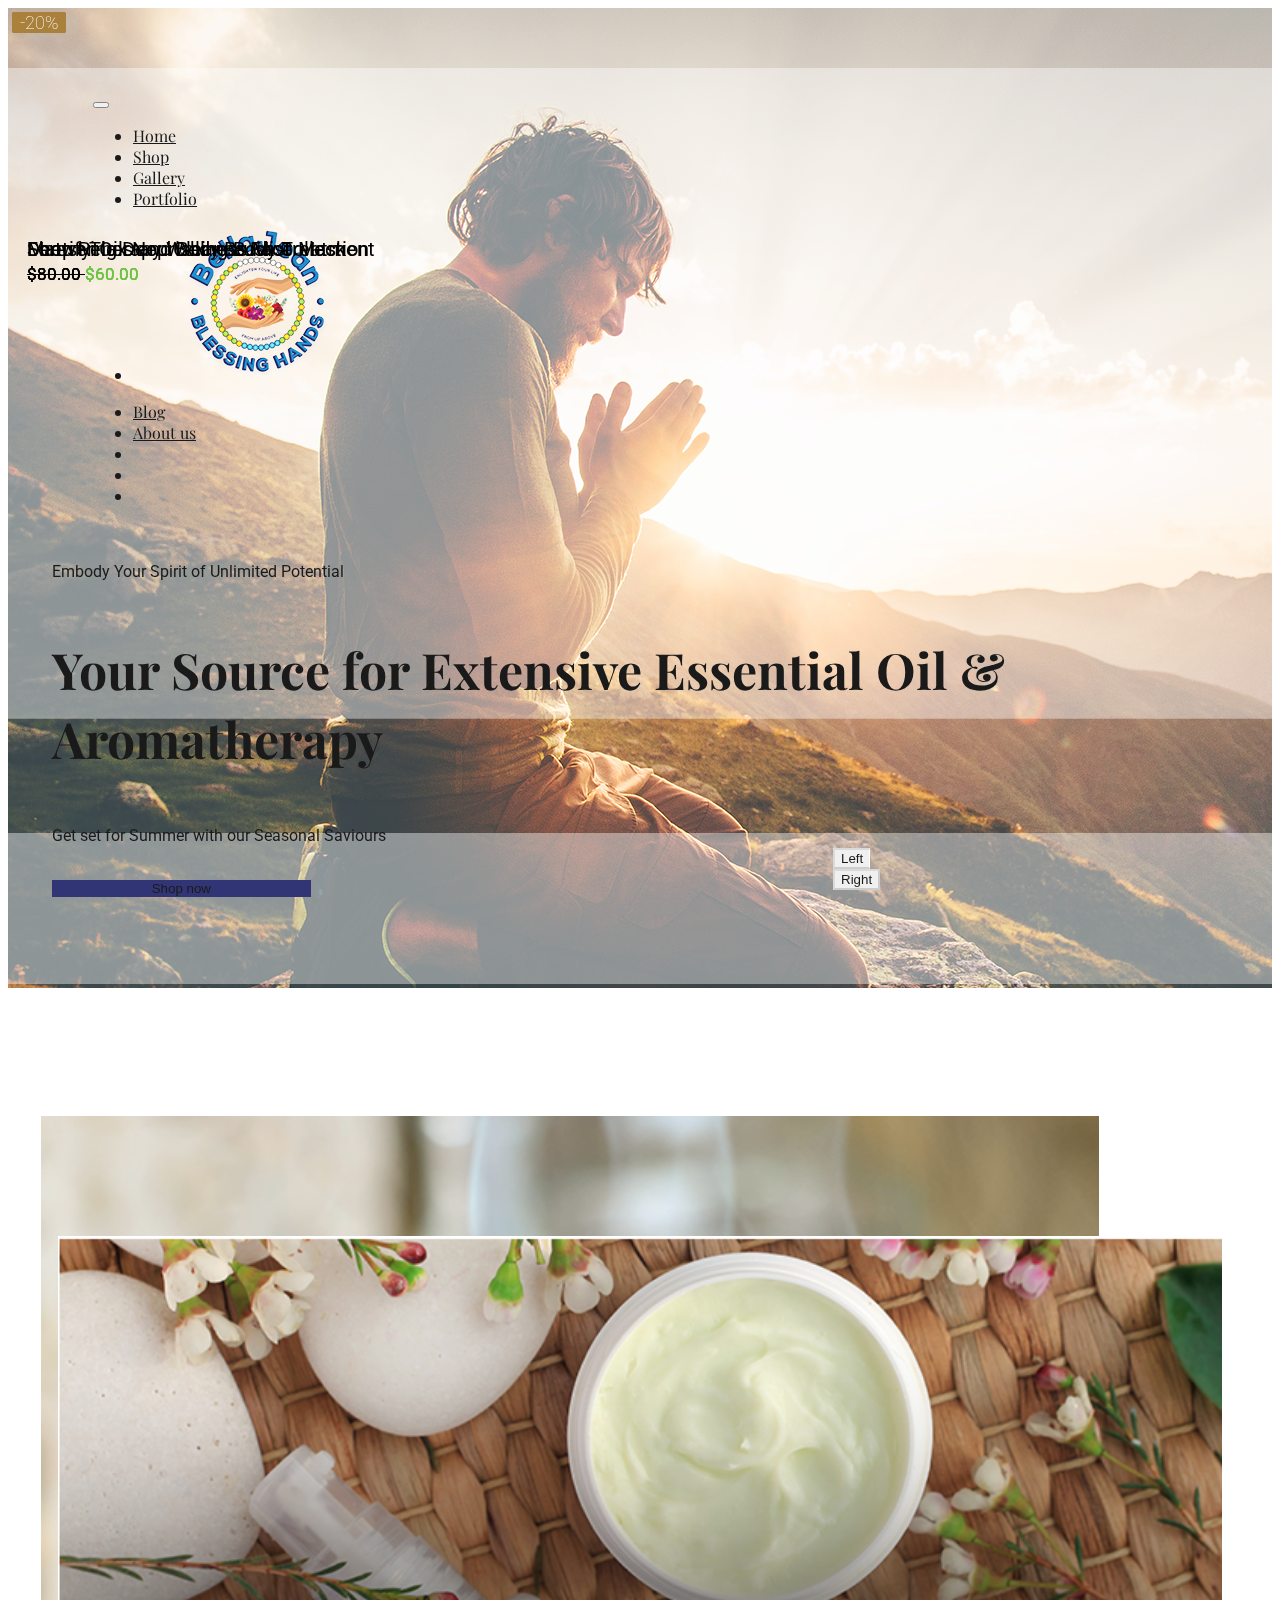
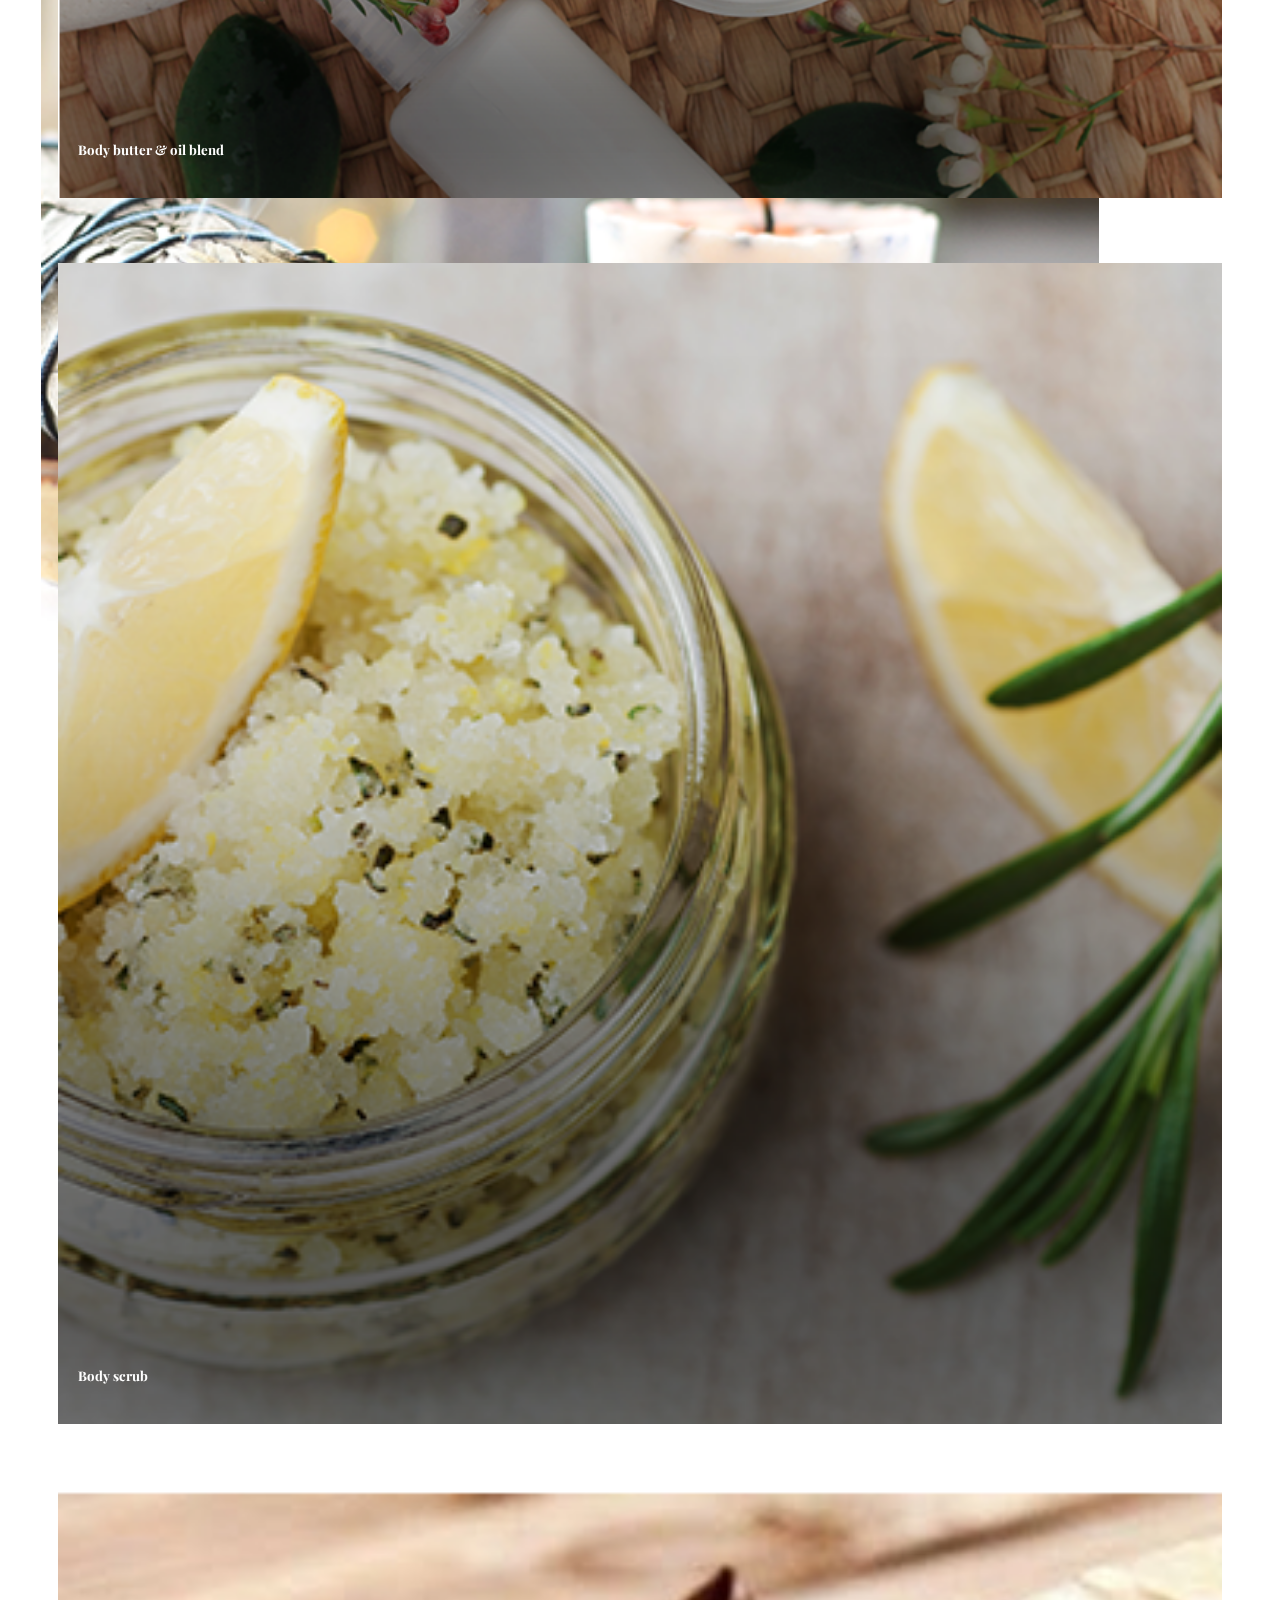
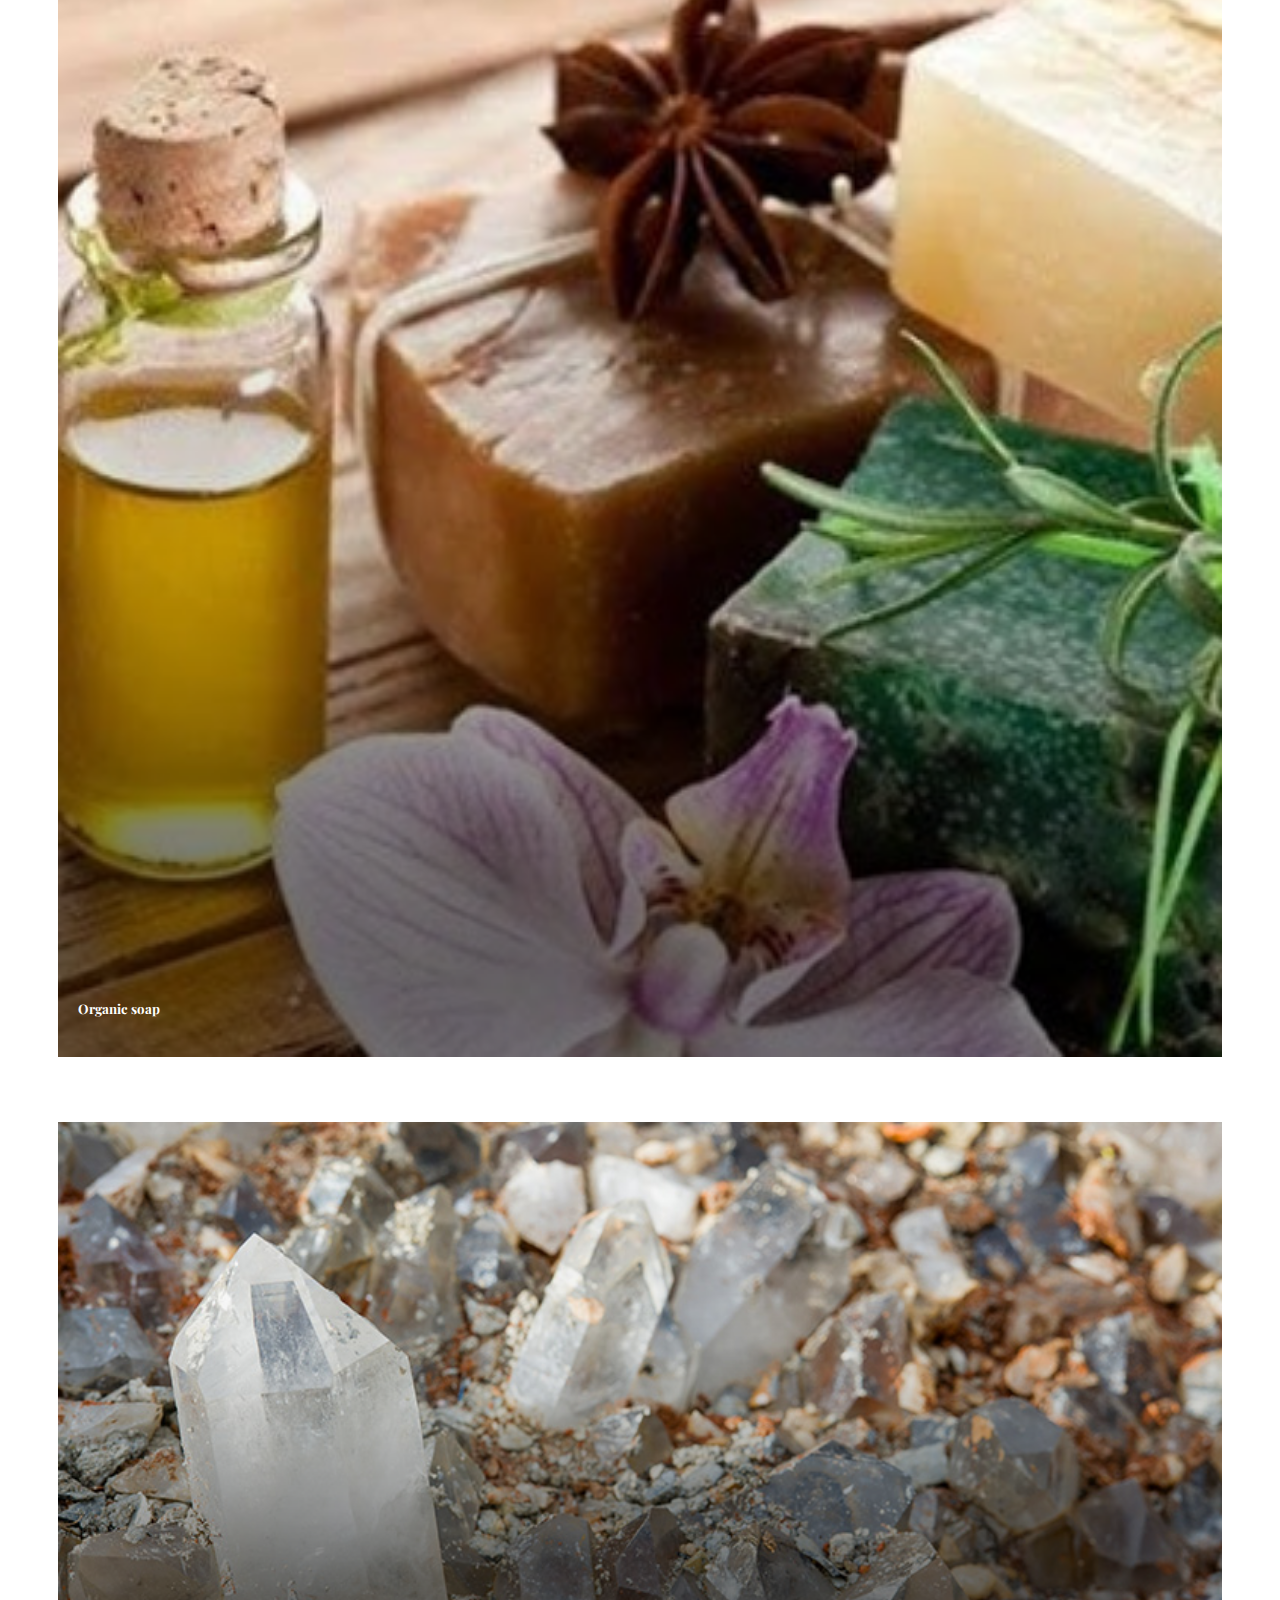
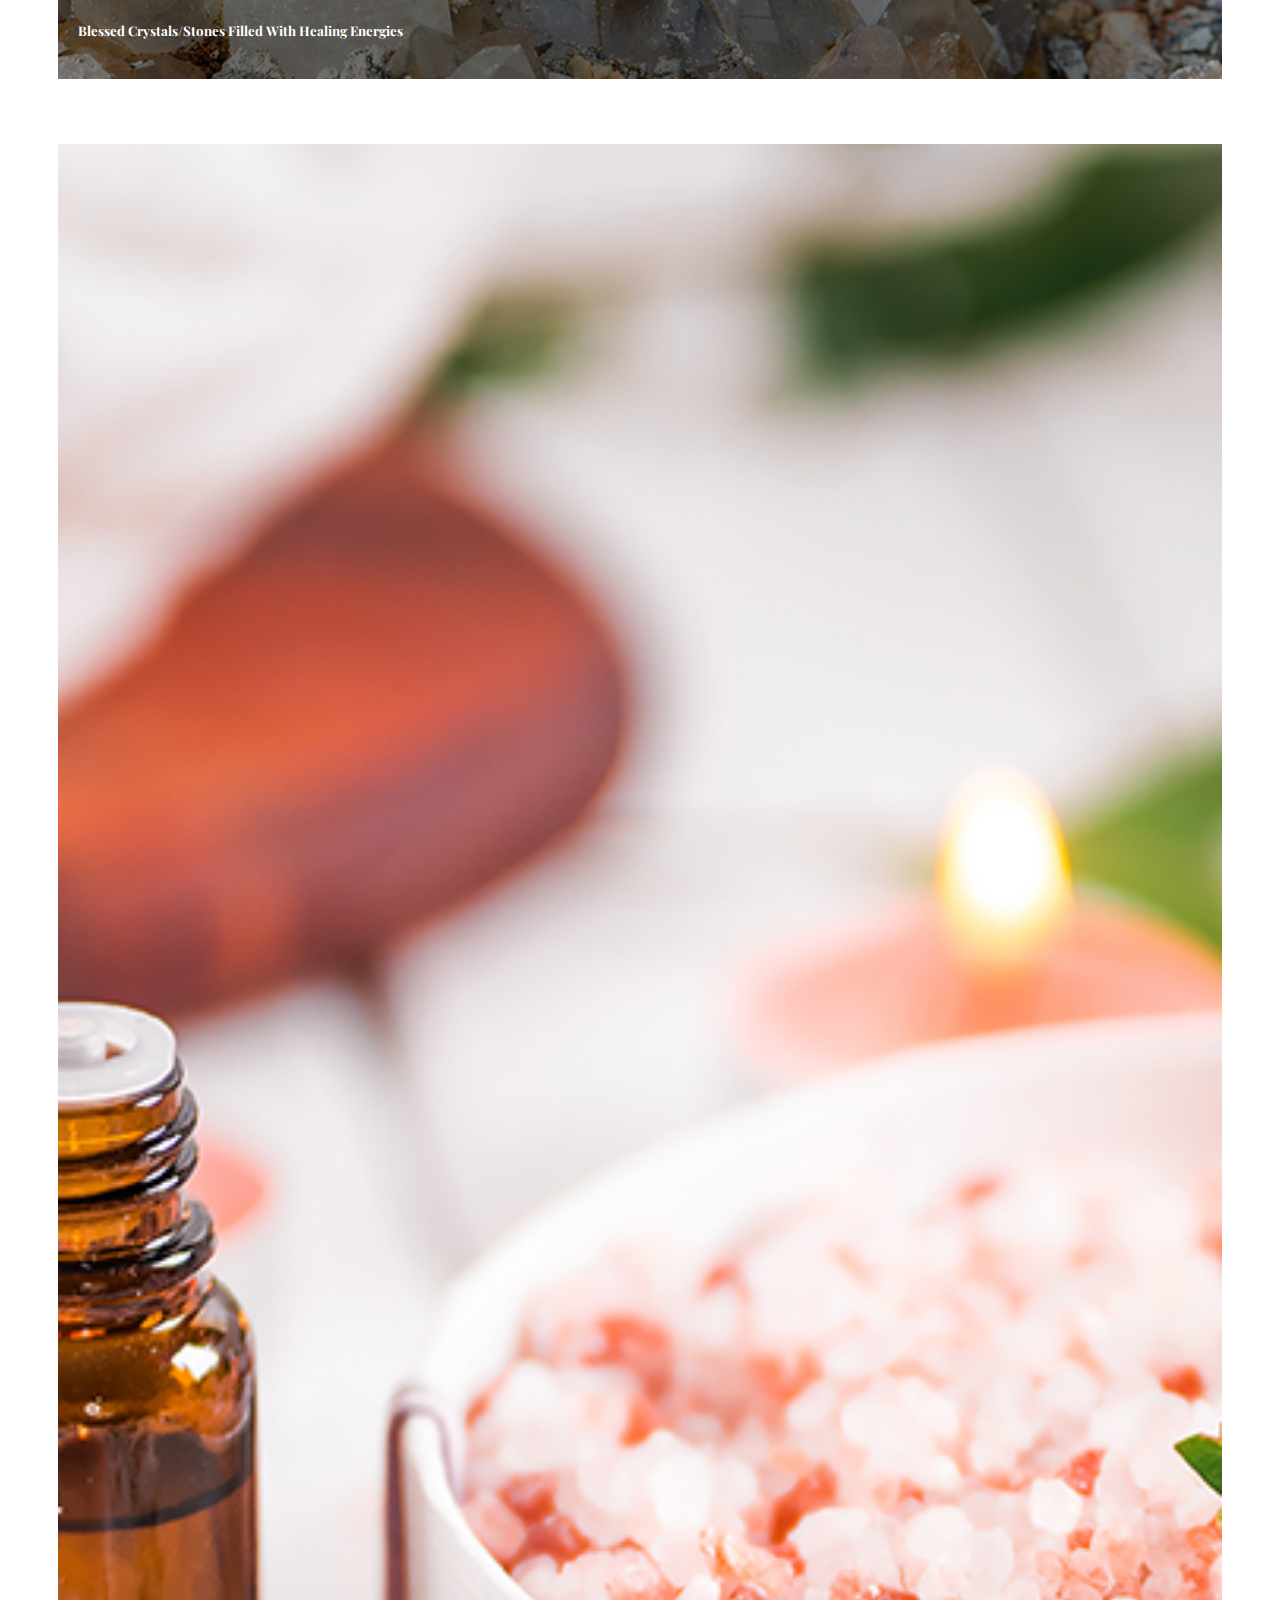
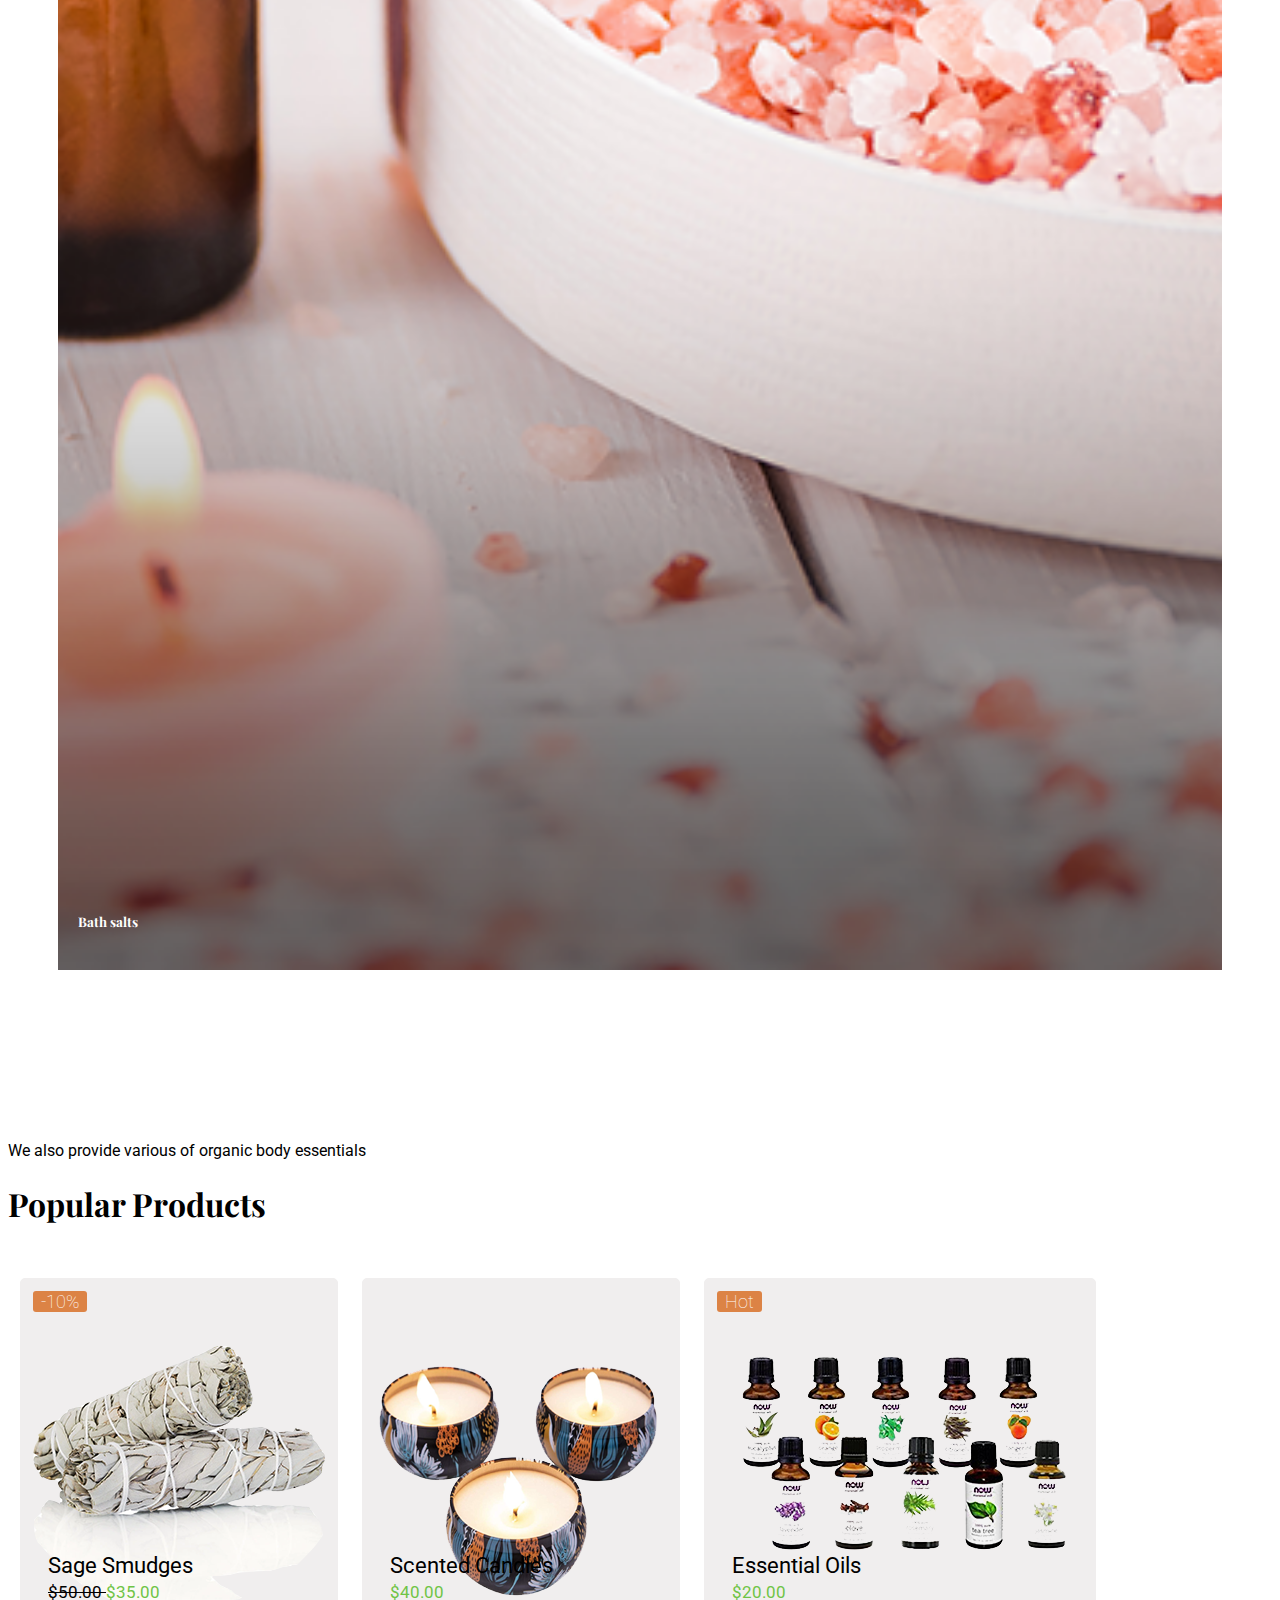
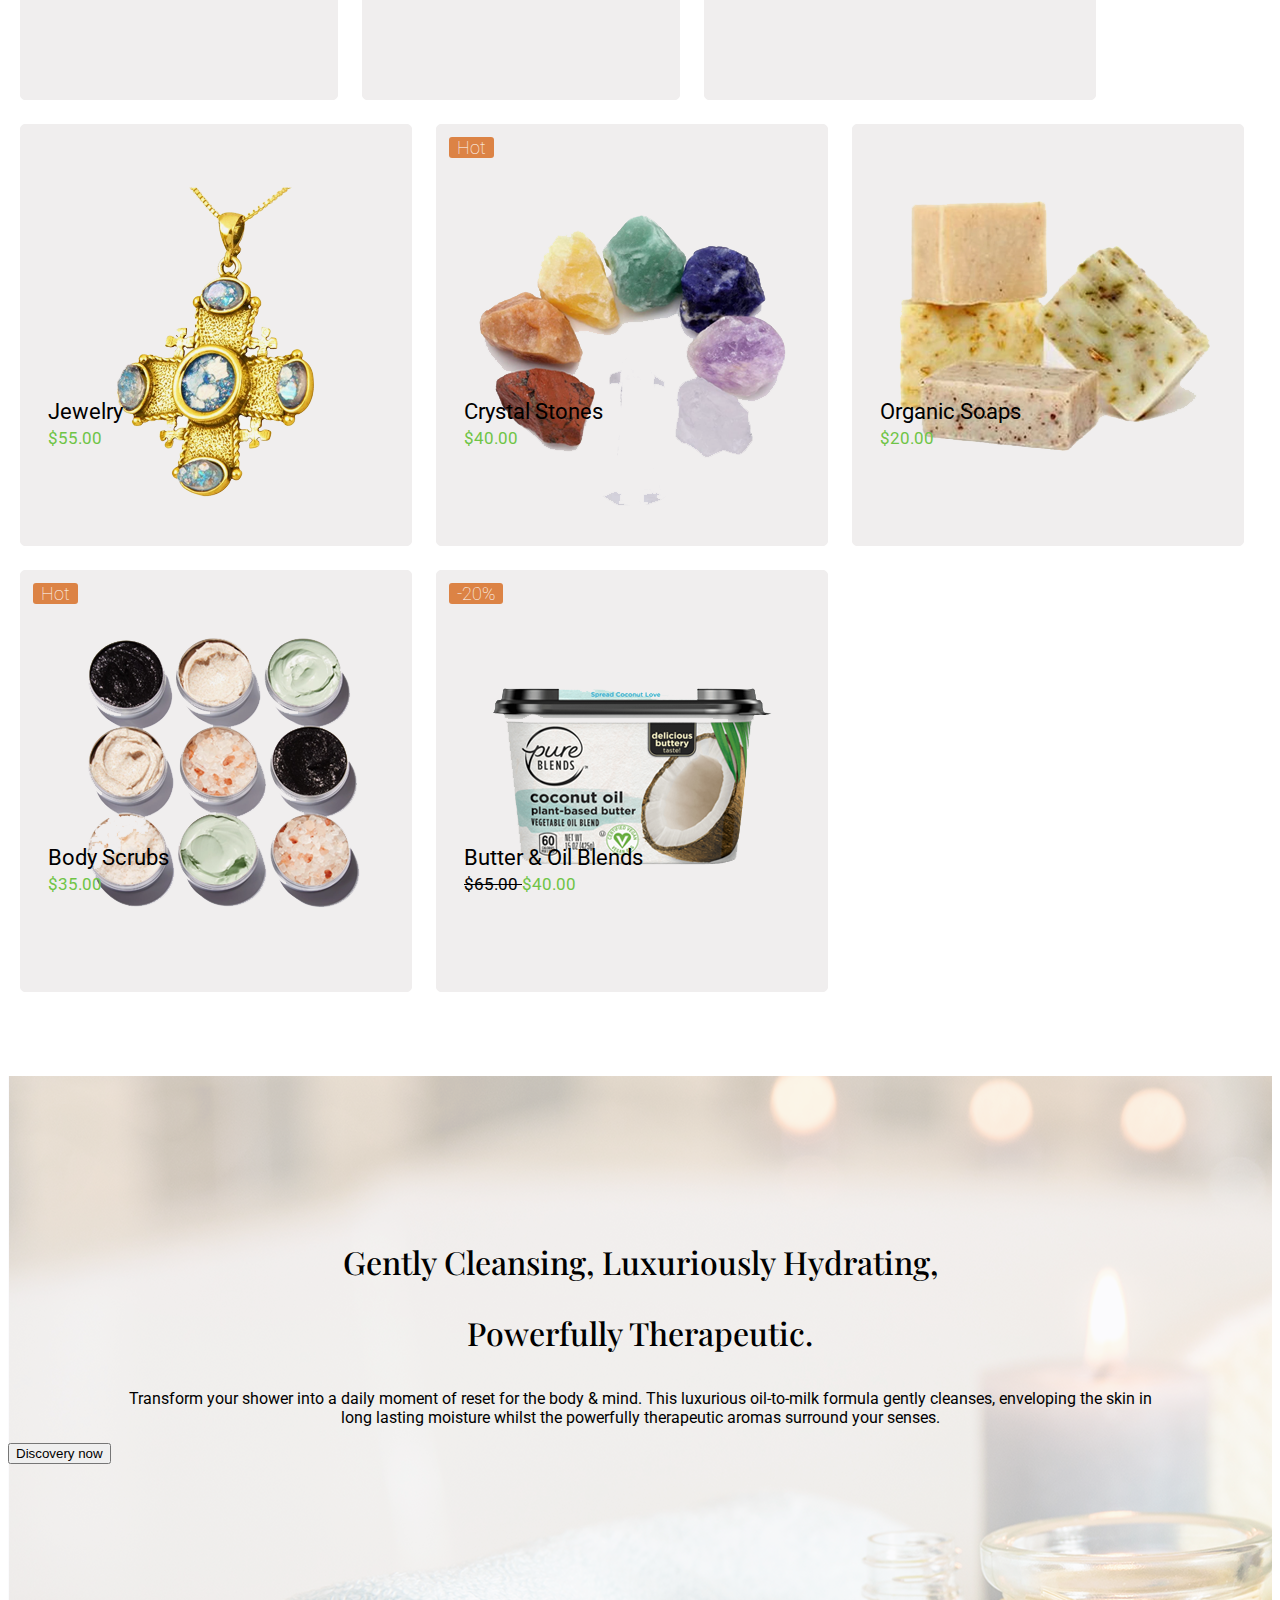
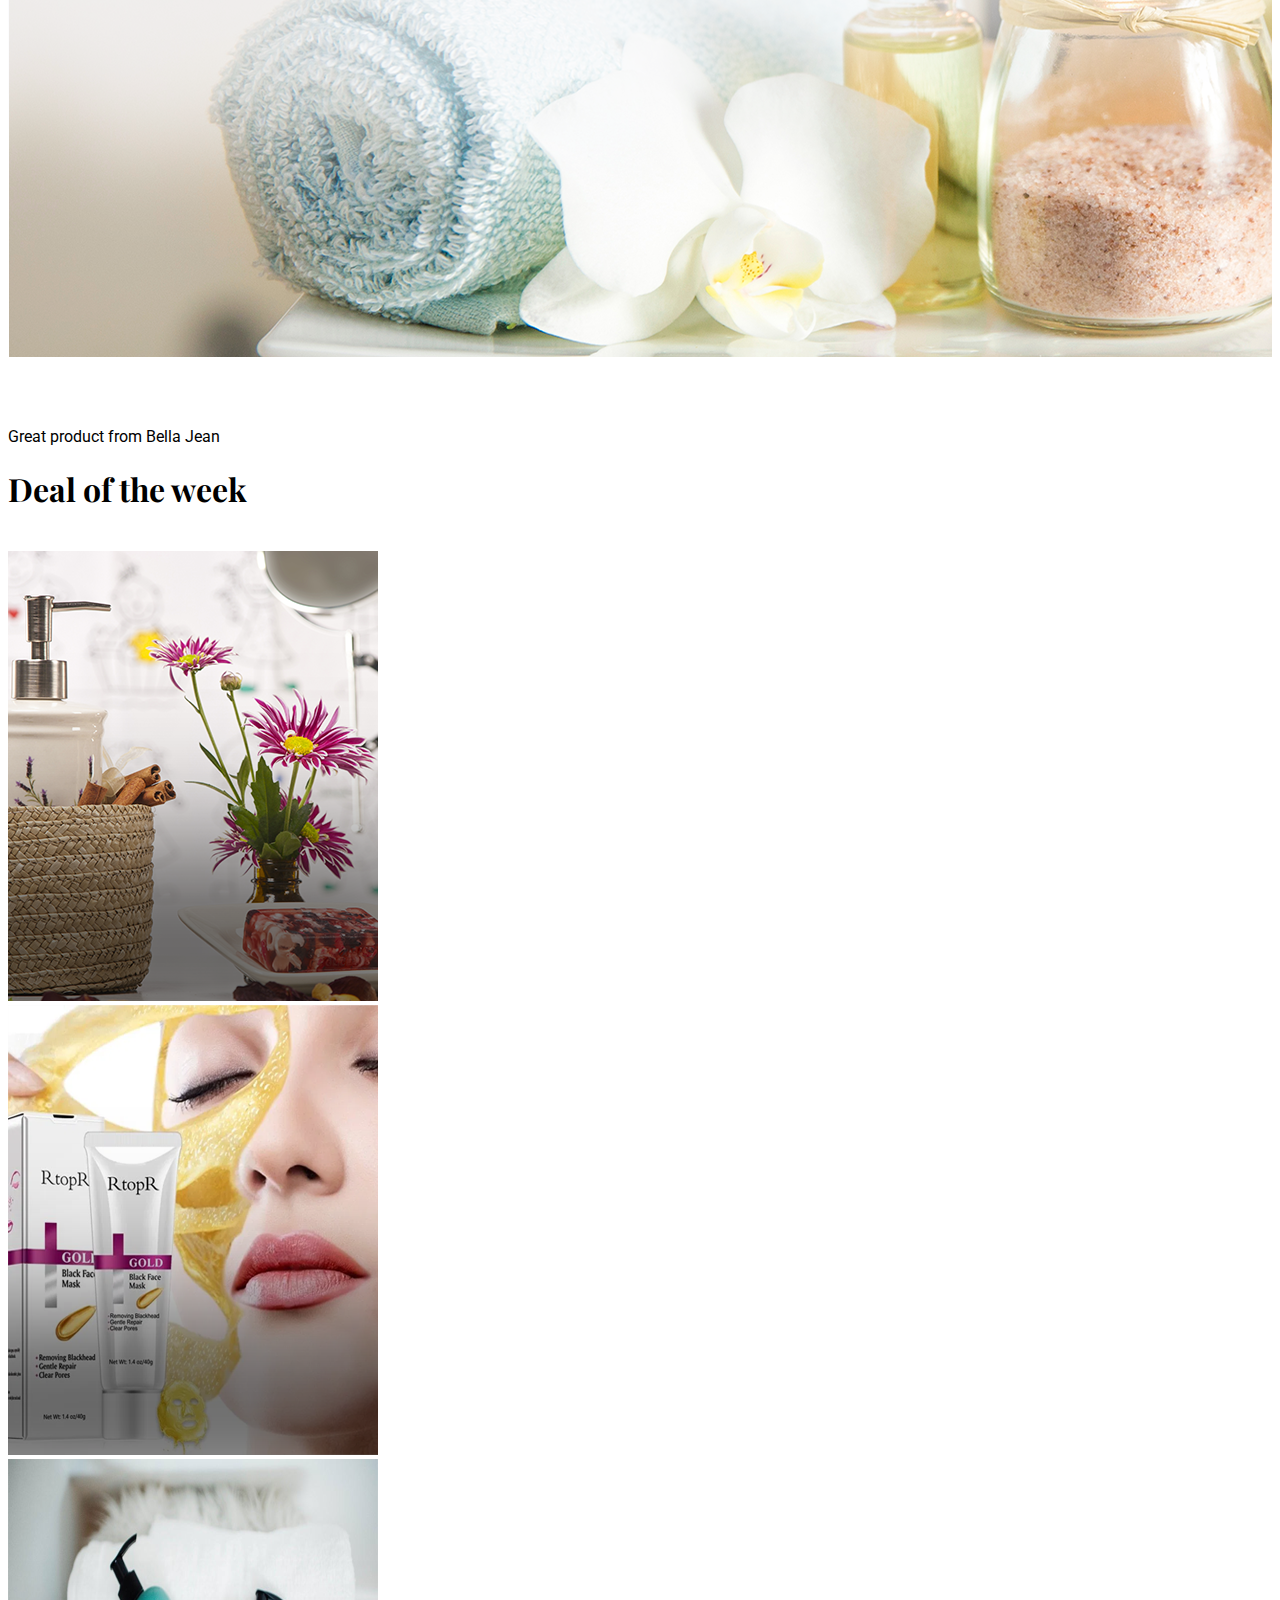
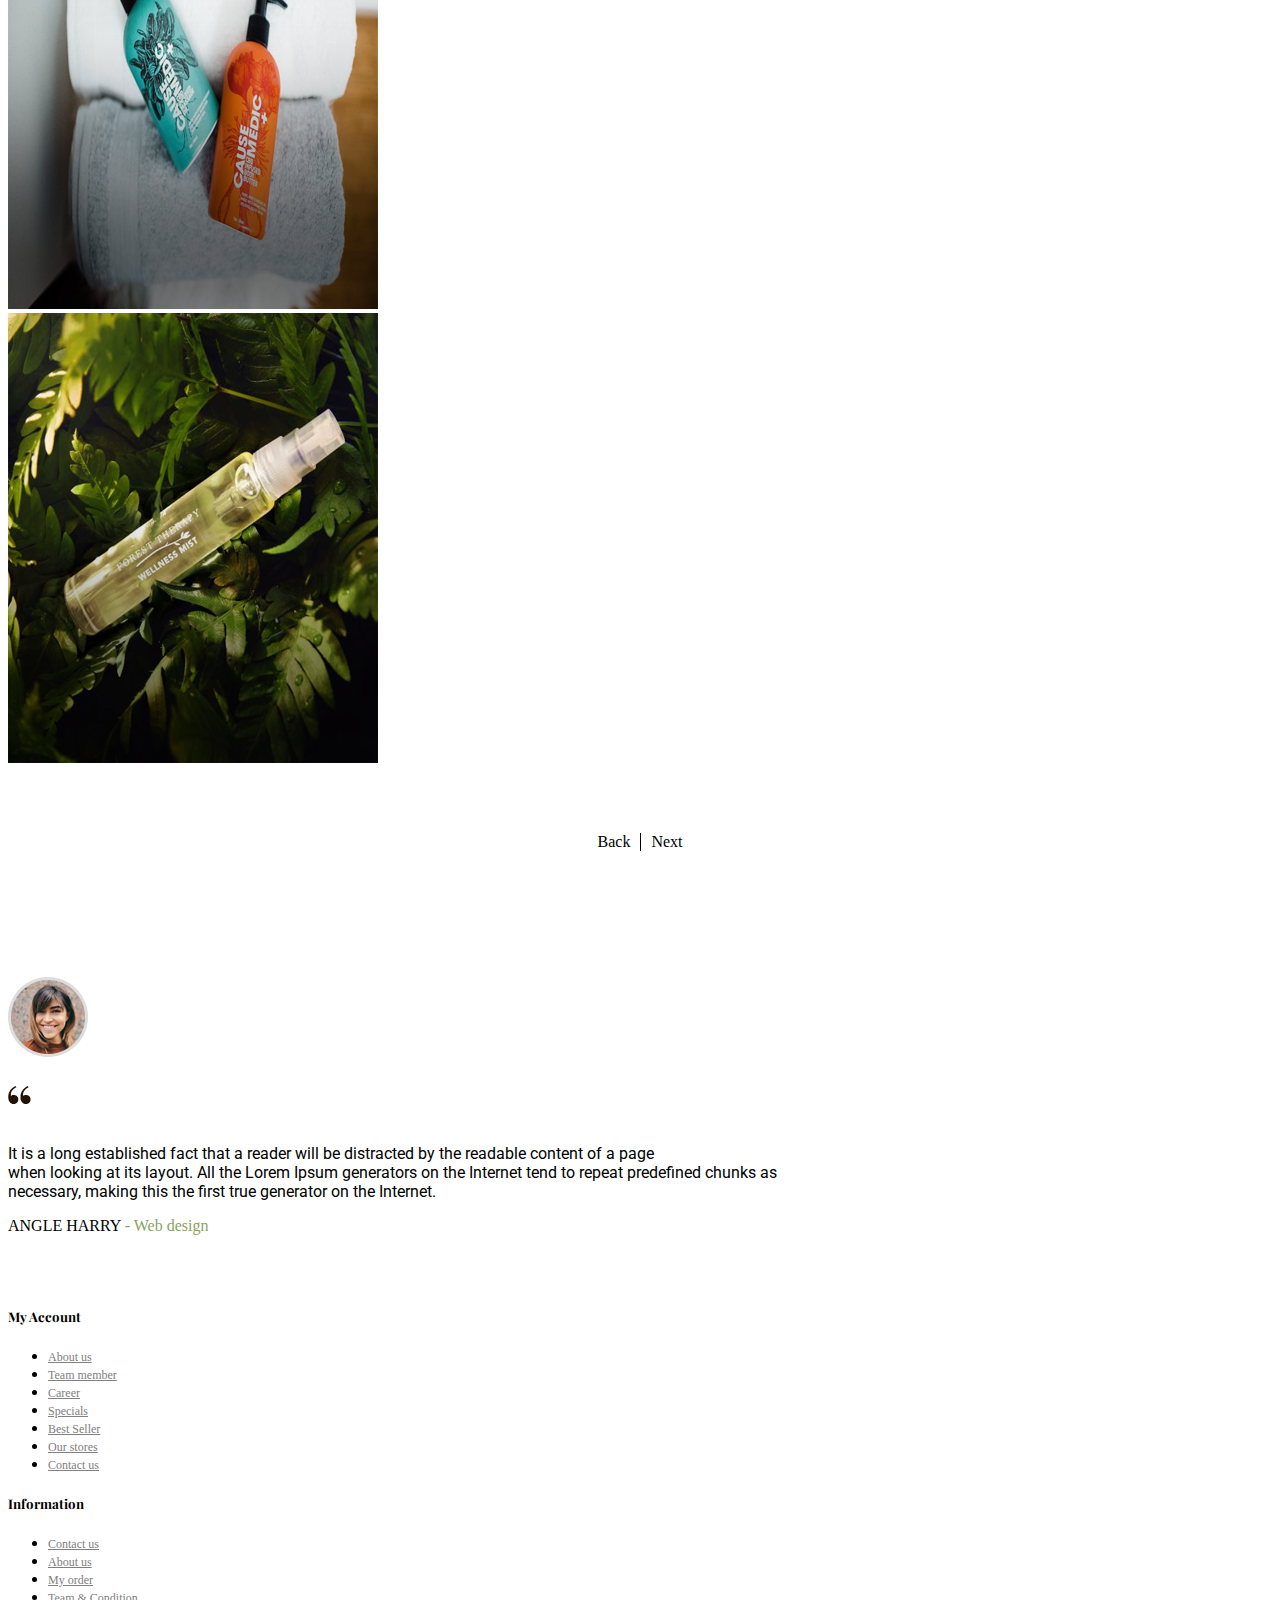
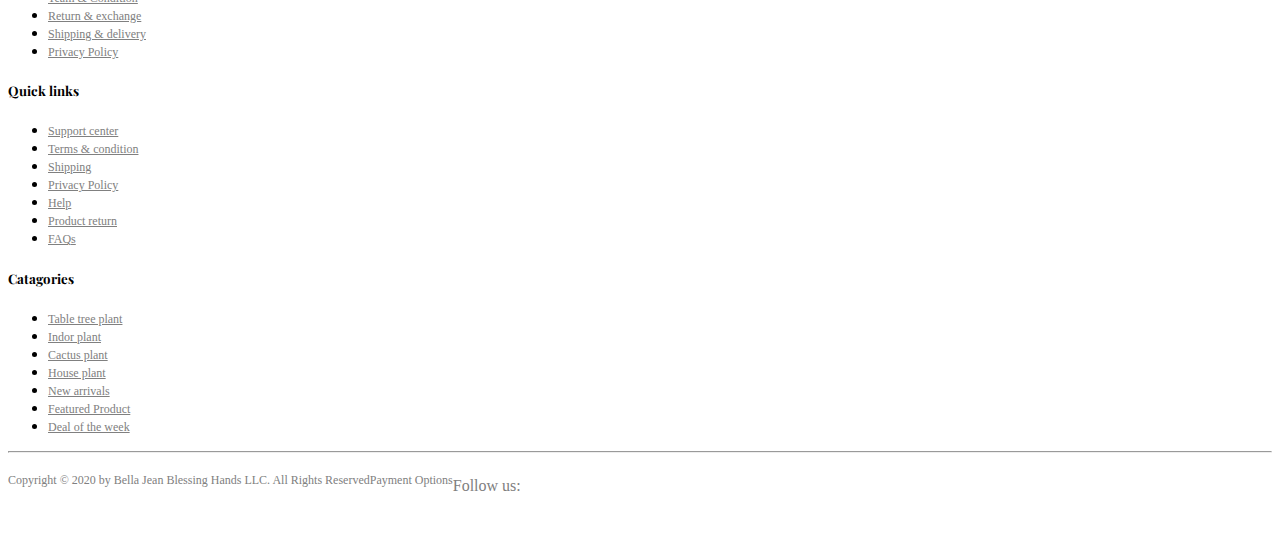
==== commit bdf8c8ed: "changes" ====
--- a/index.html
+++ b/index.html
@@ -78,7 +78,7 @@
                                 Get set for Summer with our Seasonal Saviours
                             </p>
                             <br>
-                            <button class="btn btn-primary header-button">Shop now <i class="icon-right-thin right-arrow"></i></button>
+                            <button class="btn btn-primary header-button">Shop now <i class="icon-right-arrow-10 right-arrow"></i></button>
                         </div>
 
                         <div class="col-4">
@@ -107,18 +107,6 @@
                             </div>
                         </div>
                     </div>
-
-
-
-
-
-
-
-
-
-
-
-            
         </section>
 
         <section class="grid-section">
@@ -162,7 +150,7 @@
             <div class="container">
                 <div class="row text-center">
                     <div class="col-12">
-                        <p class="popular-title"><hr class="popular-hr-left"> We also provide various of organic body essentials <hr class="popular-hr-right"></p>
+                        <p class="popular-title"><i class="icon-minus-horizontal-straight-line"></i>  We also provide various of organic body essentials  <i class="icon-minus-horizontal-straight-line"></i></p>
                     </div>
                     <div class="col-12">
                         <h1 class="popular-heading">Popular Products</h1>
@@ -369,10 +357,9 @@
 
         <section class="deal">
             <div class="container">
-
                 <div class="row text-center">
                     <div class="col-12">
-                        <p class="popular-title"><hr class="deal-hr-left"> Great product from Bella Jean <hr class="deal-hr-right"></p>
+                        <p class="popular-title"><i class="icon-minus-horizontal-straight-line"></i>  Great product from Bella Jean  <i class="icon-minus-horizontal-straight-line"></i></p>
                     </div>
                     <div class="col-12">
                         <h1 class="popular-heading">Deal of the week</h1>
@@ -381,47 +368,43 @@
 
                 <div class="row text-white">
                     <div class="col-xs-12 col-sm-6 col-md-3 col-lg-3">
-                        <div class="card mb-4">
+                        <div class="card mb-4" title="-15%">
                             <img src="./images/deal1.png" class="card-img-top" alt="">
                               <p class="card-img-overlay deal-overlay card-text">Shower Oils and Body
                                 Brush Collection<br> <del>$80.00 </del><span class="deal-price">$60.00</span>
                                 <i class="icon-star-o"></i><i class="icon-star-o"></i><i class="icon-star-o"></i><i class="icon-star-o"></i><i class="icon-star-o"></i>
-                            </p>
-                                
-                          </div>
+                            </p>        
+                        </div>
                     </div>
 
                     <div class="col-xs-12 col-sm-6 col-md-3 col-lg-3">
-                        <div class="card mb-4">
+                        <div class="card mb-4"  title="-50%">
                             <img src="./images/deal2.png" class="card-img-top" alt="">
                               <p class="card-img-overlay deal-overlay card-text">Mattifying Deep Cleanse
                                 Face Mask<br> <del>$80.00 </del><span class="deal-price">$60.00</span>
                                 <i class="icon-star-o"></i><i class="icon-star-o"></i><i class="icon-star-o"></i><i class="icon-star-o"></i><i class="icon-star-o"></i>
                             </p>
-                                
-                          </div>
+                        </div>
                     </div>
 
                     <div class="col-xs-12 col-sm-6 col-md-3 col-lg-3">
-                        <div class="card mb-4">
+                        <div class="card mb-4"  title="-45%">
                             <img src="./images/deal3.png" class="card-img-top" alt="">
                               <p class="card-img-overlay deal-overlay card-text">Deep Relax Nourishing
                                 Body Treatment<br> <del>$80.00 </del><span class="deal-price">$60.00</span>
                                 <i class="icon-star-o"></i><i class="icon-star-o"></i><i class="icon-star-o"></i><i class="icon-star-o"></i><i class="icon-star-o"></i>
                             </p>
-                              
-                          </div>
+                        </div>
                     </div>
 
                     <div class="col-xs-12 col-sm-6 col-md-3 col-lg-3">
-                        <div class="card mb-4">
+                        <div class="card mb-4"  title="-20%">
                             <img src="./images/deal4.png" class="card-img-top" alt="">
                               <p class="card-img-overlay deal-overlay card-text">Forest Therapy Wellness
                                 Mist <br> <del>$80.00 </del><span class="deal-price">$60.00</span>
                                 <i class="icon-star-o"></i><i class="icon-star-o"></i><i class="icon-star-o"></i><i class="icon-star-o"></i><i class="icon-star-o"></i>
                             </p>
-                               
-                          </div>
+                        </div>
                     </div>
                 </div>
             </div>
@@ -607,7 +590,7 @@
                         </div>
                     </div>
                 </footer>
-            </section>
+        </section>
 
 
 
--- a/style.css
+++ b/style.css
@@ -2,7 +2,7 @@
 .header {
     background-image: url(./images/shutterstock_628764224.png);
     background-repeat: no-repeat;
-    padding: 80px 0 275px 0;
+    padding: 61px 0 275px 0;
     width: 100%;
     height: 100%;
     position: relative;
@@ -26,6 +26,7 @@
     padding: 0 85px;
     font-family: 'Playfair Display', serif;
     font-weight: 400;
+    color: #000;
 }
 
 
@@ -42,13 +43,32 @@
 }
 .nav-link {
     cursor: pointer;
-    color: black;
+    color: black !important;
     position: relative;
 }
+
+.nav-link:before{
+    content: '';
+    width: 100%;
+    height: 2px;
+    background-color: #0560a7;
+    position: absolute;
+    top: -42px;
+    left: 0;
+    display: none;
+}
+
 .nav-link:hover {
     color: #fff !important;
     background-color: rgba(128, 128, 128, 0.377) !important;
-    border-top: 2px solid blue;
+}
+
+.nav-link:hover:before{
+    display: inline;
+}
+
+.nav-link a {
+    color: #000;
 }
 
 
@@ -67,6 +87,7 @@
     line-height: 69px;
     font-size: 50px;
     padding-top: 20px;
+    color: #000;
 }
 .header-sub-title {
     font-family: 'Roboto', sans-serif;
@@ -76,16 +97,17 @@
 
 .header-button {
     position: relative;
-    padding: 8px 40px !important;
     background-color: #1b1f66 !important;
     border: none;
-    margin-bottom: 25px;
+    
+    width: 22%;
+    height: 14%;
 }
 
 .right-arrow {
-    top: 11px;
+    top: 17px;
     position: absolute;
-    left: 117px;
+    left: 127px;
 }
 
 .right-banner {
@@ -135,7 +157,7 @@
 }
 
 .grid-section {
-    padding: 100px 50px 50px 50px;
+    padding: 100px 50px 90px 50px;
 }
 
 .grid-images {
@@ -143,7 +165,6 @@
     height: 100%;
     position: relative;
 }
-
 
 .grid-five {
     width: 100%;
@@ -167,37 +188,22 @@
     left: 20px;
 }
 
+.popular-products {
+    padding: 0 0 50px 0;
+}
 
 .popular-title {
     position: relative;
     font-family: 'Roboto', sans-serif;
     font-weight: 400;
     color: black !important;
-}
-
-.popular-hr-left {
-    width: 3%;
-    height: 2px !important;
-    position: relative;
-    left: 424px;
-    top: 30px;
-    color: black !important;
-}
-
-.popular-hr-right {
-    width: 3%;
-    height: 2px !important;
-    position: relative;
-    left: 835px;
-    right: 0;
-    bottom: 27px;
-    color: black !important;
+    margin-bottom: 0 !important;
 }
 
 .popular-heading {
     font-family: 'Playfair Display', serif;
     font-weight: 700;
-    padding-bottom: 50px;
+    padding-bottom: 20px;
 }
 
 .product-overlay {
@@ -309,7 +315,6 @@
 .product-image {
     width: 100%;
 }
-
 
 li .product-image:before {
     content: attr(title);
@@ -325,6 +330,20 @@
     color: #fff;
 }
 
+.deal .card:before {
+    content: attr(title);
+    background-color: #a9803c;
+    font-family: 'Roboto', sans-serif;
+    font-size: 18px;
+    font-weight: 100;
+    padding: 0px 8px;
+    position: absolute;
+    top: 12px;
+    left: 12px;
+    border-radius: 3px;
+    color: #fff;
+}
+
 .product-image img {
     width: 100%;
     padding-top: 36px;
@@ -347,7 +366,6 @@
     font-weight: 400;
     font-size: 22px;
 }
-
 
 .icon-star-o {
     color: #e0d111;
@@ -357,12 +375,20 @@
     top: 19px;
 }
 
+.deal-overlay .icon-star-o {
+    color: #e0d111;
+    float: right;
+    font-size: 12px;
+    position: relative;
+    top: 10px;
+}
 
 .discovery {
     background-image: url(./images/discovery.png);
     background-repeat: no-repeat;
-    height: 800px;
+    height: 881px;
     width: 100%;
+    margin-bottom: 70px;
 }
 
 .discovery-heading {
@@ -383,29 +409,9 @@
     margin-bottom: 50px;
 }
 
-.deal-hr-left {
-    width: 3%;
-    height: 2px !important;
-    position: relative;
-    left: 490px;
-    top: 30px;
-    color: black !important;
-}
-
-.deal-hr-right {
-    width: 3%;
-    height: 2px !important;
-    position: relative;
-    left: 770px;
-    right: 0;
-    bottom: 27px;
-    color: black !important;
-}
-
 .deal-price {
     color: #6fc446;
 }
-
 
 .deal-overlay {
     position: absolute;
@@ -430,7 +436,6 @@
     cursor: pointer;
 }
 
-
 .discription-back {
     border-right: 1px solid black;
     padding-right: 10px;
@@ -516,6 +521,11 @@
     .header {
         padding: 80px 0px 185px;
     }
+    .right-arrow {
+        top: 21px;
+        position: absolute;
+        left: 113px;
+    }
     .right-banner-image {
         position: absolute;
         top: 219px;
@@ -602,6 +612,11 @@
     .main-monogram {
         display: block !important;
     }
+    .right-arrow {
+        top: 22px;
+        position: absolute;
+        left: 100px;
+    }
     .center-monogram {
         display: none;
     }
@@ -706,6 +721,17 @@
 
 @media (min-width: 768px) and (max-width: 992px) {
 
+    .header-button {
+        width: 34%;
+        height: 11%;
+    }
+
+    .right-arrow {
+        top: 15px;
+        position: absolute;
+        left: 117px;
+    }
+
     .main-monogram {
         display: block !important;
     }
@@ -830,6 +856,17 @@
                                     /* Landscape phones and portrait tablets */
 
 @media (min-width: 564px) and (max-width: 768px) {
+
+    .header-button {
+        width: 44%;
+        height: 16%;
+    }
+
+    .right-arrow {
+        top: 15px;
+        position: absolute;
+        left: 117px;
+    }
     .main-monogram {
         display: block !important;
     }
@@ -970,6 +1007,16 @@
 }
 
 @media (min-width: 480px) and (max-width: 564px) {
+    .header-button {
+        width: 51%;
+        height: 15%;
+    }
+
+    .right-arrow {
+        top: 15px;
+        position: absolute;
+        left: 117px;
+    }
     .main-monogram {
         display: block !important;
     }
@@ -1014,7 +1061,7 @@
         position: absolute !important;
         left: 327px;
         right: 509px;
-        top: 639px;
+        top: 600px;
         bottom: 0;
     }
     .header-section {
@@ -1118,6 +1165,16 @@
 
                                         /* Landscape phones and smaller */
 @media (max-width: 480px) {
+    .header-button {
+        width: 68%;
+        height: 12%;
+    }
+
+    .right-arrow {
+        top: 15px;
+        position: absolute;
+        left: 117px;
+    }
     .main-monogram {
         display: block !important;
     }
@@ -1202,7 +1259,11 @@
 
     #footer-icon {
         font-size: 16px;
-        margin-right: 14px;
+        margin-right: 24px;
+    }
+    #footer-icon-b {
+        color: gray !important;
+        margin: 0 16px;
     }
 
     .discovery-heading {
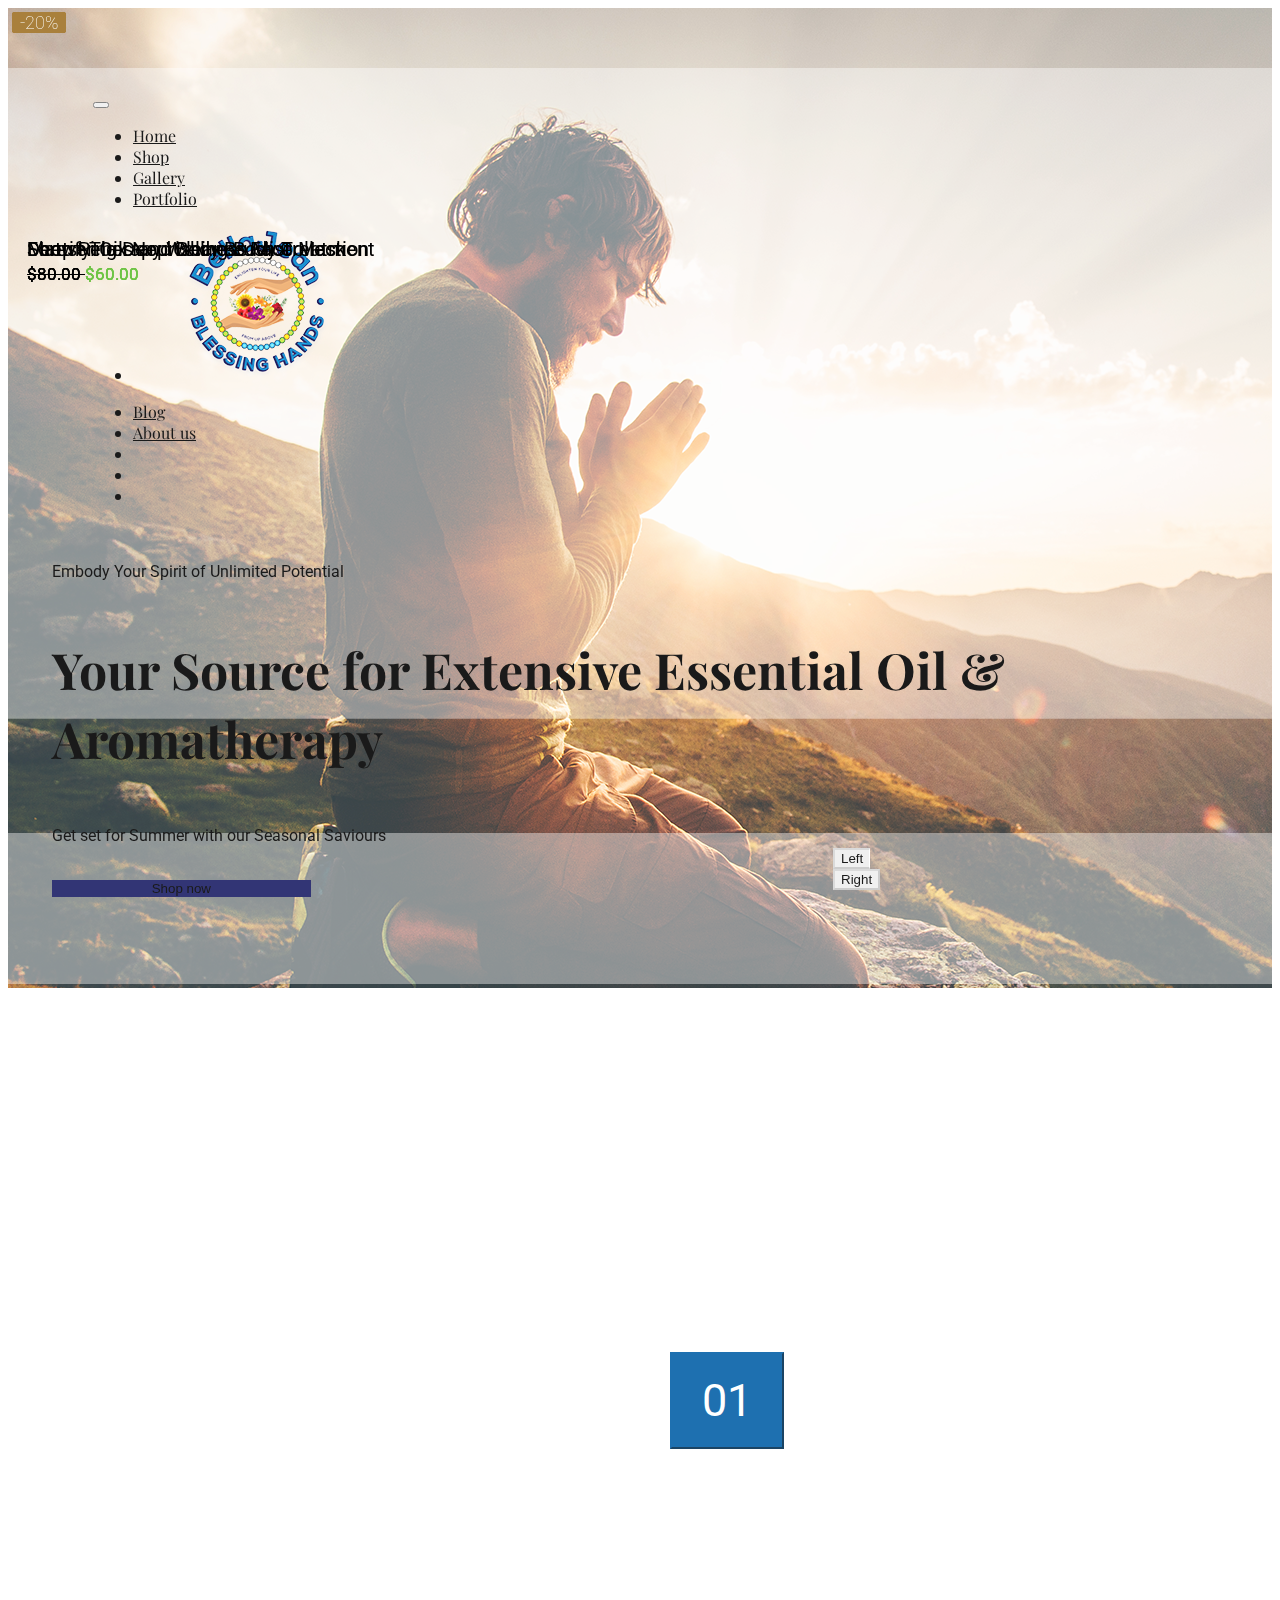
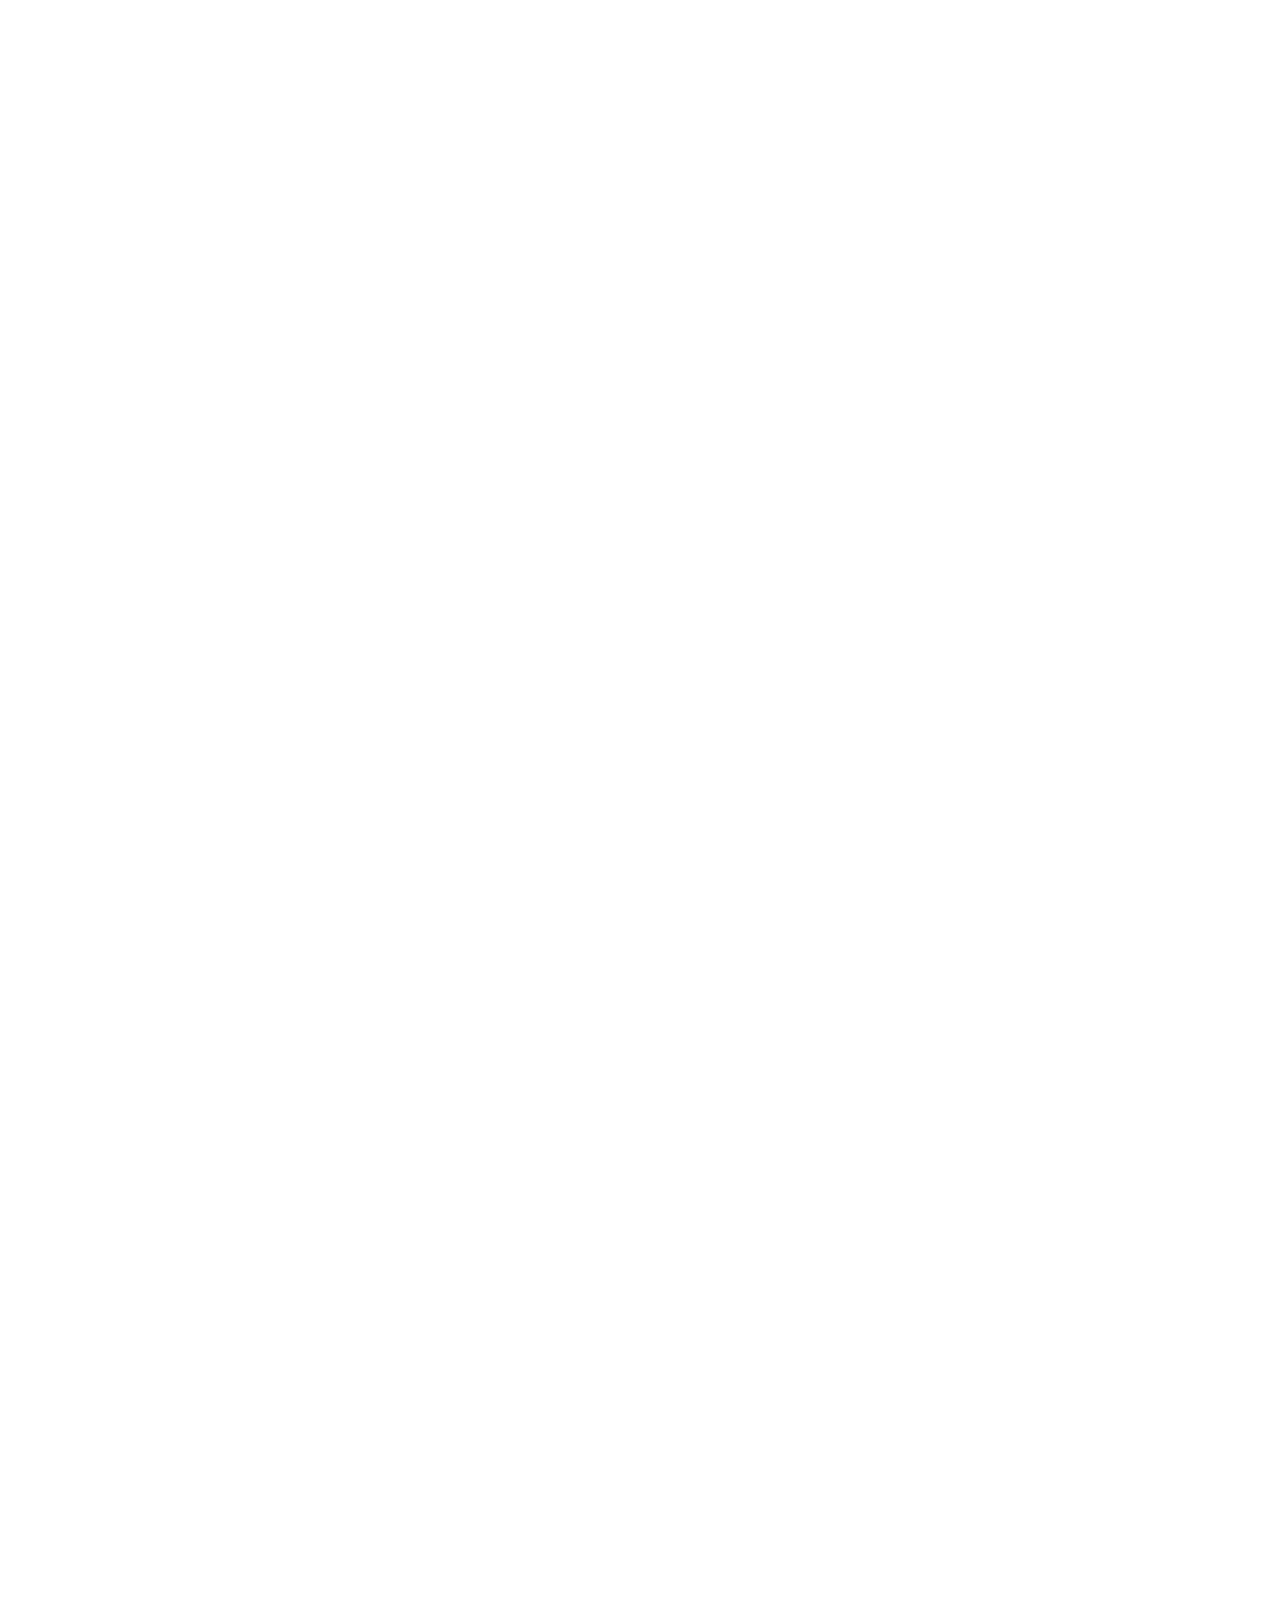
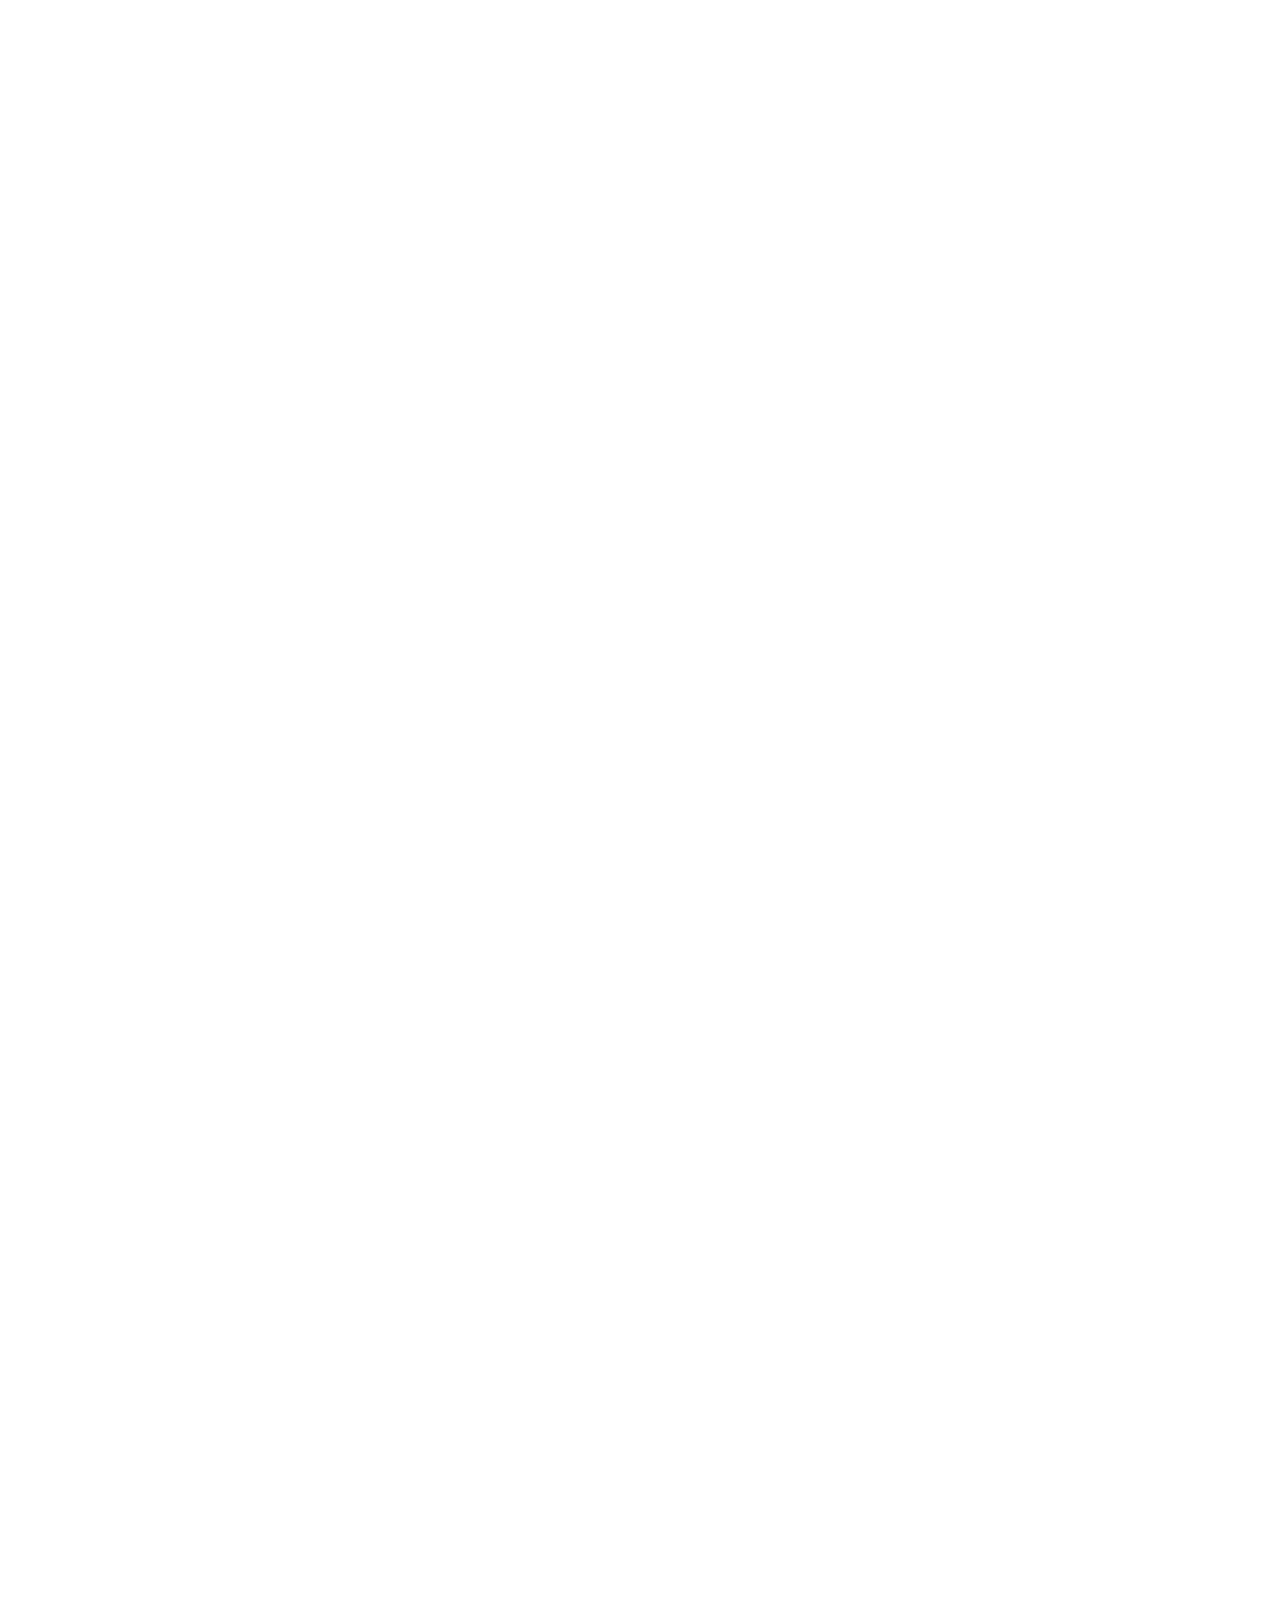
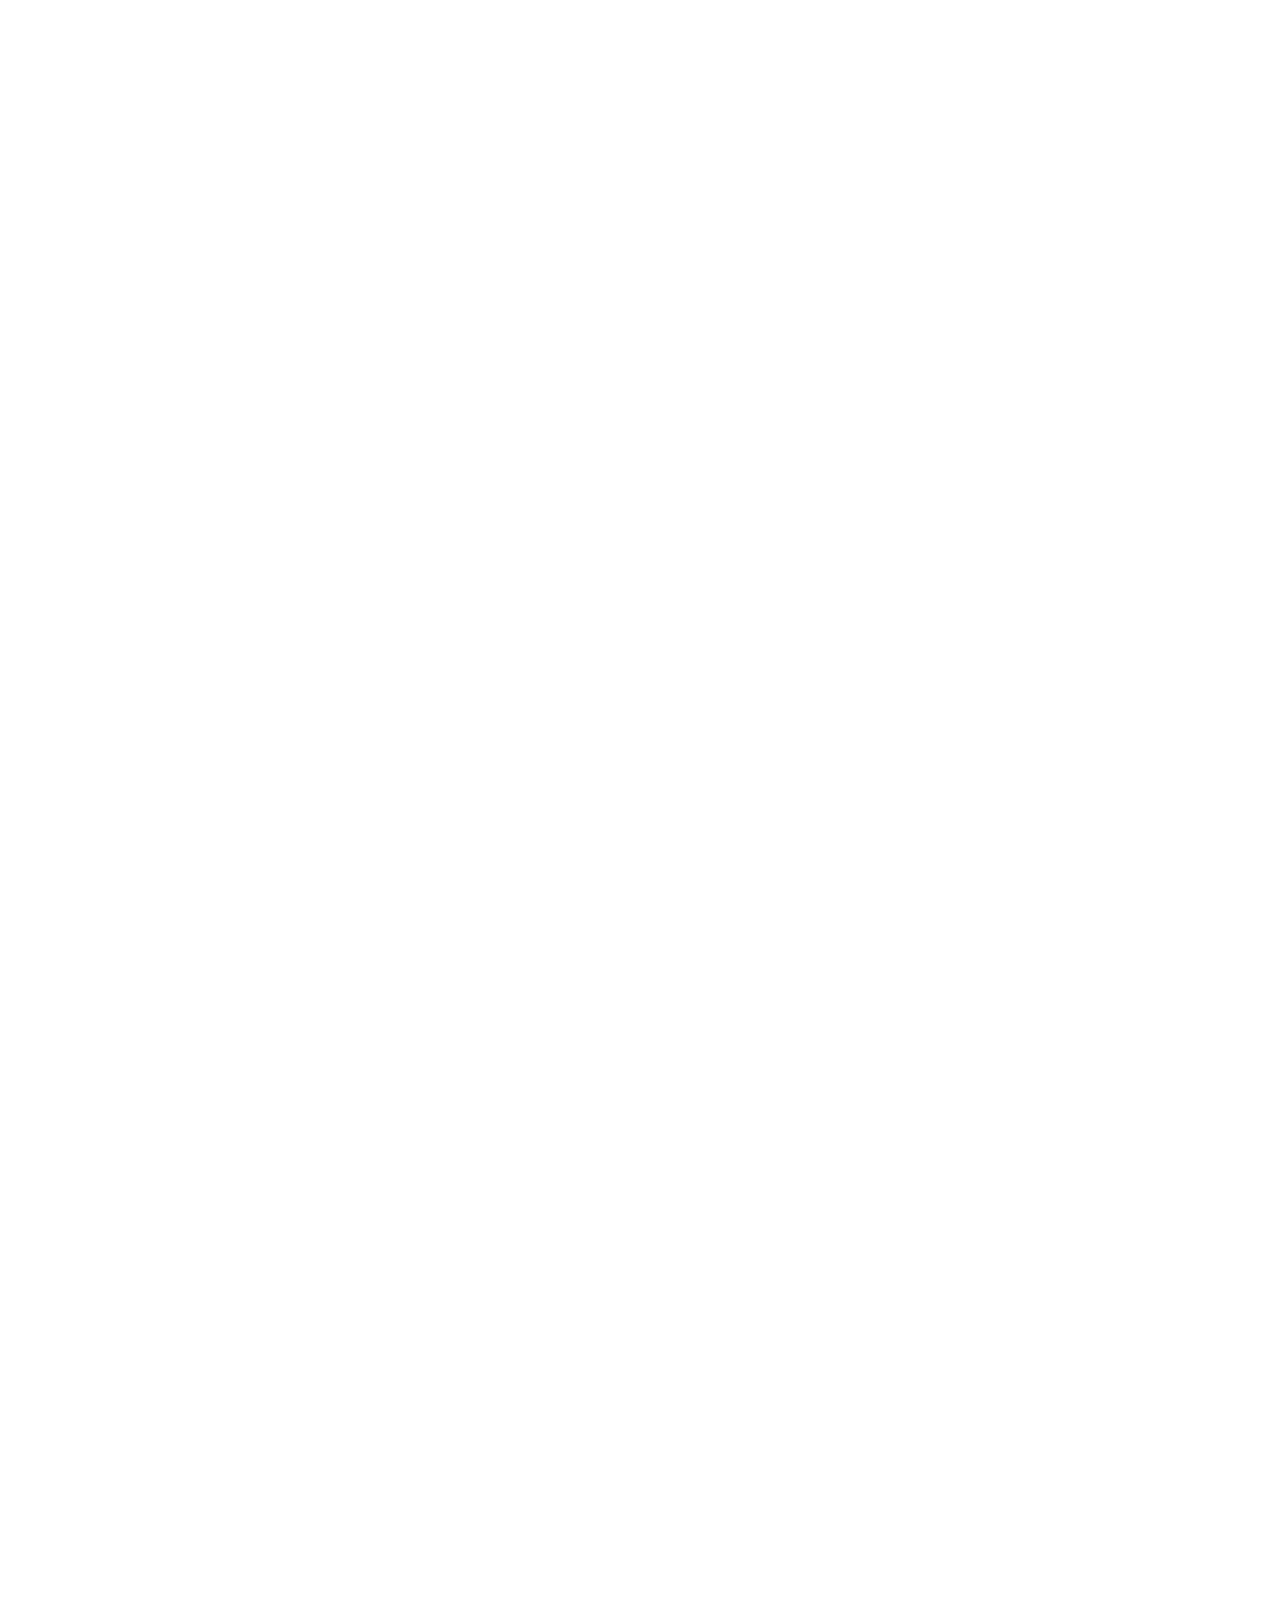
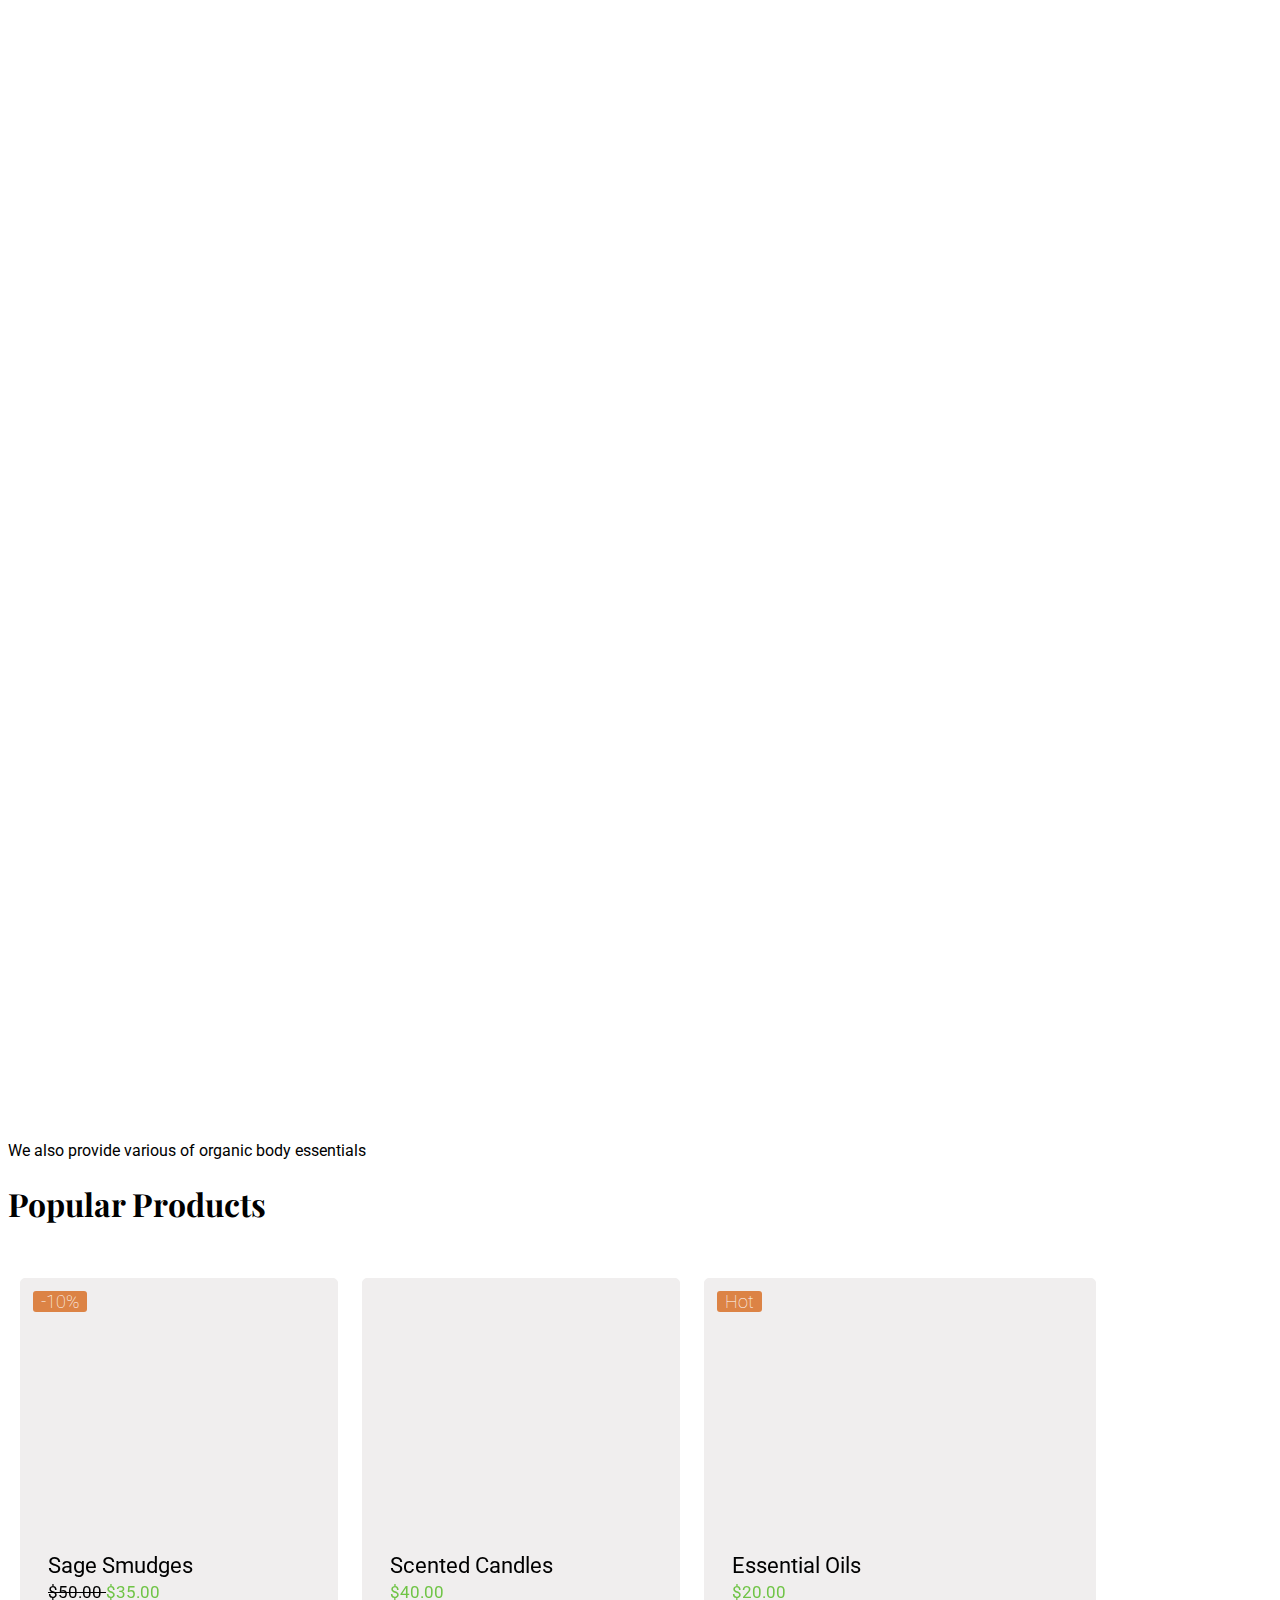
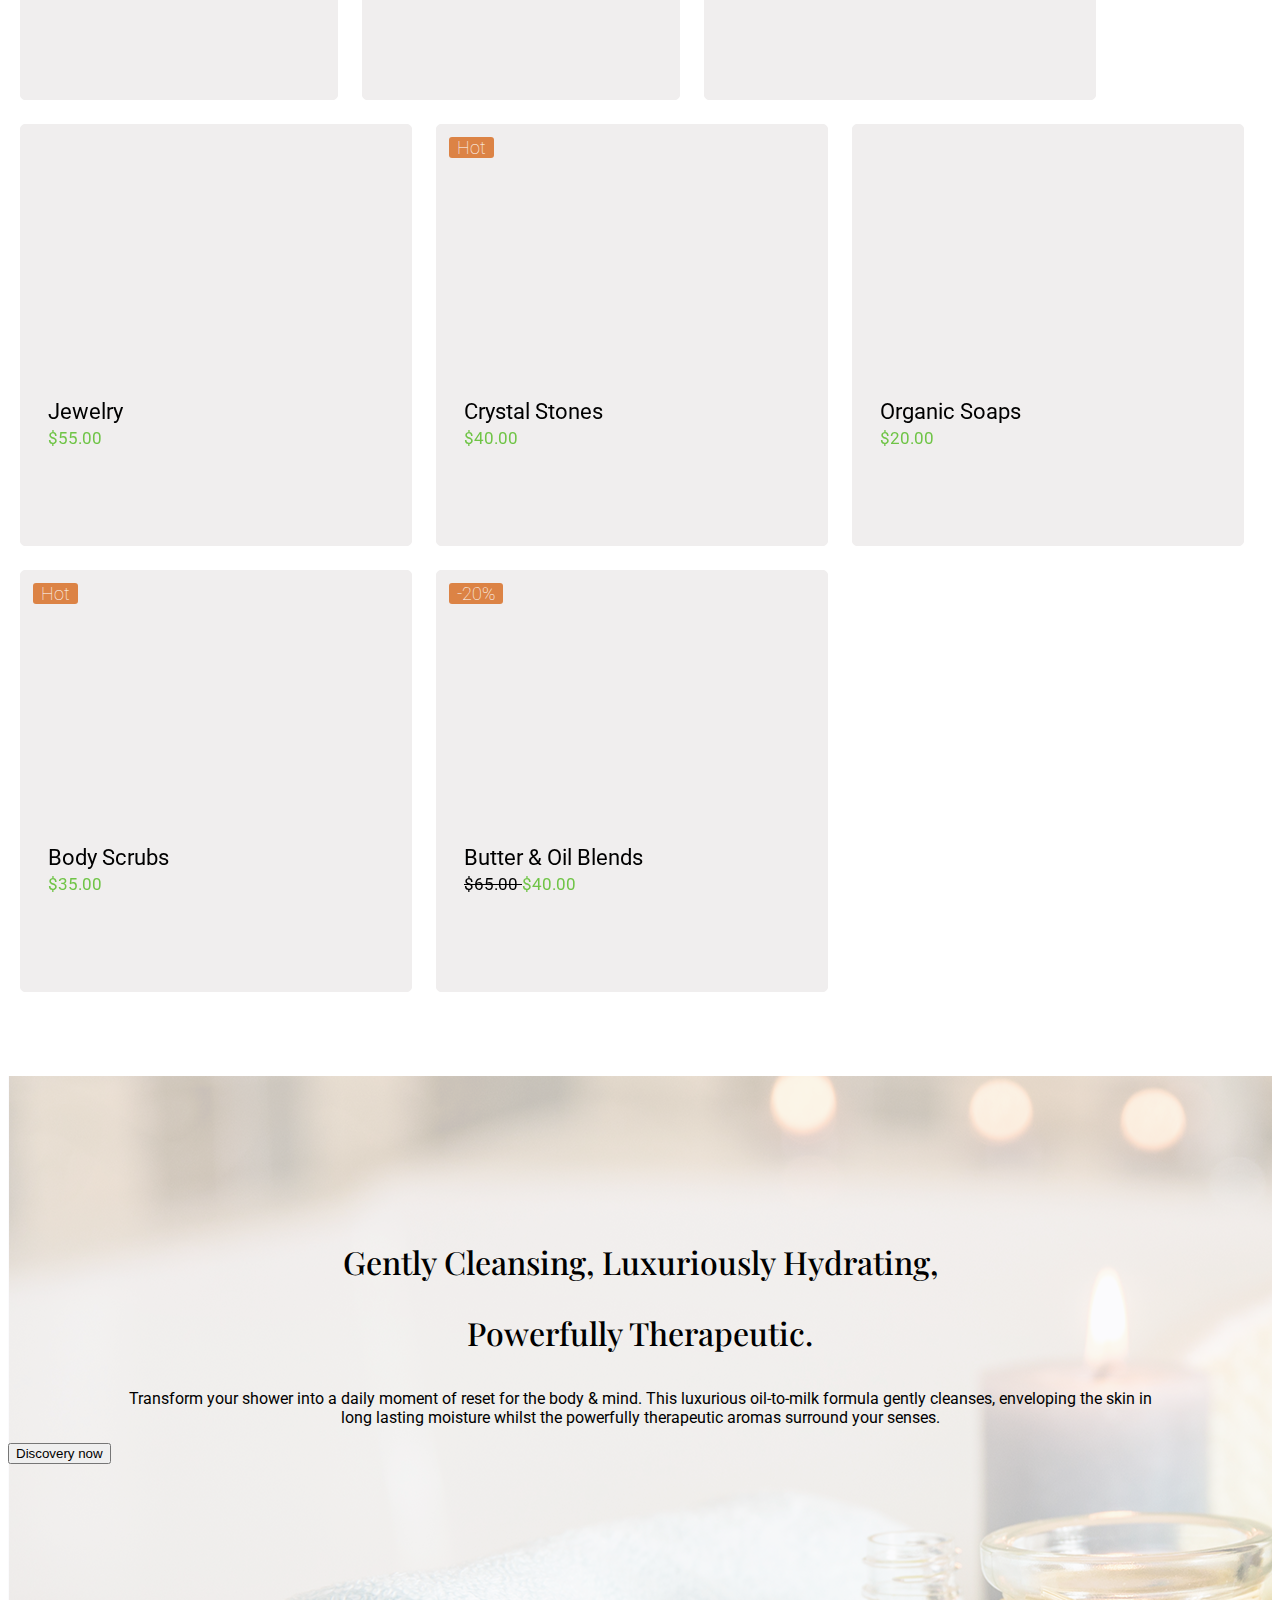
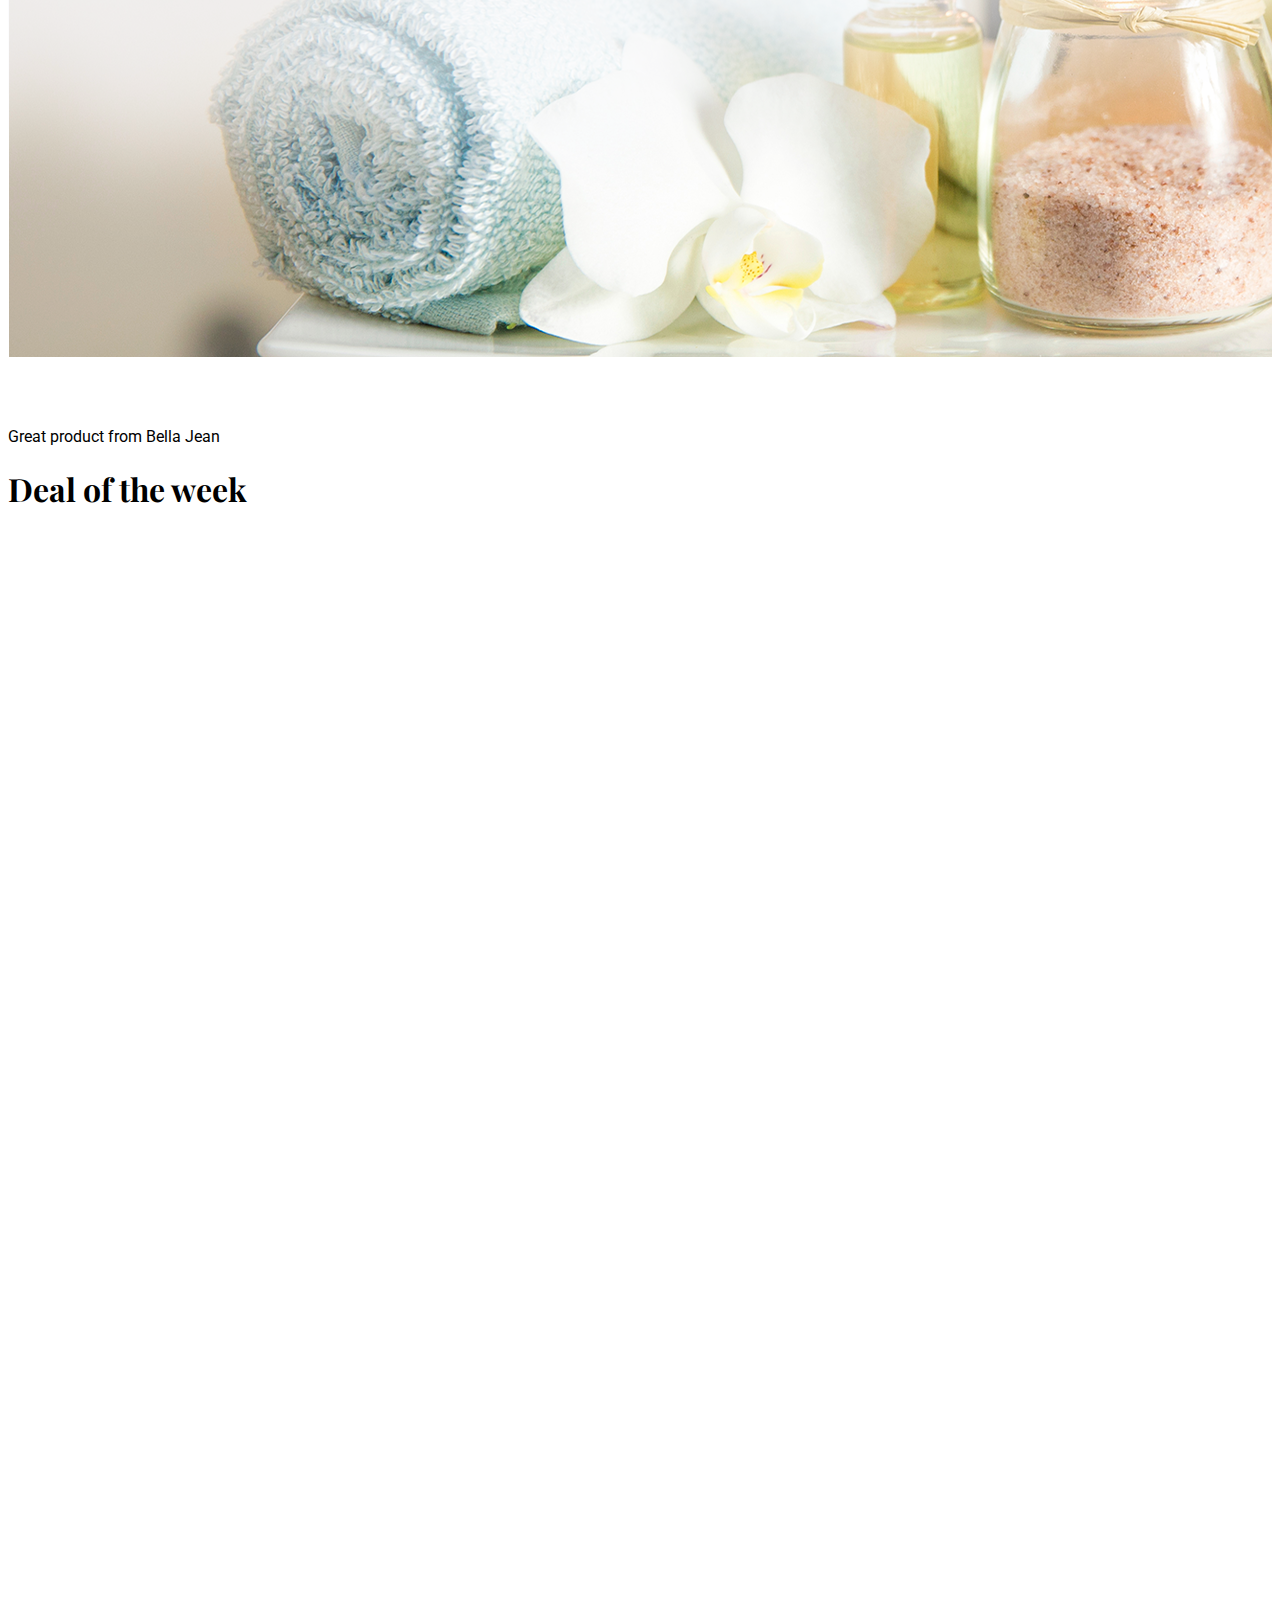
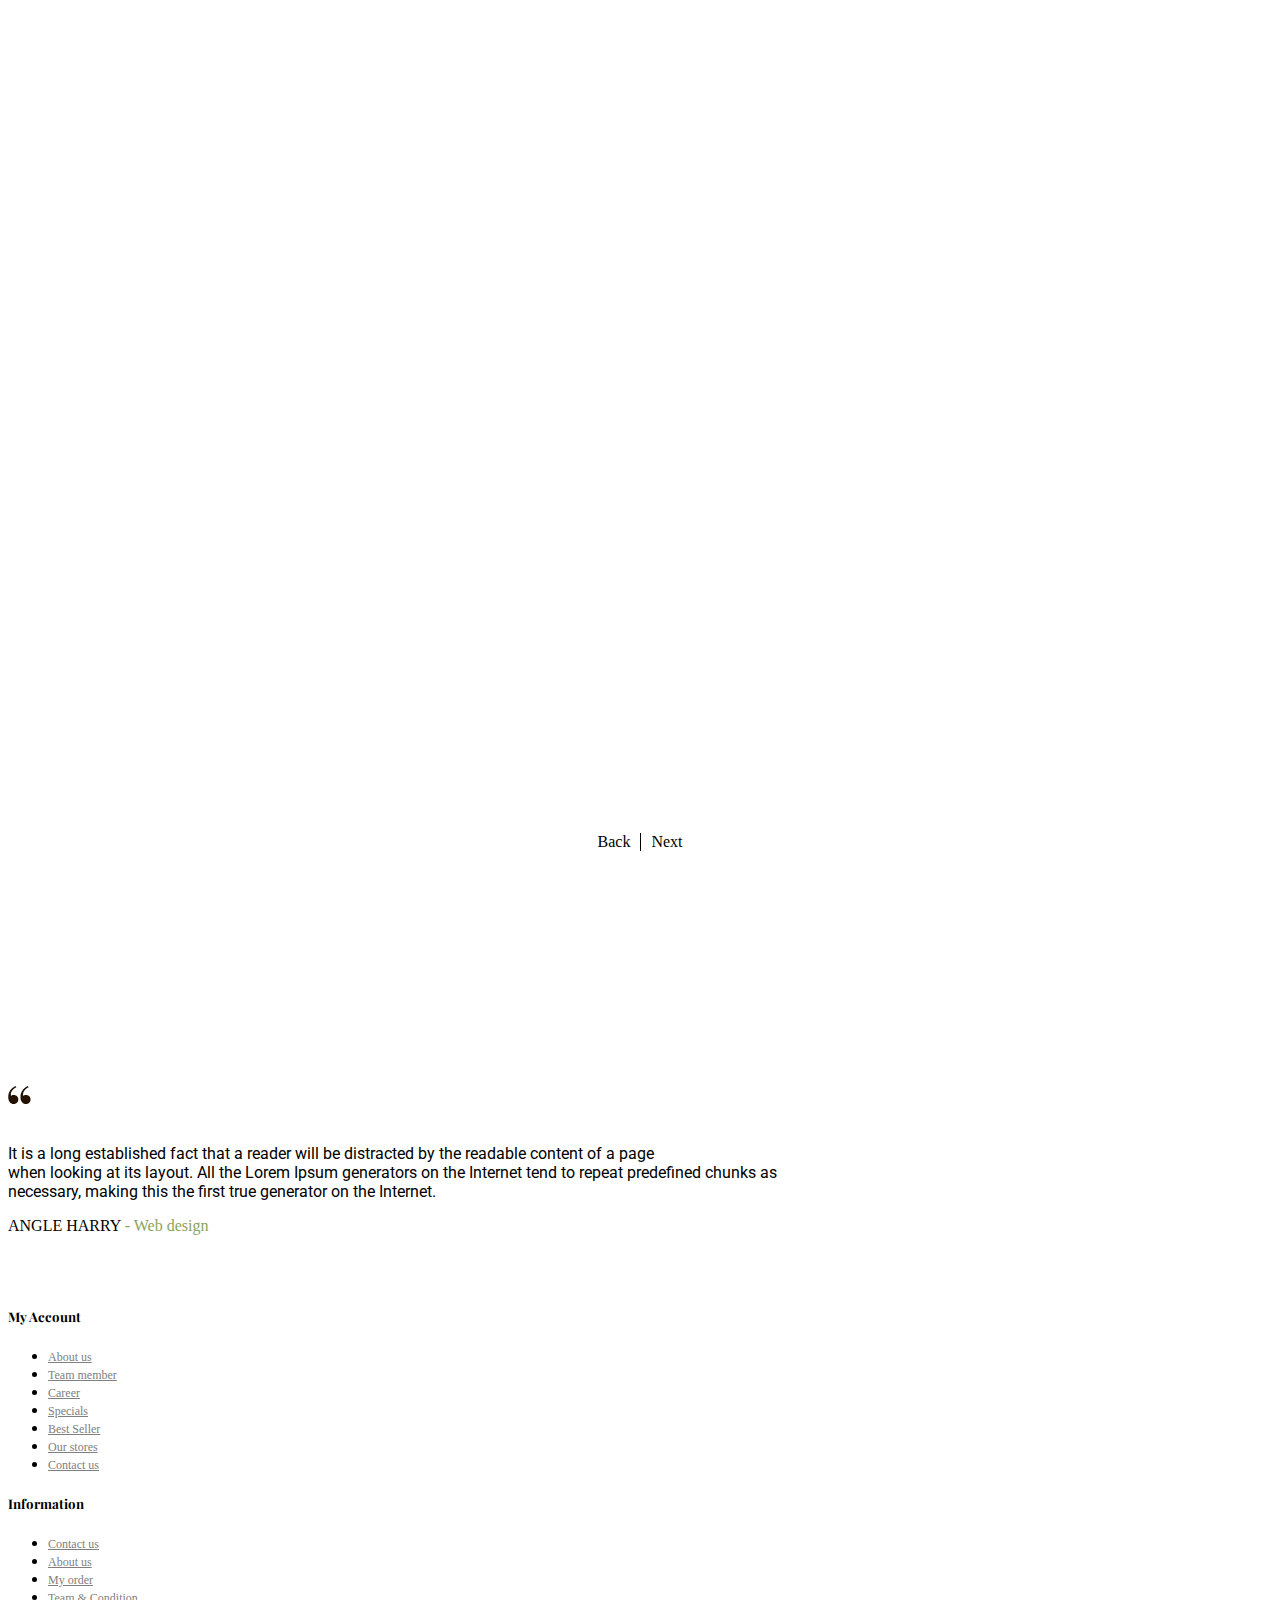
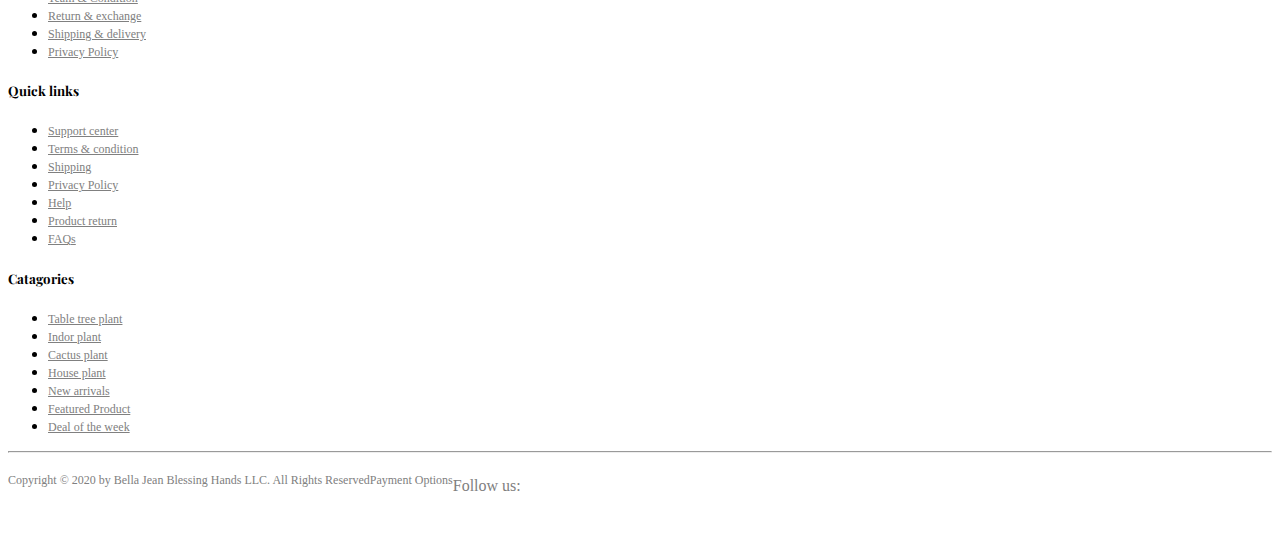
==== commit 22abc336: "Animation added" ====
--- a/index.html
+++ b/index.html
@@ -10,6 +10,7 @@
     <link rel="preconnect" href="https://fonts.googleapis.com">
     <link rel="preconnect" href="https://fonts.gstatic.com" crossorigin>
     <link href="https://fonts.googleapis.com/css2?family=Playfair+Display:wght@400;700&family=Roboto&display=swap" rel="stylesheet">
+    <link href="https://unpkg.com/aos@2.3.1/dist/aos.css" rel="stylesheet">
     <title>Bella-Jean</title>
 </head>
 
@@ -84,7 +85,7 @@
                         <div class="col-4">
                             <div class="row right-banner text-white">
                                 <div class="col-12">
-                                    <img class="img-fluid right-banner-image" src="./images/background.png" alt="">
+                                    <img class="img-fluid right-banner-image" src="./images/background.png" data-aos="flip-right" alt="">
                                     <button class="btn btn-info btn-banner">01</button>
                                 </div>
                             </div>
@@ -115,31 +116,31 @@
                     <div class="col-xs-12 col-sm-12 col-md-9 col-lg-9">
                             <div class="row first-gridrow">
                                 <div class="col-xs-12 col-sm-8 col-md-8 col-lg-8">
-                                        <img class="grid-images grid-one" src="./images/grid-1.png" alt="...">
+                                        <img class="grid-images grid-one" src="./images/grid-1.png" data-aos="fade-up-right" data-aos-duration="3000" alt="...">
                                         <h5 class="grid-image-text">Body butter & oil blend</h5>
                                 </div>
 
                                 <div class="col-xs-12 col-sm-4 col-md-4 col-lg-4">
-                                        <img class="grid-images grid-two" src="./images/grid-2.png" alt="...">
+                                        <img class="grid-images grid-two" src="./images/grid-2.png" data-aos="fade-up-left" data-aos-duration="3000" alt="...">
                                         <h5 class="grid-image-text">Body scrub</h5>
                                 </div>
                             </div>
 
                             <div class="row second-gridrow">
                                 <div class="col-xs-12 col-sm-4 col-md-4 col-lg-4">
-                                        <img class="grid-images grid-three" src="./images/grid-3.png" alt="...">
+                                        <img class="grid-images grid-three" src="./images/grid-3.png" data-aos="fade-up-right" data-aos-duration="3000" alt="...">
                                         <h5 class="grid-image-text">Organic soap</h5>
                                 </div>
                                 <div class="col-xs-12 col-sm-8 col-md-8 col-lg-8">
-                                        <img class="grid-images grid-four" src="./images/grid-4.png" alt="...">
+                                        <img class="grid-images grid-four" src="./images/grid-4.png" data-aos="fade-up-left" data-aos-duration="3000" alt="...">
                                         <h5 class="grid-image-text">Blessed Crystals/Stones Filled With Healing Energies</h5>
                                 </div>
                             </div>
-                    </div>
+                        </div>
 
 
                                 <div class="col-xs-12 col-sm-12 col-md-3 col-lg-3">
-                                        <img class="grid-five" src="./images/grid-5.png" alt="...">
+                                        <img class="grid-five" src="./images/grid-5.png" data-aos="fade-up-left" alt="...">
                                         <h5 class="grid-image-text">Bath salts</h5>
                                 </div>
                 </div>
@@ -168,7 +169,7 @@
                                     <button class="btn"><i class="icon-heart-o"></i></button>
                                 </div>
                                 <div class="product-image"  title="-10%">
-                                    <img src="./images/product-1.png" alt="">
+                                    <img src="./images/product-1.png" data-aos="flip-right" data-aos-duration="2000" alt="">
                                 </div>
                                 <div class="image-detail">
                                     <p class="card-img-overlay product-overlay card-text">Sage Smudges
@@ -187,7 +188,7 @@
                                     <button class="btn"><i class="icon-heart-o"></i></button>
                                 </div>
                                 <div class="product-image">
-                                    <img src="./images/product-2.png" alt="">
+                                    <img src="./images/product-2.png" data-aos="flip-right" data-aos-duration="2000" alt="">
                                 </div>
                                 <div class="image-detail">
                                     <p class="card-img-overlay product-overlay card-text">Scented Candles
@@ -206,7 +207,7 @@
                                     <button class="btn"><i class="icon-heart-o"></i></button>
                                 </div>
                                 <div class="product-image" title="Hot">
-                                    <img src="./images/product-3.png" alt="">
+                                    <img src="./images/product-3.png" data-aos="flip-right" data-aos-duration="2000" alt="">
                                 </div>
                                 <div class="image-detail">
                                     <p class="card-img-overlay product-overlay card-text">Essential Oils
@@ -225,7 +226,7 @@
                                     <button class="btn"><i class="icon-heart-o"></i></button>
                                 </div>
                                 <div class="product-image">
-                                    <img src="./images/product-4.png" alt="">
+                                    <img src="./images/product-4.png" data-aos="flip-right" data-aos-duration="2000" alt="">
                                 </div>
                                 <div class="image-detail">
                                     <p class="card-img-overlay product-overlay card-text">Jewelry
@@ -244,7 +245,7 @@
                                     <button class="btn"><i class="icon-heart-o"></i></button>
                                 </div>
                                 <div class="product-image" title="Hot">
-                                    <img src="./images/product-5.png" alt="">
+                                    <img src="./images/product-5.png" data-aos="flip-right" data-aos-duration="2000" alt="">
                                 </div>
                                 <div class="image-detail">
                                     <p class="card-img-overlay product-overlay card-text">Crystal Stones
@@ -263,7 +264,7 @@
                                     <button class="btn"><i class="icon-heart-o"></i></button>
                                 </div>
                                 <div class="product-image">
-                                    <img src="./images/product-6.png" alt="">
+                                    <img src="./images/product-6.png" data-aos="flip-right" data-aos-duration="2000" alt="">
                                 </div>
                                 <div class="image-detail">
                                     <p class="card-img-overlay product-overlay card-text">Organic Soaps
@@ -282,7 +283,7 @@
                                     <button class="btn"><i class="icon-heart-o"></i></button>
                                 </div>
                                 <div class="product-image" title="Hot">
-                                    <img src="./images/product-7.png" alt="">
+                                    <img src="./images/product-7.png" data-aos="flip-right" data-aos-duration="2000" alt="">
                                 </div>
                                 <div class="image-detail">
                                     <p class="card-img-overlay product-overlay card-text">Body Scrubs
@@ -301,7 +302,7 @@
                                     <button class="btn"><i class="icon-heart-o"></i></button>
                                 </div>
                                 <div class="product-image" title="-20%">
-                                    <img src="./images/product-8.png" alt="">
+                                    <img src="./images/product-8.png" data-aos="flip-right" data-aos-duration="2000" alt="">
                                 </div>
                                 <div class="image-detail">
                                     <p class="card-img-overlay product-overlay card-text">Butter & Oil Blends
@@ -369,7 +370,7 @@
                 <div class="row text-white">
                     <div class="col-xs-12 col-sm-6 col-md-3 col-lg-3">
                         <div class="card mb-4" title="-15%">
-                            <img src="./images/deal1.png" class="card-img-top" alt="">
+                            <img src="./images/deal1.png" data-aos="zoom-in-right" data-aos-duration="3000" class="card-img-top" alt="">
                               <p class="card-img-overlay deal-overlay card-text">Shower Oils and Body
                                 Brush Collection<br> <del>$80.00 </del><span class="deal-price">$60.00</span>
                                 <i class="icon-star-o"></i><i class="icon-star-o"></i><i class="icon-star-o"></i><i class="icon-star-o"></i><i class="icon-star-o"></i>
@@ -379,7 +380,7 @@
 
                     <div class="col-xs-12 col-sm-6 col-md-3 col-lg-3">
                         <div class="card mb-4"  title="-50%">
-                            <img src="./images/deal2.png" class="card-img-top" alt="">
+                            <img src="./images/deal2.png" data-aos="zoom-in-right" data-aos-duration="3000" class="card-img-top" alt="">
                               <p class="card-img-overlay deal-overlay card-text">Mattifying Deep Cleanse
                                 Face Mask<br> <del>$80.00 </del><span class="deal-price">$60.00</span>
                                 <i class="icon-star-o"></i><i class="icon-star-o"></i><i class="icon-star-o"></i><i class="icon-star-o"></i><i class="icon-star-o"></i>
@@ -389,7 +390,7 @@
 
                     <div class="col-xs-12 col-sm-6 col-md-3 col-lg-3">
                         <div class="card mb-4"  title="-45%">
-                            <img src="./images/deal3.png" class="card-img-top" alt="">
+                            <img src="./images/deal3.png" data-aos="zoom-in-right" data-aos-duration="3000" class="card-img-top" alt="">
                               <p class="card-img-overlay deal-overlay card-text">Deep Relax Nourishing
                                 Body Treatment<br> <del>$80.00 </del><span class="deal-price">$60.00</span>
                                 <i class="icon-star-o"></i><i class="icon-star-o"></i><i class="icon-star-o"></i><i class="icon-star-o"></i><i class="icon-star-o"></i>
@@ -399,7 +400,7 @@
 
                     <div class="col-xs-12 col-sm-6 col-md-3 col-lg-3">
                         <div class="card mb-4"  title="-20%">
-                            <img src="./images/deal4.png" class="card-img-top" alt="">
+                            <img src="./images/deal4.png" data-aos="zoom-in-right" data-aos-duration="3000" class="card-img-top" alt="">
                               <p class="card-img-overlay deal-overlay card-text">Forest Therapy Wellness
                                 Mist <br> <del>$80.00 </del><span class="deal-price">$60.00</span>
                                 <i class="icon-star-o"></i><i class="icon-star-o"></i><i class="icon-star-o"></i><i class="icon-star-o"></i><i class="icon-star-o"></i>
@@ -422,7 +423,7 @@
 
                 <div class="row text-center">
                     <div class="col-12">
-                        <img class="discription-girl" src="./images/angle.png" alt="">
+                        <img class="discription-girl" src="./images/angle.png" data-aos="fade-right" data-aos-offset="300" data-aos-easing="ease-in-sine" alt="">
                     </div>
                     <div class="col-12">
                         <img class="discription-comma" src="./images/comma.png" alt="">
@@ -613,7 +614,10 @@
 
 
 
-
+<script src="https://unpkg.com/aos@next/dist/aos.js"></script>
+    <script>
+    AOS.init();
+</script>
 <script src="https://cdn.jsdelivr.net/npm/@popperjs/core@2.10.2/dist/umd/popper.min.js" integrity="sha384-7+zCNj/IqJ95wo16oMtfsKbZ9ccEh31eOz1HGyDuCQ6wgnyJNSYdrPa03rtR1zdB" crossorigin="anonymous"></script>
 <script src="https://cdn.jsdelivr.net/npm/bootstrap@5.1.2/dist/js/bootstrap.min.js" integrity="sha384-PsUw7Xwds7x08Ew3exXhqzbhuEYmA2xnwc8BuD6SEr+UmEHlX8/MCltYEodzWA4u" crossorigin="anonymous"></script>
 </body>
--- a/style.css
+++ b/style.css
@@ -495,17 +495,6 @@
 
 
 
-
-
-
-
-
-
-
-
-
-
-
 /* ////////////////////////////////////////////////////////////////////////////////////////////////////////////////////////
 ////////////////////////////////////////Media Query For Responsive//////////////////////////////////////////////////////
 //////////////////////////////////////////////////////////////////////////////////////////////////////////////////////// */
